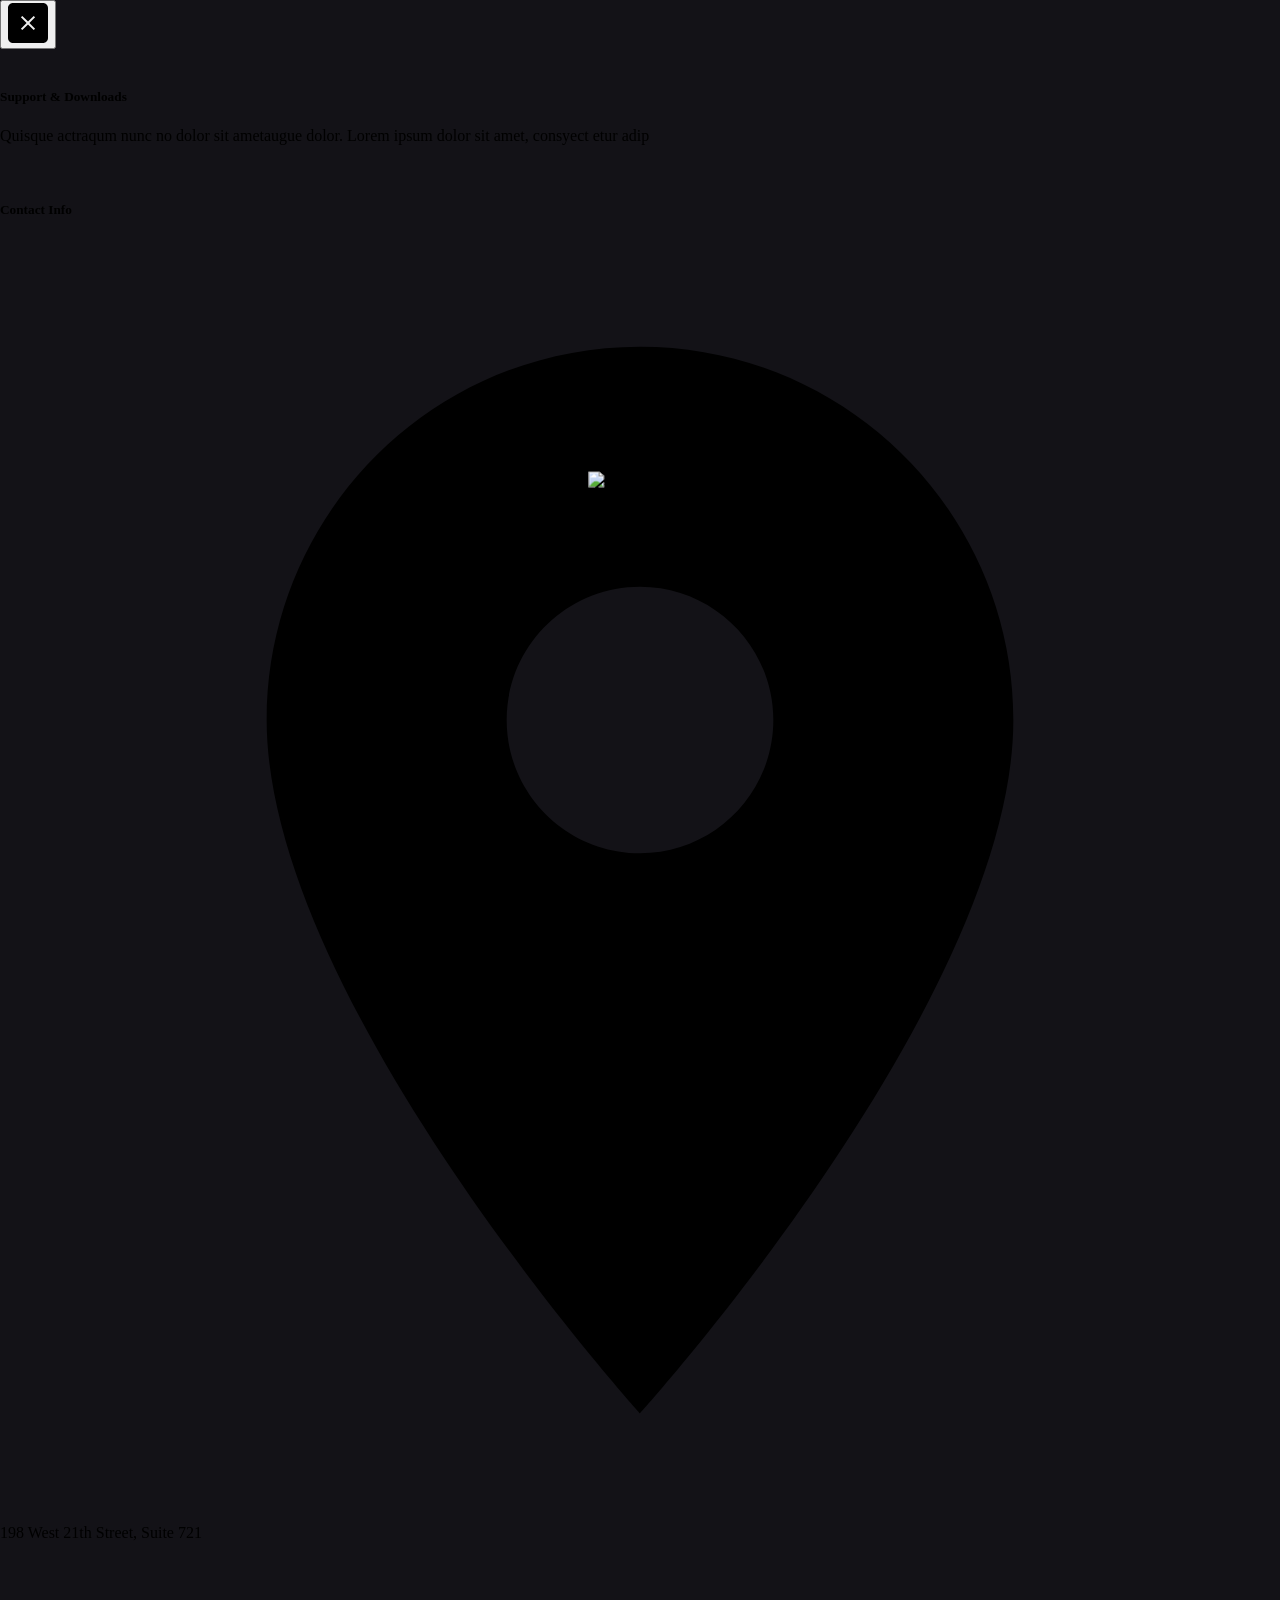
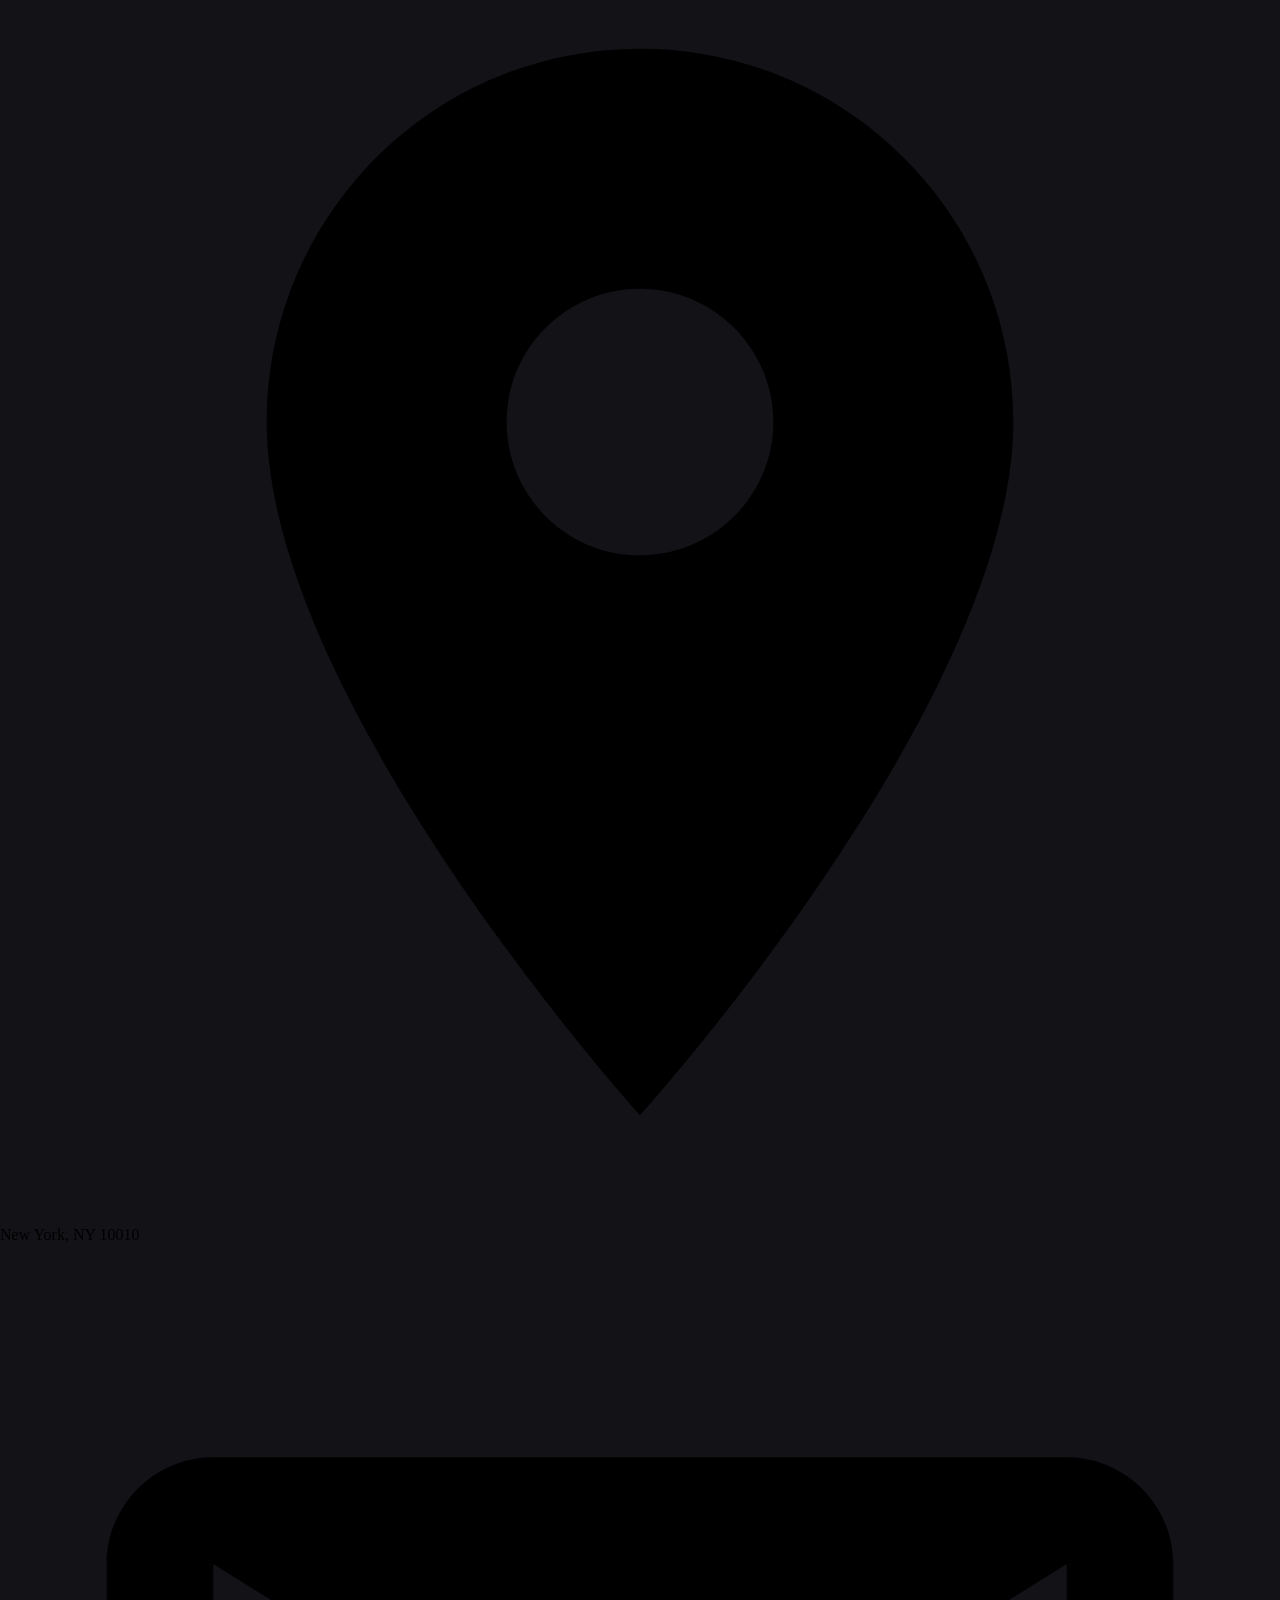
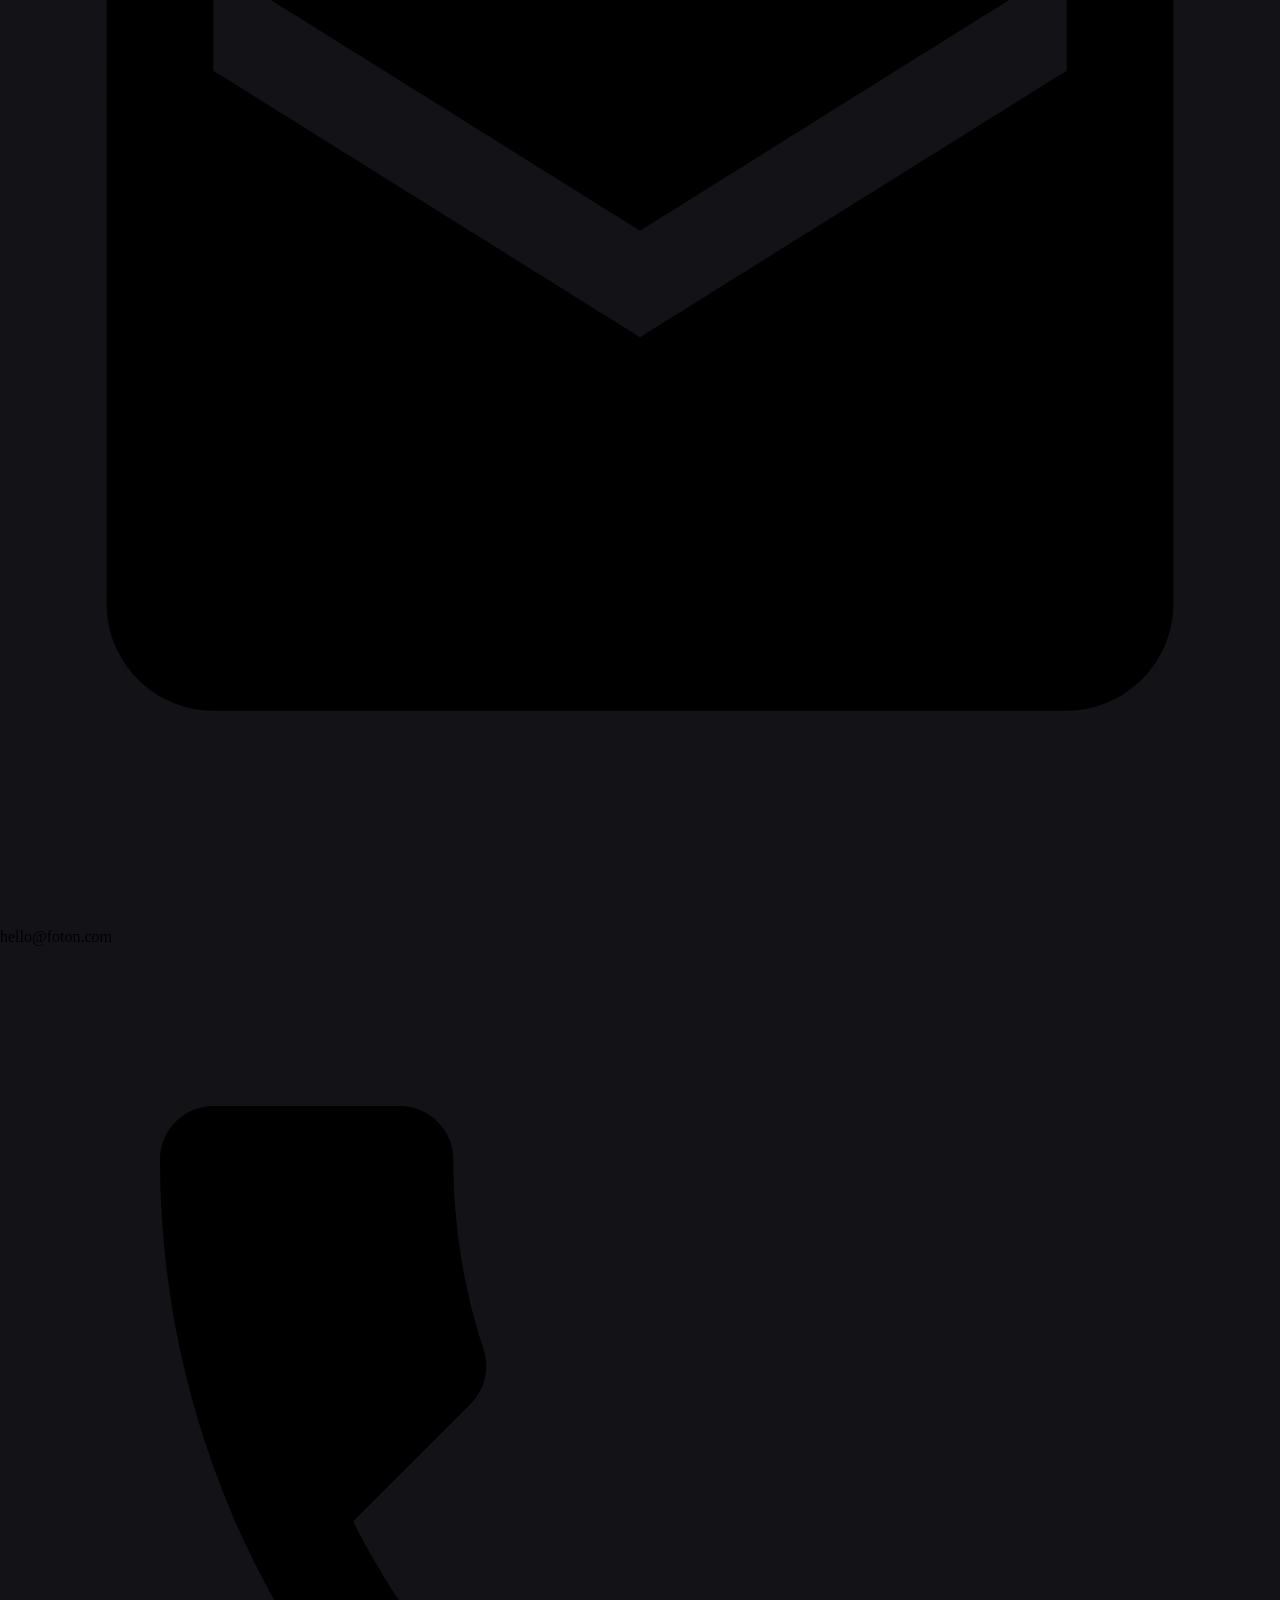
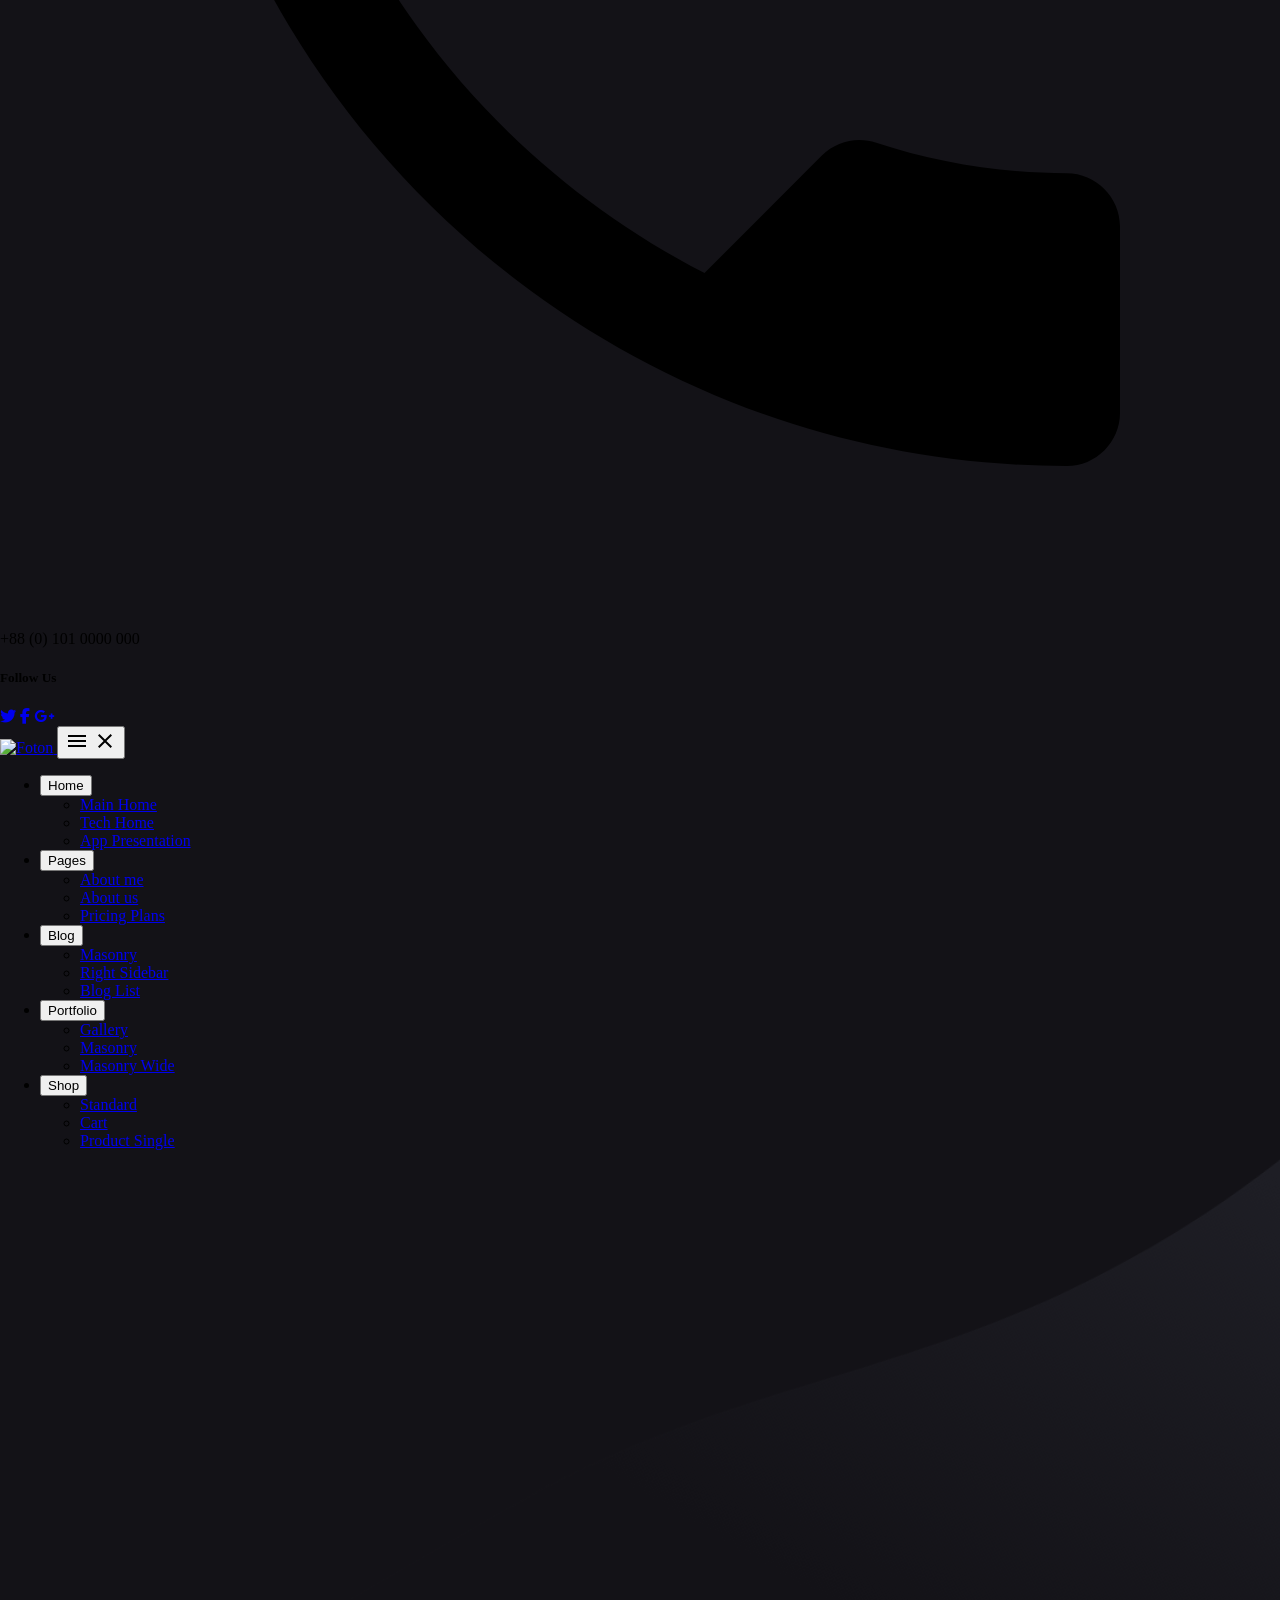
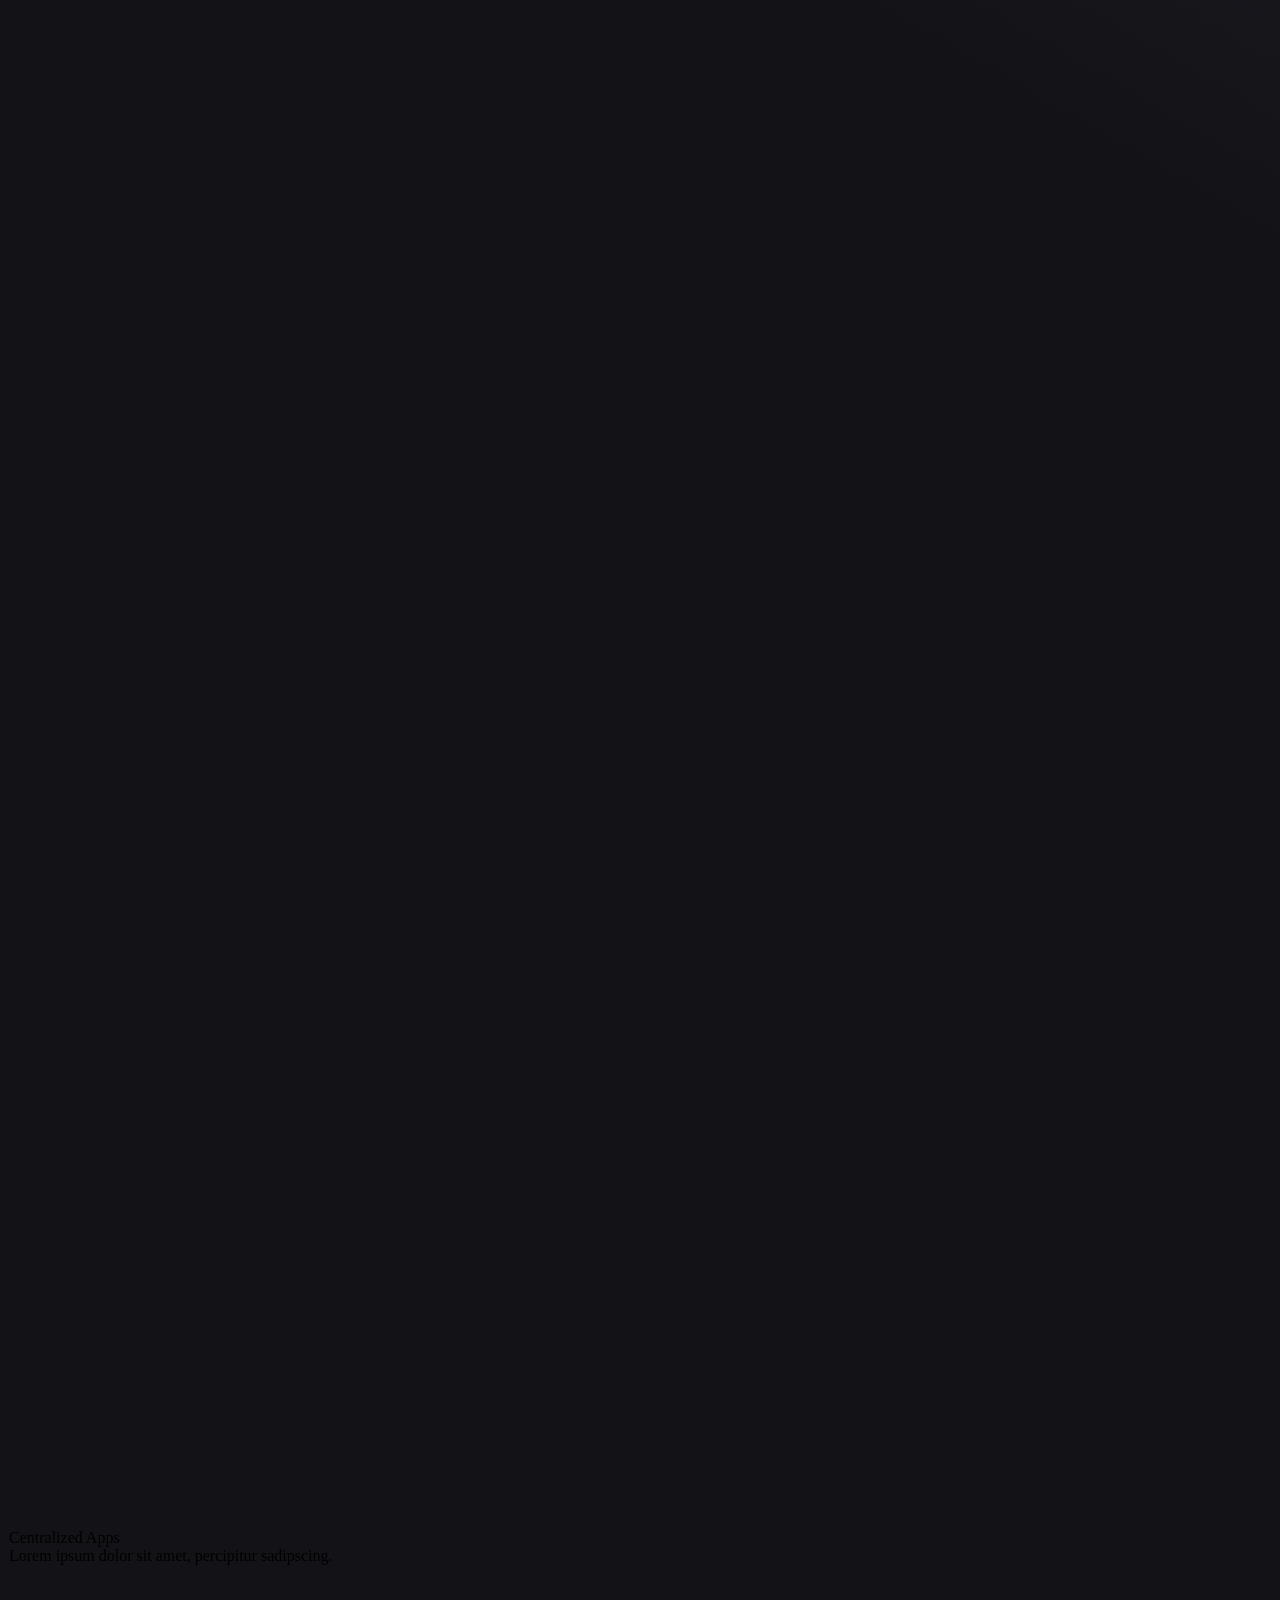
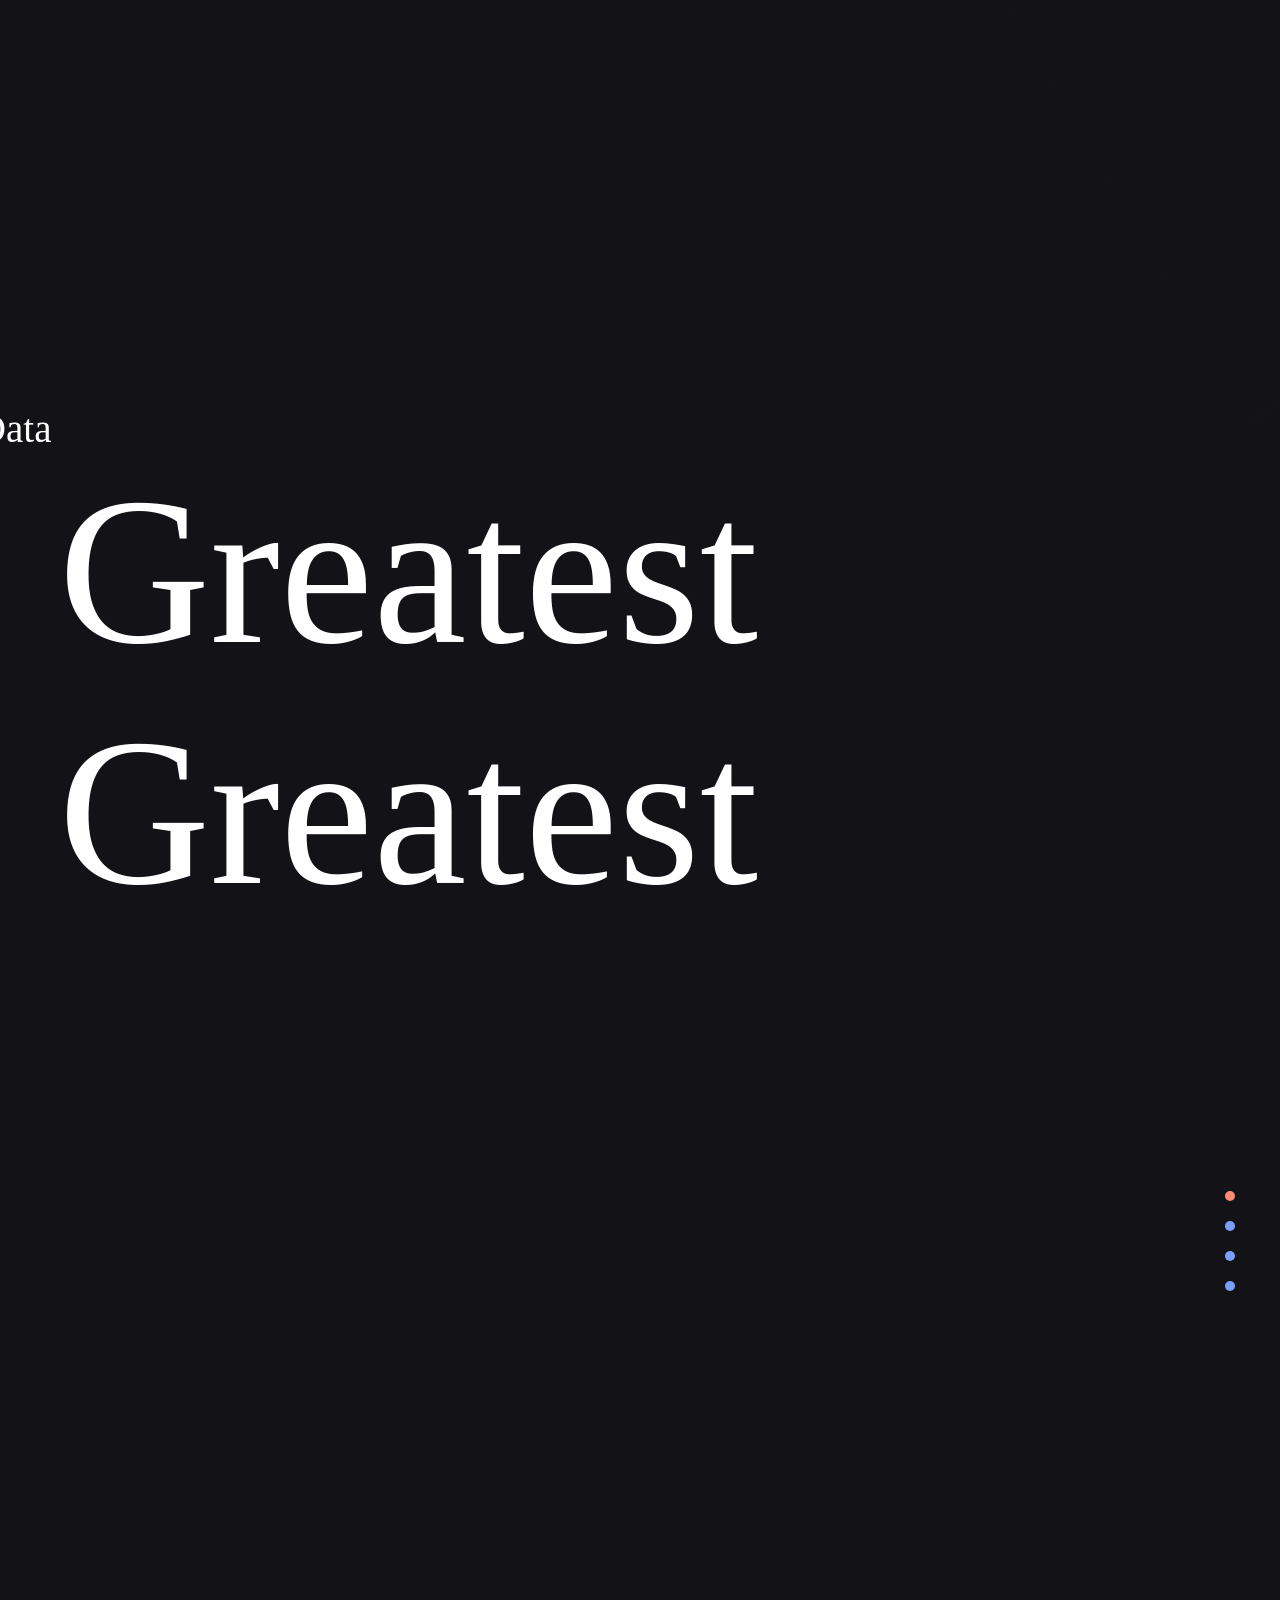
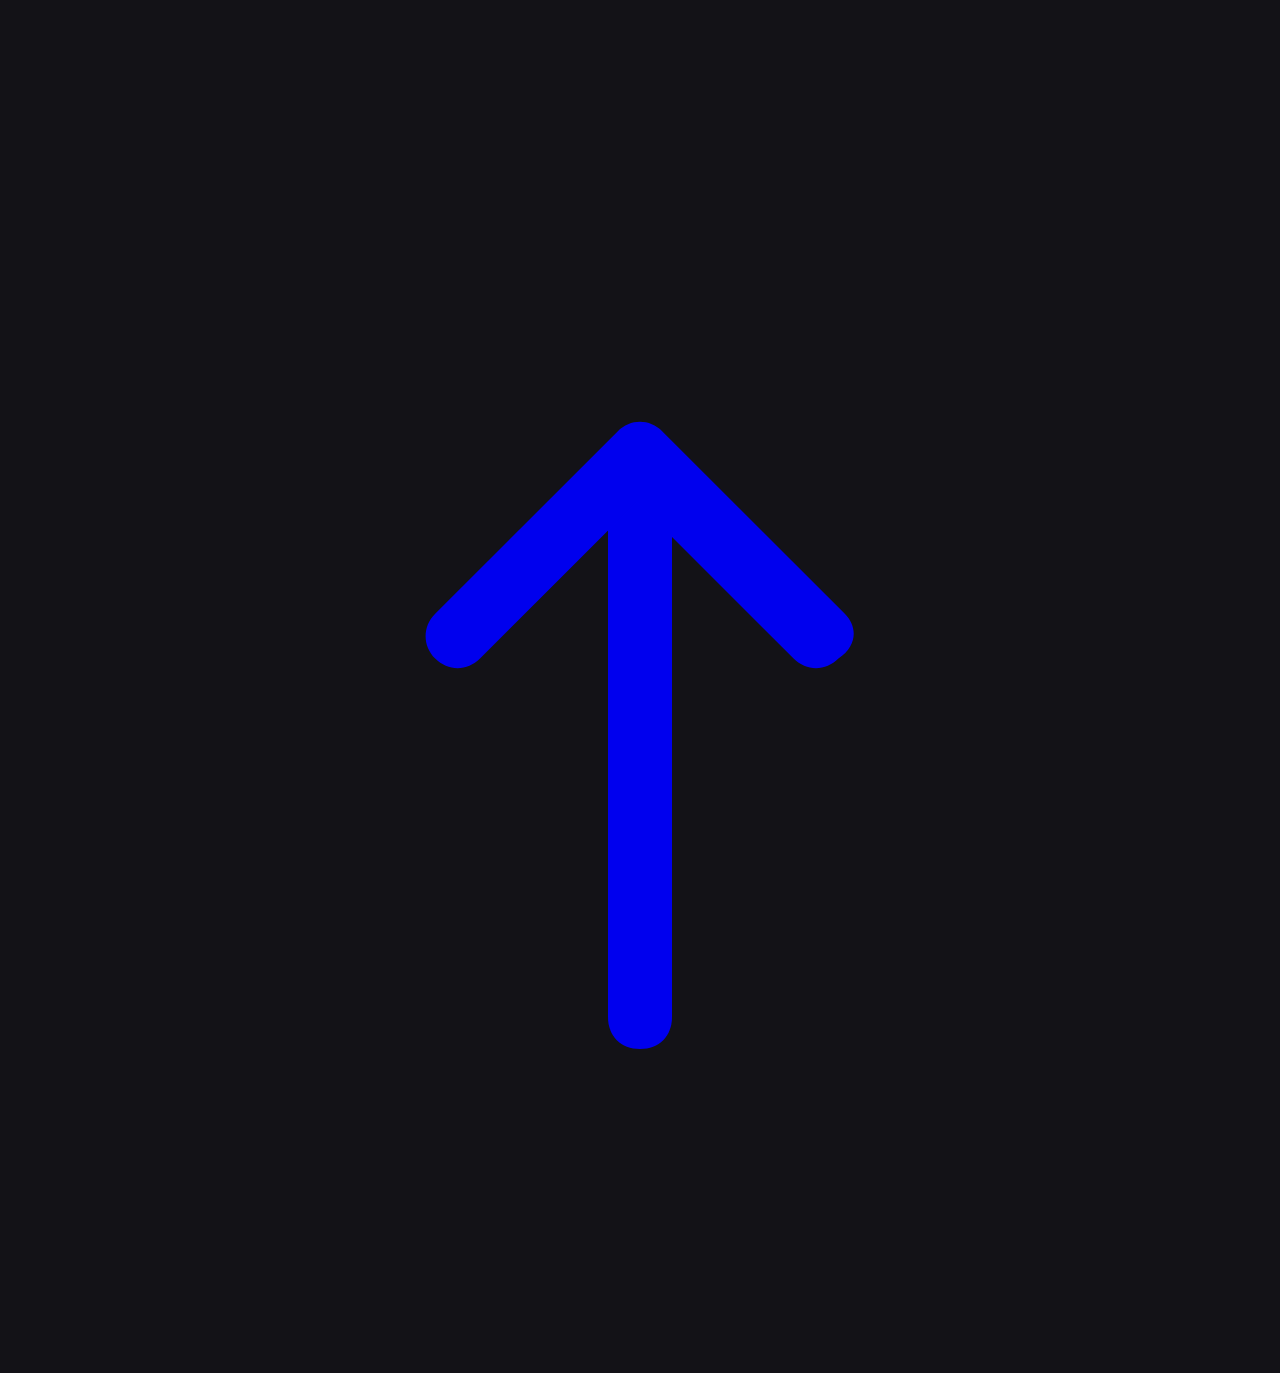
==== Theme2/index.html @ 56c21119 "Add Theme2: Foton App Landing Home with HTML and Tailwind Recreate the Foton App Landing Home demo a" ====
<!DOCTYPE html>
<html lang="en">
<head>
  <meta charset="UTF-8">
  <meta name="viewport" content="width=device-width, initial-scale=1.0">
  <title>App Landing Home – Foton</title>
  <link rel="icon" href="https://foton.qodeinteractive.com/wp-content/uploads/2018/06/cropped-favicon-32x32.png">
  <link rel="preconnect" href="https://fonts.googleapis.com">
  <link rel="preconnect" href="https://fonts.gstatic.com" crossorigin>
  <link href="https://fonts.googleapis.com/css2?family=Nunito:wght@200;300;400;500;700&family=Poppins:wght@300;400;500;700&display=swap" rel="stylesheet">
  <link rel="stylesheet" href="https://cdn.jsdelivr.net/npm/swiper@11/swiper-bundle.min.css">
  <script src="https://cdn.tailwindcss.com"></script>
  <script>
    tailwind.config = {
      theme: {
        extend: {
          colors: {
            foton: {
              purple: '#58468c',
              coral: '#ff8a73',
              blue: '#7aa0ff',
              gray: '#716c80',
              dark: '#131217',
              dark2: '#292A33',
              input: '#f5f6ff',
            }
          },
          fontFamily: {
            poppins: ['Poppins', 'sans-serif'],
            nunito: ['Nunito', 'sans-serif'],
          }
        }
      }
    }
  </script>
  <link rel="stylesheet" href="assets/css/custom.css">
</head>
<body class="font-nunito text-white overflow-hidden">

  <!-- Side Panel -->
  <aside id="side-panel" class="side-panel fixed top-0 right-0 h-full w-[340px] z-[10001] translate-x-full transition-transform duration-500 ease-out bg-white overflow-y-auto">
    <button id="side-close" class="absolute top-6 right-6 w-10 h-10 flex items-center justify-center text-foton-blue hover:text-foton-coral transition-colors" aria-label="Close">
      <svg width="40" height="40" viewBox="0 0 40 40" fill="currentColor"><path d="M35,0H5C2.2,0,0,2.2,0,5v30c0,2.8,2.2,5,5,5h30c2.8,0,5-2.2,5-5V5C40,2.2,37.8,0,35,0z M27.1,25.7l-1.4,1.4 L20,21.4l-5.7,5.7l-1.4-1.4l5.7-5.7l-5.7-5.7l1.4-1.4l5.7,5.7l5.7-5.7l1.4,1.4L21.4,20L27.1,25.7z"/></svg>
    </button>
    <div class="p-10 pt-16">
      <img src="https://foton.qodeinteractive.com/wp-content/uploads/2018/06/side_img1.png" alt="" class="mb-6 max-w-[200px]">
      <h5 class="font-poppins text-lg font-medium text-foton-purple mb-4">Support &amp; Downloads</h5>
      <p class="text-sm text-foton-gray leading-relaxed mb-8">Quisque actraqum nunc no dolor sit ametaugue dolor. Lorem ipsum dolor sit amet, consyect etur adip</p>
      <img src="https://foton.qodeinteractive.com/wp-content/uploads/2018/06/side_img2.png" alt="" class="mb-6 max-w-[200px]">
      <h5 class="font-poppins text-lg font-medium text-foton-purple mb-4">Contact Info</h5>
      <div class="space-y-3 text-foton-gray text-base">
        <div class="flex items-start gap-3"><svg class="w-4 h-4 mt-1 shrink-0" fill="currentColor" viewBox="0 0 24 24"><path d="M12 2C8.13 2 5 5.13 5 9c0 5.25 7 13 7 13s7-7.75 7-13c0-3.87-3.13-7-7-7zm0 9.5c-1.38 0-2.5-1.12-2.5-2.5s1.12-2.5 2.5-2.5 2.5 1.12 2.5 2.5-1.12 2.5-2.5 2.5z"/></svg><span>198 West 21th Street, Suite 721</span></div>
        <div class="flex items-start gap-3"><svg class="w-4 h-4 mt-1 shrink-0" fill="currentColor" viewBox="0 0 24 24"><path d="M12 2C8.13 2 5 5.13 5 9c0 5.25 7 13 7 13s7-7.75 7-13c0-3.87-3.13-7-7-7zm0 9.5c-1.38 0-2.5-1.12-2.5-2.5s1.12-2.5 2.5-2.5 2.5 1.12 2.5 2.5-1.12 2.5-2.5 2.5z"/></svg><span>New York, NY 10010</span></div>
        <div class="flex items-start gap-3"><svg class="w-4 h-4 mt-1 shrink-0" fill="currentColor" viewBox="0 0 24 24"><path d="M20 4H4c-1.1 0-2 .9-2 2v12c0 1.1.9 2 2 2h16c1.1 0 2-.9 2-2V6c0-1.1-.9-2-2-2zm0 4l-8 5-8-5V6l8 5 8-5v2z"/></svg><span>hello@foton.com</span></div>
        <div class="flex items-start gap-3"><svg class="w-4 h-4 mt-1 shrink-0" fill="currentColor" viewBox="0 0 24 24"><path d="M6.62 10.79c1.44 2.83 3.76 5.14 6.59 6.59l2.2-2.2c.27-.27.67-.36 1.02-.24 1.12.37 2.33.57 3.57.57.55 0 1 .45 1 1V20c0 .55-.45 1-1 1-9.39 0-17-7.61-17-17 0-.55.45-1 1-1h3.5c.55 0 1 .45 1 1 0 1.25.2 2.45.57 3.57.11.35.03.74-.25 1.02l-2.2 2.2z"/></svg><span>+88 (0) 101 0000 000</span></div>
      </div>
      <div class="mt-12">
        <h5 class="font-poppins text-lg font-medium text-foton-purple mb-4">Follow Us</h5>
        <div class="flex gap-4">
          <a href="#" class="text-foton-gray hover:text-foton-coral transition-colors text-lg"><i class="fab fa-twitter"></i></a>
          <a href="#" class="text-foton-gray hover:text-foton-coral transition-colors text-lg"><i class="fab fa-facebook-f"></i></a>
          <a href="#" class="text-foton-gray hover:text-foton-coral transition-colors text-lg"><i class="fab fa-google-plus-g"></i></a>
        </div>
      </div>
    </div>
  </aside>
  <div id="side-overlay" class="fixed inset-0 bg-black/50 z-[10000] opacity-0 pointer-events-none transition-opacity duration-500"></div>

  <!-- Header -->
  <header class="fixed top-0 left-0 right-0 z-[9999] px-6 lg:px-12 py-5">
    <div class="flex items-center justify-between max-w-[1800px] mx-auto">
      <a href="#" class="block">
        <img src="https://foton.qodeinteractive.com/wp-content/uploads/2018/07/logo2.png" alt="Foton" class="h-[26px] w-auto" width="208" height="52">
      </a>
      <button id="menu-btn" class="menu-btn group relative w-10 h-10 flex items-center justify-center" aria-label="Menu">
        <span class="menu-icon-open text-white text-2xl transition-opacity"><svg width="24" height="24" fill="currentColor" viewBox="0 0 24 24"><path d="M3 6h18v2H3V6zm0 5h18v2H3v-2zm0 5h18v2H3v-2z"/></svg></span>
        <span class="menu-icon-close absolute opacity-0 text-white text-2xl transition-opacity"><svg width="24" height="24" fill="currentColor" viewBox="0 0 24 24"><path d="M19 6.41L17.59 5 12 10.59 6.41 5 5 6.41 10.59 12 5 17.59 6.41 19 12 13.41 17.59 19 19 17.59 13.41 12z"/></svg></span>
      </button>
    </div>
  </header>

  <!-- Fullscreen Menu -->
  <nav id="fullscreen-menu" class="fullscreen-menu fixed inset-0 z-[9998] bg-foton-dark/95 flex items-center justify-center opacity-0 pointer-events-none transition-all duration-500">
    <ul class="text-center space-y-2">
      <li class="menu-item has-sub">
        <button class="menu-link font-poppins text-3xl md:text-4xl font-light text-white hover:text-foton-coral transition-colors py-2">Home</button>
        <ul class="sub-menu hidden mt-2 space-y-1">
          <li><a href="#" class="text-lg text-white/70 hover:text-foton-coral transition-colors">Main Home</a></li>
          <li><a href="#" class="text-lg text-white/70 hover:text-foton-coral transition-colors">Tech Home</a></li>
          <li><a href="#" class="text-lg text-white/70 hover:text-foton-coral transition-colors">App Presentation</a></li>
        </ul>
      </li>
      <li class="menu-item has-sub">
        <button class="menu-link font-poppins text-3xl md:text-4xl font-light text-white hover:text-foton-coral transition-colors py-2">Pages</button>
        <ul class="sub-menu hidden mt-2 space-y-1">
          <li><a href="#" class="text-lg text-white/70 hover:text-foton-coral transition-colors">About me</a></li>
          <li><a href="#" class="text-lg text-white/70 hover:text-foton-coral transition-colors">About us</a></li>
          <li><a href="#" class="text-lg text-white/70 hover:text-foton-coral transition-colors">Pricing Plans</a></li>
        </ul>
      </li>
      <li class="menu-item has-sub">
        <button class="menu-link font-poppins text-3xl md:text-4xl font-light text-white hover:text-foton-coral transition-colors py-2">Blog</button>
        <ul class="sub-menu hidden mt-2 space-y-1">
          <li><a href="#" class="text-lg text-white/70 hover:text-foton-coral transition-colors">Masonry</a></li>
          <li><a href="#" class="text-lg text-white/70 hover:text-foton-coral transition-colors">Right Sidebar</a></li>
          <li><a href="#" class="text-lg text-white/70 hover:text-foton-coral transition-colors">Blog List</a></li>
        </ul>
      </li>
      <li class="menu-item has-sub">
        <button class="menu-link font-poppins text-3xl md:text-4xl font-light text-white hover:text-foton-coral transition-colors py-2">Portfolio</button>
        <ul class="sub-menu hidden mt-2 space-y-1">
          <li><a href="#" class="text-lg text-white/70 hover:text-foton-coral transition-colors">Gallery</a></li>
          <li><a href="#" class="text-lg text-white/70 hover:text-foton-coral transition-colors">Masonry</a></li>
          <li><a href="#" class="text-lg text-white/70 hover:text-foton-coral transition-colors">Masonry Wide</a></li>
        </ul>
      </li>
      <li class="menu-item has-sub">
        <button class="menu-link font-poppins text-3xl md:text-4xl font-light text-white hover:text-foton-coral transition-colors py-2">Shop</button>
        <ul class="sub-menu hidden mt-2 space-y-1">
          <li><a href="#" class="text-lg text-white/70 hover:text-foton-coral transition-colors">Standard</a></li>
          <li><a href="#" class="text-lg text-white/70 hover:text-foton-coral transition-colors">Cart</a></li>
          <li><a href="#" class="text-lg text-white/70 hover:text-foton-coral transition-colors">Product Single</a></li>
        </ul>
      </li>
    </ul>
  </nav>

  <!-- Vertical Showcase -->
  <main id="vertical-showcase" class="vertical-showcase h-screen overflow-hidden relative">
    <div id="vs-holder" class="vs-holder relative h-full flex items-center justify-center overflow-hidden">

      <!-- Curved Stripe -->
      <div id="vs-stripe" class="vs-stripe absolute">
        <svg xmlns="http://www.w3.org/2000/svg" viewBox="0 0 3000 3000" class="w-full h-full">
          <defs>
            <linearGradient id="stripeGrad" gradientUnits="userSpaceOnUse" x1="1543.491" y1="1474.8508" x2="2952.8528" y2="659.8721">
              <stop offset="0" style="stop-color:#131217"/>
              <stop offset="1" style="stop-color:#292A33"/>
            </linearGradient>
          </defs>
          <path fill="url(#stripeGrad)" fill-rule="evenodd" clip-rule="evenodd" d="M0,3000h3000V0c0,0-540,0-570.14,0C2071,0,1861.65,130,1500.33,130C1138.55,130,929,0,569.66,0C539.99,0,0,0,0,0V3000L0,3000z"/>
        </svg>
      </div>

      <!-- Phone Frame -->
      <div id="vs-frame" class="vs-frame pointer-events-none z-[1534]">
        <div class="vs-frame-mobile">
          <img src="https://foton.qodeinteractive.com/wp-content/plugins/foton-core/assets/img/mobile-frame-shadow.png" alt="Mobile frame" class="relative z-[123] max-h-[85vh] w-auto">
          <div id="vs-inner-frame" class="vs-inner-frame absolute left-0 top-0 overflow-hidden rounded-[2rem]">
            <div id="screen-container" class="relative w-full h-full"></div>
          </div>
        </div>
      </div>

      <!-- Frame Info Panel -->
      <div id="frame-info" class="frame-info absolute inset-0 z-[1500] pointer-events-none">
        <div id="frame-info-top" class="frame-info-top absolute">
          <img id="frame-icon" src="https://foton.qodeinteractive.com/wp-content/uploads/2019/11/h11-img-7.png" alt="" class="frame-icon absolute w-[50px] h-[50px]">
          <div id="frame-title" class="frame-title font-poppins text-[22px] font-medium text-foton-purple">Centralized Apps</div>
          <div id="frame-subtitle" class="frame-subtitle font-poppins text-sm text-white/70 mt-1">Lorem ipsum dolor sit amet, percipitur sadipscing.</div>
        </div>
        <div id="frame-info-bottom" class="frame-info-bottom absolute text-white">
          <div id="frame-slide-number" class="frame-slide-number absolute font-poppins text-[45px] font-light">01</div>
          <div id="frame-slide-text" class="frame-slide-text font-poppins text-[45px] font-light leading-tight max-w-[250px]">Protecting the Data</div>
          <div class="frame-bg-text absolute font-poppins font-bold text-[250px] leading-none text-black/37 tracking-tight whitespace-nowrap">
            <span id="bg-text-placeholder" class="opacity-0">Greatest</span>
            <span id="bg-text-content" class="absolute left-1/2 -translate-x-1/2 top-0">Greatest</span>
          </div>
        </div>
        <div id="frame-info-other" class="frame-info-other absolute bottom-0 left-1/2 -translate-x-1/2 z-[1500] pointer-events-auto">
          <a href="https://www.apple.com/ios/app-store/" target="_blank" class="inline-block w-[143px] h-[45px] mx-1">
            <img src="https://foton.qodeinteractive.com/wp-content/plugins/foton-core/assets/img/android.png" alt="App Store" class="w-full h-full object-contain">
          </a>
          <a href="https://play.google.com/store?hl=en" target="_blank" class="inline-block w-[143px] h-[45px] mx-1">
            <img src="https://foton.qodeinteractive.com/wp-content/plugins/foton-core/assets/img/ios.png" alt="Play Store" class="w-full h-full object-contain">
          </a>
        </div>
      </div>

      <!-- Swiper -->
      <div class="swiper vs-swiper absolute inset-0 z-10">
        <div class="swiper-wrapper">
          <div class="swiper-slide" data-index="0"
               data-screen="https://foton.qodeinteractive.com/wp-content/uploads/2019/12/screen-1.png"
               data-icon="https://foton.qodeinteractive.com/wp-content/uploads/2019/11/h11-img-7.png"
               data-slide-text="Protecting the Data"
               data-title="Centralized Apps"
               data-subtitle="Lorem ipsum dolor sit amet, percipitur sadipscing."
               data-number="01">
            <div class="h-full flex items-center justify-center"></div>
          </div>
          <div class="swiper-slide" data-index="1"
               data-screen="https://foton.qodeinteractive.com/wp-content/uploads/2019/12/screen-2.png"
               data-icon="https://foton.qodeinteractive.com/wp-content/uploads/2019/11/h11-img-8.png"
               data-slide-text="Top Notch Features"
               data-title="Market Analysis"
               data-subtitle="Lorem ipsum dolor sit amet, percipitur sadipscing."
               data-number="02">
            <div class="h-full flex items-center justify-center"></div>
          </div>
          <div class="swiper-slide" data-index="2"
               data-screen="https://foton.qodeinteractive.com/wp-content/uploads/2019/12/screen-3.png"
               data-icon="https://foton.qodeinteractive.com/wp-content/uploads/2019/11/h11-img-9.png"
               data-slide-text="Managing Toolset"
               data-title="Web Solution"
               data-subtitle="Lorem ipsum dolor sit amet, percipitur sadipscing."
               data-number="03">
            <div class="h-full flex items-center justify-center"></div>
          </div>
          <div class="swiper-slide contact-slide" data-index="3">
            <div class="h-full flex items-center justify-center p-4 md:p-8">
              <div id="contact-form" class="contact-form w-[90%] max-w-[1300px] max-h-[73vh] bg-white rounded-3xl p-[6vh] relative overflow-hidden">
                <div class="contact-form-info text-center mb-[5vh]">
                  <h3 class="font-poppins text-3xl md:text-4xl font-normal text-foton-purple">Contact us now</h3>
                  <h3 class="font-poppins text-3xl md:text-4xl font-normal text-foton-purple mt-1">and step into the future</h3>
                </div>
                <form class="max-w-2xl mx-auto" onsubmit="event.preventDefault()">
                  <div class="grid grid-cols-1 md:grid-cols-2 gap-4 mb-4">
                    <input type="text" placeholder="FIRST NAME" class="form-input w-full h-[50px] px-5 bg-foton-input border-0 rounded text-center text-sm font-poppins text-foton-gray placeholder:text-foton-gray/60 focus:outline-none focus:ring-2 focus:ring-foton-blue/30">
                    <input type="email" placeholder="E-MAIL" class="form-input w-full h-[50px] px-5 bg-foton-input border-0 rounded text-center text-sm font-poppins text-foton-gray placeholder:text-foton-gray/60 focus:outline-none focus:ring-2 focus:ring-foton-blue/30">
                  </div>
                  <div class="mb-4">
                    <input type="text" placeholder="FULL NAME" class="form-input w-full h-[50px] px-5 bg-foton-input border-0 rounded text-center text-sm font-poppins text-foton-gray placeholder:text-foton-gray/60 focus:outline-none focus:ring-2 focus:ring-foton-blue/30">
                  </div>
                  <div class="mb-6">
                    <textarea placeholder="YOUR MESSAGE" rows="6" class="form-input w-full px-5 py-4 bg-foton-input border-0 rounded text-center text-sm font-poppins text-foton-gray placeholder:text-foton-gray/60 focus:outline-none focus:ring-2 focus:ring-foton-blue/30 resize-none h-[155px]"></textarea>
                  </div>
                  <div class="text-center">
                    <button type="submit" class="submit-btn inline-block h-[50px] px-10 bg-foton-purple text-white text-xs font-poppins tracking-wider uppercase hover:bg-foton-coral transition-colors duration-300">SEND</button>
                  </div>
                </form>
              </div>
            </div>
          </div>
        </div>
        <div class="swiper-pagination vs-pagination"></div>
      </div>
    </div>
  </main>

  <!-- Back to Top -->
  <a href="#" id="back-to-top" class="fixed bottom-8 right-8 z-[9990] w-10 h-10 flex items-center justify-center text-foton-blue opacity-0 pointer-events-none transition-opacity duration-300 hover:text-foton-coral">
    <svg viewBox="0 0 40 40" class="w-10 h-10" fill="currentColor"><path d="M20,30L20,30c-0.6,0-1-0.4-1-1V13c0-0.6,0.4-1,1-1h0c0.6,0,1,0.4,1,1v16C21,29.6,20.6,30,20,30z"/><path d="M26.4,16.4l-5.7-5.7c-0.4-0.4-1-0.4-1.4,0l-5.7,5.7c-0.4,0.4-0.4,1,0,1.4c0.4,0.4,1,0.4,1.4,0l4.9-4.9l4.9,4.9c0.4,0.4,1,0.4,1.4,0C26.8,17.4,26.8,16.8,26.4,16.4z"/></svg>
  </a>

  <link rel="stylesheet" href="https://cdnjs.cloudflare.com/ajax/libs/font-awesome/6.5.1/css/all.min.css">
  <script src="https://cdn.jsdelivr.net/npm/swiper@11/swiper-bundle.min.js"></script>
  <script src="assets/js/main.js"></script>
</body>
</html>
---- Theme2/assets/css/custom.css ----
/* Foton App Landing Home – Theme2 Custom Styles */

:root {
  --foton-purple: #58468c;
  --foton-coral: #ff8a73;
  --foton-blue: #7aa0ff;
  --foton-gray: #716c80;
  --foton-dark: #131217;
  --foton-dark2: #292A33;
}

*, *::before, *::after {
  box-sizing: border-box;
}

body {
  margin: 0;
  background: var(--foton-dark);
}

/* Background */
.vs-holder {
  background-image: url('https://foton.qodeinteractive.com/wp-content/plugins/foton-core/assets/img/app-background.jpg');
  background-position: center center;
  background-size: cover;
  background-repeat: no-repeat;
}

/* Curved Stripe */
.vs-stripe {
  top: 50%;
  left: auto;
  right: 0;
  width: 144vw;
  height: 186%;
  backface-visibility: hidden;
  transform-style: preserve-3d;
  transform-origin: 50% 0;
  transform: rotate(-30deg);
  transition: top 1.2s 0.3s cubic-bezier(1, 0.12, 0.25, 1),
              transform 1.2s 0.3s cubic-bezier(1, 0.12, 0.25, 1);
  z-index: 1;
}

.vertical-showcase.ready .vs-stripe {
  top: -100% !important;
}

.vertical-showcase.last-slide .vs-stripe {
  top: -50% !important;
  height: 500% !important;
  transform: matrix(1, 0, 0, 1, 0, 0) !important;
}

@media screen and (max-width: 1280px) {
  .vs-stripe { width: 172vw; }
}

@media screen and (max-width: 768px) {
  .vs-stripe { width: 255vw; }
}

/* Phone Frame */
.vs-frame {
  position: absolute;
  top: 50%;
  left: 50%;
  transform: translate(-50%, -50%);
  transition: transform 1.2s 0.3s cubic-bezier(1, 0.12, 0.25, 1);
}

.vs-frame-mobile {
  position: relative;
}

.vertical-showcase.ready .vs-frame {
  transform: translate(-50%, 50%);
}

.vertical-showcase.last-slide .vs-frame {
  transform: translate(-50%, -200%) !important;
}

.vs-inner-frame {
  width: 51.2%;
  height: 67%;
  margin: 24% 0 0 25.7%;
  z-index: -23;
}

#screen-container img {
  position: absolute;
  top: 0;
  left: 0;
  width: 100%;
  height: 100%;
  object-fit: cover;
  object-position: top center;
  opacity: 0;
  transition: opacity 0.5s ease;
}

#screen-container img.active {
  opacity: 1;
  z-index: 2;
}

#screen-container img.prev-active {
  opacity: 1;
  z-index: 1;
}

/* Frame Info Positions */
.frame-info-top {
  transform: translate(-19.5vw, -12vh);
  width: 350px;
  left: 37.6%;
  transition: opacity 0.3s cubic-bezier(1, 0.12, 0.25, 1);
}

.frame-icon {
  top: -10%;
  left: -28%;
  transition: 0.5s 0.2s cubic-bezier(0.61, 0.07, 0.25, 1);
}

.frame-title {
  transition: 0.5s 0.1s cubic-bezier(0.61, 0.07, 0.25, 1);
}

.frame-subtitle {
  transition: 0.5s 0.15s cubic-bezier(0.61, 0.07, 0.25, 1);
}

.frame-info-bottom {
  transform: translate(-19.5vw, 16vh);
  width: 350px;
  left: 37.6%;
  color: #fff;
}

.frame-slide-number {
  top: 13%;
  left: -25%;
  transition: 0.5s 0.1s cubic-bezier(0.61, 0.07, 0.25, 1);
}

.frame-slide-text {
  transition: 0.5s cubic-bezier(0.61, 0.07, 0.25, 1);
}

.frame-bg-text {
  left: 50%;
  transform: translate(-50%, 0);
  margin-left: 60%;
  top: -20%;
}

#bg-text-content {
  opacity: 0;
  transform: translate(-50%, 20px);
  transition: 1s cubic-bezier(0.18, 0.12, 0, 0.93);
}

.vertical-showcase.ready #bg-text-content {
  opacity: 1;
  transform: translate(-50%, 0);
}

.frame-info-other {
  transform: translate(-50%, -5.5vh);
  transition: 0.5s cubic-bezier(0.61, 0.07, 0.25, 1);
}

.frame-info-other a {
  transition: 0.5s cubic-bezier(0.61, 0.07, 0.25, 1);
}

.frame-info-other a img {
  transition: 0.3s;
}

.frame-info-other a:hover img {
  opacity: 0.8;
}

/* Animate out on slide change */
.frame-info.animating-out .frame-title,
.frame-info.animating-out .frame-icon {
  transform: translateX(-100px);
  opacity: 0;
}

.frame-info.animating-out .frame-subtitle {
  transform: translateX(-50px);
  opacity: 0;
}

.frame-info.animating-out .frame-slide-text,
.frame-info.animating-out .frame-slide-number {
  transform: translateX(-50px);
  opacity: 0;
}

.frame-info.animating-out .frame-info-other a {
  transform: translateY(-100px);
  opacity: 0;
}

/* Last slide – hide frame info */
.vertical-showcase.last-slide .frame-info {
  z-index: -1;
}

.vertical-showcase.last-slide .frame-info-top .frame-icon,
.vertical-showcase.last-slide .frame-info-top .frame-title,
.vertical-showcase.last-slide .frame-info-top .frame-subtitle,
.vertical-showcase.last-slide .frame-slide-text,
.vertical-showcase.last-slide .frame-slide-number,
.vertical-showcase.last-slide .frame-info-other a {
  transform: translateX(-100px);
  opacity: 0;
}

/* Contact Form */
.contact-form {
  background-image: url('https://foton.qodeinteractive.com/wp-content/plugins/foton-core/assets/img/app-landing-home-contact-background.jpg');
  background-position: center 100%;
  background-size: cover;
  transform: translateY(120%);
  transition: transform 1.2s 0.3s cubic-bezier(1, 0.12, 0.25, 1);
}

.vertical-showcase.last-slide .contact-form {
  transform: translateY(0);
}

/* Swiper */
.vs-swiper {
  height: 100vh;
}

.vs-swiper .swiper-slide {
  height: 100vh;
}

.vs-pagination {
  position: absolute !important;
  right: 45px !important;
  left: auto !important;
  top: 50% !important;
  transform: translateY(-50%) !important;
  width: auto !important;
  padding-top: 24px;
  padding-left: 5px;
  z-index: 99999;
  display: flex;
  flex-direction: column;
  align-items: center;
}

.vs-pagination .swiper-pagination-bullet {
  display: block;
  width: 10px;
  height: 10px;
  background: var(--foton-blue);
  margin: 0 0 20px 0 !important;
  opacity: 1;
  border-radius: 50%;
  transition: 0.3s;
  cursor: pointer;
}

.vs-pagination .swiper-pagination-bullet-active {
  background: var(--foton-coral);
}

/* Fullscreen Menu */
.fullscreen-menu.is-open {
  opacity: 1;
  pointer-events: auto;
}

.menu-btn.is-open .menu-icon-open {
  opacity: 0;
}

.menu-btn.is-open .menu-icon-close {
  opacity: 1;
}

.menu-item.has-sub .sub-menu.is-open {
  display: block;
}

/* Side Panel (slides from right) */
.side-panel.is-open {
  transform: translateX(0) !important;
}

#side-overlay.is-open {
  opacity: 1;
  pointer-events: auto;
}

/* Back to Top */
#back-to-top.is-visible {
  opacity: 1;
  pointer-events: auto;
}

/* Responsive */
@media screen and (max-width: 1600px) {
  .frame-info-bottom {
    transform: translate(-19.5vw, 18vh);
  }
  .frame-slide-text {
    font-size: 39px !important;
  }
  .frame-bg-text {
    font-size: 210px;
    margin-left: 92%;
    top: -8%;
  }
}

@media screen and (max-width: 1280px) {
  .frame-info-top {
    transform: translate(1vh, -29vh);
  }
}

@media screen and (max-width: 1024px) {
  .frame-info-top {
    transform: translate(0vh, -29vh);
  }
  .contact-form {
    width: 100%;
    max-width: 100%;
    height: 100%;
    max-height: 100%;
    border-radius: 0;
  }
}

@media screen and (max-width: 768px) {
  .frame-info-bottom {
    transform: translate(2vh, 26vh);
  }
  .frame-bg-text {
    font-size: 200px;
    margin-left: 82%;
    top: -8%;
  }
}

@media screen and (max-width: 680px) {
  .frame-info-bottom {
    transform: translate(0vh, 24vh);
  }
  .frame-slide-text {
    font-size: 32px !important;
  }
  .frame-info-other {
    width: 500px;
    text-align: center;
  }
  .contact-form {
    padding: 5vh 16vw;
  }
  .vs-pagination {
    right: 20px !important;
  }
}

@media screen and (max-width: 1366px) and (min-width: 1025px) {
  .contact-form .contact-form-info {
    margin: -3vh 0 5vh !important;
  }
}

/* Logo initial hidden animation */
header img {
  opacity: 0;
  animation: logoFadeIn 0.8s 0.5s forwards;
}

@keyframes logoFadeIn {
  to { opacity: 1; }
}

/* Initial load state */
.vertical-showcase:not(.ready) .frame-info-top,
.vertical-showcase:not(.ready) .frame-info-bottom,
.vertical-showcase:not(.ready) .frame-info-other {
  opacity: 0;
}

.vertical-showcase.ready .frame-info-top,
.vertical-showcase.ready .frame-info-bottom,
.vertical-showcase.ready .frame-info-other {
  opacity: 1;
  transition: opacity 0.5s 0.8s;
}
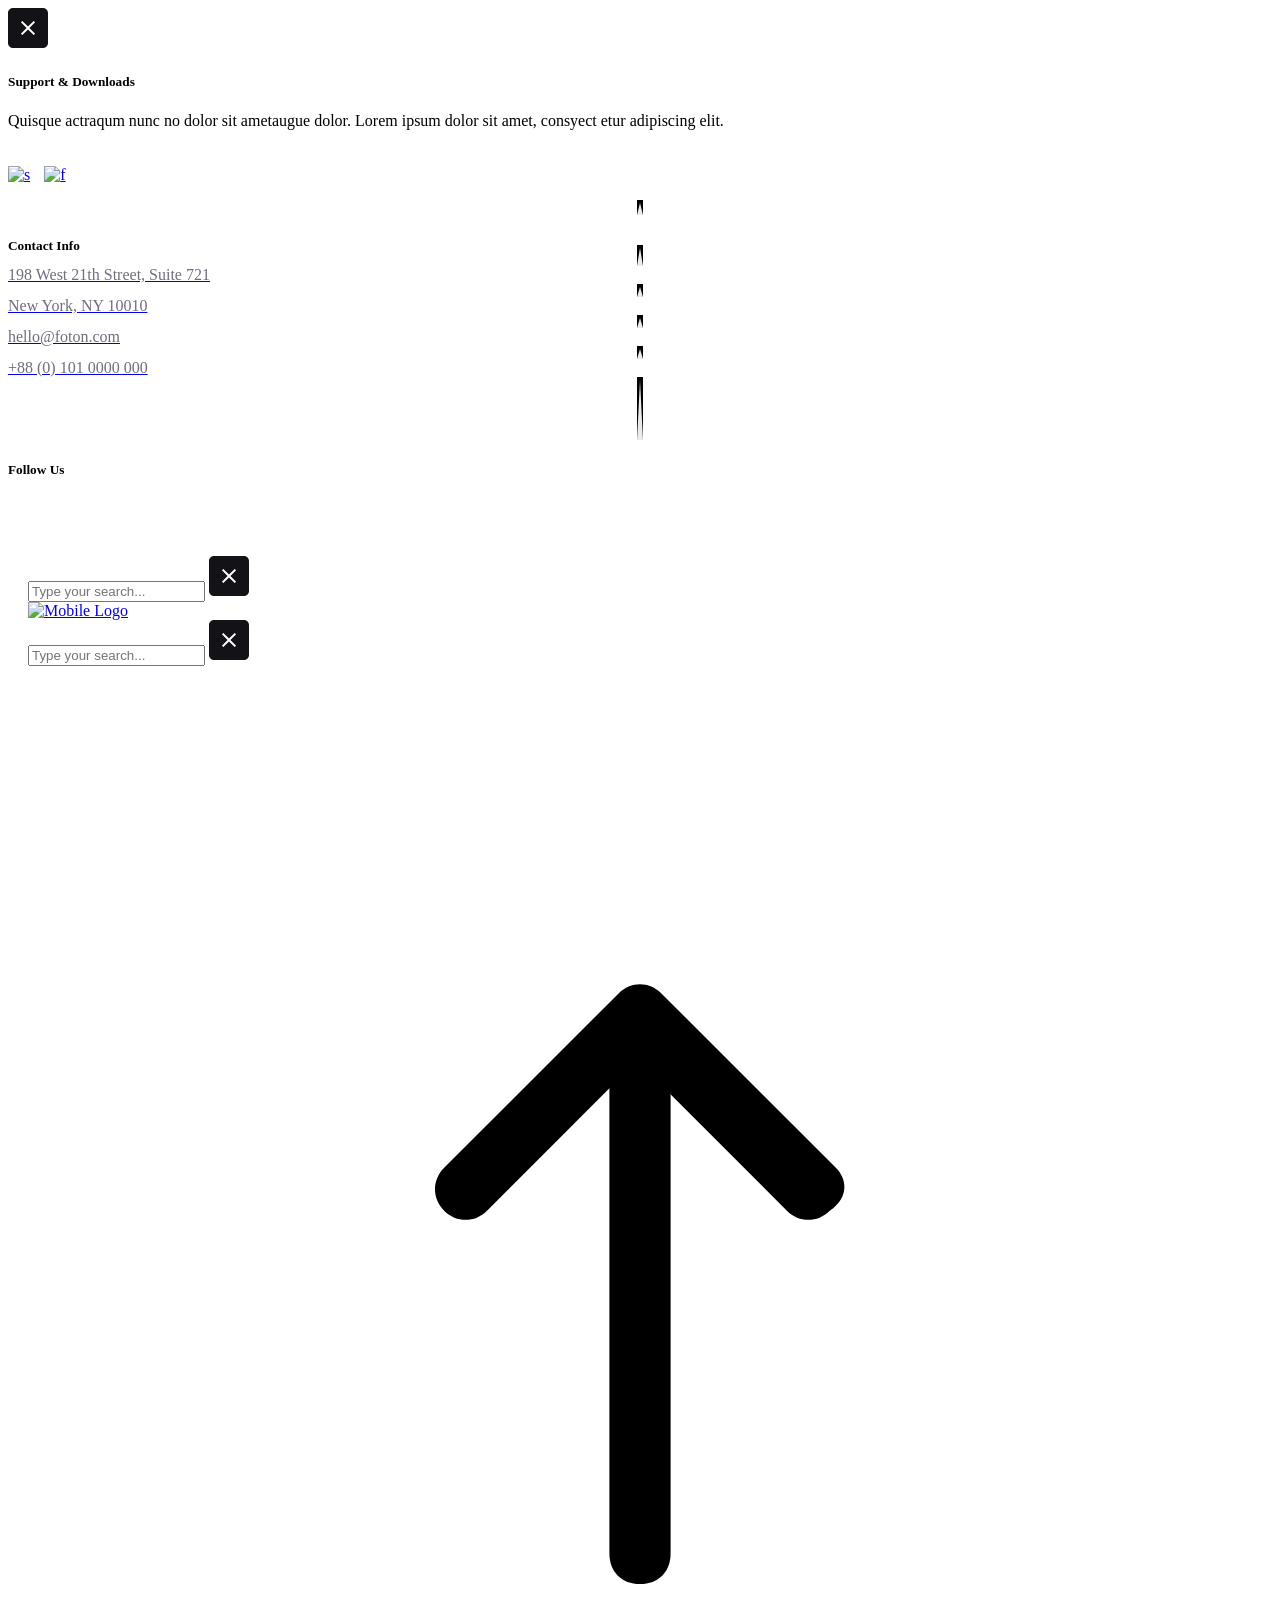
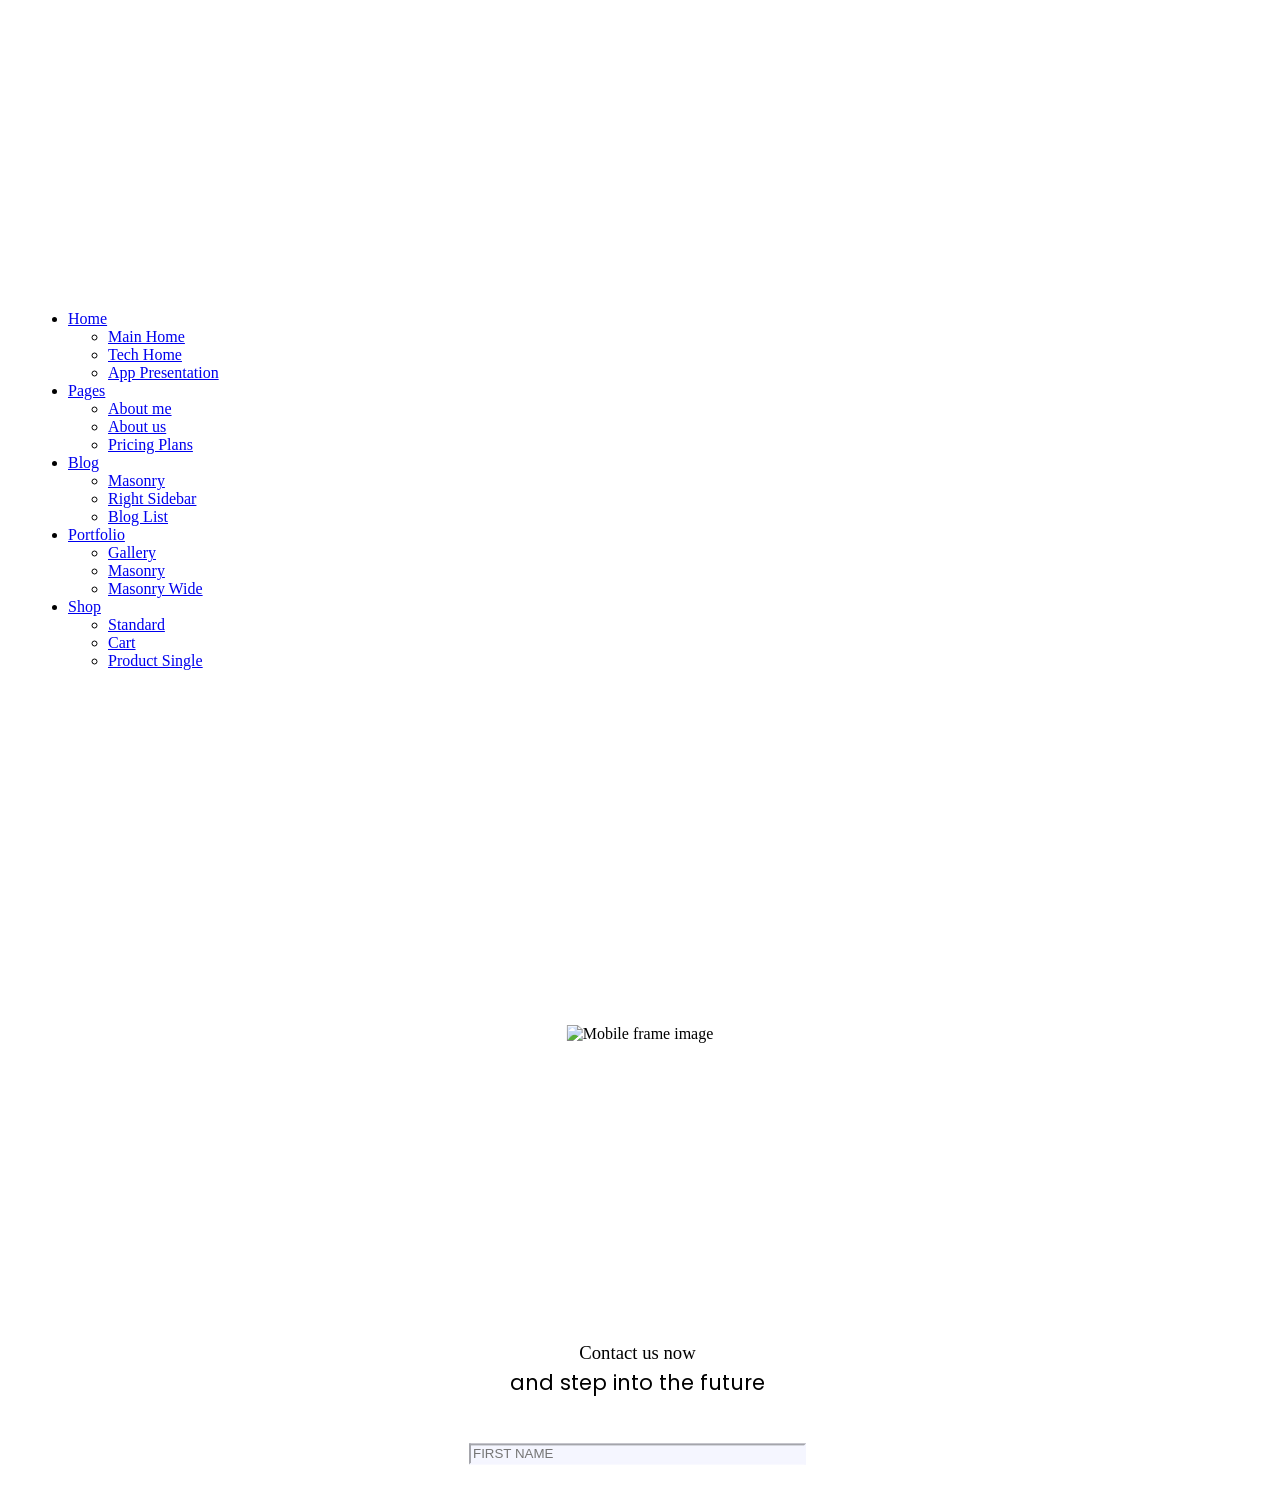
==== commit 09f98e1d: "Rebuild Theme2 as pixel-perfect Foton App Landing clone Replace Tailwind approximation with exact Fo" ====
--- a/Theme2/index.html
+++ b/Theme2/index.html
@@ -1,250 +1,439 @@
 <!DOCTYPE html>
-<html lang="en">
+<html lang="en-US">
 <head>
   <meta charset="UTF-8">
   <meta name="viewport" content="width=device-width, initial-scale=1.0">
   <title>App Landing Home – Foton</title>
   <link rel="icon" href="https://foton.qodeinteractive.com/wp-content/uploads/2018/06/cropped-favicon-32x32.png">
-  <link rel="preconnect" href="https://fonts.googleapis.com">
-  <link rel="preconnect" href="https://fonts.gstatic.com" crossorigin>
-  <link href="https://fonts.googleapis.com/css2?family=Nunito:wght@200;300;400;500;700&family=Poppins:wght@300;400;500;700&display=swap" rel="stylesheet">
-  <link rel="stylesheet" href="https://cdn.jsdelivr.net/npm/swiper@11/swiper-bundle.min.css">
-  <script src="https://cdn.tailwindcss.com"></script>
-  <script>
-    tailwind.config = {
-      theme: {
-        extend: {
-          colors: {
-            foton: {
-              purple: '#58468c',
-              coral: '#ff8a73',
-              blue: '#7aa0ff',
-              gray: '#716c80',
-              dark: '#131217',
-              dark2: '#292A33',
-              input: '#f5f6ff',
-            }
-          },
-          fontFamily: {
-            poppins: ['Poppins', 'sans-serif'],
-            nunito: ['Nunito', 'sans-serif'],
-          }
-        }
-      }
-    }
-  </script>
-  <link rel="stylesheet" href="assets/css/custom.css">
+  <link rel="stylesheet" href="https://foton.qodeinteractive.com/wp-content/themes/foton/style.css">
+  <link rel="stylesheet" href="https://foton.qodeinteractive.com/wp-content/themes/foton/assets/css/modules.min.css">
+  <link rel="stylesheet" href="https://foton.qodeinteractive.com/wp-content/themes/foton/assets/css/modules-responsive.min.css">
+  <link rel="stylesheet" href="https://foton.qodeinteractive.com/wp-content/themes/foton/assets/css/style_dynamic.css">
+  <link rel="stylesheet" href="https://foton.qodeinteractive.com/wp-content/themes/foton/assets/css/style_dynamic_responsive.css">
+  <link rel="stylesheet" href="https://foton.qodeinteractive.com/wp-content/themes/foton/framework/lib/icons-pack/elegant-icons/style.min.css">
+  <link rel="stylesheet" href="https://foton.qodeinteractive.com/wp-content/themes/foton/framework/lib/icons-pack/font-awesome/css/fontawesome-all.min.css">
+  <link rel="stylesheet" href="https://foton.qodeinteractive.com/wp-content/themes/foton/framework/lib/icons-pack/simple-line-icons/simple-line-icons.css">
+  <link rel="stylesheet" href="https://foton.qodeinteractive.com/wp-content/plugins/contact-form-7/includes/css/styles.css">
+  <link rel="stylesheet" href="assets/css/vertical-showcase.css">
+  <link rel="stylesheet" href="assets/css/page-inline.css">
+  <link rel="stylesheet" href="https://fonts.googleapis.com/css?family=Poppins:300,400,500,700|Nunito:300,400,500,700&subset=latin-ext">
 </head>
-<body class="font-nunito text-white overflow-hidden">
-
-  <!-- Side Panel -->
-  <aside id="side-panel" class="side-panel fixed top-0 right-0 h-full w-[340px] z-[10001] translate-x-full transition-transform duration-500 ease-out bg-white overflow-y-auto">
-    <button id="side-close" class="absolute top-6 right-6 w-10 h-10 flex items-center justify-center text-foton-blue hover:text-foton-coral transition-colors" aria-label="Close">
-      <svg width="40" height="40" viewBox="0 0 40 40" fill="currentColor"><path d="M35,0H5C2.2,0,0,2.2,0,5v30c0,2.8,2.2,5,5,5h30c2.8,0,5-2.2,5-5V5C40,2.2,37.8,0,35,0z M27.1,25.7l-1.4,1.4 L20,21.4l-5.7,5.7l-1.4-1.4l5.7-5.7l-5.7-5.7l1.4-1.4l5.7,5.7l5.7-5.7l1.4,1.4L21.4,20L27.1,25.7z"/></svg>
-    </button>
-    <div class="p-10 pt-16">
-      <img src="https://foton.qodeinteractive.com/wp-content/uploads/2018/06/side_img1.png" alt="" class="mb-6 max-w-[200px]">
-      <h5 class="font-poppins text-lg font-medium text-foton-purple mb-4">Support &amp; Downloads</h5>
-      <p class="text-sm text-foton-gray leading-relaxed mb-8">Quisque actraqum nunc no dolor sit ametaugue dolor. Lorem ipsum dolor sit amet, consyect etur adip</p>
-      <img src="https://foton.qodeinteractive.com/wp-content/uploads/2018/06/side_img2.png" alt="" class="mb-6 max-w-[200px]">
-      <h5 class="font-poppins text-lg font-medium text-foton-purple mb-4">Contact Info</h5>
-      <div class="space-y-3 text-foton-gray text-base">
-        <div class="flex items-start gap-3"><svg class="w-4 h-4 mt-1 shrink-0" fill="currentColor" viewBox="0 0 24 24"><path d="M12 2C8.13 2 5 5.13 5 9c0 5.25 7 13 7 13s7-7.75 7-13c0-3.87-3.13-7-7-7zm0 9.5c-1.38 0-2.5-1.12-2.5-2.5s1.12-2.5 2.5-2.5 2.5 1.12 2.5 2.5-1.12 2.5-2.5 2.5z"/></svg><span>198 West 21th Street, Suite 721</span></div>
-        <div class="flex items-start gap-3"><svg class="w-4 h-4 mt-1 shrink-0" fill="currentColor" viewBox="0 0 24 24"><path d="M12 2C8.13 2 5 5.13 5 9c0 5.25 7 13 7 13s7-7.75 7-13c0-3.87-3.13-7-7-7zm0 9.5c-1.38 0-2.5-1.12-2.5-2.5s1.12-2.5 2.5-2.5 2.5 1.12 2.5 2.5-1.12 2.5-2.5 2.5z"/></svg><span>New York, NY 10010</span></div>
-        <div class="flex items-start gap-3"><svg class="w-4 h-4 mt-1 shrink-0" fill="currentColor" viewBox="0 0 24 24"><path d="M20 4H4c-1.1 0-2 .9-2 2v12c0 1.1.9 2 2 2h16c1.1 0 2-.9 2-2V6c0-1.1-.9-2-2-2zm0 4l-8 5-8-5V6l8 5 8-5v2z"/></svg><span>hello@foton.com</span></div>
-        <div class="flex items-start gap-3"><svg class="w-4 h-4 mt-1 shrink-0" fill="currentColor" viewBox="0 0 24 24"><path d="M6.62 10.79c1.44 2.83 3.76 5.14 6.59 6.59l2.2-2.2c.27-.27.67-.36 1.02-.24 1.12.37 2.33.57 3.57.57.55 0 1 .45 1 1V20c0 .55-.45 1-1 1-9.39 0-17-7.61-17-17 0-.55.45-1 1-1h3.5c.55 0 1 .45 1 1 0 1.25.2 2.45.57 3.57.11.35.03.74-.25 1.02l-2.2 2.2z"/></svg><span>+88 (0) 101 0000 000</span></div>
-      </div>
-      <div class="mt-12">
-        <h5 class="font-poppins text-lg font-medium text-foton-purple mb-4">Follow Us</h5>
-        <div class="flex gap-4">
-          <a href="#" class="text-foton-gray hover:text-foton-coral transition-colors text-lg"><i class="fab fa-twitter"></i></a>
-          <a href="#" class="text-foton-gray hover:text-foton-coral transition-colors text-lg"><i class="fab fa-facebook-f"></i></a>
-          <a href="#" class="text-foton-gray hover:text-foton-coral transition-colors text-lg"><i class="fab fa-google-plus-g"></i></a>
+<body class="page-template page-template-full-width page page-id-8613 theme-foton mkdf-paspartu-enabled mkdf-grid-1300 mkdf-sticky-header-on-scroll-down-up mkdf-header-minimal mkdf-side-menu-slide-from-right mkdf-default-mobile-header mkdf-sticky-up-mobile-header mkdf-fade-push-text-right mkdf-light-header">
+<section class="mkdf-side-menu">
+	<a class="mkdf-close-side-menu mkdf-close-side-menu-svg-path" href="#">
+		<svg xmlns="http://www.w3.org/2000/svg" xmlns:xlink="http://www.w3.org/1999/xlink" width="40" height="40" x="0px" y="0px"
+	 viewBox="0 0 40 40" style="enable-background:new 0 0 40 40;" xml:space="preserve">
+<style type="text/css">
+	.st0{fill:#7AA0FF;}
+</style>
+<g>
+	<path class="st0" d="M35,0H5C2.2,0,0,2.2,0,5v30c0,2.8,2.2,5,5,5h30c2.8,0,5-2.2,5-5V5C40,2.2,37.8,0,35,0z M27.1,25.7l-1.4,1.4
+		L20,21.4l-5.7,5.7l-1.4-1.4l5.7-5.7l-5.7-5.7l1.4-1.4l5.7,5.7l5.7-5.7l1.4,1.4L21.4,20L27.1,25.7z"/>
+</g>
+</svg>	</a>
+	<div id="text-6" class="widget mkdf-sidearea widget_text"><div class="mkdf-widget-title-holder"><h5 class="mkdf-widget-title">Support &#038; Downloads</h5></div>			<div class="textwidget"><p>Quisque actraqum nunc no dolor sit ametaugue dolor. Lorem ipsum dolor sit amet, consyect etur adipiscing elit.</p>
+<div style="margin-top: 36px;"></div>
+<p><a href="https://play.google.com" target="_blank" rel="noopener"><img decoding="async" loading="lazy" class="alignnone size-full wp-image-1667" style="display: inherit; padding: 0px 10px 0 0;" src="https://foton.qodeinteractive.com/wp-content/uploads/2018/06/side_img2.png" alt="s" width="140" height="43" /></a> <a href="http://itunes.apple.com" target="_blank" rel="noopener"><img decoding="async" loading="lazy" class="alignnone size-full wp-image-1666" style="display: inherit;" src="https://foton.qodeinteractive.com/wp-content/uploads/2018/06/side_img1.png" alt="f" width="140" height="43" /></a></p>
+</div>
+		</div><div class="widget mkdf-separator-widget"><div class="mkdf-separator-holder clearfix  mkdf-separator-center mkdf-separator-normal">
+	<div class="mkdf-separator" style="border-style: solid;border-bottom-width: 12px;margin-top: 0px;margin-bottom: 0px"></div>
+</div>
+</div><div id="text-7" class="widget mkdf-sidearea widget_text"><div class="mkdf-widget-title-holder"><h5 class="mkdf-widget-title">Contact Info</h5></div>			<div class="textwidget"><div style="margin-top: -31px;"></div>
+</div>
+		</div><div class="widget mkdf-separator-widget"><div class="mkdf-separator-holder clearfix  mkdf-separator-center mkdf-separator-normal">
+	<div class="mkdf-separator" style="border-style: solid;border-bottom-width: 18px;margin-top: 0px;margin-bottom: 0px"></div>
+</div>
+</div>
+            <a class="mkdf-icon-widget-holder"  href="#" target="_self" >
+                <span class="mkdf-icon-element icon_pin_alt" style="font-size: 16px"></span>                <span class="mkdf-icon-text " style="font-size: 16px;color: #716c80">198 West 21th Street, Suite 721</span>            </a>
+            <div class="widget mkdf-separator-widget"><div class="mkdf-separator-holder clearfix  mkdf-separator-center mkdf-separator-normal">
+	<div class="mkdf-separator" style="border-style: solid;border-bottom-width: 10px;margin-top: 0px;margin-bottom: 0px"></div>
+</div>
+</div>
+            <a class="mkdf-icon-widget-holder"  href="#" target="_self" >
+                <span class="mkdf-icon-element icon_pushpin_alt" style="font-size: 16px"></span>                <span class="mkdf-icon-text " style="font-size: 16px;color: #716c80">New York, NY 10010</span>            </a>
+            <div class="widget mkdf-separator-widget"><div class="mkdf-separator-holder clearfix  mkdf-separator-center mkdf-separator-normal">
+	<div class="mkdf-separator" style="border-style: solid;border-bottom-width: 10px;margin-top: 0px;margin-bottom: 0px"></div>
+</div>
+</div>
+            <a class="mkdf-icon-widget-holder" href="mailto:hello@foton.com" target="_self">
+                <span class="mkdf-icon-element icon_mail_alt" style="font-size: 16px"></span>                <span class="mkdf-icon-text " style="font-size: 16px;color: #716c80">hello@foton.com</span>            </a>
+            <div class="widget mkdf-separator-widget"><div class="mkdf-separator-holder clearfix  mkdf-separator-center mkdf-separator-normal">
+	<div class="mkdf-separator" style="border-style: solid;border-bottom-width: 10px;margin-top: 0px;margin-bottom: 0px"></div>
+</div>
+</div>
+            <a class="mkdf-icon-widget-holder"  href="tel:+88%20(0)%20101%200000%20000" target="_self" >
+                <span class="mkdf-icon-element icon_phone"></span>                <span class="mkdf-icon-text " style="font-size: 16px;color: #716c80">+88 (0) 101 0000 000</span>            </a>
+            <div class="widget mkdf-separator-widget"><div class="mkdf-separator-holder clearfix  mkdf-separator-center mkdf-separator-normal">
+	<div class="mkdf-separator" style="border-style: solid;border-bottom-width: 60px;margin-top: 0px;margin-bottom: 0px"></div>
+</div>
+</div><div class="widget mkdf-social-icons-group-widget mkdf-light-skin mkdf-circle-icons text-align-left"><div class="mkdf-widget-title-holder"><h5 class="mkdf-widget-title">Follow Us</h5></div>                                    <a class="mkdf-social-icon-widget-holder mkdf-icon-has-hover" data-hover-color="#ff8a73" style="font-size: 19px"                       href="https://twitter.com/QodeInteractive" target="_blank">
+                        <span class="mkdf-social-icon-widget fab fa-twitter"></span>                    </a>
+                                                    <a class="mkdf-social-icon-widget-holder mkdf-icon-has-hover" data-hover-color="#ff8a73" style="font-size: 19px"                       href="https://www.facebook.com/QodeInteractive/" target="_blank">
+                        <span class="mkdf-social-icon-widget fab fa-facebook-f"></span>                    </a>
+                                                    <a class="mkdf-social-icon-widget-holder mkdf-icon-has-hover" data-hover-color="#ff8a73" style="font-size: 19px"                       href="https://plus.google.com/" target="_blank">
+                        <span class="mkdf-social-icon-widget fab fa-google-plus-g"></span>                    </a>
+                                                                </div></section>
+    <div class="mkdf-wrapper">
+        <div class="mkdf-wrapper-inner">
+
+<header class="mkdf-page-header">
+		
+				
+	<div class="mkdf-menu-area">
+				
+						
+			<div class="mkdf-vertical-align-containers">
+				<div class="mkdf-position-left"><!--
+				 --><div class="mkdf-position-left-inner">
+						
+	
+	<div class="mkdf-logo-wrapper">
+		<a itemprop="url" href="https://foton.qodeinteractive.com/" style="height: 26px;">
+			<img itemprop="image" class="mkdf-normal-logo" src="https://foton.qodeinteractive.com/wp-content/uploads/2018/07/logo1.png" width="208" height="52"  alt="logo"/>
+			<img itemprop="image" class="mkdf-dark-logo" src="https://foton.qodeinteractive.com/wp-content/uploads/2018/07/logo1.png" width="208" height="52"  alt="dark logo"/>			<img itemprop="image" class="mkdf-light-logo" src="https://foton.qodeinteractive.com/wp-content/uploads/2018/07/logo2.png" width="208" height="52"  alt="light logo"/>		</a>
+	</div>
+
+					</div>
+				</div>
+				<div class="mkdf-position-right"><!--
+				 --><div class="mkdf-position-right-inner">
+						<a href="javascript:void(0)" class="mkdf-fullscreen-menu-opener mkdf-fullscreen-menu-opener-icon-pack">
+							<span class="mkdf-fullscreen-menu-close-icon">
+								<span aria-hidden="true" class="mkdf-icon-font-elegant icon_close "></span>							</span>
+							<span class="mkdf-fullscreen-menu-opener-icon">
+                                <span aria-hidden="true" class="mkdf-icon-font-elegant icon_menu "></span>							</span>
+						</a>
+					</div>
+				</div>
+			</div>
+				
+			</div>
+			
+		
+	
+<div class="mkdf-sticky-header">
+        <div class="mkdf-sticky-holder">
+                    <div class=" mkdf-vertical-align-containers">
+                <div class="mkdf-position-left"><!--
+                 --><div class="mkdf-position-left-inner">
+                        
+	
+	<div class="mkdf-logo-wrapper">
+		<a itemprop="url" href="https://foton.qodeinteractive.com/" style="height: 20px;">
+			<img itemprop="image" class="mkdf-normal-logo" src="https://foton.qodeinteractive.com/wp-content/uploads/2018/07/logo3.png" width="160" height="40"  alt="logo"/>
+			<img itemprop="image" class="mkdf-dark-logo" src="https://foton.qodeinteractive.com/wp-content/uploads/2018/07/logo1.png" width="208" height="52"  alt="dark logo"/>			<img itemprop="image" class="mkdf-light-logo" src="https://foton.qodeinteractive.com/wp-content/uploads/2018/07/logo2.png" width="208" height="52"  alt="light logo"/>		</a>
+	</div>
+
+                    </div>
+                </div>
+                <div class="mkdf-position-right"><!--
+                 --><div class="mkdf-position-right-inner">
+                        <a href="javascript:void(0)" class="mkdf-fullscreen-menu-opener mkdf-fullscreen-menu-opener-icon-pack">
+                            <span class="mkdf-fullscreen-menu-close-icon">
+                                <span aria-hidden="true" class="mkdf-icon-font-elegant icon_close "></span>                            </span>
+                            <span class="mkdf-fullscreen-menu-opener-icon">
+                                <span aria-hidden="true" class="mkdf-icon-font-elegant icon_menu "></span>                            </span>
+                        </a>
+                    </div>
+                </div>
+            </div>
+                </div>
+</div>
+
+	
+	<form action="https://foton.qodeinteractive.com/" class="mkdf-search-cover" method="get">
+				<div class="mkdf-form-holder-outer">
+				<div class="mkdf-form-holder">
+					<div class="mkdf-form-holder-inner">
+						<span aria-hidden="true" class="mkdf-icon-font-elegant icon_search" style="float:left; font-size: 20px;"></span>
+						<input type="text" placeholder="Type your search..." name="s" class="mkdf_search_field" autocomplete="off" />
+						<a class="mkdf-search-close mkdf-search-close-svg-path" href="#">
+							<svg xmlns="http://www.w3.org/2000/svg" xmlns:xlink="http://www.w3.org/1999/xlink" width="40" height="40" x="0px" y="0px"
+	 viewBox="0 0 40 40" style="enable-background:new 0 0 40 40;" xml:space="preserve">
+<style type="text/css">
+	.st0{fill:#7AA0FF;}
+</style>
+<g>
+	<path class="st0" d="M35,0H5C2.2,0,0,2.2,0,5v30c0,2.8,2.2,5,5,5h30c2.8,0,5-2.2,5-5V5C40,2.2,37.8,0,35,0z M27.1,25.7l-1.4,1.4
+		L20,21.4l-5.7,5.7l-1.4-1.4l5.7-5.7l-5.7-5.7l1.4-1.4l5.7,5.7l5.7-5.7l1.4,1.4L21.4,20L27.1,25.7z"/>
+</g>
+</svg>
+						</a>
+					</div>
+				</div>
+			</div>
+	</form></header>
+<header class="mkdf-mobile-header">
+		
+	<div class="mkdf-mobile-header-inner">
+		<div class="mkdf-mobile-header-holder">
+			<div class="mkdf-grid">
+				<div class="mkdf-vertical-align-containers">
+					<div class="mkdf-position-left"><!--
+					 --><div class="mkdf-position-left-inner">
+							
+
+<div class="mkdf-mobile-logo-wrapper">
+    <a itemprop="url" href="https://foton.qodeinteractive.com/" style="height: 26px">
+        <img itemprop="image" src="https://foton.qodeinteractive.com/wp-content/uploads/2018/07/logo1.png" width="208" height="52"  alt="Mobile Logo"/>
+    </a>
+</div>
+
+						</div>
+					</div>
+					<div class="mkdf-position-right"><!--
+					 --><div class="mkdf-position-right-inner">
+							<a href="javascript:void(0)" class="mkdf-fullscreen-menu-opener mkdf-fullscreen-menu-opener-icon-pack">
+								<span class="mkdf-fullscreen-menu-close-icon">
+									<span aria-hidden="true" class="mkdf-icon-font-elegant icon_close "></span>								</span>
+								<span class="mkdf-fullscreen-menu-opener-icon">
+                                    <span aria-hidden="true" class="mkdf-icon-font-elegant icon_menu "></span>								</span>
+							</a>
+						</div>
+					</div>
+				</div>
+			</div>
+		</div>
+	</div>
+	
+	<form action="https://foton.qodeinteractive.com/" class="mkdf-search-cover" method="get">
+				<div class="mkdf-form-holder-outer">
+				<div class="mkdf-form-holder">
+					<div class="mkdf-form-holder-inner">
+						<span aria-hidden="true" class="mkdf-icon-font-elegant icon_search" style="float:left; font-size: 20px;"></span>
+						<input type="text" placeholder="Type your search..." name="s" class="mkdf_search_field" autocomplete="off" />
+						<a class="mkdf-search-close mkdf-search-close-svg-path" href="#">
+							<svg xmlns="http://www.w3.org/2000/svg" xmlns:xlink="http://www.w3.org/1999/xlink" width="40" height="40" x="0px" y="0px"
+	 viewBox="0 0 40 40" style="enable-background:new 0 0 40 40;" xml:space="preserve">
+<style type="text/css">
+	.st0{fill:#7AA0FF;}
+</style>
+<g>
+	<path class="st0" d="M35,0H5C2.2,0,0,2.2,0,5v30c0,2.8,2.2,5,5,5h30c2.8,0,5-2.2,5-5V5C40,2.2,37.8,0,35,0z M27.1,25.7l-1.4,1.4
+		L20,21.4l-5.7,5.7l-1.4-1.4l5.7-5.7l-5.7-5.7l1.4-1.4l5.7,5.7l5.7-5.7l1.4,1.4L21.4,20L27.1,25.7z"/>
+</g>
+</svg>
+						</a>
+					</div>
+				</div>
+			</div>
+	</form></header>
+<a id='mkdf-back-to-top' href='#'>
+				<span class="mkdf-btt-wrapper">
+					<svg class="mkdf-btt-svg-top" x="0px" y="0px" viewBox="0 0 40 40" style="enable-background:new 0 0 40 40;" xml:space="preserve">
+						<g class="mkdf-arrow">
+							<path d="M20,30L20,30c-0.6,0-1-0.4-1-1V13c0-0.6,0.4-1,1-1h0c0.6,0,1,0.4,1,1v16C21,29.6,20.6,30,20,30z"/>
+							<path d="M26.4,16.4l-5.7-5.7c-0.4-0.4-1-0.4-1.4,0l-5.7,5.7c-0.4,0.4-0.4,1,0,1.4c0.4,0.4,1,0.4,1.4,0l4.9-4.9l4.9,4.9   c0.4,0.4,1,0.4,1.4,0C26.8,17.4,26.8,16.8,26.4,16.4z"/>
+						</g>
+					</svg>
+				</span>
+			</a>
+<div class="mkdf-fullscreen-menu-holder-outer">
+	<div class="mkdf-fullscreen-menu-holder">
+		<div class="mkdf-fullscreen-menu-holder-inner">
+							<div class="mkdf-container-inner">
+			<nav class="mkdf-fullscreen-menu">
+	<ul id="menu-full-screen-menu" class=""><li id="popup-menu-item-4056" class="menu-item menu-item-type-custom menu-item-object-custom menu-item-has-children  has_sub"><a href="#" class=""><span>Home</span><i class="mkdf-fullscreen-menu-arrow fa fa-angle-down"></i></a>
+<ul class="sub_menu">
+	<li id="popup-menu-item-4058" class="menu-item menu-item-type-post_type menu-item-object-page menu-item-home "><a href="https://foton.qodeinteractive.com/" class=""><span>Main Home</span></a></li>
+	<li id="popup-menu-item-4057" class="menu-item menu-item-type-post_type menu-item-object-page "><a href="https://foton.qodeinteractive.com/tech-home/" class=""><span>Tech Home</span></a></li>
+	<li id="popup-menu-item-6770" class="menu-item menu-item-type-post_type menu-item-object-page "><a href="https://foton.qodeinteractive.com/app-presentation/" class=""><span>App Presentation</span></a></li>
+</ul>
+</li>
+<li id="popup-menu-item-4064" class="menu-item menu-item-type-custom menu-item-object-custom menu-item-has-children  has_sub"><a href="#" class=""><span>Pages</span><i class="mkdf-fullscreen-menu-arrow fa fa-angle-down"></i></a>
+<ul class="sub_menu">
+	<li id="popup-menu-item-4065" class="menu-item menu-item-type-post_type menu-item-object-page "><a href="https://foton.qodeinteractive.com/about-me/" class=""><span>About me</span></a></li>
+	<li id="popup-menu-item-4066" class="menu-item menu-item-type-post_type menu-item-object-page "><a href="https://foton.qodeinteractive.com/about-us/" class=""><span>About us</span></a></li>
+	<li id="popup-menu-item-6774" class="menu-item menu-item-type-post_type menu-item-object-page "><a href="https://foton.qodeinteractive.com/pricing-plans/" class=""><span>Pricing Plans</span></a></li>
+</ul>
+</li>
+<li id="popup-menu-item-4073" class="menu-item menu-item-type-custom menu-item-object-custom menu-item-has-children  has_sub"><a href="#" class=""><span>Blog</span><i class="mkdf-fullscreen-menu-arrow fa fa-angle-down"></i></a>
+<ul class="sub_menu">
+	<li id="popup-menu-item-4116" class="menu-item menu-item-type-post_type menu-item-object-page "><a href="https://foton.qodeinteractive.com/masonry/" class=""><span>Masonry</span></a></li>
+	<li id="popup-menu-item-4117" class="menu-item menu-item-type-post_type menu-item-object-page "><a href="https://foton.qodeinteractive.com/right-sidebar/" class=""><span>Right Sidebar</span></a></li>
+	<li id="popup-menu-item-6775" class="menu-item menu-item-type-post_type menu-item-object-page "><a href="https://foton.qodeinteractive.com/blog-list/" class=""><span>Blog List</span></a></li>
+</ul>
+</li>
+<li id="popup-menu-item-4075" class="menu-item menu-item-type-custom menu-item-object-custom menu-item-has-children  has_sub"><a href="#" class=""><span>Portfolio</span><i class="mkdf-fullscreen-menu-arrow fa fa-angle-down"></i></a>
+<ul class="sub_menu">
+	<li id="popup-menu-item-4104" class="menu-item menu-item-type-post_type menu-item-object-page "><a href="https://foton.qodeinteractive.com/portfolio-gallery/" class=""><span>Gallery</span></a></li>
+	<li id="popup-menu-item-4105" class="menu-item menu-item-type-post_type menu-item-object-page "><a href="https://foton.qodeinteractive.com/masonry-2/" class=""><span>Masonry</span></a></li>
+	<li id="popup-menu-item-6771" class="menu-item menu-item-type-post_type menu-item-object-page "><a href="https://foton.qodeinteractive.com/masonry-wide/" class=""><span>Masonry Wide</span></a></li>
+</ul>
+</li>
+<li id="popup-menu-item-4076" class="menu-item menu-item-type-custom menu-item-object-custom menu-item-has-children  has_sub"><a href="#" class=""><span>Shop</span><i class="mkdf-fullscreen-menu-arrow fa fa-angle-down"></i></a>
+<ul class="sub_menu">
+	<li id="popup-menu-item-4106" class="menu-item menu-item-type-post_type menu-item-object-page "><a href="https://foton.qodeinteractive.com/standard/" class=""><span>Standard</span></a></li>
+	<li id="popup-menu-item-4081" class="menu-item menu-item-type-post_type menu-item-object-page "><a href="https://foton.qodeinteractive.com/cart/" class=""><span>Cart</span></a></li>
+	<li id="popup-menu-item-6776" class="menu-item menu-item-type-post_type menu-item-object-product "><a href="https://foton.qodeinteractive.com/product/massive-integrations/" class=""><span>Product Single</span></a></li>
+</ul>
+</li>
+</ul></nav>				</div>
+					</div>
+	</div>
+</div>	        
+            
+            <div class="mkdf-content" style="margin-top: -120px">
+                <div class="mkdf-content-inner">
+<div class="mkdf-full-width">
+    <div class="mkdf-full-width-inner">
+        <div class="mkdf-grid-row">
+            <div class="mkdf-page-content-holder mkdf-grid-col-12">
+                <section class="wpb-content-wrapper"><div class="vc_row wpb_row vc_row-fluid"><div class="wpb_column vc_column_container vc_col-sm-12"><div class="vc_column-inner"><div class="wpb_wrapper">
+<div class="mkdf-vertical-showcase mkdf-vs-ready-animation ">
+	<div class="mkdf-vs-holder">
+		<div class="mkdf-vs-stripe">
+		<svg xmlns="http://www.w3.org/2000/svg" xmlns:xlink="http://www.w3.org/1999/xlink" version="1.1" x="0px" y="0px" viewBox="0 0 3000 3000" style="" xml:space="preserve">
+			<style type="text/css">
+				.st0{fill-rule:evenodd;clip-rule:evenodd;fill:url(#SVGID_1_);}
+			</style>
+			<linearGradient id="SVGID_1_" gradientUnits="userSpaceOnUse" x1="1543.491" y1="1474.8508" x2="2952.8528" y2="659.8721">
+				<stop offset="0" style="stop-color:#131217"></stop>
+				<stop offset="1" style="stop-color:#292A33"></stop>
+			</linearGradient>
+			<path class="st0" d="M0,3000h3000V0c0,0-540,0-570.14,0C2071,0,1861.65,130,1500.33,130C1138.55,130,929,0,569.66,0  C539.99,0,0,0,0,0V3000L0,3000z" style=""></path>
+		</svg>
+		</div>
+		<div class="mkdf-vs-frame-holder">
+			<div class="mkdf-vs-frame-mobile-holder">
+				<img src="https://foton.qodeinteractive.com/wp-content/plugins/foton-core/assets/img/mobile-frame-shadow.png"
+				     alt="Mobile frame image">
+				<div class="mkdf-vs-inner-frame"></div>
+			</div>
+		</div>
+		<div class="mkdf-vs-frame-info mkdf-vs-frame-animate-out">
+			<div class="mkdf-vs-frame-info-top">
+				<div class="mkdf-vs-frame-title-image"></div>
+				<div class="mkdf-vs-frame-title"></div>
+				<div class="mkdf-vs-frame-subtitle"></div>
+			</div>
+			<div class="mkdf-vs-frame-info-bottom">
+				<div class="mkdf-vs-frame-slide-number">01</div>
+				<div class="mkdf-vs-frame-slide-text"></div>
+									<div class="mkdf-vs-frame-bg-text">
+						<div class="mkdf-vs-frame-bg-text-placeholder">Greatest</div>
+						<div class="mkdf-vs-frame-bg-text-content">Greatest</div>
+					</div>
+							</div>
+			<div class="mkdf-vs-frame-info-other">
+									<a itemprop="url" class="mkdf-vs-item-app-store-link"
+					   href="https://www.apple.com/ios/app-store/" target="_blank">
+						<img src="https://foton.qodeinteractive.com/wp-content/plugins/foton-core/assets/img/android.png"
+						     alt="Apple store logo">
+					</a>
+													<a itemprop="url" class="mkdf-vs-item-play-store-link"
+					   href="https://play.google.com/store?hl=en" target="_blank">
+						<img src="https://foton.qodeinteractive.com/wp-content/plugins/foton-core/assets/img/ios.png"
+						     alt="Play store logo">
+					</a>
+							</div>
+		</div>
+		<div class="swiper-container">
+			<div class="swiper-wrapper">
+															<div class="swiper-slide">
+							<div class="mkdf-vs-item">
+																									<img width="322" height="691" src="https://foton.qodeinteractive.com/wp-content/uploads/2019/12/screen-1.png" class="attachment-full size-full" alt="screen-1" decoding="async" loading="lazy" srcset="https://foton.qodeinteractive.com/wp-content/uploads/2019/12/screen-1.png 322w, https://foton.qodeinteractive.com/wp-content/uploads/2019/12/screen-1-140x300.png 140w" sizes="(max-width: 322px) 100vw, 322px" />																<div class="mkdf-vs-item-info">
+																			<span class="mkdf-vs-item-slide-text">
+	                                        Protecting the Data                                        </span>
+																												<span class="mkdf-vs-item-title-image"><img width="50" height="50" src="https://foton.qodeinteractive.com/wp-content/uploads/2019/11/h11-img-7.png" class="attachment-full size-full" alt="f" decoding="async" loading="lazy" /></span>
+																												<span class="mkdf-vs-item-title">Centralized Apps</span>
+																												<span class="mkdf-vs-item-subtitle">Lorem ipsum dolor sit amet, percipitur sadipscing.</span>
+																	</div>
+							</div>
+						</div>
+											<div class="swiper-slide">
+							<div class="mkdf-vs-item">
+																									<img width="322" height="691" src="https://foton.qodeinteractive.com/wp-content/uploads/2019/12/screen-2.png" class="attachment-full size-full" alt="screen-2" decoding="async" loading="lazy" srcset="https://foton.qodeinteractive.com/wp-content/uploads/2019/12/screen-2.png 322w, https://foton.qodeinteractive.com/wp-content/uploads/2019/12/screen-2-140x300.png 140w" sizes="(max-width: 322px) 100vw, 322px" />																<div class="mkdf-vs-item-info">
+																			<span class="mkdf-vs-item-slide-text">
+	                                        Top Notch Features                                        </span>
+																												<span class="mkdf-vs-item-title-image"><img width="49" height="49" src="https://foton.qodeinteractive.com/wp-content/uploads/2019/11/h11-img-8.png" class="attachment-full size-full" alt="d" decoding="async" loading="lazy" /></span>
+																												<span class="mkdf-vs-item-title">Market Analysis</span>
+																												<span class="mkdf-vs-item-subtitle">Lorem ipsum dolor sit amet, percipitur sadipscing.</span>
+																	</div>
+							</div>
+						</div>
+											<div class="swiper-slide">
+							<div class="mkdf-vs-item">
+																									<img width="322" height="691" src="https://foton.qodeinteractive.com/wp-content/uploads/2019/12/screen-3.png" class="attachment-full size-full" alt="screen-3" decoding="async" loading="lazy" srcset="https://foton.qodeinteractive.com/wp-content/uploads/2019/12/screen-3.png 322w, https://foton.qodeinteractive.com/wp-content/uploads/2019/12/screen-3-140x300.png 140w" sizes="(max-width: 322px) 100vw, 322px" />																<div class="mkdf-vs-item-info">
+																			<span class="mkdf-vs-item-slide-text">
+	                                        Managing Toolset                                        </span>
+																												<span class="mkdf-vs-item-title-image"><img width="48" height="50" src="https://foton.qodeinteractive.com/wp-content/uploads/2019/11/h11-img-9.png" class="attachment-full size-full" alt="p" decoding="async" loading="lazy" /></span>
+																												<span class="mkdf-vs-item-title">Web Solution</span>
+																												<span class="mkdf-vs-item-subtitle">Lorem ipsum dolor sit amet, percipitur sadipscing.</span>
+																	</div>
+							</div>
+						</div>
+										<div class="swiper-slide">
+						<div class="mkdf-vs-contact-form">
+							<div class="mkdf-vs-contact-form-info">
+																	<div class="mkdf-vs-contact-form-title">
+										<h3>Contact us now</h3>
+									</div>
+																									<div class="mkdf-vs-contact-form-subtitle">
+										<h3>and step into the future</h3>
+									</div>
+															</div>
+							
+<div class="wpcf7 no-js" id="wpcf7-f8435-p8613-o1" lang="en-US" dir="ltr">
+<div class="screen-reader-response"><p role="status" aria-live="polite" aria-atomic="true"></p> <ul></ul></div>
+<form action="/app-landing-home/#wpcf7-f8435-p8613-o1" method="post" class="wpcf7-form init demo" aria-label="Contact form" novalidate="novalidate" data-status="init">
+<div style="display: none;">
+<input type="hidden" name="_wpcf7" value="8435" />
+<input type="hidden" name="_wpcf7_version" value="5.7.4" />
+<input type="hidden" name="_wpcf7_locale" value="en_US" />
+<input type="hidden" name="_wpcf7_unit_tag" value="wpcf7-f8435-p8613-o1" />
+<input type="hidden" name="_wpcf7_container_post" value="8613" />
+<input type="hidden" name="_wpcf7_posted_data_hash" value="" />
+</div>
+<div class="mkdf-grid-row mkdf-grid-small-gutter">
+	<div class="mkdf-grid-col-6">
+		<p style="text-align: center;"><span class="wpcf7-form-control-wrap" data-name="text-492"><input size="40" class="wpcf7-form-control wpcf7-text" aria-invalid="false" placeholder="FIRST NAME" value="" type="text" name="text-492" /></span>
+		</p>
+	</div>
+	<div class="mkdf-grid-col-6">
+		<p style="text-align: center;"><span class="wpcf7-form-control-wrap" data-name="e-mail-491"><input size="40" class="wpcf7-form-control wpcf7-text wpcf7-email wpcf7-validates-as-required wpcf7-validates-as-email" aria-required="true" aria-invalid="false" placeholder="E-MAIL" value="" type="email" name="e-mail-491" /></span>
+		</p>
+	</div>
+	<div class="eltdf-grid-col-12">
+		<p style="text-align: center;"><span class="wpcf7-form-control-wrap" data-name="text-712"><input size="40" class="wpcf7-form-control wpcf7-text" aria-invalid="false" placeholder="FULL NAME" value="" type="text" name="text-712" /></span>
+		</p>
+	</div>
+</div>
+<div>
+	<p style="text-align: center;"><span class="wpcf7-form-control-wrap" data-name="textarea"><textarea cols="40" rows="6" class="wpcf7-form-control wpcf7-textarea" aria-invalid="false" placeholder="YOUR MESSAGE" name="textarea"></textarea></span>
+	</p>
+</div>
+<div class="mkdf-cf7-btn-custom-hover">
+	<p style="text-align: center; margin-left: 20px; margin-top: 30px;"><input class="wpcf7-form-control has-spinner wpcf7-submit" type="submit" value="SEND" />
+	</p>
+</div>
+<div class="wpcf7-response-output" aria-hidden="true"></div>
+</form>
+</div>
+						</div>
+					</div>
+							</div>
+		</div>
+		<div class="swiper-pagination"></div>
+	</div>
+</div>
+</div></div></div></div>
+</section>
+
+                </div>
+            </div>
         </div>
-      </div>
     </div>
-  </aside>
-  <div id="side-overlay" class="fixed inset-0 bg-black/50 z-[10000] opacity-0 pointer-events-none transition-opacity duration-500"></div>
-
-  <!-- Header -->
-  <header class="fixed top-0 left-0 right-0 z-[9999] px-6 lg:px-12 py-5">
-    <div class="flex items-center justify-between max-w-[1800px] mx-auto">
-      <a href="#" class="block">
-        <img src="https://foton.qodeinteractive.com/wp-content/uploads/2018/07/logo2.png" alt="Foton" class="h-[26px] w-auto" width="208" height="52">
-      </a>
-      <button id="menu-btn" class="menu-btn group relative w-10 h-10 flex items-center justify-center" aria-label="Menu">
-        <span class="menu-icon-open text-white text-2xl transition-opacity"><svg width="24" height="24" fill="currentColor" viewBox="0 0 24 24"><path d="M3 6h18v2H3V6zm0 5h18v2H3v-2zm0 5h18v2H3v-2z"/></svg></span>
-        <span class="menu-icon-close absolute opacity-0 text-white text-2xl transition-opacity"><svg width="24" height="24" fill="currentColor" viewBox="0 0 24 24"><path d="M19 6.41L17.59 5 12 10.59 6.41 5 5 6.41 10.59 12 5 17.59 6.41 19 12 13.41 17.59 19 19 17.59 13.41 12z"/></svg></span>
-      </button>
+</div>
+            </div>
+        </div>
     </div>
-  </header>
-
-  <!-- Fullscreen Menu -->
-  <nav id="fullscreen-menu" class="fullscreen-menu fixed inset-0 z-[9998] bg-foton-dark/95 flex items-center justify-center opacity-0 pointer-events-none transition-all duration-500">
-    <ul class="text-center space-y-2">
-      <li class="menu-item has-sub">
-        <button class="menu-link font-poppins text-3xl md:text-4xl font-light text-white hover:text-foton-coral transition-colors py-2">Home</button>
-        <ul class="sub-menu hidden mt-2 space-y-1">
-          <li><a href="#" class="text-lg text-white/70 hover:text-foton-coral transition-colors">Main Home</a></li>
-          <li><a href="#" class="text-lg text-white/70 hover:text-foton-coral transition-colors">Tech Home</a></li>
-          <li><a href="#" class="text-lg text-white/70 hover:text-foton-coral transition-colors">App Presentation</a></li>
-        </ul>
-      </li>
-      <li class="menu-item has-sub">
-        <button class="menu-link font-poppins text-3xl md:text-4xl font-light text-white hover:text-foton-coral transition-colors py-2">Pages</button>
-        <ul class="sub-menu hidden mt-2 space-y-1">
-          <li><a href="#" class="text-lg text-white/70 hover:text-foton-coral transition-colors">About me</a></li>
-          <li><a href="#" class="text-lg text-white/70 hover:text-foton-coral transition-colors">About us</a></li>
-          <li><a href="#" class="text-lg text-white/70 hover:text-foton-coral transition-colors">Pricing Plans</a></li>
-        </ul>
-      </li>
-      <li class="menu-item has-sub">
-        <button class="menu-link font-poppins text-3xl md:text-4xl font-light text-white hover:text-foton-coral transition-colors py-2">Blog</button>
-        <ul class="sub-menu hidden mt-2 space-y-1">
-          <li><a href="#" class="text-lg text-white/70 hover:text-foton-coral transition-colors">Masonry</a></li>
-          <li><a href="#" class="text-lg text-white/70 hover:text-foton-coral transition-colors">Right Sidebar</a></li>
-          <li><a href="#" class="text-lg text-white/70 hover:text-foton-coral transition-colors">Blog List</a></li>
-        </ul>
-      </li>
-      <li class="menu-item has-sub">
-        <button class="menu-link font-poppins text-3xl md:text-4xl font-light text-white hover:text-foton-coral transition-colors py-2">Portfolio</button>
-        <ul class="sub-menu hidden mt-2 space-y-1">
-          <li><a href="#" class="text-lg text-white/70 hover:text-foton-coral transition-colors">Gallery</a></li>
-          <li><a href="#" class="text-lg text-white/70 hover:text-foton-coral transition-colors">Masonry</a></li>
-          <li><a href="#" class="text-lg text-white/70 hover:text-foton-coral transition-colors">Masonry Wide</a></li>
-        </ul>
-      </li>
-      <li class="menu-item has-sub">
-        <button class="menu-link font-poppins text-3xl md:text-4xl font-light text-white hover:text-foton-coral transition-colors py-2">Shop</button>
-        <ul class="sub-menu hidden mt-2 space-y-1">
-          <li><a href="#" class="text-lg text-white/70 hover:text-foton-coral transition-colors">Standard</a></li>
-          <li><a href="#" class="text-lg text-white/70 hover:text-foton-coral transition-colors">Cart</a></li>
-          <li><a href="#" class="text-lg text-white/70 hover:text-foton-coral transition-colors">Product Single</a></li>
-        </ul>
-      </li>
-    </ul>
-  </nav>
-
-  <!-- Vertical Showcase -->
-  <main id="vertical-showcase" class="vertical-showcase h-screen overflow-hidden relative">
-    <div id="vs-holder" class="vs-holder relative h-full flex items-center justify-center overflow-hidden">
-
-      <!-- Curved Stripe -->
-      <div id="vs-stripe" class="vs-stripe absolute">
-        <svg xmlns="http://www.w3.org/2000/svg" viewBox="0 0 3000 3000" class="w-full h-full">
-          <defs>
-            <linearGradient id="stripeGrad" gradientUnits="userSpaceOnUse" x1="1543.491" y1="1474.8508" x2="2952.8528" y2="659.8721">
-              <stop offset="0" style="stop-color:#131217"/>
-              <stop offset="1" style="stop-color:#292A33"/>
-            </linearGradient>
-          </defs>
-          <path fill="url(#stripeGrad)" fill-rule="evenodd" clip-rule="evenodd" d="M0,3000h3000V0c0,0-540,0-570.14,0C2071,0,1861.65,130,1500.33,130C1138.55,130,929,0,569.66,0C539.99,0,0,0,0,0V3000L0,3000z"/>
-        </svg>
-      </div>
-
-      <!-- Phone Frame -->
-      <div id="vs-frame" class="vs-frame pointer-events-none z-[1534]">
-        <div class="vs-frame-mobile">
-          <img src="https://foton.qodeinteractive.com/wp-content/plugins/foton-core/assets/img/mobile-frame-shadow.png" alt="Mobile frame" class="relative z-[123] max-h-[85vh] w-auto">
-          <div id="vs-inner-frame" class="vs-inner-frame absolute left-0 top-0 overflow-hidden rounded-[2rem]">
-            <div id="screen-container" class="relative w-full h-full"></div>
-          </div>
-        </div>
-      </div>
-
-      <!-- Frame Info Panel -->
-      <div id="frame-info" class="frame-info absolute inset-0 z-[1500] pointer-events-none">
-        <div id="frame-info-top" class="frame-info-top absolute">
-          <img id="frame-icon" src="https://foton.qodeinteractive.com/wp-content/uploads/2019/11/h11-img-7.png" alt="" class="frame-icon absolute w-[50px] h-[50px]">
-          <div id="frame-title" class="frame-title font-poppins text-[22px] font-medium text-foton-purple">Centralized Apps</div>
-          <div id="frame-subtitle" class="frame-subtitle font-poppins text-sm text-white/70 mt-1">Lorem ipsum dolor sit amet, percipitur sadipscing.</div>
-        </div>
-        <div id="frame-info-bottom" class="frame-info-bottom absolute text-white">
-          <div id="frame-slide-number" class="frame-slide-number absolute font-poppins text-[45px] font-light">01</div>
-          <div id="frame-slide-text" class="frame-slide-text font-poppins text-[45px] font-light leading-tight max-w-[250px]">Protecting the Data</div>
-          <div class="frame-bg-text absolute font-poppins font-bold text-[250px] leading-none text-black/37 tracking-tight whitespace-nowrap">
-            <span id="bg-text-placeholder" class="opacity-0">Greatest</span>
-            <span id="bg-text-content" class="absolute left-1/2 -translate-x-1/2 top-0">Greatest</span>
-          </div>
-        </div>
-        <div id="frame-info-other" class="frame-info-other absolute bottom-0 left-1/2 -translate-x-1/2 z-[1500] pointer-events-auto">
-          <a href="https://www.apple.com/ios/app-store/" target="_blank" class="inline-block w-[143px] h-[45px] mx-1">
-            <img src="https://foton.qodeinteractive.com/wp-content/plugins/foton-core/assets/img/android.png" alt="App Store" class="w-full h-full object-contain">
-          </a>
-          <a href="https://play.google.com/store?hl=en" target="_blank" class="inline-block w-[143px] h-[45px] mx-1">
-            <img src="https://foton.qodeinteractive.com/wp-content/plugins/foton-core/assets/img/ios.png" alt="Play Store" class="w-full h-full object-contain">
-          </a>
-        </div>
-      </div>
-
-      <!-- Swiper -->
-      <div class="swiper vs-swiper absolute inset-0 z-10">
-        <div class="swiper-wrapper">
-          <div class="swiper-slide" data-index="0"
-               data-screen="https://foton.qodeinteractive.com/wp-content/uploads/2019/12/screen-1.png"
-               data-icon="https://foton.qodeinteractive.com/wp-content/uploads/2019/11/h11-img-7.png"
-               data-slide-text="Protecting the Data"
-               data-title="Centralized Apps"
-               data-subtitle="Lorem ipsum dolor sit amet, percipitur sadipscing."
-               data-number="01">
-            <div class="h-full flex items-center justify-center"></div>
-          </div>
-          <div class="swiper-slide" data-index="1"
-               data-screen="https://foton.qodeinteractive.com/wp-content/uploads/2019/12/screen-2.png"
-               data-icon="https://foton.qodeinteractive.com/wp-content/uploads/2019/11/h11-img-8.png"
-               data-slide-text="Top Notch Features"
-               data-title="Market Analysis"
-               data-subtitle="Lorem ipsum dolor sit amet, percipitur sadipscing."
-               data-number="02">
-            <div class="h-full flex items-center justify-center"></div>
-          </div>
-          <div class="swiper-slide" data-index="2"
-               data-screen="https://foton.qodeinteractive.com/wp-content/uploads/2019/12/screen-3.png"
-               data-icon="https://foton.qodeinteractive.com/wp-content/uploads/2019/11/h11-img-9.png"
-               data-slide-text="Managing Toolset"
-               data-title="Web Solution"
-               data-subtitle="Lorem ipsum dolor sit amet, percipitur sadipscing."
-               data-number="03">
-            <div class="h-full flex items-center justify-center"></div>
-          </div>
-          <div class="swiper-slide contact-slide" data-index="3">
-            <div class="h-full flex items-center justify-center p-4 md:p-8">
-              <div id="contact-form" class="contact-form w-[90%] max-w-[1300px] max-h-[73vh] bg-white rounded-3xl p-[6vh] relative overflow-hidden">
-                <div class="contact-form-info text-center mb-[5vh]">
-                  <h3 class="font-poppins text-3xl md:text-4xl font-normal text-foton-purple">Contact us now</h3>
-                  <h3 class="font-poppins text-3xl md:text-4xl font-normal text-foton-purple mt-1">and step into the future</h3>
-                </div>
-                <form class="max-w-2xl mx-auto" onsubmit="event.preventDefault()">
-                  <div class="grid grid-cols-1 md:grid-cols-2 gap-4 mb-4">
-                    <input type="text" placeholder="FIRST NAME" class="form-input w-full h-[50px] px-5 bg-foton-input border-0 rounded text-center text-sm font-poppins text-foton-gray placeholder:text-foton-gray/60 focus:outline-none focus:ring-2 focus:ring-foton-blue/30">
-                    <input type="email" placeholder="E-MAIL" class="form-input w-full h-[50px] px-5 bg-foton-input border-0 rounded text-center text-sm font-poppins text-foton-gray placeholder:text-foton-gray/60 focus:outline-none focus:ring-2 focus:ring-foton-blue/30">
-                  </div>
-                  <div class="mb-4">
-                    <input type="text" placeholder="FULL NAME" class="form-input w-full h-[50px] px-5 bg-foton-input border-0 rounded text-center text-sm font-poppins text-foton-gray placeholder:text-foton-gray/60 focus:outline-none focus:ring-2 focus:ring-foton-blue/30">
-                  </div>
-                  <div class="mb-6">
-                    <textarea placeholder="YOUR MESSAGE" rows="6" class="form-input w-full px-5 py-4 bg-foton-input border-0 rounded text-center text-sm font-poppins text-foton-gray placeholder:text-foton-gray/60 focus:outline-none focus:ring-2 focus:ring-foton-blue/30 resize-none h-[155px]"></textarea>
-                  </div>
-                  <div class="text-center">
-                    <button type="submit" class="submit-btn inline-block h-[50px] px-10 bg-foton-purple text-white text-xs font-poppins tracking-wider uppercase hover:bg-foton-coral transition-colors duration-300">SEND</button>
-                  </div>
-                </form>
-              </div>
-            </div>
-          </div>
-        </div>
-        <div class="swiper-pagination vs-pagination"></div>
-      </div>
-    </div>
-  </main>
-
-  <!-- Back to Top -->
-  <a href="#" id="back-to-top" class="fixed bottom-8 right-8 z-[9990] w-10 h-10 flex items-center justify-center text-foton-blue opacity-0 pointer-events-none transition-opacity duration-300 hover:text-foton-coral">
-    <svg viewBox="0 0 40 40" class="w-10 h-10" fill="currentColor"><path d="M20,30L20,30c-0.6,0-1-0.4-1-1V13c0-0.6,0.4-1,1-1h0c0.6,0,1,0.4,1,1v16C21,29.6,20.6,30,20,30z"/><path d="M26.4,16.4l-5.7-5.7c-0.4-0.4-1-0.4-1.4,0l-5.7,5.7c-0.4,0.4-0.4,1,0,1.4c0.4,0.4,1,0.4,1.4,0l4.9-4.9l4.9,4.9c0.4,0.4,1,0.4,1.4,0C26.8,17.4,26.8,16.8,26.4,16.4z"/></svg>
-  </a>
-
-  <link rel="stylesheet" href="https://cdnjs.cloudflare.com/ajax/libs/font-awesome/6.5.1/css/all.min.css">
-  <script src="https://cdn.jsdelivr.net/npm/swiper@11/swiper-bundle.min.js"></script>
-  <script src="assets/js/main.js"></script>
+</div>
+
+<script src="https://foton.qodeinteractive.com/wp-includes/js/jquery/jquery.min.js"></script>
+<script src="https://foton.qodeinteractive.com/wp-content/themes/foton/assets/js/modules/plugins/swiper.min.js"></script>
+<script src="https://foton.qodeinteractive.com/wp-content/themes/foton/assets/js/modules/plugins/jquery.waitforimages.js"></script>
+<script src="assets/js/main.js"></script>
 </body>
 </html>
--- a/Theme2/assets/css/vertical-showcase.css
+++ b/Theme2/assets/css/vertical-showcase.css
@@ -0,0 +1,5764 @@
+/* ==========================================================================
+   Global partials
+   ========================================================================== */
+/* common mixins - start */
+/* common mixins - end */
+/* mixins styles - start */
+/* mixins styles - end */
+/* ==========================================================================
+   Shortcodes styles
+   ========================================================================== */
+/* ==========================================================================
+   Accordions shortcode style - begin
+   ========================================================================== */
+.mkdf-accordion-holder {
+  position: relative;
+  display: inline-block;
+  width: 100%;
+  vertical-align: middle;
+}
+
+.mkdf-accordion-holder .mkdf-accordion-title {
+  position: relative;
+  cursor: pointer;
+  margin: 0;
+  -webkit-box-sizing: border-box;
+  box-sizing: border-box;
+  -webkit-transform: translateZ(0px);
+  transform: translateZ(0px);
+  -webkit-transition: color 0.2s cubic-bezier(0.02, 0.54, 0.58, 1), background-color 0.2s cubic-bezier(0.02, 0.54, 0.58, 1);
+  -o-transition: color 0.2s cubic-bezier(0.02, 0.54, 0.58, 1), background-color 0.2s cubic-bezier(0.02, 0.54, 0.58, 1);
+  transition: color 0.2s cubic-bezier(0.02, 0.54, 0.58, 1), background-color 0.2s cubic-bezier(0.02, 0.54, 0.58, 1);
+}
+
+.mkdf-accordion-holder .mkdf-accordion-title .mkdf-tab-title {
+  display: block;
+  line-height: inherit;
+}
+
+.mkdf-accordion-holder .mkdf-accordion-title .mkdf-accordion-mark {
+  position: absolute;
+  top: 50%;
+  right: 0;
+  width: 20px;
+  height: 18px;
+  margin: -1px 0 0;
+  font-size: 18px;
+  line-height: 18px;
+  text-align: center;
+  -webkit-transform: translateY(-50%);
+  -ms-transform: translateY(-50%);
+  transform: translateY(-50%);
+}
+
+.mkdf-accordion-holder .mkdf-accordion-title .mkdf-accordion-mark span {
+  position: absolute;
+  display: block;
+  width: 100%;
+  height: 100%;
+  font-size: inherit;
+  line-height: inherit;
+  -webkit-transition: opacity 0.2s cubic-bezier(0.02, 0.54, 0.58, 1);
+  -o-transition: opacity 0.2s cubic-bezier(0.02, 0.54, 0.58, 1);
+  transition: opacity 0.2s cubic-bezier(0.02, 0.54, 0.58, 1);
+}
+
+.mkdf-accordion-holder .mkdf-accordion-title .mkdf-accordion-mark span:before {
+  display: block;
+  line-height: inherit;
+}
+
+.mkdf-accordion-holder .mkdf-accordion-title .mkdf-accordion-mark span.mkdf_icon_minus {
+  opacity: 0;
+}
+
+.mkdf-accordion-holder .mkdf-accordion-title .mkdf-accordion-mark span.mkdf_icon_plus {
+  opacity: 1;
+}
+
+.mkdf-accordion-holder .mkdf-accordion-title.ui-state-active .mkdf-accordion-mark span.mkdf_icon_minus, .mkdf-accordion-holder .mkdf-accordion-title.ui-state-hover .mkdf-accordion-mark span.mkdf_icon_minus {
+  opacity: 1;
+}
+
+.mkdf-accordion-holder .mkdf-accordion-title.ui-state-active .mkdf-accordion-mark span.mkdf_icon_plus, .mkdf-accordion-holder .mkdf-accordion-title.ui-state-hover .mkdf-accordion-mark span.mkdf_icon_plus {
+  opacity: 0;
+}
+
+.mkdf-accordion-holder .mkdf-accordion-content {
+  margin: 0;
+}
+
+.mkdf-accordion-holder .mkdf-accordion-content p {
+  margin: 0;
+}
+
+.mkdf-accordion-holder.mkdf-ac-boxed.mkdf-white-skin .mkdf-accordion-title {
+  background-color: #fff;
+}
+
+.mkdf-accordion-holder.mkdf-ac-boxed .mkdf-accordion-title {
+  margin: 15px 0 0;
+  padding: 25px 60px 25px 40px;
+  background-color: #f5f9ff;
+}
+
+.mkdf-accordion-holder.mkdf-ac-boxed .mkdf-accordion-title:first-child {
+  margin: 0;
+}
+
+.mkdf-accordion-holder.mkdf-ac-boxed .mkdf-accordion-title .mkdf-accordion-mark {
+  right: 42px;
+}
+
+.mkdf-accordion-holder.mkdf-ac-boxed .mkdf-accordion-title.ui-state-active, .mkdf-accordion-holder.mkdf-ac-boxed .mkdf-accordion-title.ui-state-hover {
+  color: #58468c;
+  background-color: #f5f9ff;
+}
+
+.mkdf-accordion-holder.mkdf-ac-boxed .mkdf-accordion-content {
+  padding: 0 104px 40px 42px;
+  background-color: #f5f9ff;
+}
+
+@media screen and (max-width: 680px) {
+  .mkdf-accordion-holder.mkdf-ac-boxed .mkdf-accordion-content {
+    padding: 0 42px 40px;
+  }
+}
+
+.mkdf-accordion-holder.mkdf-ac-simple {
+  border-bottom: 1px solid #edeff2;
+}
+
+.mkdf-accordion-holder.mkdf-ac-simple .mkdf-accordion-title {
+  padding: 17px 30px 17px 30px;
+  border-top: 1px solid #edeff2;
+}
+
+.mkdf-accordion-holder.mkdf-ac-simple .mkdf-accordion-content {
+  border-top: 1px solid transparent;
+}
+
+.mkdf-accordion-holder.mkdf-ac-simple .mkdf-accordion-content.ui-accordion-content-active {
+  border-color: #edeff2;
+}
+
+.mkdf-accordion-holder.mkdf-ac-simple .mkdf-accordion-content {
+  padding: 21px 0 16px;
+}
+
+/* ==========================================================================
+   Accordions shortcode style - end
+   ========================================================================== */
+/* ==========================================================================
+   Banner shortcode style - begin
+   ========================================================================== */
+.mkdf-banner-holder {
+  position: relative;
+  display: inline-block;
+  width: 100%;
+  vertical-align: middle;
+}
+
+.touchevents .mkdf-banner-holder {
+  cursor: pointer;
+}
+
+.mkdf-banner-holder.mkdf-visible-on-hover:hover .mkdf-banner-text-holder {
+  opacity: 1;
+}
+
+.mkdf-banner-holder.mkdf-visible-on-hover .mkdf-banner-text-holder {
+  opacity: 0;
+  -webkit-transition: opacity 0.2s cubic-bezier(0.02, 0.54, 0.58, 1);
+  -o-transition: opacity 0.2s cubic-bezier(0.02, 0.54, 0.58, 1);
+  transition: opacity 0.2s cubic-bezier(0.02, 0.54, 0.58, 1);
+}
+
+.mkdf-banner-holder.mkdf-disabled .mkdf-banner-text-holder {
+  display: none;
+}
+
+.mkdf-banner-holder.mkdf-banner-info-centered .mkdf-banner-text-holder {
+  padding: 70px 20px;
+  text-align: center;
+}
+
+.mkdf-banner-holder .mkdf-banner-image {
+  position: relative;
+  display: inline-block;
+  width: 100%;
+  vertical-align: middle;
+}
+
+.mkdf-banner-holder .mkdf-banner-image img {
+  display: block;
+}
+
+.mkdf-banner-holder .mkdf-banner-text-holder {
+  position: absolute;
+  display: block;
+  width: 100%;
+  height: 100%;
+  top: 0;
+  left: 0;
+  padding: 35px;
+  background-color: rgba(88, 70, 140, 0.4);
+  -webkit-box-sizing: border-box;
+  box-sizing: border-box;
+}
+
+@media only screen and (max-width: 768px) {
+  .mkdf-banner-holder .mkdf-banner-text-holder {
+    padding: 25px;
+  }
+}
+
+.mkdf-banner-holder .mkdf-banner-text-outer {
+  position: relative;
+  display: table;
+  table-layout: fixed;
+  height: 100%;
+  width: 100%;
+}
+
+.mkdf-banner-holder .mkdf-banner-text-inner {
+  position: relative;
+  display: table-cell;
+  height: 100%;
+  width: 100%;
+  vertical-align: bottom;
+}
+
+.mkdf-banner-holder .mkdf-banner-subtitle {
+  margin: 0 0 4px;
+  color: #fff;
+}
+
+.mkdf-banner-holder .mkdf-banner-title {
+  margin: 0;
+  color: #fff;
+}
+
+.mkdf-banner-holder .mkdf-banner-title .mkdf-banner-title-light {
+  font-weight: 300;
+}
+
+.mkdf-banner-holder .mkdf-banner-link-text {
+  position: relative;
+  display: inline-block;
+  vertical-align: top;
+  margin: 11px 0 0;
+  color: #fff;
+  line-height: 1em;
+  z-index: 2;
+  -webkit-transform: translateZ(0);
+  transform: translateZ(0);
+}
+
+.mkdf-banner-holder .mkdf-banner-link-text:hover .mkdf-banner-link-hover {
+  width: 100%;
+}
+
+.mkdf-banner-holder .mkdf-banner-link-text .mkdf-banner-link-original {
+  position: relative;
+  display: inline-block;
+  vertical-align: top;
+  width: 100%;
+}
+
+.mkdf-banner-holder .mkdf-banner-link-text .mkdf-banner-link-original span {
+  color: inherit;
+}
+
+.mkdf-banner-holder .mkdf-banner-link-text .mkdf-banner-link-hover {
+  position: absolute;
+  top: 0;
+  left: 0;
+  width: 0.1%;
+  height: 100%;
+  display: inline-block;
+  vertical-align: top;
+  white-space: nowrap;
+  overflow: hidden;
+  -webkit-transition: width 0.4s cubic-bezier(0.02, 0.54, 0.58, 1);
+  -o-transition: width 0.4s cubic-bezier(0.02, 0.54, 0.58, 1);
+  transition: width 0.4s cubic-bezier(0.02, 0.54, 0.58, 1);
+}
+
+.mkdf-banner-holder .mkdf-banner-link-text .mkdf-banner-link-hover span {
+  color: #ff8a73;
+}
+
+.mkdf-banner-holder .mkdf-banner-link-text .mkdf-banner-link-icon,
+.mkdf-banner-holder .mkdf-banner-link-text .mkdf-banner-link-label {
+  position: relative;
+  display: inline-block;
+  vertical-align: top;
+}
+
+.mkdf-banner-holder .mkdf-banner-link-text .mkdf-banner-link-icon {
+  margin: 0 2px 0 0;
+  font-size: 15px;
+}
+
+.mkdf-banner-holder .mkdf-banner-link-text .mkdf-banner-link-label {
+  font-size: 14px;
+  line-height: inherit;
+}
+
+.mkdf-banner-holder .mkdf-banner-link {
+  position: absolute;
+  display: block;
+  width: 100%;
+  height: 100%;
+  top: 0;
+  left: 0;
+  z-index: 1;
+}
+
+/* ==========================================================================
+   Banner shortcode style - end
+   ========================================================================== */
+/* ==========================================================================
+   Button shortcode style - begin
+   ========================================================================== */
+.mkdf-btn {
+  position: relative;
+  display: inline-block;
+  vertical-align: middle;
+  width: auto;
+  margin: 0;
+  font-family: "Poppins", sans-serif;
+  font-size: 11px;
+  line-height: 2em;
+  letter-spacing: 0.125em;
+  border-radius: 3em;
+  font-weight: 500;
+  text-transform: uppercase;
+  outline: none;
+  -webkit-box-sizing: border-box;
+  box-sizing: border-box;
+  -webkit-transition: color 0.2s cubic-bezier(0.02, 0.54, 0.58, 1), background-color 0.2s cubic-bezier(0.02, 0.54, 0.58, 1), border-color 0.2s cubic-bezier(0.02, 0.54, 0.58, 1);
+  -o-transition: color 0.2s cubic-bezier(0.02, 0.54, 0.58, 1), background-color 0.2s cubic-bezier(0.02, 0.54, 0.58, 1), border-color 0.2s cubic-bezier(0.02, 0.54, 0.58, 1);
+  transition: color 0.2s cubic-bezier(0.02, 0.54, 0.58, 1), background-color 0.2s cubic-bezier(0.02, 0.54, 0.58, 1), border-color 0.2s cubic-bezier(0.02, 0.54, 0.58, 1);
+  padding: 8px 28px;
+  cursor: pointer;
+}
+
+.mkdf-btn.mkdf-btn-simple {
+  padding: 0 !important;
+  color: #58468c;
+  background-color: transparent;
+  border: 0;
+  vertical-align: middle;
+}
+
+.mkdf-btn.mkdf-btn-simple .mkdf-btn-text {
+  display: inline-block;
+  vertical-align: middle;
+}
+
+.mkdf-btn.mkdf-btn-simple:not(.mkdf-btn-custom-hover-color):hover {
+  color: #ff8a73 !important;
+}
+
+.mkdf-btn.mkdf-btn-simple:not(.mkdf-btn-custom-hover-bg):hover {
+  background-color: transparent !important;
+}
+
+.mkdf-btn.mkdf-btn-simple:not(.mkdf-btn-custom-border-hover):hover {
+  border-color: transparent !important;
+}
+
+.mkdf-btn.mkdf-btn-solid {
+  color: #fff;
+  background-color: #ff8a73;
+  border: 1px solid transparent;
+  -webkit-transition: box-shadow 0.35s cubic-bezier(0.02, 0.54, 0.58, 1);
+  -webkit-transition: -webkit-box-shadow 0.35s cubic-bezier(0.02, 0.54, 0.58, 1);
+  transition: -webkit-box-shadow 0.35s cubic-bezier(0.02, 0.54, 0.58, 1);
+  -o-transition: box-shadow 0.35s cubic-bezier(0.02, 0.54, 0.58, 1);
+  transition: box-shadow 0.35s cubic-bezier(0.02, 0.54, 0.58, 1);
+  transition: box-shadow 0.35s cubic-bezier(0.02, 0.54, 0.58, 1), -webkit-box-shadow 0.35s cubic-bezier(0.02, 0.54, 0.58, 1);
+}
+
+.mkdf-btn.mkdf-btn-outline {
+  color: #ff8a73;
+  background-color: transparent;
+  border: 1px solid #ff8a73;
+}
+
+.mkdf-btn.mkdf-btn-outline:not(.mkdf-btn-custom-hover-color):hover {
+  color: #fff !important;
+}
+
+.mkdf-btn.mkdf-btn-outline:not(.mkdf-btn-custom-hover-bg):hover {
+  background-color: #ff8a73 !important;
+}
+
+.mkdf-btn.mkdf-btn-outline:not(.mkdf-btn-custom-border-hover):hover {
+  border-color: #ff8a73 !important;
+}
+
+.mkdf-btn.mkdf-btn-small {
+  padding: 6px 18px;
+}
+
+.mkdf-btn.mkdf-btn-large {
+  padding: 12px 37px;
+  font-size: 12px;
+}
+
+.mkdf-btn.mkdf-btn-huge {
+  display: block;
+  text-align: center;
+  padding: 13px 26px;
+  font-size: 12px;
+}
+
+.mkdf-btn.mkdf-btn-icon > i,
+.mkdf-btn.mkdf-btn-icon > span:not(.mkdf-btn-text) {
+  position: relative;
+  display: inline-block;
+  vertical-align: middle;
+  margin: 0 0 0 11px !important;
+  font-size: 1.625em;
+  line-height: inherit;
+}
+
+.mkdf-btn.mkdf-btn-icon > i:before,
+.mkdf-btn.mkdf-btn-icon > span:not(.mkdf-btn-text):before {
+  display: block;
+  line-height: inherit;
+}
+
+/* ==========================================================================
+   Button shortcode style - end
+   ========================================================================== */
+/* ==========================================================================
+   Call To Action shortcode style - begin
+   ========================================================================== */
+.mkdf-call-to-action-holder {
+  position: relative;
+  display: inline-block;
+  width: 100%;
+  vertical-align: middle;
+  /***** Layout Style - begin *****/
+  /***** Layout Style - end *****/
+  /***** Columns Space - begin *****/
+  /***** Columns Space - end *****/
+}
+
+.mkdf-call-to-action-holder .mkdf-cta-text-holder,
+.mkdf-call-to-action-holder .mkdf-cta-button-holder {
+  position: relative;
+  display: inline-block;
+  vertical-align: middle;
+}
+
+.mkdf-call-to-action-holder .mkdf-cta-text-holder h1, .mkdf-call-to-action-holder .mkdf-cta-text-holder h2, .mkdf-call-to-action-holder .mkdf-cta-text-holder h3, .mkdf-call-to-action-holder .mkdf-cta-text-holder h4, .mkdf-call-to-action-holder .mkdf-cta-text-holder h5, .mkdf-call-to-action-holder .mkdf-cta-text-holder h6 {
+  margin: 0;
+}
+
+.mkdf-call-to-action-holder .mkdf-cta-button-holder .mkdf-btn {
+  white-space: nowrap;
+}
+
+.mkdf-call-to-action-holder.mkdf-normal-layout .mkdf-cta-inner {
+  display: table;
+}
+
+.mkdf-call-to-action-holder.mkdf-normal-layout:not(.mkdf-content-in-grid) .mkdf-cta-inner {
+  width: 100%;
+}
+
+.mkdf-call-to-action-holder.mkdf-normal-layout .mkdf-cta-text-holder,
+.mkdf-call-to-action-holder.mkdf-normal-layout .mkdf-cta-button-holder {
+  display: table-cell;
+  -webkit-box-sizing: border-box;
+  box-sizing: border-box;
+}
+
+.mkdf-call-to-action-holder.mkdf-normal-layout .mkdf-cta-button-holder {
+  text-align: right;
+}
+
+.mkdf-call-to-action-holder.mkdf-simple-layout .mkdf-cta-inner {
+  text-align: center;
+}
+
+.mkdf-call-to-action-holder.mkdf-simple-layout .mkdf-cta-text-holder,
+.mkdf-call-to-action-holder.mkdf-simple-layout .mkdf-cta-button-holder {
+  width: 100%;
+}
+
+.mkdf-call-to-action-holder.mkdf-simple-layout .mkdf-cta-button-holder {
+  margin: 28px 0 0;
+}
+
+.mkdf-call-to-action-holder.mkdf-two-halves-columns .mkdf-cta-text-holder,
+.mkdf-call-to-action-holder.mkdf-two-halves-columns .mkdf-cta-button-holder {
+  width: 50%;
+}
+
+.mkdf-call-to-action-holder.mkdf-two-thirds-columns .mkdf-cta-text-holder {
+  width: 66.66666666666667%;
+}
+
+.mkdf-call-to-action-holder.mkdf-two-thirds-columns .mkdf-cta-button-holder {
+  width: 33.33333333333333%;
+}
+
+.mkdf-call-to-action-holder.mkdf-three-quarters-columns .mkdf-cta-text-holder {
+  width: 75%;
+}
+
+.mkdf-call-to-action-holder.mkdf-three-quarters-columns .mkdf-cta-button-holder {
+  width: 25%;
+}
+
+.mkdf-call-to-action-holder.mkdf-four-fifths-columns .mkdf-cta-text-holder {
+  width: 80%;
+}
+
+.mkdf-call-to-action-holder.mkdf-four-fifths-columns .mkdf-cta-button-holder {
+  width: 20%;
+}
+
+/* ==========================================================================
+   Call To Action shortcode style - end
+   ========================================================================== */
+/* ==========================================================================
+   Cards Gallery shortcode style - begin
+   ========================================================================== */
+.mkdf-cards-gallery {
+  position: relative;
+  display: inline-block;
+  width: 100%;
+  vertical-align: middle;
+  padding: 10px 0;
+}
+
+.mkdf-cards-gallery .mkdf-cg-inner {
+  position: relative;
+  display: inline-block;
+  width: 100%;
+  vertical-align: middle;
+}
+
+.mkdf-cards-gallery img {
+  position: relative;
+  display: block;
+  -webkit-box-shadow: 0px 20px 40px 0px rgba(230, 206, 191, 0.7);
+  box-shadow: 0px 20px 40px 0px rgba(230, 206, 191, 0.7);
+}
+
+.mkdf-cards-gallery .mkdf-cg-fake-card {
+  position: relative;
+  display: block;
+  opacity: 0;
+  visibility: hidden;
+  pointer-events: none;
+}
+
+.mkdf-cards-gallery .mkdf-cg-card {
+  position: absolute;
+  -webkit-box-sizing: border-box;
+  box-sizing: border-box;
+  -webkit-transition: all 0.15s ease;
+  -o-transition: all 0.15s ease;
+  transition: all 0.15s ease;
+}
+
+.mkdf-cards-gallery .mkdf-cg-card.mkdf-animating {
+  -webkit-transition: all 1s cubic-bezier(0.19, 1, 0.22, 1);
+  -o-transition: all 1s cubic-bezier(0.19, 1, 0.22, 1);
+  transition: all 1s cubic-bezier(0.19, 1, 0.22, 1);
+  pointer-events: none;
+}
+
+.mkdf-cards-gallery .mkdf-cg-card.mkdf-animating-siblings {
+  -webkit-transition: all 0.6s cubic-bezier(0, 0, 0, 1);
+  -o-transition: all 0.6s cubic-bezier(0, 0, 0, 1);
+  transition: all 0.6s cubic-bezier(0, 0, 0, 1);
+  pointer-events: none;
+}
+
+.mkdf-cards-gallery.mkdf-cg-shuffled-left .mkdf-cg-card {
+  left: 0;
+  will-change: transform;
+}
+
+.mkdf-cards-gallery.mkdf-cg-shuffled-left .mkdf-cg-card.mkdf-out {
+  -webkit-transform: translateX(-100%);
+  -ms-transform: translateX(-100%);
+  transform: translateX(-100%);
+}
+
+.mkdf-cards-gallery.mkdf-cg-shuffled-left .mkdf-cg-card:nth-last-child(6) {
+  -webkit-transform: scale(0.44) translateX(90%);
+  -ms-transform: scale(0.44) translateX(90%);
+  transform: scale(0.44) translateX(90%);
+}
+
+.mkdf-cards-gallery.mkdf-cg-shuffled-left .mkdf-cg-card:nth-last-child(5) {
+  -webkit-transform: scale(0.54) translateX(65%);
+  -ms-transform: scale(0.54) translateX(65%);
+  transform: scale(0.54) translateX(65%);
+}
+
+.mkdf-cards-gallery.mkdf-cg-shuffled-left .mkdf-cg-card:nth-last-child(4) {
+  -webkit-transform: scale(0.64) translateX(46%);
+  -ms-transform: scale(0.64) translateX(46%);
+  transform: scale(0.64) translateX(46%);
+}
+
+.mkdf-cards-gallery.mkdf-cg-shuffled-left .mkdf-cg-card:nth-last-child(3) {
+  -webkit-transform: scale(0.74) translateX(32%);
+  -ms-transform: scale(0.74) translateX(32%);
+  transform: scale(0.74) translateX(32%);
+}
+
+.mkdf-cards-gallery.mkdf-cg-shuffled-left .mkdf-cg-card:nth-last-child(2) {
+  -webkit-transform: scale(0.84) translateX(20.2%);
+  -ms-transform: scale(0.84) translateX(20.2%);
+  transform: scale(0.84) translateX(20.2%);
+}
+
+.mkdf-cards-gallery.mkdf-cg-shuffled-left .mkdf-cg-card:not(:last-of-type) {
+  cursor: pointer;
+}
+
+.mkdf-cards-gallery.mkdf-cg-shuffled-left .mkdf-cg-card:not(:last-of-type):not(.active):hover {
+  margin-left: 10px !important;
+}
+
+.mkdf-cards-gallery.mkdf-cg-shuffled-right .mkdf-cg-card {
+  right: 0;
+  will-change: transform;
+}
+
+.mkdf-cards-gallery.mkdf-cg-shuffled-right .mkdf-cg-card.mkdf-out {
+  -webkit-transform: translateX(100%);
+  -ms-transform: translateX(100%);
+  transform: translateX(100%);
+}
+
+.mkdf-cards-gallery.mkdf-cg-shuffled-right .mkdf-cg-card:nth-last-child(6) {
+  -webkit-transform: scale(0.44) translateX(90%);
+  -ms-transform: scale(0.44) translateX(90%);
+  transform: scale(0.44) translateX(90%);
+}
+
+.mkdf-cards-gallery.mkdf-cg-shuffled-right .mkdf-cg-card:nth-last-child(5) {
+  -webkit-transform: scale(0.54) translateX(65%);
+  -ms-transform: scale(0.54) translateX(65%);
+  transform: scale(0.54) translateX(65%);
+}
+
+.mkdf-cards-gallery.mkdf-cg-shuffled-right .mkdf-cg-card:nth-last-child(4) {
+  -webkit-transform: scale(0.64) translateX(46%);
+  -ms-transform: scale(0.64) translateX(46%);
+  transform: scale(0.64) translateX(46%);
+}
+
+.mkdf-cards-gallery.mkdf-cg-shuffled-right .mkdf-cg-card:nth-last-child(3) {
+  -webkit-transform: scale(0.74) translateX(32%);
+  -ms-transform: scale(0.74) translateX(32%);
+  transform: scale(0.74) translateX(32%);
+}
+
+.mkdf-cards-gallery.mkdf-cg-shuffled-right .mkdf-cg-card:nth-last-child(2) {
+  -webkit-transform: scale(0.84) translateX(20.2%);
+  -ms-transform: scale(0.84) translateX(20.2%);
+  transform: scale(0.84) translateX(20.2%);
+}
+
+.mkdf-cards-gallery.mkdf-cg-shuffled-right .mkdf-cg-card:not(:last-of-type) {
+  cursor: pointer;
+}
+
+.mkdf-cards-gallery.mkdf-cg-shuffled-right .mkdf-cg-card:not(:last-of-type):not(.active):hover {
+  margin-right: 10px !important;
+}
+
+.no-touchevents .mkdf-cards-gallery.mkdf-bundle-animation img {
+  visibility: hidden;
+}
+
+@-webkit-keyframes mkdfCardAppearFromRight {
+  0% {
+    -webkit-transform: translate3d(100%, 0, 0);
+    transform: translate3d(100%, 0, 0);
+    opacity: 0;
+    visibility: visible;
+  }
+  30% {
+    opacity: 1;
+    visibility: visible;
+  }
+  100% {
+    visibility: visible;
+    -webkit-transform: translate3d(0, 0, 0);
+    transform: translate3d(0, 0, 0);
+  }
+}
+
+@keyframes mkdfCardAppearFromRight {
+  0% {
+    -webkit-transform: translate3d(100%, 0, 0);
+    transform: translate3d(100%, 0, 0);
+    opacity: 0;
+    visibility: visible;
+  }
+  30% {
+    opacity: 1;
+    visibility: visible;
+  }
+  100% {
+    visibility: visible;
+    -webkit-transform: translate3d(0, 0, 0);
+    transform: translate3d(0, 0, 0);
+  }
+}
+
+.no-touchevents .mkdf-cards-gallery.mkdf-bundle-animation.mkdf-cg-shuffled-right.mkdf-appeared img {
+  -webkit-animation: mkdfCardAppearFromRight 1s cubic-bezier(0.19, 1, 0.22, 1) forwards;
+  animation: mkdfCardAppearFromRight 1s cubic-bezier(0.19, 1, 0.22, 1) forwards;
+}
+
+.no-touchevents .mkdf-cards-gallery.mkdf-bundle-animation.mkdf-cg-shuffled-right.mkdf-appeared .mkdf-cg-card:nth-child(1) img:not(.mkdf-animation-done) {
+  -webkit-animation-delay: 0.2s;
+  animation-delay: 0.2s;
+}
+
+.no-touchevents .mkdf-cards-gallery.mkdf-bundle-animation.mkdf-cg-shuffled-right.mkdf-appeared .mkdf-cg-card:nth-child(2) img:not(.mkdf-animation-done) {
+  -webkit-animation-delay: 0.4s;
+  animation-delay: 0.4s;
+}
+
+.no-touchevents .mkdf-cards-gallery.mkdf-bundle-animation.mkdf-cg-shuffled-right.mkdf-appeared .mkdf-cg-card:nth-child(3) img:not(.mkdf-animation-done) {
+  -webkit-animation-delay: 0.6s;
+  animation-delay: 0.6s;
+}
+
+.no-touchevents .mkdf-cards-gallery.mkdf-bundle-animation.mkdf-cg-shuffled-right.mkdf-appeared .mkdf-cg-card:nth-child(4) img:not(.mkdf-animation-done) {
+  -webkit-animation-delay: 0.8s;
+  animation-delay: 0.8s;
+}
+
+.no-touchevents .mkdf-cards-gallery.mkdf-bundle-animation.mkdf-cg-shuffled-right.mkdf-appeared .mkdf-cg-card:nth-child(5) img:not(.mkdf-animation-done) {
+  -webkit-animation-delay: 1s;
+  animation-delay: 1s;
+}
+
+.no-touchevents .mkdf-cards-gallery.mkdf-bundle-animation.mkdf-cg-shuffled-right.mkdf-appeared .mkdf-cg-card:nth-child(6) img:not(.mkdf-animation-done) {
+  -webkit-animation-delay: 1.2s;
+  animation-delay: 1.2s;
+}
+
+.no-touchevents .mkdf-cards-gallery.mkdf-bundle-animation.mkdf-cg-shuffled-right.mkdf-appeared .mkdf-cg-card:nth-child(7) img:not(.mkdf-animation-done) {
+  -webkit-animation-delay: 1.4s;
+  animation-delay: 1.4s;
+}
+
+.no-touchevents .mkdf-cards-gallery.mkdf-bundle-animation.mkdf-cg-shuffled-right.mkdf-appeared .mkdf-cg-card:nth-child(8) img:not(.mkdf-animation-done) {
+  -webkit-animation-delay: 1.6s;
+  animation-delay: 1.6s;
+}
+
+@-webkit-keyframes mkdfCardAppearFromLeft {
+  0% {
+    visibility: visible;
+    opacity: 0;
+    -webkit-transform: translate3d(-100%, 0, 0);
+    transform: translate3d(-100%, 0, 0);
+  }
+  30% {
+    visibility: visible;
+    opacity: 1;
+  }
+  100% {
+    visibility: visible;
+    -webkit-transform: translate3d(0, 0, 0);
+    transform: translate3d(0, 0, 0);
+  }
+}
+
+@keyframes mkdfCardAppearFromLeft {
+  0% {
+    visibility: visible;
+    opacity: 0;
+    -webkit-transform: translate3d(-100%, 0, 0);
+    transform: translate3d(-100%, 0, 0);
+  }
+  30% {
+    visibility: visible;
+    opacity: 1;
+  }
+  100% {
+    visibility: visible;
+    -webkit-transform: translate3d(0, 0, 0);
+    transform: translate3d(0, 0, 0);
+  }
+}
+
+.no-touchevents .mkdf-cards-gallery.mkdf-bundle-animation.mkdf-cg-shuffled-left.mkdf-appeared img {
+  -webkit-animation: mkdfCardAppearFromLeft 1s cubic-bezier(0.19, 1, 0.22, 1) forwards;
+  animation: mkdfCardAppearFromLeft 1s cubic-bezier(0.19, 1, 0.22, 1) forwards;
+}
+
+.no-touchevents .mkdf-cards-gallery.mkdf-bundle-animation.mkdf-cg-shuffled-left.mkdf-appeared .mkdf-cg-card:nth-child(1) img:not(.mkdf-animation-done) {
+  -webkit-animation-delay: 0.2s;
+  animation-delay: 0.2s;
+}
+
+.no-touchevents .mkdf-cards-gallery.mkdf-bundle-animation.mkdf-cg-shuffled-left.mkdf-appeared .mkdf-cg-card:nth-child(2) img:not(.mkdf-animation-done) {
+  -webkit-animation-delay: 0.4s;
+  animation-delay: 0.4s;
+}
+
+.no-touchevents .mkdf-cards-gallery.mkdf-bundle-animation.mkdf-cg-shuffled-left.mkdf-appeared .mkdf-cg-card:nth-child(3) img:not(.mkdf-animation-done) {
+  -webkit-animation-delay: 0.6s;
+  animation-delay: 0.6s;
+}
+
+.no-touchevents .mkdf-cards-gallery.mkdf-bundle-animation.mkdf-cg-shuffled-left.mkdf-appeared .mkdf-cg-card:nth-child(4) img:not(.mkdf-animation-done) {
+  -webkit-animation-delay: 0.8s;
+  animation-delay: 0.8s;
+}
+
+.no-touchevents .mkdf-cards-gallery.mkdf-bundle-animation.mkdf-cg-shuffled-left.mkdf-appeared .mkdf-cg-card:nth-child(5) img:not(.mkdf-animation-done) {
+  -webkit-animation-delay: 1s;
+  animation-delay: 1s;
+}
+
+.no-touchevents .mkdf-cards-gallery.mkdf-bundle-animation.mkdf-cg-shuffled-left.mkdf-appeared .mkdf-cg-card:nth-child(6) img:not(.mkdf-animation-done) {
+  -webkit-animation-delay: 1.2s;
+  animation-delay: 1.2s;
+}
+
+.no-touchevents .mkdf-cards-gallery.mkdf-bundle-animation.mkdf-cg-shuffled-left.mkdf-appeared .mkdf-cg-card:nth-child(7) img:not(.mkdf-animation-done) {
+  -webkit-animation-delay: 1.4s;
+  animation-delay: 1.4s;
+}
+
+.no-touchevents .mkdf-cards-gallery.mkdf-bundle-animation.mkdf-cg-shuffled-left.mkdf-appeared .mkdf-cg-card:nth-child(8) img:not(.mkdf-animation-done) {
+  -webkit-animation-delay: 1.6s;
+  animation-delay: 1.6s;
+}
+
+/* ==========================================================================
+   Cards Gallery shortcode style - begin
+   ========================================================================== */
+/* ==========================================================================
+   Clients Carousel shortcode style - begin
+   ========================================================================== */
+.mkdf-clients-grid-holder .mkdf-cc-item .mkdf-cc-image-wrapper {
+  -webkit-transition: all 0.2s cubic-bezier(0.02, 0.54, 0.58, 1);
+  -o-transition: all 0.2s cubic-bezier(0.02, 0.54, 0.58, 1);
+  transition: all 0.2s cubic-bezier(0.02, 0.54, 0.58, 1);
+  border-radius: 8px;
+}
+
+.mkdf-clients-grid-holder .mkdf-cc-item .mkdf-cc-image-wrapper:hover {
+  -webkit-box-shadow: 0 10px 55px 5px rgba(137, 173, 255, 0.35);
+  box-shadow: 0 10px 55px 5px rgba(137, 173, 255, 0.35);
+}
+
+.mkdf-clients-carousel-holder {
+  position: relative;
+  display: inline-block;
+  width: 100%;
+  vertical-align: middle;
+}
+
+.mkdf-clients-carousel-holder .mkdf-cc-inner {
+  position: relative;
+  display: inline-block;
+  width: 100%;
+  vertical-align: middle;
+}
+
+.mkdf-clients-carousel-holder .mkdf-cc-item {
+  position: relative;
+  display: inline-block;
+  width: 100%;
+  vertical-align: middle;
+}
+
+.touchevents .mkdf-clients-carousel-holder .mkdf-cc-item {
+  cursor: pointer;
+}
+
+.mkdf-clients-carousel-holder .mkdf-cc-item img {
+  display: block;
+}
+
+.mkdf-clients-carousel-holder .mkdf-cc-link {
+  position: relative;
+  display: inline-block;
+  vertical-align: top;
+}
+
+/***** Hover Types - begin *****/
+.mkdf-cc-hover-switch-images .mkdf-cc-item {
+  display: -webkit-box;
+  display: -ms-flexbox;
+  display: flex;
+  -webkit-box-align: center;
+  -ms-flex-align: center;
+  align-items: center;
+  -webkit-box-pack: center;
+  -ms-flex-pack: center;
+  justify-content: center;
+}
+
+.mkdf-cc-hover-switch-images .mkdf-cc-item.mkdf-cci-has-link a:hover .mkdf-cc-image {
+  opacity: 0;
+}
+
+.mkdf-cc-hover-switch-images .mkdf-cc-item.mkdf-cci-has-link a:hover .mkdf-cc-hover-image {
+  opacity: 1;
+}
+
+.mkdf-cc-hover-switch-images .mkdf-cc-item.mkdf-cci-no-link:hover .mkdf-cc-hover-image {
+  opacity: 1;
+}
+
+.mkdf-cc-hover-switch-images .mkdf-cc-item.mkdf-cci-no-link .mkdf-cc-hover-image {
+  left: 50%;
+  -webkit-transform: translateX(-50%);
+  -ms-transform: translateX(-50%);
+  transform: translateX(-50%);
+}
+
+.mkdf-cc-hover-switch-images .mkdf-cc-item .mkdf-cc-image {
+  opacity: 1;
+  will-change: opacity;
+  -webkit-transition: opacity 0.15s cubic-bezier(0.02, 0.54, 0.58, 1);
+  -o-transition: opacity 0.15s cubic-bezier(0.02, 0.54, 0.58, 1);
+  transition: opacity 0.15s cubic-bezier(0.02, 0.54, 0.58, 1);
+}
+
+.mkdf-cc-hover-switch-images .mkdf-cc-item .mkdf-cc-hover-image {
+  position: absolute;
+  top: 0;
+  left: 0;
+  width: auto;
+  opacity: 0;
+  will-change: opacity;
+  -webkit-transition: opacity 0.15s cubic-bezier(0.02, 0.54, 0.58, 1);
+  -o-transition: opacity 0.15s cubic-bezier(0.02, 0.54, 0.58, 1);
+  transition: opacity 0.15s cubic-bezier(0.02, 0.54, 0.58, 1);
+}
+
+.mkdf-cc-hover-roll-over .mkdf-cc-item {
+  overflow: hidden;
+}
+
+.mkdf-cc-hover-roll-over .mkdf-cc-item.mkdf-cci-has-link a:hover .mkdf-cc-image {
+  -webkit-transform: translateY(100%);
+  -ms-transform: translateY(100%);
+  transform: translateY(100%);
+}
+
+.mkdf-cc-hover-roll-over .mkdf-cc-item.mkdf-cci-has-link a:hover .mkdf-cc-hover-image {
+  -webkit-transform: translate(-50%, 0);
+  -ms-transform: translate(-50%, 0);
+  transform: translate(-50%, 0);
+}
+
+.mkdf-cc-hover-roll-over .mkdf-cc-item.mkdf-cci-no-link:hover .mkdf-cc-image {
+  -webkit-transform: translateY(100%);
+  -ms-transform: translateY(100%);
+  transform: translateY(100%);
+}
+
+.mkdf-cc-hover-roll-over .mkdf-cc-item.mkdf-cci-no-link:hover .mkdf-cc-hover-image {
+  -webkit-transform: translate(-50%, 0);
+  -ms-transform: translate(-50%, 0);
+  transform: translate(-50%, 0);
+}
+
+.mkdf-cc-hover-roll-over .mkdf-cc-item .mkdf-cc-image {
+  position: relative;
+  display: block;
+  width: auto;
+  margin: 0 auto;
+  -webkit-transition: -webkit-transform 0.4s ease;
+  transition: -webkit-transform 0.4s ease;
+  -o-transition: transform 0.4s ease;
+  transition: transform 0.4s ease;
+  transition: transform 0.4s ease, -webkit-transform 0.4s ease;
+}
+
+.mkdf-cc-hover-roll-over .mkdf-cc-item .mkdf-cc-hover-image {
+  position: absolute;
+  top: 0;
+  left: 50%;
+  -webkit-transform: translate(-50%, -100%);
+  -ms-transform: translate(-50%, -100%);
+  transform: translate(-50%, -100%);
+  -webkit-transition: -webkit-transform 0.4s ease;
+  transition: -webkit-transform 0.4s ease;
+  -o-transition: transform 0.4s ease;
+  transition: transform 0.4s ease;
+  transition: transform 0.4s ease, -webkit-transform 0.4s ease;
+}
+
+.mkdf-cc-image-wrapper {
+  position: relative;
+  line-height: 0;
+  display: inline-block;
+  vertical-align: top;
+}
+
+/***** Hover Types - end *****/
+/* ==========================================================================
+   Clients Carousel shortcode style - end
+   ========================================================================== */
+/* ==========================================================================
+   clients Holder shortcode style - begin
+   ========================================================================== */
+.mkdf-clients-grid-holder {
+  position: relative;
+  display: inline-block;
+  width: 100%;
+  vertical-align: middle;
+  text-align: center;
+}
+
+.mkdf-clients-grid-holder.mkdf-cg-alignment-left {
+  text-align: left;
+}
+
+.mkdf-clients-grid-holder.mkdf-cg-alignment-right {
+  text-align: right;
+}
+
+.mkdf-clients-grid-holder .mkdf-cc-link {
+  position: relative;
+  display: inline-block;
+  vertical-align: top;
+}
+
+/* ==========================================================================
+   clients Holder shortcode style - end
+   ========================================================================== */
+.mkdf-comparision-pricing-table-holder {
+  font-size: 16px;
+  color: #58468c;
+  border-right: 1px solid #e1e5fa;
+}
+
+.mkdf-comparision-pricing-table-holder:before, .mkdf-comparision-pricing-table-holder:after {
+  content: " ";
+  /* 1 */
+  display: table;
+  /* 2 */
+}
+
+.mkdf-comparision-pricing-table-holder:after {
+  clear: both;
+}
+
+.mkdf-comparision-pricing-table-holder {
+  *zoom: 1;
+}
+
+.mkdf-comparision-pricing-table-holder ul {
+  list-style-type: none;
+  margin: 0;
+}
+
+.mkdf-comparision-pricing-table-holder h4, .mkdf-comparision-pricing-table-holder p {
+  margin: 0;
+}
+
+.mkdf-comparision-pricing-table-holder * {
+  -webkit-box-sizing: border-box;
+  box-sizing: border-box;
+}
+
+.mkdf-comparision-pricing-table-holder .mkdf-cpt-table {
+  float: left;
+}
+
+.mkdf-comparision-pricing-table-holder .mkdf-cpt-table-item-feature {
+  display: none;
+}
+
+.mkdf-comparision-pricing-table-holder.mkdf-two-columns .mkdf-cpt-table {
+  width: 25%;
+}
+
+.mkdf-comparision-pricing-table-holder.mkdf-two-columns .mkdf-cpt-table.mkdf-cpt-features-holder {
+  width: 50%;
+}
+
+.mkdf-comparision-pricing-table-holder.mkdf-three-columns .mkdf-cpt-table {
+  width: 16.667%;
+}
+
+.mkdf-comparision-pricing-table-holder.mkdf-three-columns .mkdf-cpt-table.mkdf-cpt-features-holder {
+  width: 50%;
+}
+
+.mkdf-comparision-pricing-table-holder .mkdf-comparision-item-holder {
+  position: relative;
+  border-top: 1px solid #e1e5fa;
+}
+
+.mkdf-comparision-pricing-table-holder .mkdf-comparision-item-holder .mkdf-featured-comparision-package {
+  position: absolute;
+  bottom: 100%;
+  background-color: #ff8a73;
+  width: 100%;
+  text-transform: uppercase;
+  padding: 10px 0;
+  font-size: 14px;
+  font-weight: 400;
+  letter-spacing: 1px;
+}
+
+.mkdf-comparision-pricing-table-holder .mkdf-cpt-features-holder {
+  border-top: 1px solid #e1e5fa;
+  text-align: left;
+}
+
+.mkdf-comparision-pricing-table-holder .mkdf-cpt-features-holder .mkdf-cpt-features-title-holder.mkdf-cpt-table-head-holder {
+  padding: 5px 29px;
+}
+
+.mkdf-comparision-pricing-table-holder .mkdf-cpt-features-holder .mkdf-cpt-features-title-holder.mkdf-cpt-table-head-holder .mkdf-cpt-features-title {
+  margin-top: 5px;
+  margin-bottom: 5px;
+}
+
+.mkdf-comparision-pricing-table-holder .mkdf-cpt-features-holder .mkdf-cpt-features-title-holder.mkdf-cpt-table-head-holder .mkdf-cpt-features-title strong {
+  color: #ff8a73;
+  font-weight: 600;
+}
+
+.mkdf-comparision-pricing-table-holder .mkdf-cpt-features-holder .mkdf-cpt-table-content li {
+  padding: 10px 29px;
+}
+
+.mkdf-comparision-pricing-table-holder .mkdf-cpt-features-holder .mkdf-cpt-table-content li span {
+  display: block;
+  position: relative;
+  top: 50%;
+  -webkit-transform: translateY(-50%);
+  -ms-transform: translateY(-50%);
+  transform: translateY(-50%);
+}
+
+.mkdf-comparision-pricing-table-holder .mkdf-cpt-table {
+  border-right: none;
+  border-left: none;
+}
+
+.mkdf-comparision-pricing-table-holder .mkdf-cpt-table:not(.mkdf-cpt-features-holder) {
+  text-align: center;
+  font-size: 11px;
+  font-family: "Poppins", sans-serif;
+}
+
+.mkdf-comparision-pricing-table-holder .mkdf-cpt-table:not(.mkdf-cpt-features-holder) li {
+  line-height: 50px;
+}
+
+.mkdf-comparision-pricing-table-holder .mkdf-cpt-table:not(.mkdf-cpt-features-holder) li span {
+  line-height: 50px;
+}
+
+.mkdf-comparision-pricing-table-holder .mkdf-cpt-table .mkdf-cpt-table-head-holder,
+.mkdf-comparision-pricing-table-holder .mkdf-cpt-table .mkdf-cpt-table-content {
+  border-left: 1px solid #e1e5fa;
+}
+
+.mkdf-comparision-pricing-table-holder .mkdf-cpt-table .mkdf-cpt-table-head-holder {
+  display: table;
+  background-color: #fff;
+  height: 66px;
+  width: 100%;
+  padding: 10px;
+  border-bottom: 1px solid #e1e5fa;
+}
+
+.mkdf-comparision-pricing-table-holder .mkdf-cpt-table .mkdf-cpt-table-head-holder .mkdf-cpt-table-head-holder-inner {
+  display: table-cell;
+  vertical-align: middle;
+}
+
+.mkdf-comparision-pricing-table-holder .mkdf-cpt-table .mkdf-cpt-table-head-holder .mkdf-cpt-table-head-holder-inner .mkdf-cpt-icon-holder i {
+  font-size: 36px;
+  color: #ff8a73;
+}
+
+.mkdf-comparision-pricing-table-holder .mkdf-cpt-table .mkdf-cpt-table-head-holder .mkdf-cpt-table-head-holder-inner .mkdf-cpt-icon-holder i:before {
+  line-height: 35px;
+}
+
+.mkdf-comparision-pricing-table-holder .mkdf-cpt-table .mkdf-cpt-table-head-holder .mkdf-cpt-table-title {
+  margin-top: 5px;
+  margin-bottom: 5px;
+}
+
+.mkdf-comparision-pricing-table-holder .mkdf-cpt-table .mkdf-cpt-table-content li {
+  height: 50px;
+  border-bottom: 1px solid #e1e5fa;
+  background-color: #fff;
+  font-weight: 400;
+  color: #716c80;
+}
+
+.mkdf-comparision-pricing-table-holder .mkdf-cpt-table .mkdf-cpt-table-content li .mkdf-icon-shortcode {
+  vertical-align: baseline;
+  font-size: 25px;
+  color: #ff917b;
+}
+
+.mkdf-comparision-pricing-table-holder .mkdf-cpt-table .mkdf-cpt-table-content li.mkdf-cpt-features-item {
+  font-weight: 400;
+}
+
+.mkdf-comparision-pricing-table-holder .mkdf-cpt-table .mkdf-cpt-table-content li.mkdf-cpt-features-item h5 {
+  margin: 0;
+}
+
+.mkdf-comparision-pricing-table-holder .mkdf-cpt-table .mkdf-cpt-table-footer {
+  height: 50px;
+  line-height: 46px;
+  background-color: #fff;
+  border-left: 1px solid #e1e5fa;
+  border-bottom: 1px solid #e1e5fa;
+}
+
+.mkdf-comparision-pricing-table-holder .mkdf-cpt-table .mkdf-cpt-table-footer .mkdf-btn.mkdf-btn-simple {
+  color: #716c80 !important;
+}
+
+.mkdf-comparision-pricing-table-holder .mkdf-cpt-table .mkdf-cpt-table-footer .mkdf-btn.mkdf-btn-simple:hover {
+  color: #ff8a73 !important;
+}
+
+.mkdf-comparision-pricing-table-holder .mkdf-cpt-footer-holder {
+  text-align: center;
+  float: left;
+  border-right: none;
+  border-left: none;
+  position: relative;
+  width: 100%;
+  border-left: 1px solid #e1e5fa;
+  border-bottom: 1px solid #e1e5fa;
+  padding: 10px 29px;
+  height: 50px;
+}
+
+.mkdf-comparision-pricing-table-holder .mkdf-cpt-footer-holder .mkdf-cpt-image-holder {
+  position: relative;
+  display: block;
+  width: 50%;
+  text-align: left;
+  float: left;
+}
+
+.mkdf-comparision-pricing-table-holder .mkdf-cpt-footer-holder .mkdf-cpt-text-holder {
+  position: relative;
+  display: block;
+  width: 50%;
+  text-align: center;
+  float: left;
+  font-size: 14px;
+  color: #716c80;
+}
+
+/* ==========================================================================
+   Countdown shortcode style - begin
+   ========================================================================== */
+.mkdf-countdown {
+  position: relative;
+  display: inline-block;
+  width: 100%;
+  vertical-align: middle;
+}
+
+.mkdf-countdown.mkdf-light-skin .countdown-row .countdown-section .countdown-amount,
+.mkdf-countdown.mkdf-light-skin .countdown-row .countdown-section .countdown-period {
+  color: #fff;
+}
+
+.mkdf-countdown .countdown-rtl {
+  direction: rtl;
+}
+
+.mkdf-countdown .countdown-row {
+  position: relative;
+  display: inline-block;
+  width: 100%;
+  vertical-align: middle;
+  text-align: center;
+  clear: both;
+}
+
+.mkdf-countdown .countdown-row.countdown-show1 .countdown-section {
+  width: 100%;
+}
+
+.mkdf-countdown .countdown-row.countdown-show2 .countdown-section {
+  width: 50%;
+}
+
+.mkdf-countdown .countdown-row.countdown-show3 .countdown-section {
+  width: 33.33333%;
+}
+
+.mkdf-countdown .countdown-row.countdown-show4 .countdown-section {
+  width: 25%;
+}
+
+.mkdf-countdown .countdown-row.countdown-show5 .countdown-section {
+  width: 20%;
+}
+
+.mkdf-countdown .countdown-row.countdown-show6 .countdown-section {
+  width: 16.66667%;
+}
+
+.mkdf-countdown .countdown-row .countdown-section {
+  position: relative;
+  display: inline-block;
+  width: 100%;
+  vertical-align: middle;
+  padding: 0 5px;
+  -webkit-box-sizing: border-box;
+  box-sizing: border-box;
+}
+
+.mkdf-countdown .countdown-row .countdown-section .countdown-amount {
+  position: relative;
+  display: block;
+  font-family: "Poppins", sans-serif;
+  color: #58468c;
+  font-size: 70px;
+  line-height: 1em;
+  font-weight: 300;
+}
+
+.mkdf-countdown .countdown-row .countdown-section .countdown-period {
+  display: block;
+  font-family: "Poppins", sans-serif;
+  color: #58468c;
+  font-size: 22px;
+  font-weight: 400;
+  letter-spacing: 1px;
+  margin-top: 20px;
+}
+
+/* ==========================================================================
+   Countdown shortcode style - end
+   ========================================================================== */
+/* ==========================================================================
+   Counter shortcode style - begin
+   ========================================================================== */
+.mkdf-counter-holder {
+  position: relative;
+  display: inline-block;
+  width: 100%;
+  vertical-align: middle;
+  opacity: 0;
+  -webkit-transition: opacity 0.2s ease-in;
+  -o-transition: opacity 0.2s ease-in;
+  transition: opacity 0.2s ease-in;
+}
+
+.mkdf-counter-holder .mkdf-counter-inner {
+  position: relative;
+  display: inline-block;
+  vertical-align: middle;
+  text-align: center;
+}
+
+.mkdf-counter-holder .mkdf-counter {
+  height: 1em;
+  display: inline-block !important;
+  vertical-align: middle;
+  color: #58468c;
+  font-family: "Poppins", sans-serif;
+  font-size: 70px;
+  line-height: 1em;
+  font-weight: 400;
+  overflow: hidden;
+}
+
+.mkdf-counter-holder .mkdf-counter-title {
+  margin: 17px 0 0;
+}
+
+.mkdf-counter-holder .mkdf-counter-text {
+  margin: 10px 0 0;
+}
+
+/* ==========================================================================
+   Counter shortcode style - end
+   ========================================================================== */
+/* ==========================================================================
+   Custom Font shortcode style - begin
+   ========================================================================== */
+.mkdf-custom-font-holder .mkdf-cf-typed-wrap {
+  width: 0;
+  white-space: nowrap;
+}
+
+.mkdf-custom-font-holder .mkdf-cf-typed {
+  display: inline-block;
+}
+
+.mkdf-custom-font-holder .mkdf-cf-typed span {
+  display: none;
+}
+
+.mkdf-custom-font-holder .mkdf-cf-typed ~ .typed-cursor {
+  display: inline-block;
+  opacity: 1;
+  -webkit-animation: blink 0.7s infinite;
+  animation: blink 0.7s infinite;
+}
+
+@-webkit-keyframes blink {
+  0% {
+    opacity: 1;
+    filter: alpha(opacity=100);
+  }
+  50% {
+    opacity: 0;
+    filter: alpha(opacity=0);
+  }
+  100% {
+    opacity: 1;
+    filter: alpha(opacity=100);
+  }
+}
+
+@keyframes blink {
+  0% {
+    opacity: 1;
+    filter: alpha(opacity=100);
+  }
+  50% {
+    opacity: 0;
+    filter: alpha(opacity=0);
+  }
+  100% {
+    opacity: 1;
+    filter: alpha(opacity=100);
+  }
+}
+
+/* ==========================================================================
+   Custom Font shortcode style - end
+   ========================================================================== */
+/* ==========================================================================
+   Dropcaps shortcode style - begin
+   ========================================================================== */
+.mkdf-dropcaps {
+  position: relative;
+  display: inline-block;
+  vertical-align: top;
+  float: left;
+  line-height: 42px;
+  font-size: 42px;
+  color: #999;
+  font-weight: 300;
+  text-align: center;
+  margin: 9px 14px 0 0;
+}
+
+.mkdf-dropcaps.mkdf-square, .mkdf-dropcaps.mkdf-circle {
+  height: 35px;
+  width: 35px;
+  font-size: 22px;
+  line-height: 35px;
+  font-weight: 600;
+  color: #fff;
+  background-color: #58468c;
+  margin: 10px 20px 0 0;
+  -webkit-box-sizing: border-box;
+  box-sizing: border-box;
+}
+
+.mkdf-dropcaps.mkdf-circle {
+  border-radius: 3em;
+}
+
+/* ==========================================================================
+   Dropcaps shortcode style - end
+   ========================================================================== */
+/* ==========================================================================
+   Elements Holder shortcode style - begin
+   ========================================================================== */
+.mkdf-elements-holder {
+  width: 100%;
+  display: table;
+  table-layout: fixed;
+}
+
+.mkdf-elements-holder.mkdf-eh-full-height {
+  height: 100%;
+}
+
+.mkdf-elements-holder.mkdf-ehi-float .mkdf-eh-item {
+  float: left;
+}
+
+.mkdf-elements-holder.mkdf-two-columns .mkdf-eh-item {
+  width: 50%;
+}
+
+.mkdf-elements-holder.mkdf-three-columns .mkdf-eh-item {
+  width: 33.33333%;
+}
+
+.mkdf-elements-holder.mkdf-four-columns .mkdf-eh-item {
+  width: 25%;
+}
+
+.mkdf-elements-holder.mkdf-five-columns .mkdf-eh-item {
+  width: 20%;
+}
+
+.mkdf-elements-holder.mkdf-six-columns .mkdf-eh-item {
+  width: 16.66667%;
+}
+
+.mkdf-elements-holder .mkdf-eh-item {
+  display: table-cell;
+  vertical-align: middle;
+  height: 100%;
+  background-position: center;
+  background-size: cover;
+}
+
+.mkdf-elements-holder .mkdf-eh-item.mkdf-vertical-alignment-top {
+  vertical-align: top;
+}
+
+.mkdf-elements-holder .mkdf-eh-item.mkdf-vertical-alignment-bottom {
+  vertical-align: bottom;
+}
+
+.mkdf-elements-holder .mkdf-eh-item.mkdf-horizontal-alignment-center {
+  text-align: center;
+}
+
+.mkdf-elements-holder .mkdf-eh-item.mkdf-horizontal-alignment-right {
+  text-align: right;
+}
+
+.mkdf-elements-holder .mkdf-eh-item .mkdf-elements-holder-item-inner {
+  width: 100%;
+}
+
+.mkdf-elements-holder .mkdf-ehi-content {
+  padding: 0 20px;
+}
+
+/* ==========================================================================
+   Elements Holder shortcode style - end
+   ========================================================================== */
+/* ==========================================================================
+   Floating Images shortcode styles - begin
+   ========================================================================== */
+.mkdf-floating-images-holder .mkdf-fi-inner {
+  position: relative;
+  display: inline-block;
+}
+
+.mkdf-floating-images-holder .mkdf-fi-image-holder,
+.mkdf-floating-images-holder .mkdf-fi-image-overlay {
+  position: absolute;
+  top: 0;
+  left: 0;
+  height: 100%;
+  width: 100%;
+}
+
+.mkdf-floating-images-holder .mkdf-fi-image-wrapper {
+  height: 100%;
+}
+
+.mkdf-floating-images-holder .mkdf-fi-main-image-holder {
+  z-index: 10;
+}
+
+.mkdf-floating-images-holder img {
+  position: absolute;
+  max-width: none;
+  border-radius: 8px;
+  border: 0;
+}
+
+.elementor .mkdf-floating-images-holder img {
+  border-radius: 8px;
+  max-width: none;
+}
+
+.mkdf-floating-images-holder .mkdf-fi-image-overlay {
+  background-size: cover;
+  background-position: center;
+  z-index: 20;
+}
+
+.mkdf-floating-images-holder.mkdf-fi-left-aligned {
+  text-align: left;
+}
+
+.mkdf-floating-images-holder.mkdf-fi-right-aligned {
+  text-align: right;
+}
+
+.mkdf-floating-images-holder.mkdf-fi-center-aligned {
+  text-align: center;
+}
+
+/* ==========================================================================
+   Floating Images shortcode styles - end
+   ========================================================================== */
+/* ==========================================================================
+   Google Map shortcode style - begin
+   ========================================================================== */
+.mkdf-google-map-holder {
+  position: relative;
+  display: inline-block;
+  width: 100%;
+  vertical-align: middle;
+}
+
+.mkdf-google-map-holder .mkdf-google-map {
+  display: block;
+  width: 100%;
+  height: 300px;
+}
+
+.mkdf-google-map-holder .mkdf-google-map iframe,
+.mkdf-google-map-holder .mkdf-google-map object,
+.mkdf-google-map-holder .mkdf-google-map embed {
+  width: 100%;
+  display: block;
+}
+
+.mkdf-google-map-holder .mkdf-google-map img {
+  max-width: none;
+}
+
+.mkdf-google-map-holder .mkdf-snazzy-map {
+  display: none;
+}
+
+.mkdf-google-map-holder .mkdf-google-map-overlay {
+  position: absolute;
+  top: 0;
+  left: 0;
+  width: 100%;
+  height: 100%;
+  display: none;
+  z-index: 1000;
+}
+
+/* ==========================================================================
+   Google Map shortcode style - end
+   ========================================================================== */
+/* ==========================================================================
+   Horizontal Layer Slider shortcode style - begin
+   ========================================================================== */
+.swiper-container.mkdf-horizontal-layer-slider.full-page {
+  height: 825px;
+}
+
+.swiper-container.mkdf-horizontal-layer-slider.full-page .swiper-wrapper {
+  height: 100%;
+}
+
+.swiper-container.mkdf-horizontal-layer-slider.full-page .swiper-wrapper .swiper-slide {
+  background-size: cover;
+  background-position: center;
+}
+
+.swiper-container.mkdf-horizontal-layer-slider.full-page .swiper-wrapper .swiper-slide .mkdf-slide-inner-holder {
+  position: relative;
+  display: inline-block;
+  width: 100%;
+  vertical-align: middle;
+  height: 100%;
+}
+
+.swiper-container.mkdf-horizontal-layer-slider.full-page .swiper-wrapper .swiper-slide a {
+  position: absolute;
+  display: block;
+  width: 100%;
+  height: 100%;
+  top: 0;
+  left: 0;
+  -webkit-transition: opacity 0.2s;
+  -o-transition: opacity 0.2s;
+  transition: opacity 0.2s;
+}
+
+.swiper-container.mkdf-horizontal-layer-slider.full-page .swiper-wrapper .swiper-slide a:hover {
+  opacity: .8;
+}
+
+.swiper-container.mkdf-horizontal-layer-slider.full-page .swiper-wrapper .swiper-slide .mkdf-slide-parallax-image-holder {
+  position: absolute;
+  top: 50%;
+  left: 50%;
+  -webkit-transform: translate(-50%, -50%);
+  -ms-transform: translate(-50%, -50%);
+  transform: translate(-50%, -50%);
+}
+
+.swiper-container.mkdf-horizontal-layer-slider.full-page .swiper-wrapper .swiper-slide .mkdf-slide-parallax-image-holder img {
+  display: block;
+}
+
+.swiper-container.mkdf-horizontal-layer-slider.full-page .swiper-navigation .mkdf-swiper-button-prev {
+  left: 68px;
+}
+
+.swiper-container.mkdf-horizontal-layer-slider.full-page .swiper-navigation .mkdf-swiper-button-next {
+  right: 68px;
+}
+
+.swiper-container.mkdf-horizontal-layer-slider.full-page .swiper-navigation .mkdf-swiper-button {
+  position: absolute;
+  top: 50%;
+  z-index: 10;
+  -webkit-transform: translateY(-50%);
+  -ms-transform: translateY(-50%);
+  transform: translateY(-50%);
+  font-size: 86px;
+  color: #58468c;
+  cursor: pointer;
+  -webkit-transition: color 0.15s ease;
+  -o-transition: color 0.15s ease;
+  transition: color 0.15s ease;
+}
+
+.swiper-container.mkdf-horizontal-layer-slider.full-page .swiper-navigation .mkdf-swiper-button:hover {
+  color: #ff8a73;
+}
+
+/* ==========================================================================
+   Horizontal Layer Slider shortcode style - end
+   ========================================================================== */
+/* ==========================================================================
+   Icon List Item shortcode style - begin
+   ========================================================================== */
+.mkdf-icon-list-holder {
+  position: relative;
+  display: table;
+  table-layout: fixed;
+  height: auto;
+  width: 100%;
+  margin-bottom: 8px;
+}
+
+.mkdf-icon-list-holder .mkdf-il-icon-holder,
+.mkdf-icon-list-holder .mkdf-il-text {
+  position: relative;
+  display: table-cell;
+  vertical-align: top;
+}
+
+.mkdf-icon-list-holder .mkdf-il-icon-holder {
+  width: 1%;
+}
+
+.mkdf-icon-list-holder .mkdf-il-icon-holder > * {
+  position: relative;
+  display: inline-block;
+  vertical-align: top;
+  color: #7bb9ff;
+  font-size: 24px;
+  line-height: inherit;
+}
+
+.mkdf-icon-list-holder .mkdf-il-icon-holder > *:before {
+  display: block;
+  line-height: inherit;
+}
+
+.mkdf-icon-list-holder .mkdf-il-text {
+  font-size: 20px;
+  color: #716c80;
+  width: 99%;
+  padding: 0 0 0 30px;
+  -webkit-box-sizing: border-box;
+  box-sizing: border-box;
+}
+
+/* ==========================================================================
+   Icon List Item shortcode style - end
+   ========================================================================== */
+/* ==========================================================================
+   Icon With Text shortcode style - begin
+   ========================================================================== */
+.mkdf-iwt-icon {
+  position: relative;
+  line-height: 0;
+}
+
+.mkdf-iwt-icon a, .mkdf-iwt-icon span {
+  line-height: 0;
+}
+
+.mkdf-iwt-icon img {
+  -webkit-transition: all 0.2s ease;
+  -o-transition: all 0.2s ease;
+  transition: all 0.2s ease;
+}
+
+.mkdf-iwt:hover .mkdf-iwt-icon img:first-child {
+  opacity: 0;
+}
+
+.mkdf-iwt:hover .mkdf-iwt-icon img:last-child {
+  opacity: 1;
+}
+
+.mkdf-iwt-icon img:nth-child(2) {
+  opacity: 0;
+  position: absolute;
+  left: 0%;
+  top: 0%;
+  height: 100%;
+  width: 100%;
+  -o-object-fit: contain;
+  object-fit: contain;
+}
+
+.mkdf-iwt {
+  position: relative;
+  display: inline-block;
+  width: 100%;
+  vertical-align: middle;
+}
+
+.mkdf-iwt:hover .mkdf-iwt-inner {
+  background-color: #fff;
+  -webkit-box-shadow: 0 10px 55px 5px rgba(137, 173, 255, 0.35);
+  box-shadow: 0 10px 55px 5px rgba(137, 173, 255, 0.35);
+  -webkit-transform: translate3d(0, -20px, 0);
+  transform: translate3d(0, -20px, 0);
+}
+
+.mkdf-iwt:hover .mkdf-iwt-inner.mkdf-iwt-show-border {
+  border-color: transparent;
+}
+
+.mkdf-iwt .mkdf-iwt-inner {
+  position: relative;
+  display: inline-block;
+  width: 100%;
+  vertical-align: middle;
+  padding: 30px;
+  width: 100%;
+  -webkit-box-sizing: border-box;
+  box-sizing: border-box;
+  border-radius: 8px;
+  -webkit-transition: all 0.2s cubic-bezier(0.02, 0.54, 0.58, 1);
+  -o-transition: all 0.2s cubic-bezier(0.02, 0.54, 0.58, 1);
+  transition: all 0.2s cubic-bezier(0.02, 0.54, 0.58, 1);
+}
+
+.mkdf-iwt .mkdf-iwt-inner.mkdf-iwt-no-hover-effect {
+  -webkit-transform: translate3d(0, 0, 0);
+  transform: translate3d(0, 0, 0);
+}
+
+.mkdf-iwt .mkdf-iwt-inner.mkdf-iwt-show-border {
+  border-radius: 8px;
+  border: 1px solid #dde7ff;
+}
+
+.mkdf-iwt .mkdf-iwt-inner.mkdf-iwt-no-hover-shadow {
+  background-color: unset;
+  -webkit-box-shadow: unset;
+  box-shadow: unset;
+  border-radius: unset;
+}
+
+.mkdf-iwt .mkdf-iwt-inner.mkdf-iwt-show-regular-shadow {
+  background-color: #fff;
+  -webkit-box-shadow: 0 10px 55px 5px rgba(137, 173, 255, 0.35);
+  box-shadow: 0 10px 55px 5px rgba(137, 173, 255, 0.35);
+  border-radius: 8px;
+}
+
+.mkdf-iwt .mkdf-iwt-inner.mkdf-iwt-icon-left .mkdf-iwt-icon,
+.mkdf-iwt .mkdf-iwt-inner.mkdf-iwt-icon-left .mkdf-iwt-content {
+  display: table-cell;
+  vertical-align: top;
+}
+
+.mkdf-iwt .mkdf-iwt-inner.mkdf-iwt-icon-left .mkdf-iwt-icon {
+  position: relative;
+  top: 1px;
+}
+
+.mkdf-iwt .mkdf-iwt-inner.mkdf-iwt-icon-left .mkdf-iwt-icon img {
+  max-width: none;
+}
+
+.mkdf-iwt .mkdf-iwt-inner.mkdf-iwt-icon-left .mkdf-iwt-content {
+  padding: 0 0 0 25px;
+}
+
+.mkdf-iwt .mkdf-iwt-inner.mkdf-iwt-icon-left-from-title .mkdf-iwt-icon,
+.mkdf-iwt .mkdf-iwt-inner.mkdf-iwt-icon-left-from-title .mkdf-iwt-title-text {
+  position: relative;
+  display: table-cell;
+  vertical-align: middle;
+}
+
+.mkdf-iwt .mkdf-iwt-inner.mkdf-iwt-icon-left-from-title .mkdf-iwt-icon .mkdf-icon-element {
+  -webkit-transition: none;
+  -o-transition: none;
+  transition: none;
+}
+
+.mkdf-iwt .mkdf-iwt-inner.mkdf-iwt-icon-left-from-title .mkdf-iwt-icon img {
+  max-width: none;
+}
+
+.mkdf-iwt .mkdf-iwt-inner.mkdf-iwt-icon-left-from-title .mkdf-iwt-title-text {
+  padding: 0 0 0 17px;
+}
+
+.mkdf-iwt .mkdf-iwt-inner.mkdf-iwt-icon-left-from-title-and-text {
+  text-align: center;
+}
+
+.mkdf-iwt .mkdf-iwt-inner.mkdf-iwt-icon-left-from-title-and-text.mkdf-iwt-align-right {
+  text-align: right;
+}
+
+.mkdf-iwt .mkdf-iwt-inner.mkdf-iwt-icon-left-from-title-and-text.mkdf-iwt-align-left {
+  text-align: left;
+}
+
+.mkdf-iwt .mkdf-iwt-inner.mkdf-iwt-icon-left-from-title-and-text.mkdf-iwt-align-left.mkdf-iwt-no-arrow .mkdf-iwt-arrow {
+  display: none !important;
+}
+
+.mkdf-iwt .mkdf-iwt-inner.mkdf-iwt-icon-left-from-title-and-text .mkdf-iwt-content {
+  display: inline-block;
+  vertical-align: text-top;
+}
+
+.mkdf-iwt .mkdf-iwt-inner.mkdf-iwt-icon-left-from-title-and-text .mkdf-iwt-icon,
+.mkdf-iwt .mkdf-iwt-inner.mkdf-iwt-icon-left-from-title-and-text .mkdf-iwt-title,
+.mkdf-iwt .mkdf-iwt-inner.mkdf-iwt-icon-left-from-title-and-text .mkdf-iwt-arrow {
+  position: relative;
+  display: table-cell;
+  vertical-align: middle;
+}
+
+@media screen and (max-width: 1399px) and (min-width: 1200px) {
+  .mkdf-iwt .mkdf-iwt-inner.mkdf-iwt-icon-left-from-title-and-text .mkdf-iwt-arrow {
+    display: none;
+  }
+}
+
+.mkdf-iwt .mkdf-iwt-inner.mkdf-iwt-icon-left-from-title-and-text .mkdf-iwt-icon .mkdf-icon-element {
+  -webkit-transition: none;
+  -o-transition: none;
+  transition: none;
+}
+
+.mkdf-iwt .mkdf-iwt-inner.mkdf-iwt-icon-left-from-title-and-text .mkdf-iwt-icon img {
+  max-width: none;
+}
+
+.mkdf-iwt .mkdf-iwt-inner.mkdf-iwt-icon-left-from-title-and-text .mkdf-iwt-arrow {
+  padding: 0 0 0 30px;
+}
+
+.mkdf-iwt .mkdf-iwt-inner.mkdf-iwt-icon-left-from-title-and-text .mkdf-iwt-title:hover .mkdf-iwt-arrow {
+  color: #ff8a73;
+}
+
+.mkdf-iwt .mkdf-iwt-inner.mkdf-iwt-icon-left-from-title-and-text span.mkdf-iwt-title {
+  padding: 0 0 0 31px;
+}
+
+.mkdf-iwt .mkdf-iwt-inner.mkdf-iwt-icon-left-from-title-and-text span.mkdf-iwt-title .mkdf-iwt-title-text,
+.mkdf-iwt .mkdf-iwt-inner.mkdf-iwt-icon-left-from-title-and-text span.mkdf-iwt-title .mkdf-iwt-text {
+  text-align: left;
+  margin: 0;
+  display: block;
+}
+
+.mkdf-iwt .mkdf-iwt-inner.mkdf-iwt-icon-left-from-title-and-text span.mkdf-iwt-title .mkdf-iwt-text {
+  font-size: 11px;
+  font-family: "Poppins", sans-serif;
+  font-weight: 400;
+  text-transform: uppercase;
+  letter-spacing: .125em;
+  color: #716c80;
+}
+
+.mkdf-iwt .mkdf-iwt-inner.mkdf-iwt-icon-top {
+  text-align: center;
+}
+
+.mkdf-iwt .mkdf-iwt-inner.mkdf-iwt-icon-top .mkdf-iwt-content {
+  padding: 23px 0 0;
+}
+
+.mkdf-iwt .mkdf-iwt-icon a {
+  position: relative;
+  display: inline-block;
+  vertical-align: middle;
+}
+
+.mkdf-iwt .mkdf-iwt-icon .mkdf-icon-shortcode {
+  line-height: 1;
+}
+
+.mkdf-iwt .mkdf-iwt-icon .mkdf-icon-shortcode.mkdf-circle, .mkdf-iwt .mkdf-iwt-icon .mkdf-icon-shortcode.mkdf-square, .mkdf-iwt .mkdf-iwt-icon .mkdf-icon-shortcode.mkdf-dropcaps.mkdf-circle {
+  line-height: 2;
+}
+
+.mkdf-iwt .mkdf-iwt-title {
+  margin: 0;
+  line-height: 1.2em;
+}
+
+.mkdf-iwt .mkdf-iwt-title a {
+  position: relative;
+  display: inline-block;
+  vertical-align: top;
+}
+
+.mkdf-iwt .mkdf-iwt-title a:hover {
+  color: #58468c;
+}
+
+.mkdf-iwt .mkdf-iwt-title-text {
+  display: block;
+}
+
+.mkdf-iwt .mkdf-iwt-text {
+  margin: 20px 0 0;
+}
+
+/* ==========================================================================
+   Icon With Text shortcode style - end
+   ========================================================================== */
+/* ==========================================================================
+   Icon shortcode style - begin
+   ========================================================================== */
+.mkdf-icon-shortcode {
+  position: relative;
+  display: inline-block;
+  vertical-align: middle;
+  line-height: 1.1em;
+}
+
+.mkdf-icon-shortcode.mkdf-circle, .mkdf-icon-shortcode.mkdf-square, .mkdf-icon-shortcode.mkdf-dropcaps.mkdf-circle {
+  width: 2em;
+  height: 2em;
+  line-height: 2em;
+  text-align: center;
+  background-color: #ff8a73;
+  -webkit-transition: background-color 0.15s cubic-bezier(0.02, 0.54, 0.58, 1), border-color 0.15s cubic-bezier(0.02, 0.54, 0.58, 1);
+  -o-transition: background-color 0.15s cubic-bezier(0.02, 0.54, 0.58, 1), border-color 0.15s cubic-bezier(0.02, 0.54, 0.58, 1);
+  transition: background-color 0.15s cubic-bezier(0.02, 0.54, 0.58, 1), border-color 0.15s cubic-bezier(0.02, 0.54, 0.58, 1);
+}
+
+.mkdf-icon-shortcode.mkdf-circle a, .mkdf-icon-shortcode.mkdf-square a, .mkdf-icon-shortcode.mkdf-dropcaps.mkdf-circle a {
+  position: relative;
+  display: inline-block;
+  vertical-align: top;
+  width: 100%;
+  height: 100%;
+}
+
+.mkdf-icon-shortcode.mkdf-circle .mkdf-icon-element, .mkdf-icon-shortcode.mkdf-square .mkdf-icon-element, .mkdf-icon-shortcode.mkdf-dropcaps.mkdf-circle .mkdf-icon-element {
+  color: #fff;
+  line-height: inherit;
+}
+
+.mkdf-icon-shortcode.mkdf-circle {
+  border-radius: 50%;
+}
+
+.mkdf-icon-shortcode .mkdf-icon-element {
+  display: block;
+  line-height: inherit;
+  -webkit-transition: color 0.15s cubic-bezier(0.02, 0.54, 0.58, 1);
+  -o-transition: color 0.15s cubic-bezier(0.02, 0.54, 0.58, 1);
+  transition: color 0.15s cubic-bezier(0.02, 0.54, 0.58, 1);
+}
+
+.mkdf-icon-shortcode .mkdf-icon-element:before {
+  display: block;
+  line-height: inherit;
+}
+
+.mkdf-icon-animation-holder {
+  position: relative;
+  display: inline-block;
+  vertical-align: middle;
+  -webkit-transform: scale(0);
+  -ms-transform: scale(0);
+  transform: scale(0);
+  -webkit-transition: transform 0.15s cubic-bezier(0.02, 0.54, 0.58, 1);
+  -webkit-transition: -webkit-transform 0.15s cubic-bezier(0.02, 0.54, 0.58, 1);
+  transition: -webkit-transform 0.15s cubic-bezier(0.02, 0.54, 0.58, 1);
+  -o-transition: transform 0.15s cubic-bezier(0.02, 0.54, 0.58, 1);
+  transition: transform 0.15s cubic-bezier(0.02, 0.54, 0.58, 1);
+  transition: transform 0.15s cubic-bezier(0.02, 0.54, 0.58, 1), -webkit-transform 0.15s cubic-bezier(0.02, 0.54, 0.58, 1);
+}
+
+.mkdf-icon-animation-holder.mkdf-icon-animation-show {
+  -webkit-transform: scale(1);
+  -ms-transform: scale(1);
+  transform: scale(1);
+}
+
+.mkdf-icon-tiny {
+  font-size: 1.33333333em;
+  line-height: .75em;
+  vertical-align: -15%;
+}
+
+.mkdf-icon-small {
+  font-size: 2em;
+}
+
+.mkdf-icon-medium {
+  font-size: 3em;
+}
+
+.mkdf-icon-large {
+  font-size: 4em;
+}
+
+.mkdf-icon-huge {
+  font-size: 5em;
+}
+
+/* ==========================================================================
+   Icon shortcode style - end
+   ========================================================================== */
+/* ==========================================================================
+   Image Gallery shortcode style - begin
+   ========================================================================== */
+.mkdf-image-gallery {
+  position: relative;
+  display: inline-block;
+  width: 100%;
+  vertical-align: middle;
+  /***** Image Gallery Masonry Style - begin *****/
+  /***** Image Gallery Masonry Style - end *****/
+  /***** Custom Link Behavior Style - begin *****/
+  /***** Custom Link Behavior Style - end *****/
+  /***** Lightbox Behavior Style - begin *****/
+  /***** Lightbox Behavior Style - end *****/
+  /***** Zoom Behavior Style - begin *****/
+  /***** Zoom Behavior Style - end *****/
+  /***** Grayscale Behavior Style - begin *****/
+  /***** Grayscale Behavior Style - end *****/
+}
+
+.mkdf-image-gallery.mkdf-has-shadow .mkdf-ig-image-inner {
+  -webkit-box-shadow: 0 10px 55px 5px rgba(137, 173, 255, 0.35);
+  box-shadow: 0 10px 55px 5px rgba(137, 173, 255, 0.35);
+}
+
+.mkdf-image-gallery.mkdf-has-shadow.mkdf-ig-slider-type .owl-stage-outer, .mkdf-image-gallery.mkdf-has-shadow.mkdf-ig-carousel-type .owl-stage-outer {
+  padding: 0 0 20px;
+}
+
+.mkdf-image-gallery.mkdf-has-shadow.mkdf-ig-slider-type .mkdf-ig-image, .mkdf-image-gallery.mkdf-has-shadow.mkdf-ig-carousel-type .mkdf-ig-image {
+  -webkit-box-shadow: 0 10px 55px 5px rgba(137, 173, 255, 0.35);
+  box-shadow: 0 10px 55px 5px rgba(137, 173, 255, 0.35);
+}
+
+.mkdf-image-gallery .mkdf-ig-image a, .mkdf-image-gallery .mkdf-ig-image img {
+  position: relative;
+  display: block;
+}
+
+.mkdf-image-gallery .mkdf-ig-image-inner {
+  position: relative;
+  display: inline-block;
+  width: 100%;
+  vertical-align: middle;
+}
+
+.mkdf-image-gallery .mkdf-ig-slider {
+  position: relative;
+  display: inline-block;
+  width: 100%;
+  vertical-align: middle;
+}
+
+.mkdf-image-gallery.mkdf-ig-masonry-type .mkdf-ig-image.mkdf-fixed-masonry-item .mkdf-ig-image-inner,
+.mkdf-image-gallery.mkdf-ig-masonry-type .mkdf-ig-image.mkdf-fixed-masonry-item a {
+  height: 100%;
+}
+
+.mkdf-image-gallery.mkdf-image-behavior-custom-link .mkdf-ig-image a:hover:after {
+  opacity: 1;
+}
+
+.mkdf-image-gallery.mkdf-image-behavior-custom-link .mkdf-ig-image a:after {
+  position: absolute;
+  display: block;
+  width: 100%;
+  height: 100%;
+  top: 0;
+  left: 0;
+  content: '';
+  background-color: rgba(88, 70, 140, 0.4);
+  opacity: 0;
+  -webkit-transition: opacity 0.2s cubic-bezier(0.02, 0.54, 0.58, 1);
+  -o-transition: opacity 0.2s cubic-bezier(0.02, 0.54, 0.58, 1);
+  transition: opacity 0.2s cubic-bezier(0.02, 0.54, 0.58, 1);
+  border-radius: 8px;
+}
+
+.mkdf-image-gallery.mkdf-image-behavior-lightbox .mkdf-ig-image a:hover:after {
+  opacity: 1;
+}
+
+.mkdf-image-gallery.mkdf-image-behavior-lightbox .mkdf-ig-image a:after {
+  position: absolute;
+  display: block;
+  width: 100%;
+  height: 100%;
+  top: 0;
+  left: 0;
+  content: '';
+  background-color: rgba(88, 70, 140, 0.4);
+  opacity: 0;
+  -webkit-transition: opacity 0.2s cubic-bezier(0.02, 0.54, 0.58, 1);
+  -o-transition: opacity 0.2s cubic-bezier(0.02, 0.54, 0.58, 1);
+  transition: opacity 0.2s cubic-bezier(0.02, 0.54, 0.58, 1);
+  border-radius: 8px;
+}
+
+.touchevents .mkdf-image-gallery.mkdf-image-behavior-zoom .mkdf-ig-image {
+  cursor: pointer;
+}
+
+.mkdf-image-gallery.mkdf-image-behavior-zoom .mkdf-ig-image:hover img {
+  -webkit-transform: scale(1.04);
+  -ms-transform: scale(1.04);
+  transform: scale(1.04);
+}
+
+.mkdf-image-gallery.mkdf-image-behavior-zoom .mkdf-ig-image .mkdf-ig-image-inner {
+  overflow: hidden;
+}
+
+.mkdf-image-gallery.mkdf-image-behavior-zoom .mkdf-ig-image img {
+  -webkit-transform: scale(1);
+  -ms-transform: scale(1);
+  transform: scale(1);
+  -webkit-transition: -webkit-transform 0.3s cubic-bezier(0.02, 0.54, 0.58, 1);
+  transition: -webkit-transform 0.3s cubic-bezier(0.02, 0.54, 0.58, 1);
+  -o-transition: transform 0.3s cubic-bezier(0.02, 0.54, 0.58, 1);
+  transition: transform 0.3s cubic-bezier(0.02, 0.54, 0.58, 1);
+  transition: transform 0.3s cubic-bezier(0.02, 0.54, 0.58, 1), -webkit-transform 0.3s cubic-bezier(0.02, 0.54, 0.58, 1);
+}
+
+.mkdf-image-gallery.mkdf-image-behavior-grayscale .mkdf-ig-image {
+  overflow: hidden;
+}
+
+.touchevents .mkdf-image-gallery.mkdf-image-behavior-grayscale .mkdf-ig-image {
+  cursor: pointer;
+}
+
+.mkdf-image-gallery.mkdf-image-behavior-grayscale .mkdf-ig-image:hover img {
+  -webkit-filter: grayscale(0);
+  filter: none;
+}
+
+.mkdf-image-gallery.mkdf-image-behavior-grayscale .mkdf-ig-image img {
+  filter: url("img/desaturate.svg#grayscale");
+  -webkit-filter: grayscale(100%);
+  -moz-filter: grayscale(100%);
+  filter: gray;
+  filter: grayscale(100%);
+  -webkit-transition: all 0.3s cubic-bezier(0.02, 0.54, 0.58, 1);
+  -o-transition: all 0.3s cubic-bezier(0.02, 0.54, 0.58, 1);
+  transition: all 0.3s cubic-bezier(0.02, 0.54, 0.58, 1);
+}
+
+/* ==========================================================================
+   Image Gallery shortcode style - end
+   ========================================================================== */
+/* ==========================================================================
+   Image Gallery shortcode style - begin
+   ========================================================================== */
+.mkdf-image-marquee-holder {
+  display: inline-block;
+  vertical-align: middle;
+  overflow: hidden;
+}
+
+.mkdf-image-marquee-holder .mkdf-image-marquee {
+  position: relative;
+  width: 124%;
+  left: -12%;
+}
+
+.mkdf-image-marquee-holder .mkdf-image img {
+  display: block;
+}
+
+.mkdf-image-marquee-holder .mkdf-image.mkdf-original {
+  position: relative;
+}
+
+.mkdf-image-marquee-holder .mkdf-image.mkdf-aux {
+  position: absolute;
+  top: 0;
+}
+
+/* ==========================================================================
+	Image Gallery shortcode style - begin
+	========================================================================== */
+/* ==========================================================================
+   Image With Text shortcode style - begin
+   ========================================================================== */
+.mkdf-image-with-text-holder {
+  position: relative;
+  display: inline-block;
+  width: 100%;
+  vertical-align: middle;
+  /***** Custom Link Behavior Style - begin *****/
+  /***** Custom Link Behavior Style - end *****/
+  /***** Lightbox Behavior Style - begin *****/
+  /***** Lightbox Behavior Style - end *****/
+  /***** Zoom Behavior Style - begin *****/
+  /***** Zoom Behavior Style - end *****/
+  /***** Grayscale Behavior Style - begin *****/
+  /***** Grayscale Behavior Style - end *****/
+}
+
+.mkdf-image-with-text-holder.mkdf-has-shadow .mkdf-iwt-image {
+  -webkit-box-shadow: 0 10px 55px 5px rgba(137, 173, 255, 0.35);
+  box-shadow: 0 10px 55px 5px rgba(137, 173, 255, 0.35);
+}
+
+.mkdf-image-with-text-holder .mkdf-iwt-image {
+  position: relative;
+  display: inline-block;
+  width: 100%;
+  vertical-align: middle;
+}
+
+.mkdf-image-with-text-holder .mkdf-iwt-image a {
+  position: relative;
+  display: block;
+}
+
+.mkdf-image-with-text-holder .mkdf-iwt-image img {
+  border-radius: 8px;
+  border: 1px solid #dfe8ff;
+  position: relative;
+  display: block;
+}
+
+.mkdf-image-with-text-holder .mkdf-iwt-text-holder {
+  position: relative;
+  display: inline-block;
+  width: 100%;
+  vertical-align: middle;
+  text-align: center;
+}
+
+.mkdf-image-with-text-holder .mkdf-iwt-title {
+  margin: 32px 0 0;
+}
+
+.mkdf-image-with-text-holder .mkdf-iwt-text {
+  margin: 14px 0 0;
+}
+
+.mkdf-image-with-text-holder .mkdf-iwt-enable-new {
+  -webkit-box-shadow: 0 10px 20px 0 rgba(85, 128, 255, 0.5);
+  box-shadow: 0 10px 20px 0 rgba(85, 128, 255, 0.5);
+  border-radius: 3px;
+  position: absolute;
+  right: -30px;
+  top: 40px;
+  height: 60px;
+  width: 60px;
+  line-height: 60px;
+  text-align: center;
+  background-color: #5580ff;
+  color: #fff;
+  font-family: "Poppins", sans-serif;
+  font-weight: 500;
+  font-size: 11px;
+  letter-spacing: .125em;
+  text-transform: uppercase;
+}
+
+@media screen and (max-width: 680px) {
+  .mkdf-image-with-text-holder .mkdf-iwt-enable-new {
+    right: -21px;
+    top: 40px;
+    height: 50px;
+    width: 50px;
+    line-height: 50px;
+  }
+}
+
+.mkdf-image-with-text-holder.mkdf-image-behavior-custom-link:hover .mkdf-iwt-image {
+  -webkit-transform: translate3d(0, -20px, 0);
+  transform: translate3d(0, -20px, 0);
+}
+
+.mkdf-image-with-text-holder.mkdf-image-behavior-custom-link:hover .mkdf-iwt-image img {
+  -webkit-transition: all 0.3s cubic-bezier(0.02, 0.54, 0.58, 1);
+  -o-transition: all 0.3s cubic-bezier(0.02, 0.54, 0.58, 1);
+  transition: all 0.3s cubic-bezier(0.02, 0.54, 0.58, 1);
+  -webkit-box-shadow: 0 10px 35px 5px rgba(137, 173, 255, 0.3);
+  box-shadow: 0 10px 35px 5px rgba(137, 173, 255, 0.3);
+}
+
+.mkdf-image-with-text-holder.mkdf-image-behavior-custom-link .mkdf-iwt-image {
+  -webkit-transition: all 0.3s cubic-bezier(0.02, 0.54, 0.58, 1);
+  -o-transition: all 0.3s cubic-bezier(0.02, 0.54, 0.58, 1);
+  transition: all 0.3s cubic-bezier(0.02, 0.54, 0.58, 1);
+}
+
+.mkdf-image-with-text-holder.mkdf-image-behavior-custom-link.mkdf-image-bottom-buttons {
+  padding-bottom: 15px;
+}
+
+.mkdf-image-with-text-holder.mkdf-image-behavior-custom-link.mkdf-image-bottom-buttons:hover .mkdf-iwt-text-holder {
+  opacity: 0;
+  -webkit-transform: translateX(-30px);
+  -ms-transform: translateX(-30px);
+  transform: translateX(-30px);
+  -webkit-transition-delay: 0s;
+  -o-transition-delay: 0s;
+  transition-delay: 0s;
+}
+
+.mkdf-image-with-text-holder.mkdf-image-behavior-custom-link.mkdf-image-bottom-buttons:hover .mkdf-iwt-bottom-buttons-holder .mkdf-iwt-bottom-button {
+  opacity: 1;
+  -webkit-transform: translateX(0);
+  -ms-transform: translateX(0);
+  transform: translateX(0);
+}
+
+.mkdf-image-with-text-holder.mkdf-image-behavior-custom-link.mkdf-image-bottom-buttons .mkdf-iwt-text-holder {
+  -webkit-transition: all 0.3s cubic-bezier(0, 0.76, 0, 1.03);
+  -o-transition: all 0.3s cubic-bezier(0, 0.76, 0, 1.03);
+  transition: all 0.3s cubic-bezier(0, 0.76, 0, 1.03);
+  -webkit-transition-delay: .1s;
+  -o-transition-delay: .1s;
+  transition-delay: .1s;
+  opacity: 1;
+}
+
+.mkdf-image-with-text-holder.mkdf-image-behavior-custom-link.mkdf-image-bottom-buttons .mkdf-iwt-bottom-buttons-holder {
+  text-align: center;
+  position: absolute;
+  bottom: -2px;
+  width: 100%;
+}
+
+.mkdf-image-with-text-holder.mkdf-image-behavior-custom-link.mkdf-image-bottom-buttons .mkdf-iwt-bottom-buttons-holder .mkdf-iwt-bottom-button {
+  height: 48px;
+  display: inline-block;
+  border-radius: 8px;
+  border: 1px solid #dfe8ff;
+  margin-right: 12px;
+  -webkit-transform: translateX(30px);
+  -ms-transform: translateX(30px);
+  transform: translateX(30px);
+  opacity: 0;
+  -webkit-transition: all 0.3s cubic-bezier(0.41, 0.24, 0, 1.03);
+  -o-transition: all 0.3s cubic-bezier(0.41, 0.24, 0, 1.03);
+  transition: all 0.3s cubic-bezier(0.41, 0.24, 0, 1.03);
+}
+
+.mkdf-image-with-text-holder.mkdf-image-behavior-custom-link.mkdf-image-bottom-buttons .mkdf-iwt-bottom-buttons-holder .mkdf-iwt-bottom-button:hover {
+  -webkit-box-shadow: 0 10px 20px 5px rgba(137, 173, 255, 0.25);
+  box-shadow: 0 10px 20px 5px rgba(137, 173, 255, 0.25);
+}
+
+.mkdf-image-with-text-holder.mkdf-image-behavior-custom-link.mkdf-image-bottom-buttons .mkdf-iwt-bottom-buttons-holder .mkdf-iwt-bottom-button > a {
+  display: block;
+}
+
+.mkdf-image-with-text-holder.mkdf-image-behavior-lightbox .mkdf-iwt-image a:hover:after {
+  opacity: 1;
+}
+
+.mkdf-image-with-text-holder.mkdf-image-behavior-lightbox .mkdf-iwt-image a:after {
+  position: absolute;
+  display: block;
+  width: 100%;
+  height: 100%;
+  top: 0;
+  left: 0;
+  content: '';
+  background-color: rgba(88, 70, 140, 0.4);
+  opacity: 0;
+  -webkit-transition: opacity 0.2s cubic-bezier(0.02, 0.54, 0.58, 1);
+  -o-transition: opacity 0.2s cubic-bezier(0.02, 0.54, 0.58, 1);
+  transition: opacity 0.2s cubic-bezier(0.02, 0.54, 0.58, 1);
+  border-radius: 8px;
+}
+
+.mkdf-image-with-text-holder.mkdf-image-behavior-zoom .mkdf-iwt-image {
+  overflow: hidden;
+}
+
+.touchevents .mkdf-image-with-text-holder.mkdf-image-behavior-zoom .mkdf-iwt-image {
+  cursor: pointer;
+}
+
+.mkdf-image-with-text-holder.mkdf-image-behavior-zoom .mkdf-iwt-image:hover img {
+  -webkit-transform: scale(1.04);
+  -ms-transform: scale(1.04);
+  transform: scale(1.04);
+}
+
+.mkdf-image-with-text-holder.mkdf-image-behavior-zoom .mkdf-iwt-image img {
+  -webkit-transform: scale(1);
+  -ms-transform: scale(1);
+  transform: scale(1);
+  -webkit-transition: -webkit-transform 0.3s cubic-bezier(0.02, 0.54, 0.58, 1);
+  transition: -webkit-transform 0.3s cubic-bezier(0.02, 0.54, 0.58, 1);
+  -o-transition: transform 0.3s cubic-bezier(0.02, 0.54, 0.58, 1);
+  transition: transform 0.3s cubic-bezier(0.02, 0.54, 0.58, 1);
+  transition: transform 0.3s cubic-bezier(0.02, 0.54, 0.58, 1), -webkit-transform 0.3s cubic-bezier(0.02, 0.54, 0.58, 1);
+}
+
+.mkdf-image-with-text-holder.mkdf-image-behavior-grayscale .mkdf-iwt-image {
+  overflow: hidden;
+}
+
+.touchevents .mkdf-image-with-text-holder.mkdf-image-behavior-grayscale .mkdf-iwt-image {
+  cursor: pointer;
+}
+
+.mkdf-image-with-text-holder.mkdf-image-behavior-grayscale .mkdf-iwt-image:hover img {
+  -webkit-filter: grayscale(0);
+  filter: none;
+}
+
+.mkdf-image-with-text-holder.mkdf-image-behavior-grayscale .mkdf-iwt-image img {
+  filter: url("img/desaturate.svg#grayscale");
+  -webkit-filter: grayscale(100%);
+  -moz-filter: grayscale(100%);
+  filter: gray;
+  filter: grayscale(100%);
+  -webkit-transition: all 0.3s cubic-bezier(0.02, 0.54, 0.58, 1);
+  -o-transition: all 0.3s cubic-bezier(0.02, 0.54, 0.58, 1);
+  transition: all 0.3s cubic-bezier(0.02, 0.54, 0.58, 1);
+}
+
+/* ==========================================================================
+   Image With Text shortcode style - end
+   ========================================================================== */
+/* ==========================================================================
+   Item Showcase shortcode style - begin
+   ========================================================================== */
+.mkdf-item-showcase-holder {
+  position: relative;
+  display: inline-block;
+  width: 100%;
+  vertical-align: middle;
+  text-align: center;
+  opacity: 0;
+}
+
+.mkdf-item-showcase-holder .mkdf-is-image {
+  position: relative;
+  display: inline-block;
+  vertical-align: middle;
+  float: left;
+  width: 40%;
+  margin-top: -100px;
+  opacity: 0;
+  -webkit-transform: translateY(70px);
+  -ms-transform: translateY(70px);
+  transform: translateY(70px);
+}
+
+.mkdf-item-showcase-holder .mkdf-is-image.mkdf-appeared {
+  -webkit-transition: opacity 0.55s cubic-bezier(0.23, 1, 0.32, 1), -webkit-transform 0.55s cubic-bezier(0.23, 1, 0.32, 1);
+  transition: opacity 0.55s cubic-bezier(0.23, 1, 0.32, 1), -webkit-transform 0.55s cubic-bezier(0.23, 1, 0.32, 1);
+  -o-transition: opacity 0.55s cubic-bezier(0.23, 1, 0.32, 1), transform 0.55s cubic-bezier(0.23, 1, 0.32, 1);
+  transition: opacity 0.55s cubic-bezier(0.23, 1, 0.32, 1), transform 0.55s cubic-bezier(0.23, 1, 0.32, 1);
+  transition: opacity 0.55s cubic-bezier(0.23, 1, 0.32, 1), transform 0.55s cubic-bezier(0.23, 1, 0.32, 1), -webkit-transform 0.55s cubic-bezier(0.23, 1, 0.32, 1);
+  opacity: 1;
+  -webkit-transform: translateY(0);
+  -ms-transform: translateY(0);
+  transform: translateY(0);
+}
+
+.mkdf-item-showcase-holder .mkdf-is-item-holder {
+  display: inline-block;
+  vertical-align: middle;
+  width: 30%;
+  -webkit-box-sizing: content-box;
+  box-sizing: content-box;
+}
+
+.mkdf-item-showcase-holder .mkdf-is-item-holder.mkdf-is-left-holder {
+  float: left;
+}
+
+.mkdf-item-showcase-holder .mkdf-is-item-holder.mkdf-is-right-holder {
+  float: right;
+}
+
+.mkdf-item-showcase-holder .mkdf-is-item-holder .mkdf-is-item:first-child {
+  margin: 0;
+}
+
+.mkdf-item-showcase-holder .mkdf-is-item {
+  position: relative;
+  display: inline-block;
+  vertical-align: middle;
+  margin: 48px 0 0;
+  opacity: 0;
+}
+
+.mkdf-item-showcase-holder .mkdf-is-item.mkdf-is-left {
+  text-align: right;
+  -webkit-transform: translateX(-70px);
+  -ms-transform: translateX(-70px);
+  transform: translateX(-70px);
+}
+
+.mkdf-item-showcase-holder .mkdf-is-item.mkdf-is-left .mkdf-is-content {
+  padding: 10px 30px 0 0;
+}
+
+.mkdf-item-showcase-holder .mkdf-is-item.mkdf-is-left .mkdf-is-icon {
+  padding: 0;
+}
+
+.mkdf-item-showcase-holder .mkdf-is-item.mkdf-is-right {
+  text-align: left;
+  -webkit-transform: translateX(70px);
+  -ms-transform: translateX(70px);
+  transform: translateX(70px);
+}
+
+.mkdf-item-showcase-holder .mkdf-is-item.mkdf-is-right .mkdf-is-content {
+  padding: 10px 0 0 30px;
+}
+
+.mkdf-item-showcase-holder .mkdf-is-item.mkdf-is-right .mkdf-is-icon {
+  padding: 0;
+}
+
+.mkdf-item-showcase-holder .mkdf-is-item.mkdf-appeared {
+  -webkit-transition: 0.3s cubic-bezier(0.23, 1, 0.32, 1);
+  -o-transition: 0.3s cubic-bezier(0.23, 1, 0.32, 1);
+  transition: 0.3s cubic-bezier(0.23, 1, 0.32, 1);
+  opacity: 1;
+  -webkit-transform: translateX(0);
+  -ms-transform: translateX(0);
+  transform: translateX(0);
+}
+
+.mkdf-item-showcase-holder .mkdf-is-item .mkdf-item-inner {
+  display: table;
+  -webkit-box-sizing: border-box;
+  box-sizing: border-box;
+}
+
+.mkdf-item-showcase-holder .mkdf-is-item .mkdf-is-content {
+  display: table-cell;
+  -webkit-box-sizing: border-box;
+  box-sizing: border-box;
+  width: 100%;
+}
+
+.mkdf-item-showcase-holder .mkdf-is-item .mkdf-is-icon {
+  display: table-cell;
+  -webkit-box-sizing: border-box;
+  box-sizing: border-box;
+  vertical-align: top;
+  color: #58468c;
+}
+
+.mkdf-item-showcase-holder .mkdf-is-item .mkdf-is-icon img {
+  max-width: initial;
+}
+
+.mkdf-item-showcase-holder .mkdf-is-item .mkdf-is-title {
+  margin: 0;
+}
+
+.mkdf-item-showcase-holder .mkdf-is-item .mkdf-is-text {
+  margin: 14px 0 0;
+}
+
+/* ==========================================================================
+   Item Showcase shortcode style - end
+   ========================================================================== */
+/* ==========================================================================
+   Pie Chart shortcode style - begin
+   ========================================================================== */
+.mkdf-pie-chart-holder {
+  position: relative;
+  display: inline-block;
+  width: 100%;
+  vertical-align: middle;
+  opacity: 0;
+  -webkit-transition: opacity 0.2s ease-in;
+  -o-transition: opacity 0.2s ease-in;
+  transition: opacity 0.2s ease-in;
+}
+
+.mkdf-pie-chart-holder:hover .mkdf-pie-chart-holder-inner {
+  -webkit-transform: translate(0, -20px);
+  -ms-transform: translate(0, -20px);
+  transform: translate(0, -20px);
+  -webkit-box-shadow: 0 10px 55px 5px rgba(137, 173, 255, 0.35);
+  box-shadow: 0 10px 55px 5px rgba(137, 173, 255, 0.35);
+  background-color: #fff;
+}
+
+.mkdf-pie-chart-holder .mkdf-pie-chart-holder-inner {
+  padding-top: 60px;
+  position: relative;
+  display: inline-block;
+  width: 100%;
+  vertical-align: middle;
+  -webkit-transition: all 0.2s cubic-bezier(0.02, 0.54, 0.58, 1);
+  -o-transition: all 0.2s cubic-bezier(0.02, 0.54, 0.58, 1);
+  transition: all 0.2s cubic-bezier(0.02, 0.54, 0.58, 1);
+  border-radius: 8px;
+}
+
+.mkdf-pie-chart-holder .mkdf-pc-percentage {
+  position: relative;
+  display: block;
+  height: 176px;
+  width: 176px;
+  line-height: 176px;
+  text-align: center;
+  margin: 0 auto;
+}
+
+.mkdf-pie-chart-holder .mkdf-pc-percentage canvas {
+  position: absolute;
+  top: 0;
+  left: 0;
+}
+
+.mkdf-pie-chart-holder .mkdf-pc-percentage .mkdf-pc-percent {
+  position: relative;
+  display: inline-block;
+  vertical-align: middle;
+  color: #58468c;
+  font-size: 45px;
+  line-height: inherit;
+  font-weight: 300;
+}
+
+.mkdf-pie-chart-holder .mkdf-pc-percentage .mkdf-pc-percent:after {
+  position: relative;
+  top: -15px;
+  content: '%';
+  font-size: 22px;
+}
+
+.mkdf-pie-chart-holder .mkdf-pc-text-holder {
+  position: relative;
+  display: inline-block;
+  width: 100%;
+  vertical-align: middle;
+  width: calc(100% - 110px);
+  text-align: center;
+  margin: 30px 55px 60px;
+}
+
+.mkdf-pie-chart-holder .mkdf-pc-text-holder .mkdf-pc-title {
+  margin: 0;
+}
+
+.mkdf-pie-chart-holder .mkdf-pc-text-holder .mkdf-pc-text {
+  margin: 14px 0 0;
+}
+
+/* ==========================================================================
+   Pie Chart shortcode style - end
+   ========================================================================== */
+/* ==========================================================================
+   Pricing Tables shortcode style - begin
+   ========================================================================== */
+.mkdf-pricing-tables {
+  position: relative;
+  display: inline-block;
+  width: 100%;
+  vertical-align: middle;
+}
+
+.mkdf-price-table .mkdf-pt-inner:hover {
+  -webkit-transition: all 0.2s cubic-bezier(0.02, 0.54, 0.58, 1);
+  -o-transition: all 0.2s cubic-bezier(0.02, 0.54, 0.58, 1);
+  transition: all 0.2s cubic-bezier(0.02, 0.54, 0.58, 1);
+  -webkit-box-shadow: 0 10px 55px 5px rgba(137, 173, 255, 0.35);
+  box-shadow: 0 10px 55px 5px rgba(137, 173, 255, 0.35);
+  border-radius: 8px;
+}
+
+.mkdf-price-table .mkdf-pt-inner {
+  position: relative;
+  display: inline-block;
+  width: 100%;
+  vertical-align: middle;
+}
+
+.mkdf-price-table .mkdf-pt-inner ul {
+  list-style: none;
+  margin: 0;
+  padding: 0;
+}
+
+.mkdf-price-table .mkdf-pt-inner ul li {
+  margin: 0;
+}
+
+.mkdf-price-table .mkdf-pt-inner ul li.mkdf-pt-prices {
+  position: absolute;
+  padding: 51px 15px 0;
+  text-align: right;
+  top: 0;
+  left: 0;
+  max-width: 156px;
+  -webkit-box-sizing: border-box;
+  box-sizing: border-box;
+}
+
+.mkdf-price-table .mkdf-pt-inner ul li.mkdf-pt-prices .mkdf-pt-value {
+  position: relative;
+  vertical-align: super;
+  bottom: 15px;
+  font-size: 24px;
+  line-height: 1em;
+  font-weight: 600;
+  color: #58468c;
+}
+
+.mkdf-price-table .mkdf-pt-inner ul li.mkdf-pt-prices .mkdf-pt-price {
+  position: relative;
+  display: inline-block;
+  vertical-align: middle;
+  font-family: "Poppins", sans-serif;
+  font-size: 70px;
+  line-height: 1em;
+  color: #5d4d8c;
+}
+
+.mkdf-price-table .mkdf-pt-inner ul li.mkdf-pt-prices .mkdf-pt-mark {
+  position: relative;
+  display: block;
+  margin: 13px 0 0 24px;
+  font-family: "Poppins", sans-serif;
+  font-size: 11px;
+  line-height: 20px;
+  font-weight: 500;
+  text-transform: uppercase;
+  letter-spacing: 0.125em;
+}
+
+.mkdf-price-table .mkdf-pt-inner ul li.mkdf-pt-content-holder {
+  padding: 74px 15px 0 168px;
+}
+
+.mkdf-price-table .mkdf-pt-inner ul li.mkdf-pt-content-holder .mkdf-pt-title-holder {
+  position: relative;
+  color: #5d4d8c;
+  font-family: "Poppins", sans-serif;
+  font-size: 22px;
+  line-height: 26px;
+  font-weight: 500;
+}
+
+.mkdf-price-table .mkdf-pt-inner ul li.mkdf-pt-content-holder .mkdf-pt-title-holder .mkdf-pt-title {
+  display: block;
+  padding: 17px 0 0;
+  -webkit-box-sizing: border-box;
+  box-sizing: border-box;
+}
+
+.mkdf-price-table .mkdf-pt-inner ul li.mkdf-pt-content-holder .mkdf-pt-additional-title-holder {
+  position: relative;
+  color: #5d4d8c;
+  font-family: "Poppins", sans-serif;
+  font-size: 22px;
+  line-height: 26px;
+  font-weight: 500;
+}
+
+.mkdf-price-table .mkdf-pt-inner ul li.mkdf-pt-content-holder .mkdf-pt-additional-title-holder .mkdf-pt-additional-title {
+  display: block;
+  padding: 12px 0 0;
+  -webkit-box-sizing: border-box;
+  box-sizing: border-box;
+}
+
+.mkdf-price-table .mkdf-pt-inner ul li.mkdf-pt-content-holder .mkdf-pt-content {
+  padding: 30px 0 45px;
+}
+
+.mkdf-price-table .mkdf-pt-inner ul li.mkdf-pt-content-holder .mkdf-pt-content ul li {
+  padding: 4px 0;
+}
+
+.mkdf-price-table .mkdf-pt-inner ul li.mkdf-pt-content-holder .mkdf-pt-button {
+  padding: 0 0 59px;
+}
+
+.mkdf-price-table.mkdf-pt-active-item .mkdf-pt-inner {
+  -webkit-box-shadow: 0 10px 55px 5px rgba(137, 173, 255, 0.35);
+  box-shadow: 0 10px 55px 5px rgba(137, 173, 255, 0.35);
+  border-radius: 8px;
+}
+
+/* ==========================================================================
+   Pricing Tables shortcode style - end
+   ========================================================================== */
+/* ==========================================================================
+   Process shortcode style - begin
+   ========================================================================== */
+.mkdf-process-holder {
+  position: relative;
+  display: inline-block;
+  width: 100%;
+  vertical-align: middle;
+}
+
+.mkdf-process-holder.mkdf-two-columns .mkdf-mark-horizontal-holder .mkdf-process-mark {
+  width: 50%;
+}
+
+.mkdf-process-holder.mkdf-two-columns .mkdf-mark-vertical-holder .mkdf-process-mark {
+  height: 50%;
+}
+
+.mkdf-process-holder.mkdf-two-columns .mkdf-process-item {
+  width: 50%;
+}
+
+.mkdf-process-holder.mkdf-three-columns .mkdf-mark-horizontal-holder .mkdf-process-mark {
+  width: 33.33333%;
+}
+
+.mkdf-process-holder.mkdf-three-columns .mkdf-mark-vertical-holder .mkdf-process-mark {
+  height: 33.33333%;
+}
+
+.mkdf-process-holder.mkdf-three-columns .mkdf-process-item {
+  width: 33.33333%;
+}
+
+.mkdf-process-holder.mkdf-four-columns .mkdf-mark-horizontal-holder .mkdf-process-mark {
+  width: 25%;
+}
+
+.mkdf-process-holder.mkdf-four-columns .mkdf-mark-vertical-holder .mkdf-process-mark {
+  height: 25%;
+}
+
+.mkdf-process-holder.mkdf-four-columns .mkdf-process-item {
+  width: 25%;
+}
+
+.mkdf-process-holder.mkdf-process-appeared .mkdf-process-circle {
+  opacity: 1;
+  -webkit-transform: scale(1);
+  -ms-transform: scale(1);
+  transform: scale(1);
+}
+
+.mkdf-process-holder.mkdf-process-appeared .mkdf-mark-horizontal-holder .mkdf-process-line {
+  width: 100%;
+}
+
+.mkdf-process-holder.mkdf-process-appeared .mkdf-mark-vertical-holder .mkdf-process-line {
+  height: 100%;
+}
+
+.mkdf-process-holder.mkdf-process-appeared .mkdf-process-item {
+  opacity: 1;
+}
+
+.mkdf-process-holder .mkdf-mark-horizontal-holder {
+  position: relative;
+  display: inline-block;
+  width: 100%;
+  vertical-align: middle;
+  clear: both;
+}
+
+.mkdf-process-holder .mkdf-mark-horizontal-holder .mkdf-process-mark {
+  float: left;
+}
+
+.mkdf-process-holder .mkdf-mark-horizontal-holder .mkdf-process-line {
+  top: 50%;
+  left: 50%;
+  width: 0;
+  height: 1px;
+  -webkit-transition: width 0.4s ease 0.1s;
+  -o-transition: width 0.4s ease 0.1s;
+  transition: width 0.4s ease 0.1s;
+}
+
+.mkdf-process-holder .mkdf-mark-vertical-holder {
+  position: absolute;
+  top: 26px;
+  left: 0;
+  display: none;
+  width: 46px;
+  height: 100%;
+}
+
+.mkdf-process-holder .mkdf-mark-vertical-holder .mkdf-process-line {
+  top: 23px;
+  left: 50%;
+  width: 1px;
+  height: 0;
+  -webkit-transition: height 0.4s ease 0.1s;
+  -o-transition: height 0.4s ease 0.1s;
+  transition: height 0.4s ease 0.1s;
+}
+
+.mkdf-process-holder .mkdf-process-mark {
+  position: relative;
+  display: inline-block;
+  vertical-align: top;
+  text-align: center;
+}
+
+.mkdf-process-holder .mkdf-process-mark:last-child .mkdf-process-line {
+  display: none;
+}
+
+.mkdf-process-holder .mkdf-process-mark:nth-child(2) .mkdf-process-circle {
+  -webkit-transition-delay: 0.5s;
+  -o-transition-delay: 0.5s;
+  transition-delay: 0.5s;
+}
+
+.mkdf-process-holder .mkdf-process-mark:nth-child(2) .mkdf-process-line {
+  -webkit-transition-delay: 0.6s;
+  -o-transition-delay: 0.6s;
+  transition-delay: 0.6s;
+}
+
+.mkdf-process-holder .mkdf-process-mark:nth-child(3) .mkdf-process-circle {
+  -webkit-transition-delay: 1s;
+  -o-transition-delay: 1s;
+  transition-delay: 1s;
+}
+
+.mkdf-process-holder .mkdf-process-mark:nth-child(3) .mkdf-process-line {
+  -webkit-transition-delay: 1.2s;
+  -o-transition-delay: 1.2s;
+  transition-delay: 1.2s;
+}
+
+.mkdf-process-holder .mkdf-process-mark:nth-child(4) .mkdf-process-circle {
+  -webkit-transition-delay: 1.5s;
+  -o-transition-delay: 1.5s;
+  transition-delay: 1.5s;
+}
+
+.mkdf-process-holder .mkdf-process-mark:nth-child(4) .mkdf-process-line {
+  -webkit-transition-delay: 1.8s;
+  -o-transition-delay: 1.8s;
+  transition-delay: 1.8s;
+}
+
+.mkdf-process-holder .mkdf-process-circle {
+  position: relative;
+  display: inline-block;
+  vertical-align: top;
+  width: 46px;
+  height: 46px;
+  font-size: 18px;
+  line-height: 46px;
+  font-weight: 700;
+  color: #fff;
+  background-color: #ff8a73;
+  border-radius: 100%;
+  opacity: 0;
+  -webkit-transition: opacity .2s ease, -webkit-transform .3s ease;
+  transition: opacity .2s ease, -webkit-transform .3s ease;
+  -o-transition: opacity .2s ease, transform .3s ease;
+  transition: opacity .2s ease, transform .3s ease;
+  transition: opacity .2s ease, transform .3s ease, -webkit-transform .3s ease;
+  -webkit-transform: scale(0.6);
+  -ms-transform: scale(0.6);
+  transform: scale(0.6);
+}
+
+.mkdf-process-holder .mkdf-process-line {
+  position: absolute;
+  background-color: #ff8a73;
+}
+
+.mkdf-process-holder .mkdf-process-inner {
+  margin: 0 -15px;
+}
+
+.mkdf-process-holder .mkdf-process-item {
+  position: relative;
+  display: inline-block;
+  vertical-align: top;
+  float: left;
+  padding: 0 15px;
+  opacity: 0;
+  text-align: center;
+  -webkit-box-sizing: border-box;
+  box-sizing: border-box;
+  -webkit-transition: opacity 0.2s ease;
+  -o-transition: opacity 0.2s ease;
+  transition: opacity 0.2s ease;
+}
+
+.mkdf-process-holder .mkdf-process-item:nth-child(2) {
+  -webkit-transition-delay: 0.5s;
+  -o-transition-delay: 0.5s;
+  transition-delay: 0.5s;
+}
+
+.mkdf-process-holder .mkdf-process-item:nth-child(3) {
+  -webkit-transition-delay: 1s;
+  -o-transition-delay: 1s;
+  transition-delay: 1s;
+}
+
+.mkdf-process-holder .mkdf-process-item:nth-child(4) {
+  -webkit-transition-delay: 1.5s;
+  -o-transition-delay: 1.5s;
+  transition-delay: 1.5s;
+}
+
+.mkdf-process-holder .mkdf-pi-content {
+  position: relative;
+  display: inline-block;
+  width: 100%;
+  vertical-align: middle;
+  margin: 26px 0 10px;
+}
+
+.mkdf-process-holder .mkdf-pi-title {
+  margin: 0;
+}
+
+.mkdf-process-holder .mkdf-pi-text {
+  margin: 11px 0 0;
+}
+
+/* ==========================================================================
+   Process shortcode style - end
+   ========================================================================== */
+/* ==========================================================================
+   Progress Bar shortcode style - begin
+   ========================================================================== */
+.mkdf-progress-bar {
+  position: relative;
+  display: inline-block;
+  width: 100%;
+  vertical-align: middle;
+}
+
+.mkdf-progress-bar.mkdf-pb-percent-floating .mkdf-pb-percent {
+  position: absolute;
+  left: 0;
+  right: auto;
+  bottom: 0;
+  -webkit-transform: translateX(-50%);
+  -ms-transform: translateX(-50%);
+  transform: translateX(-50%);
+}
+
+.mkdf-progress-bar .mkdf-pb-title-holder {
+  position: relative;
+  margin: 10px 0 4px;
+  font-weight: 500;
+}
+
+.mkdf-progress-bar .mkdf-pb-title-holder .mkdf-pb-title {
+  position: relative;
+  display: inline-block;
+  vertical-align: middle;
+  z-index: 100;
+}
+
+.mkdf-progress-bar .mkdf-pb-percent {
+  position: absolute;
+  right: 0;
+  bottom: 1px;
+  width: auto;
+  display: inline-block;
+  vertical-align: middle;
+  opacity: 0;
+  -webkit-transition: opacity 0.4s 0.4s;
+  -o-transition: opacity 0.4s 0.4s;
+  transition: opacity 0.4s 0.4s;
+  z-index: 10;
+}
+
+.mkdf-progress-bar .mkdf-pb-percent:after {
+  content: '%';
+}
+
+.mkdf-progress-bar .mkdf-pb-content-holder {
+  position: relative;
+  height: 5px;
+  overflow: hidden;
+  background-color: #f0f5ff;
+}
+
+.mkdf-progress-bar .mkdf-pb-content-holder .mkdf-pb-content {
+  height: 5px;
+  width: 0;
+  max-width: 100%;
+  overflow: hidden;
+  background-color: #ff8a73;
+}
+
+/* ==========================================================================
+   Progress Bar shortcode style - end
+   ========================================================================== */
+/* ==========================================================================
+   Section Title shortcode styles - begin
+   ========================================================================== */
+.mkdf-section-title-holder {
+  position: relative;
+  display: inline-block;
+  width: 100%;
+  vertical-align: middle;
+  -webkit-box-sizing: border-box;
+  box-sizing: border-box;
+}
+
+.mkdf-section-title-holder.mkdf-st-two-columns.mkdf-st-tiny-space .mkdf-st-inner {
+  margin: 0 -5px;
+}
+
+.mkdf-section-title-holder.mkdf-st-two-columns.mkdf-st-tiny-space .mkdf-st-title,
+.mkdf-section-title-holder.mkdf-st-two-columns.mkdf-st-tiny-space .mkdf-st-text {
+  padding: 0 5px;
+}
+
+.mkdf-section-title-holder.mkdf-st-two-columns.mkdf-st-small-space .mkdf-st-inner {
+  margin: 0 -10px;
+}
+
+.mkdf-section-title-holder.mkdf-st-two-columns.mkdf-st-small-space .mkdf-st-title,
+.mkdf-section-title-holder.mkdf-st-two-columns.mkdf-st-small-space .mkdf-st-text {
+  padding: 0 10px;
+}
+
+.mkdf-section-title-holder.mkdf-st-two-columns.mkdf-st-normal-space .mkdf-st-inner {
+  margin: 0 -15px;
+}
+
+.mkdf-section-title-holder.mkdf-st-two-columns.mkdf-st-normal-space .mkdf-st-title,
+.mkdf-section-title-holder.mkdf-st-two-columns.mkdf-st-normal-space .mkdf-st-text {
+  padding: 0 15px;
+}
+
+.mkdf-section-title-holder.mkdf-st-two-columns .mkdf-st-title,
+.mkdf-section-title-holder.mkdf-st-two-columns .mkdf-st-text {
+  position: relative;
+  display: inline-block;
+  vertical-align: middle;
+  width: 50%;
+  float: left;
+  margin: 0;
+  -webkit-box-sizing: border-box;
+  box-sizing: border-box;
+}
+
+.mkdf-section-title-holder.mkdf-st-two-columns.mkdf-st-title-left .mkdf-st-title {
+  text-align: right;
+}
+
+.mkdf-section-title-holder.mkdf-st-two-columns.mkdf-st-title-left .mkdf-st-text {
+  text-align: left;
+}
+
+.mkdf-section-title-holder.mkdf-st-two-columns.mkdf-st-title-right .mkdf-st-title {
+  float: right;
+  text-align: left;
+}
+
+.mkdf-section-title-holder.mkdf-st-two-columns.mkdf-st-title-right .mkdf-st-text {
+  text-align: right;
+}
+
+.mkdf-section-title-holder .mkdf-st-title {
+  display: block;
+  margin: 0;
+}
+
+.mkdf-section-title-holder .mkdf-st-title .mkdf-st-title-bold {
+  font-weight: 700;
+}
+
+.mkdf-section-title-holder .mkdf-st-title .mkdf-st-title-light {
+  font-weight: 300;
+}
+
+.mkdf-section-title-holder .mkdf-st-text {
+  display: block;
+  margin: 14px 0 0;
+  color: #716c80;
+  font-weight: 300;
+}
+
+/* ==========================================================================
+   Section Title shortcode styles - end
+   ========================================================================== */
+/* ==========================================================================
+   Separator shortcode style - begin
+   ========================================================================== */
+.mkdf-separator-holder {
+  position: relative;
+  height: auto;
+  font-size: 0;
+  line-height: 1em;
+}
+
+.mkdf-separator-holder.mkdf-separator-center {
+  text-align: center;
+}
+
+.mkdf-separator-holder.mkdf-separator-left {
+  text-align: left;
+}
+
+.mkdf-separator-holder.mkdf-separator-right {
+  text-align: right;
+}
+
+.mkdf-separator-holder.mkdf-separator-full-width .mkdf-separator {
+  width: 100% !important;
+}
+
+.mkdf-separator {
+  position: relative;
+  display: inline-block;
+  vertical-align: middle;
+  border-bottom: 1px solid #ebebeb;
+  margin: 10px 0;
+}
+
+/* ==========================================================================
+   Separator shortcode style - end
+   ========================================================================== */
+/* ==========================================================================
+   Single Image shortcode style - begin
+   ========================================================================== */
+.mkdf-single-image-holder {
+  position: relative;
+  display: inline-block;
+  width: 100%;
+  vertical-align: middle;
+  /***** Custom Link Behavior Style - begin *****/
+  /***** Custom Link Behavior Style - end *****/
+  /***** Lightbox Behavior Style - begin *****/
+  /***** Lightbox Behavior Style - end *****/
+  /***** Zoom Behavior Style - begin *****/
+  /***** Zoom Behavior Style - end *****/
+  /***** Grayscale Behavior Style - begin *****/
+  /***** Grayscale Behavior Style - end *****/
+  /***** Moving Behavior Style - begin *****/
+  /***** Moving Behavior Style - end *****/
+}
+
+.mkdf-single-image-holder.mkdf-has-shadow .mkdf-si-inner {
+  -webkit-transition: all 0.2s cubic-bezier(0.02, 0.54, 0.58, 1);
+  -o-transition: all 0.2s cubic-bezier(0.02, 0.54, 0.58, 1);
+  transition: all 0.2s cubic-bezier(0.02, 0.54, 0.58, 1);
+}
+
+.mkdf-single-image-holder.mkdf-has-shadow .mkdf-si-inner:hover {
+  background-color: #fff;
+  border-radius: 10px;
+  -webkit-box-shadow: 0 10px 55px 5px rgba(137, 173, 255, 0.35);
+  box-shadow: 0 10px 55px 5px rgba(137, 173, 255, 0.35);
+  -webkit-transform: translate3d(0, -20px, 0);
+  transform: translate3d(0, -20px, 0);
+}
+
+.mkdf-single-image-holder.mkdf-rounded-image .mkdf-si-inner img {
+  border-radius: 10px;
+}
+
+.mkdf-single-image-holder .mkdf-si-inner {
+  position: relative;
+  display: inline-block;
+  width: 100%;
+  vertical-align: middle;
+}
+
+.mkdf-single-image-holder .mkdf-si-inner a, .mkdf-single-image-holder .mkdf-si-inner img {
+  position: relative;
+  display: block;
+}
+
+.mkdf-single-image-holder.mkdf-image-behavior-custom-link .mkdf-si-inner a:hover:after {
+  opacity: 1;
+}
+
+.mkdf-single-image-holder.mkdf-image-behavior-custom-link .mkdf-si-inner a:after {
+  position: absolute;
+  display: block;
+  width: 100%;
+  height: 100%;
+  top: 0;
+  left: 0;
+  content: '';
+  background-color: rgba(88, 70, 140, 0.4);
+  opacity: 0;
+  -webkit-transition: opacity 0.2s cubic-bezier(0.02, 0.54, 0.58, 1);
+  -o-transition: opacity 0.2s cubic-bezier(0.02, 0.54, 0.58, 1);
+  transition: opacity 0.2s cubic-bezier(0.02, 0.54, 0.58, 1);
+  border-radius: 8px;
+}
+
+.mkdf-single-image-holder.mkdf-image-behavior-lightbox .mkdf-si-inner a:hover:after {
+  opacity: 1;
+}
+
+.mkdf-single-image-holder.mkdf-image-behavior-lightbox .mkdf-si-inner a:after {
+  position: absolute;
+  display: block;
+  width: 100%;
+  height: 100%;
+  top: 0;
+  left: 0;
+  content: '';
+  background-color: rgba(88, 70, 140, 0.4);
+  opacity: 0;
+  -webkit-transition: opacity 0.2s cubic-bezier(0.02, 0.54, 0.58, 1);
+  -o-transition: opacity 0.2s cubic-bezier(0.02, 0.54, 0.58, 1);
+  transition: opacity 0.2s cubic-bezier(0.02, 0.54, 0.58, 1);
+  border-radius: 8px;
+}
+
+.mkdf-single-image-holder.mkdf-image-behavior-lightbox .mkdf-si-inner a:after {
+  border-radius: 10px;
+}
+
+.mkdf-single-image-holder.mkdf-image-behavior-zoom .mkdf-si-inner {
+  overflow: hidden;
+}
+
+.touchevents .mkdf-single-image-holder.mkdf-image-behavior-zoom .mkdf-si-inner {
+  cursor: pointer;
+}
+
+.mkdf-single-image-holder.mkdf-image-behavior-zoom .mkdf-si-inner:hover img {
+  -webkit-transform: scale(1.04);
+  -ms-transform: scale(1.04);
+  transform: scale(1.04);
+}
+
+.mkdf-single-image-holder.mkdf-image-behavior-zoom .mkdf-si-inner img {
+  -webkit-transform: scale(1);
+  -ms-transform: scale(1);
+  transform: scale(1);
+  -webkit-transition: -webkit-transform 0.3s cubic-bezier(0.02, 0.54, 0.58, 1);
+  transition: -webkit-transform 0.3s cubic-bezier(0.02, 0.54, 0.58, 1);
+  -o-transition: transform 0.3s cubic-bezier(0.02, 0.54, 0.58, 1);
+  transition: transform 0.3s cubic-bezier(0.02, 0.54, 0.58, 1);
+  transition: transform 0.3s cubic-bezier(0.02, 0.54, 0.58, 1), -webkit-transform 0.3s cubic-bezier(0.02, 0.54, 0.58, 1);
+}
+
+.mkdf-single-image-holder.mkdf-image-behavior-grayscale .mkdf-si-inner {
+  overflow: hidden;
+}
+
+.touchevents .mkdf-single-image-holder.mkdf-image-behavior-grayscale .mkdf-si-inner {
+  cursor: pointer;
+}
+
+.mkdf-single-image-holder.mkdf-image-behavior-grayscale .mkdf-si-inner:hover img {
+  -webkit-filter: grayscale(0);
+  filter: none;
+}
+
+.mkdf-single-image-holder.mkdf-image-behavior-grayscale .mkdf-si-inner img {
+  filter: url("img/desaturate.svg#grayscale");
+  -webkit-filter: grayscale(100%);
+  -moz-filter: grayscale(100%);
+  filter: gray;
+  filter: grayscale(100%);
+  -webkit-transition: all 0.3s cubic-bezier(0.02, 0.54, 0.58, 1);
+  -o-transition: all 0.3s cubic-bezier(0.02, 0.54, 0.58, 1);
+  transition: all 0.3s cubic-bezier(0.02, 0.54, 0.58, 1);
+}
+
+.mkdf-single-image-holder.mkdf-image-behavior-moving .mkdf-si-inner {
+  overflow: hidden;
+  padding: 10% 0;
+  background-repeat: no-repeat;
+  background-position: 0 center;
+  background-size: 120%;
+  -webkit-transition: background 0.7s cubic-bezier(0.02, 0.54, 0.58, 1);
+  -o-transition: background 0.7s cubic-bezier(0.02, 0.54, 0.58, 1);
+  transition: background 0.7s cubic-bezier(0.02, 0.54, 0.58, 1);
+}
+
+.mkdf-single-image-holder.mkdf-image-behavior-moving .mkdf-si-inner:hover {
+  background-position: 90% center;
+}
+
+.touchevents .mkdf-single-image-holder.mkdf-image-behavior-moving .mkdf-si-inner {
+  cursor: pointer;
+}
+
+.mkdf-single-image-holder.mkdf-image-behavior-moving .mkdf-si-inner img {
+  z-index: -1;
+  max-width: 80%;
+}
+
+@media only screen and (max-width: 1024px) {
+  .mkdf-single-image-holder.mkdf-image-behavior-moving .mkdf-si-inner {
+    padding: 0;
+    background: none;
+  }
+  .mkdf-single-image-holder.mkdf-image-behavior-moving .mkdf-si-inner img {
+    z-index: inherit;
+    max-width: 100%;
+  }
+}
+
+/* ==========================================================================
+   Single Image shortcode style - end
+   ========================================================================== */
+/* ==========================================================================
+   Social Share shortcode style - begin
+   ========================================================================== */
+.mkdf-blog-share > span {
+  font-size: 11px;
+  font-family: "Poppins", sans-serif;
+  font-weight: 400;
+  text-transform: uppercase;
+  letter-spacing: .125em;
+  color: #938da6;
+  color: #58468c;
+  margin-right: 13px;
+}
+
+.mkdf-social-share-holder {
+  position: relative;
+  display: inline-block;
+  vertical-align: top;
+}
+
+.mkdf-social-share-holder ul {
+  position: relative;
+  display: inline-block;
+  vertical-align: top;
+  list-style: none;
+  padding: 0;
+  margin: 0;
+}
+
+/* List type - begin
+========================================================================== */
+.mkdf-social-share-holder.mkdf-list .mkdf-social-title {
+  position: relative;
+  display: inline-block;
+  vertical-align: top;
+  margin: 0;
+  color: #716c80;
+  font-weight: 400;
+  margin-right: 13px;
+}
+
+.mkdf-social-share-holder.mkdf-list li {
+  position: relative;
+  display: inline-block;
+  vertical-align: top;
+  padding: 0;
+  margin: 0 10px 0 0;
+}
+
+.mkdf-social-share-holder.mkdf-list li a {
+  font-size: 14px;
+  vertical-align: text-top;
+}
+
+/* List type - end
+========================================================================== */
+/* Text type - begin
+========================================================================== */
+.mkdf-social-share-holder.mkdf-text .mkdf-social-title {
+  position: relative;
+  display: inline-block;
+  vertical-align: top;
+  margin: 0;
+  color: #716c80;
+  font-weight: 400;
+  margin-right: 13px;
+}
+
+.mkdf-social-share-holder.mkdf-text li {
+  position: relative;
+  display: inline-block;
+  vertical-align: top;
+  padding: 0;
+  margin: 0 13px 3px 0;
+}
+
+.mkdf-social-share-holder.mkdf-text li:last-child {
+  margin: 0 0 3px;
+}
+
+.mkdf-social-share-holder.mkdf-text li a {
+  font-size: 15px;
+}
+
+/* Text type - end
+========================================================================== */
+/* Dropdown type - begin
+========================================================================== */
+.mkdf-social-share-holder.mkdf-dropdown {
+  position: relative;
+  display: inline-block;
+  vertical-align: bottom;
+}
+
+.mkdf-social-share-holder.mkdf-dropdown .mkdf-social-share-dropdown-opener {
+  display: block;
+  color: #716c80;
+}
+
+.mkdf-social-share-holder.mkdf-dropdown .mkdf-social-share-dropdown-opener .mkdf-social-share-title {
+  display: inline-block;
+  vertical-align: top;
+  margin-right: 5px;
+}
+
+.mkdf-social-share-holder.mkdf-dropdown .mkdf-social-share-dropdown-opener .social_share {
+  font-size: 12px;
+  color: #58468c;
+}
+
+.mkdf-social-share-holder.mkdf-dropdown .mkdf-social-share-dropdown-opener:hover {
+  color: #ff8a73;
+}
+
+.mkdf-social-share-holder.mkdf-dropdown .mkdf-social-share-dropdown-opener:hover .social_share {
+  color: inherit;
+}
+
+.mkdf-social-share-holder.mkdf-dropdown .mkdf-social-share-dropdown {
+  position: relative;
+  visibility: hidden;
+  z-index: 950;
+}
+
+.mkdf-social-share-holder.mkdf-dropdown .mkdf-social-share-dropdown ul {
+  position: relative;
+  display: block;
+  z-index: 990;
+  margin: 0;
+  padding: 0 !important;
+}
+
+.mkdf-social-share-holder.mkdf-dropdown .mkdf-social-share-dropdown ul li {
+  width: 88px;
+  height: 28px;
+  line-height: 28px;
+  visibility: hidden;
+  position: absolute;
+  text-align: center;
+  opacity: 0;
+  margin: 0;
+  padding: 0;
+  border: 1px solid #edeff2;
+  background-color: #fff;
+  font-size: 12px;
+  color: #716c80;
+  -webkit-box-sizing: border-box;
+  box-sizing: border-box;
+  -webkit-transition: opacity 0.2s cubic-bezier(0.02, 0.54, 0.58, 1) 0s, visibility 0.2s cubic-bezier(0.02, 0.54, 0.58, 1) 0s, background-color 0.2s cubic-bezier(0.02, 0.54, 0.58, 1) 0s;
+  -o-transition: opacity 0.2s cubic-bezier(0.02, 0.54, 0.58, 1) 0s, visibility 0.2s cubic-bezier(0.02, 0.54, 0.58, 1) 0s, background-color 0.2s cubic-bezier(0.02, 0.54, 0.58, 1) 0s;
+  transition: opacity 0.2s cubic-bezier(0.02, 0.54, 0.58, 1) 0s, visibility 0.2s cubic-bezier(0.02, 0.54, 0.58, 1) 0s, background-color 0.2s cubic-bezier(0.02, 0.54, 0.58, 1) 0s;
+}
+
+.mkdf-social-share-holder.mkdf-dropdown .mkdf-social-share-dropdown ul li:not(:first-child) {
+  border-top: none;
+}
+
+.mkdf-social-share-holder.mkdf-dropdown .mkdf-social-share-dropdown ul li.mkdf-facebook-share:hover {
+  background-color: #3b5998;
+  color: #fff;
+}
+
+.mkdf-social-share-holder.mkdf-dropdown .mkdf-social-share-dropdown ul li.mkdf-twitter-share:hover {
+  background-color: #00aced;
+  color: #fff;
+}
+
+.mkdf-social-share-holder.mkdf-dropdown .mkdf-social-share-dropdown ul li.mkdf-linkedin-share:hover {
+  background-color: #007bb5;
+  color: #fff;
+}
+
+.mkdf-social-share-holder.mkdf-dropdown .mkdf-social-share-dropdown ul li.mkdf-tumblr-share:hover {
+  background-color: #32506d;
+  color: #fff;
+}
+
+.mkdf-social-share-holder.mkdf-dropdown .mkdf-social-share-dropdown ul li.mkdf-pinterest-share:hover {
+  background-color: #cb2027;
+  color: #fff;
+}
+
+.mkdf-social-share-holder.mkdf-dropdown .mkdf-social-share-dropdown ul li.mkdf-vk-share:hover {
+  background-color: #45668e;
+  color: #fff;
+}
+
+.mkdf-social-share-holder.mkdf-dropdown .mkdf-social-share-dropdown ul li * {
+  display: block;
+  line-height: inherit;
+}
+
+.mkdf-social-share-holder.mkdf-dropdown .mkdf-social-share-dropdown ul li a {
+  color: inherit !important;
+}
+
+.mkdf-social-share-holder.mkdf-dropdown .mkdf-social-share-dropdown ul li:nth-child(1) {
+  bottom: -28px;
+}
+
+.mkdf-social-share-holder.mkdf-dropdown .mkdf-social-share-dropdown ul li:nth-child(2) {
+  bottom: -56px;
+}
+
+.mkdf-social-share-holder.mkdf-dropdown .mkdf-social-share-dropdown ul li:nth-child(3) {
+  bottom: -84px;
+}
+
+.mkdf-social-share-holder.mkdf-dropdown .mkdf-social-share-dropdown ul li:nth-child(4) {
+  bottom: -112px;
+}
+
+.mkdf-social-share-holder.mkdf-dropdown .mkdf-social-share-dropdown ul li:nth-child(5) {
+  bottom: -140px;
+}
+
+.mkdf-social-share-holder.mkdf-dropdown .mkdf-social-share-dropdown ul li:nth-child(6) {
+  bottom: -168px;
+}
+
+.mkdf-social-share-holder.mkdf-dropdown .mkdf-social-share-dropdown ul li:nth-child(7) {
+  bottom: -196px;
+}
+
+.mkdf-social-share-holder.mkdf-dropdown:hover .mkdf-social-share-dropdown ul li {
+  opacity: 1;
+  visibility: visible;
+  cursor: pointer;
+}
+
+.mkdf-social-share-holder.mkdf-dropdown:hover .mkdf-social-share-dropdown ul li {
+  /* opacity and visibility need to be different, but not background-color */
+}
+
+.mkdf-social-share-holder.mkdf-dropdown:hover .mkdf-social-share-dropdown ul li:nth-child(2) {
+  -webkit-transition: opacity 0.2s cubic-bezier(0.02, 0.54, 0.58, 1) 0.2s, visibility 0.2s cubic-bezier(0.02, 0.54, 0.58, 1) 0.2s, background-color 0.2s cubic-bezier(0.02, 0.54, 0.58, 1);
+  -o-transition: opacity 0.2s cubic-bezier(0.02, 0.54, 0.58, 1) 0.2s, visibility 0.2s cubic-bezier(0.02, 0.54, 0.58, 1) 0.2s, background-color 0.2s cubic-bezier(0.02, 0.54, 0.58, 1);
+  transition: opacity 0.2s cubic-bezier(0.02, 0.54, 0.58, 1) 0.2s, visibility 0.2s cubic-bezier(0.02, 0.54, 0.58, 1) 0.2s, background-color 0.2s cubic-bezier(0.02, 0.54, 0.58, 1);
+}
+
+.mkdf-social-share-holder.mkdf-dropdown:hover .mkdf-social-share-dropdown ul li:nth-child(3) {
+  -webkit-transition: opacity 0.2s cubic-bezier(0.02, 0.54, 0.58, 1) 0.3s, visibility 0.2s cubic-bezier(0.02, 0.54, 0.58, 1) 0.3s, background-color 0.2s cubic-bezier(0.02, 0.54, 0.58, 1);
+  -o-transition: opacity 0.2s cubic-bezier(0.02, 0.54, 0.58, 1) 0.3s, visibility 0.2s cubic-bezier(0.02, 0.54, 0.58, 1) 0.3s, background-color 0.2s cubic-bezier(0.02, 0.54, 0.58, 1);
+  transition: opacity 0.2s cubic-bezier(0.02, 0.54, 0.58, 1) 0.3s, visibility 0.2s cubic-bezier(0.02, 0.54, 0.58, 1) 0.3s, background-color 0.2s cubic-bezier(0.02, 0.54, 0.58, 1);
+}
+
+.mkdf-social-share-holder.mkdf-dropdown:hover .mkdf-social-share-dropdown ul li:nth-child(4) {
+  -webkit-transition: opacity 0.2s cubic-bezier(0.02, 0.54, 0.58, 1) 0.4s, visibility 0.2s cubic-bezier(0.02, 0.54, 0.58, 1) 0.4s, background-color 0.2s cubic-bezier(0.02, 0.54, 0.58, 1);
+  -o-transition: opacity 0.2s cubic-bezier(0.02, 0.54, 0.58, 1) 0.4s, visibility 0.2s cubic-bezier(0.02, 0.54, 0.58, 1) 0.4s, background-color 0.2s cubic-bezier(0.02, 0.54, 0.58, 1);
+  transition: opacity 0.2s cubic-bezier(0.02, 0.54, 0.58, 1) 0.4s, visibility 0.2s cubic-bezier(0.02, 0.54, 0.58, 1) 0.4s, background-color 0.2s cubic-bezier(0.02, 0.54, 0.58, 1);
+}
+
+.mkdf-social-share-holder.mkdf-dropdown:hover .mkdf-social-share-dropdown ul li:nth-child(5) {
+  -webkit-transition: opacity 0.2s cubic-bezier(0.02, 0.54, 0.58, 1) 0.5s, visibility 0.2s cubic-bezier(0.02, 0.54, 0.58, 1) 0.5s, background-color 0.2s cubic-bezier(0.02, 0.54, 0.58, 1);
+  -o-transition: opacity 0.2s cubic-bezier(0.02, 0.54, 0.58, 1) 0.5s, visibility 0.2s cubic-bezier(0.02, 0.54, 0.58, 1) 0.5s, background-color 0.2s cubic-bezier(0.02, 0.54, 0.58, 1);
+  transition: opacity 0.2s cubic-bezier(0.02, 0.54, 0.58, 1) 0.5s, visibility 0.2s cubic-bezier(0.02, 0.54, 0.58, 1) 0.5s, background-color 0.2s cubic-bezier(0.02, 0.54, 0.58, 1);
+}
+
+.mkdf-social-share-holder.mkdf-dropdown:hover .mkdf-social-share-dropdown ul li:nth-child(6) {
+  -webkit-transition: opacity 0.2s cubic-bezier(0.02, 0.54, 0.58, 1) 0.6s, visibility 0.2s cubic-bezier(0.02, 0.54, 0.58, 1) 0.6s, background-color 0.2s cubic-bezier(0.02, 0.54, 0.58, 1);
+  -o-transition: opacity 0.2s cubic-bezier(0.02, 0.54, 0.58, 1) 0.6s, visibility 0.2s cubic-bezier(0.02, 0.54, 0.58, 1) 0.6s, background-color 0.2s cubic-bezier(0.02, 0.54, 0.58, 1);
+  transition: opacity 0.2s cubic-bezier(0.02, 0.54, 0.58, 1) 0.6s, visibility 0.2s cubic-bezier(0.02, 0.54, 0.58, 1) 0.6s, background-color 0.2s cubic-bezier(0.02, 0.54, 0.58, 1);
+}
+
+.mkdf-social-share-holder.mkdf-dropdown:hover .mkdf-social-share-dropdown ul li:nth-child(7) {
+  -webkit-transition: opacity 0.2s cubic-bezier(0.02, 0.54, 0.58, 1) 0.7s, visibility 0.2s cubic-bezier(0.02, 0.54, 0.58, 1) 0.7s, background-color 0.2s cubic-bezier(0.02, 0.54, 0.58, 1);
+  -o-transition: opacity 0.2s cubic-bezier(0.02, 0.54, 0.58, 1) 0.7s, visibility 0.2s cubic-bezier(0.02, 0.54, 0.58, 1) 0.7s, background-color 0.2s cubic-bezier(0.02, 0.54, 0.58, 1);
+  transition: opacity 0.2s cubic-bezier(0.02, 0.54, 0.58, 1) 0.7s, visibility 0.2s cubic-bezier(0.02, 0.54, 0.58, 1) 0.7s, background-color 0.2s cubic-bezier(0.02, 0.54, 0.58, 1);
+}
+
+/* Dropdown type - end
+========================================================================== */
+/* ==========================================================================
+   Social Share shortcode style - end
+   ========================================================================== */
+/* ==========================================================================
+   Tabs shortcode style - begin
+   ========================================================================== */
+.mkdf-tabs {
+  position: relative;
+  display: inline-block;
+  width: 100%;
+  vertical-align: middle;
+}
+
+.mkdf-tabs .mkdf-tabs-nav {
+  position: relative;
+  display: inline-block;
+  width: 100%;
+  vertical-align: middle;
+  margin: 0;
+  padding: 0;
+  list-style: none;
+}
+
+.mkdf-tabs .mkdf-tabs-nav li {
+  float: left;
+  margin: 0;
+  padding: 0;
+}
+
+.mkdf-tabs .mkdf-tabs-nav li a {
+  position: relative;
+  display: inline-block;
+  vertical-align: middle;
+  -webkit-box-sizing: border-box;
+  box-sizing: border-box;
+  -webkit-transition: color 0.2s cubic-bezier(0.02, 0.54, 0.58, 1), background-color 0.2s cubic-bezier(0.02, 0.54, 0.58, 1), border-color 0.2s cubic-bezier(0.02, 0.54, 0.58, 1);
+  -o-transition: color 0.2s cubic-bezier(0.02, 0.54, 0.58, 1), background-color 0.2s cubic-bezier(0.02, 0.54, 0.58, 1), border-color 0.2s cubic-bezier(0.02, 0.54, 0.58, 1);
+  transition: color 0.2s cubic-bezier(0.02, 0.54, 0.58, 1), background-color 0.2s cubic-bezier(0.02, 0.54, 0.58, 1), border-color 0.2s cubic-bezier(0.02, 0.54, 0.58, 1);
+}
+
+.mkdf-tabs .mkdf-tab-container {
+  -webkit-box-sizing: border-box;
+  box-sizing: border-box;
+  position: relative;
+  display: inline-block;
+  width: 100%;
+  vertical-align: middle;
+}
+
+.mkdf-tabs .mkdf-tab-container p {
+  margin: 0;
+}
+
+.mkdf-tabs.mkdf-tabs-standard .mkdf-tabs-nav li a {
+  padding: 7px 29px;
+  font-size: 11px;
+  line-height: 26px;
+  font-weight: 400;
+  letter-spacing: .125em;
+  text-transform: uppercase;
+  font-family: "Poppins", sans-serif;
+  color: #938da6;
+  background-color: #e2eeff;
+}
+
+.mkdf-tabs.mkdf-tabs-standard .mkdf-tabs-nav li:first-child a {
+  border-bottom-left-radius: 20px;
+  border-top-left-radius: 20px;
+}
+
+.mkdf-tabs.mkdf-tabs-standard .mkdf-tabs-nav li:last-child a {
+  border-bottom-right-radius: 20px;
+  border-top-right-radius: 20px;
+}
+
+.mkdf-tabs.mkdf-tabs-standard .mkdf-tabs-nav li.ui-state-active a,
+.mkdf-tabs.mkdf-tabs-standard .mkdf-tabs-nav li.ui-state-hover a {
+  color: #fff;
+  background-color: #ff8a73;
+}
+
+.mkdf-tabs.mkdf-tabs-standard .mkdf-tab-container {
+  margin: 29px 0 0;
+}
+
+.mkdf-tabs.mkdf-tabs-boxed .mkdf-tabs-nav li {
+  margin: 0 15px 0 0;
+}
+
+.mkdf-tabs.mkdf-tabs-boxed .mkdf-tabs-nav li a {
+  padding: 7px 29px;
+  font-size: 11px;
+  line-height: 26px;
+  font-weight: 400;
+  letter-spacing: .125em;
+  text-transform: uppercase;
+  font-family: "Poppins", sans-serif;
+  color: #fff;
+  background-color: #5580ff;
+  border-radius: 20px;
+}
+
+.mkdf-tabs.mkdf-tabs-boxed .mkdf-tabs-nav li.ui-state-active a,
+.mkdf-tabs.mkdf-tabs-boxed .mkdf-tabs-nav li.ui-state-hover a {
+  color: #fff;
+  background-color: #ff8a73;
+}
+
+.mkdf-tabs.mkdf-tabs-boxed .mkdf-tabs-nav li:last-child {
+  margin: 0;
+}
+
+.mkdf-tabs.mkdf-tabs-boxed .mkdf-tab-container {
+  margin: 29px 0 0;
+}
+
+.mkdf-tabs.mkdf-tabs-simple .mkdf-tabs-nav {
+  border-bottom: 1px solid #edeff2;
+}
+
+.mkdf-tabs.mkdf-tabs-simple .mkdf-tabs-nav li {
+  margin: 0 52px 0 0;
+}
+
+.mkdf-tabs.mkdf-tabs-simple .mkdf-tabs-nav li a {
+  padding: 8px 0 15px;
+  font-size: 22px;
+  line-height: 26px;
+  font-weight: 400;
+  letter-spacing: unset;
+  text-transform: uppercase;
+  font-family: "Poppins", sans-serif;
+  color: #d1d1d1;
+}
+
+.mkdf-tabs.mkdf-tabs-simple .mkdf-tabs-nav li.ui-state-active a,
+.mkdf-tabs.mkdf-tabs-simple .mkdf-tabs-nav li.ui-state-hover a {
+  color: #58468c;
+}
+
+.mkdf-tabs.mkdf-tabs-simple .mkdf-tabs-nav li:last-child {
+  margin: 0;
+}
+
+.mkdf-tabs.mkdf-tabs-simple .mkdf-tab-container {
+  padding: 29px 0;
+  border-bottom: 1px solid #edeff2;
+}
+
+.mkdf-tabs.mkdf-tabs-vertical {
+  display: table;
+}
+
+.mkdf-tabs.mkdf-tabs-vertical .mkdf-tabs-nav {
+  display: table-cell;
+  vertical-align: top;
+  width: 186px;
+  height: 100%;
+  border-right: 1px solid #edeff2;
+  -webkit-box-sizing: border-box;
+  box-sizing: border-box;
+}
+
+.mkdf-tabs.mkdf-tabs-vertical .mkdf-tabs-nav li {
+  display: block;
+  float: none;
+  margin: 0 0 22px;
+}
+
+.mkdf-tabs.mkdf-tabs-vertical .mkdf-tabs-nav li a {
+  padding: 6px 0;
+  font-size: 22px;
+  line-height: 26px;
+  font-weight: 400;
+  font-family: "Poppins", sans-serif;
+  color: #d1d1d1;
+}
+
+.mkdf-tabs.mkdf-tabs-vertical .mkdf-tabs-nav li.ui-state-active a,
+.mkdf-tabs.mkdf-tabs-vertical .mkdf-tabs-nav li.ui-state-hover a {
+  color: #58468c;
+}
+
+.mkdf-tabs.mkdf-tabs-vertical .mkdf-tabs-nav li:last-child {
+  margin: 0;
+}
+
+.mkdf-tabs.mkdf-tabs-vertical .mkdf-tab-container {
+  display: table-cell;
+  vertical-align: top;
+  width: calc(100% - 186px);
+  height: 100%;
+  padding: 0 0 0 34px;
+  -webkit-box-sizing: border-box;
+  box-sizing: border-box;
+}
+
+.ui-widget-content {
+  padding: 0;
+  font-family: inherit;
+  font-size: inherit;
+  color: inherit;
+  background: none;
+  border: 0;
+  border-radius: 0;
+}
+
+.ui-widget-content .ui-widget-header {
+  font-size: inherit;
+  line-height: inherit;
+  font-weight: inherit;
+  color: initial;
+  background: none;
+  border: 0;
+  border-radius: 0;
+}
+
+.ui-widget-content .ui-tabs-nav li {
+  position: initial;
+  font-weight: inherit;
+  color: inherit;
+  background: initial;
+  border: 0;
+  border-radius: 0;
+}
+
+.ui-widget-content .ui-widget-content {
+  color: inherit;
+  background: none;
+  border: 0;
+  border-radius: 0;
+}
+
+/* ==========================================================================
+   Tabs shortcode style - end
+   ========================================================================== */
+/* ==========================================================================
+# Team carousel - begin
+	========================================================================== */
+@media only screen and (max-width: 680px) {
+  .mkdf-team-carousel-holder .mkdf-owl-slider .owl-nav {
+    display: none;
+  }
+}
+
+.mkdf-team-carousel-holder .mkdf-owl-slider .owl-nav .owl-prev {
+  left: -50px;
+}
+
+.mkdf-team-carousel-holder .mkdf-owl-slider .owl-nav .owl-next {
+  right: -50px;
+}
+
+/* ==========================================================================
+# Team carousel - end
+	========================================================================== */
+/* ==========================================================================
+   Team shortcode style - begin
+   ========================================================================== */
+.mkdf-team-holder {
+  position: relative;
+  display: inline-block;
+  width: 100%;
+  vertical-align: middle;
+  border-radius: 8px;
+}
+
+.mkdf-team-holder:hover .mkdf-team-inner {
+  -webkit-transform: translate(0, -20px);
+  -ms-transform: translate(0, -20px);
+  transform: translate(0, -20px);
+  -webkit-box-shadow: 0 10px 55px 5px rgba(137, 173, 255, 0.35);
+  box-shadow: 0 10px 55px 5px rgba(137, 173, 255, 0.35);
+  background-color: #fff;
+}
+
+.mkdf-team-holder .mkdf-team-inner {
+  -webkit-transition: all 0.2s cubic-bezier(0.02, 0.54, 0.58, 1);
+  -o-transition: all 0.2s cubic-bezier(0.02, 0.54, 0.58, 1);
+  transition: all 0.2s cubic-bezier(0.02, 0.54, 0.58, 1);
+  border-radius: 8px;
+  padding: 60px 55px;
+}
+
+.touchevents .mkdf-team-holder.mkdf-team-info-on-image {
+  cursor: pointer;
+}
+
+.mkdf-team-holder.mkdf-team-info-on-image:hover .mkdf-team-social-wrapper {
+  opacity: 1;
+}
+
+.mkdf-team-holder.mkdf-team-info-on-image:hover .mkdf-team-social-inner {
+  -webkit-transition: -webkit-transform 0.45s cubic-bezier(0.64, 0.01, 0.15, 1.16), opacity 0.5s;
+  -webkit-transition: opacity 0.5s, -webkit-transform 0.45s cubic-bezier(0.64, 0.01, 0.15, 1.16);
+  transition: opacity 0.5s, -webkit-transform 0.45s cubic-bezier(0.64, 0.01, 0.15, 1.16);
+  -o-transition: transform 0.45s cubic-bezier(0.64, 0.01, 0.15, 1.16), opacity 0.5s;
+  transition: transform 0.45s cubic-bezier(0.64, 0.01, 0.15, 1.16), opacity 0.5s;
+  transition: transform 0.45s cubic-bezier(0.64, 0.01, 0.15, 1.16), opacity 0.5s, -webkit-transform 0.45s cubic-bezier(0.64, 0.01, 0.15, 1.16);
+  -webkit-transform: translate3d(0, 0, 0);
+  transform: translate3d(0, 0, 0);
+}
+
+.mkdf-team-holder.mkdf-team-info-on-image .mkdf-team-social-holder {
+  margin: 7px 0 0;
+}
+
+.mkdf-team-holder .mkdf-team-image {
+  position: relative;
+  display: inline-block;
+  width: 100%;
+  vertical-align: middle;
+}
+
+.mkdf-team-holder .mkdf-team-image img {
+  display: block;
+  margin: 0 auto;
+}
+
+.mkdf-team-holder .mkdf-team-info {
+  position: relative;
+  display: inline-block;
+  width: 100%;
+  vertical-align: middle;
+  margin: 56px 0 0;
+  text-align: center;
+}
+
+.mkdf-team-holder .mkdf-team-name {
+  margin: 0;
+}
+
+.mkdf-team-holder .mkdf-team-position {
+  font-size: 11px;
+  font-family: "Poppins", sans-serif;
+  font-weight: 400;
+  text-transform: uppercase;
+  letter-spacing: .125em;
+  color: #938da6;
+  margin: 14px 0 0;
+}
+
+.mkdf-team-holder .mkdf-team-text {
+  margin: 10px 0 0;
+}
+
+.mkdf-team-holder .mkdf-team-social-wrapper {
+  position: absolute;
+  display: block;
+  width: 100%;
+  height: 100%;
+  top: 0;
+  left: 0;
+  background-color: rgba(255, 255, 255, 0.85);
+  z-index: 1;
+  opacity: 0;
+  -webkit-transform: translateZ(0);
+  transform: translateZ(0);
+  -webkit-transition: opacity 0.3s;
+  -o-transition: opacity 0.3s;
+  transition: opacity 0.3s;
+}
+
+.mkdf-team-holder .mkdf-team-social-outer {
+  position: relative;
+  display: table;
+  table-layout: fixed;
+  height: 100%;
+  width: 100%;
+}
+
+.mkdf-team-holder .mkdf-team-social-inner {
+  position: relative;
+  display: table-cell;
+  height: 100%;
+  width: 100%;
+  vertical-align: middle;
+  text-align: center;
+  -webkit-transition: -webkit-transform 0.2s ease;
+  transition: -webkit-transform 0.2s ease;
+  -o-transition: transform 0.2s ease;
+  transition: transform 0.2s ease;
+  transition: transform 0.2s ease, -webkit-transform 0.2s ease;
+  -webkit-transform: translate3d(0, 40px, 0);
+  transform: translate3d(0, 40px, 0);
+}
+
+.mkdf-team-holder .mkdf-team-social-holder {
+  position: relative;
+  display: inline-block;
+  width: 100%;
+  vertical-align: middle;
+  margin: 17px 0 0;
+}
+
+.mkdf-team-holder .mkdf-team-social-holder .mkdf-team-icon {
+  font-size: 16px;
+  margin: 0 12px;
+}
+
+.mkdf-team-holder .mkdf-team-social-holder .mkdf-team-icon .mkdf-icon-element {
+  font-size: inherit;
+  -webkit-transition: none;
+  -o-transition: none;
+  transition: none;
+}
+
+/* ==========================================================================
+   Team shortcode style - end
+   ========================================================================== */
+/* ==========================================================================
+   Text Marquee shortcode style - begin
+   ========================================================================== */
+.mkdf-text-marquee {
+  position: relative;
+  white-space: nowrap;
+  color: #58468c;
+  font-size: 60px;
+  line-height: 1.2em;
+  font-weight: 600;
+  overflow: hidden;
+}
+
+.mkdf-text-marquee .mkdf-marquee-element {
+  position: relative;
+  display: inline-block;
+  vertical-align: top;
+  padding: 0 25px;
+  -webkit-box-sizing: border-box;
+  box-sizing: border-box;
+}
+
+.mkdf-text-marquee .mkdf-marquee-element.mkdf-aux-text {
+  position: absolute;
+  top: 0;
+  left: 0;
+}
+
+/* ==========================================================================
+   Text Marquee shortcode style - end
+   ========================================================================== */
+/* ==========================================================================
+   Triple Frame Image Highlight shortcode styles - begin
+   ========================================================================== */
+.mkdf-triple-frame-image-highlight {
+  position: relative;
+  text-align: center;
+  visibility: hidden;
+}
+
+.mkdf-triple-frame-image-highlight .mkdf-tfih-inner {
+  position: relative;
+  display: inline-block;
+}
+
+.mkdf-triple-frame-image-highlight .mkdf-tfih-link {
+  position: absolute;
+  display: block;
+  width: 100%;
+  height: 100%;
+  top: 0;
+  left: 0;
+  z-index: 100;
+}
+
+.mkdf-triple-frame-image-highlight img {
+  display: block;
+  position: relative;
+  z-index: 10;
+}
+
+.mkdf-triple-frame-image-highlight .mkdf-tfih-right-image-holder,
+.mkdf-triple-frame-image-highlight .mkdf-tfih-left-image-holder {
+  position: absolute;
+  display: block;
+  width: 100%;
+  height: 100%;
+  top: 0;
+  left: 0;
+  visibility: hidden;
+  -webkit-transition: -webkit-transform 1s cubic-bezier(0.19, 1, 0.22, 1) 0.2s, transform-origin 1s cubic-bezier(0.19, 1, 0.22, 1) 0.2s, visibility 0s 0.2s;
+  -webkit-transition: visibility 0s 0.2s, -webkit-transform 1s cubic-bezier(0.19, 1, 0.22, 1) 0.2s, -webkit-transform-origin 1s cubic-bezier(0.19, 1, 0.22, 1) 0.2s;
+  transition: visibility 0s 0.2s, -webkit-transform 1s cubic-bezier(0.19, 1, 0.22, 1) 0.2s, -webkit-transform-origin 1s cubic-bezier(0.19, 1, 0.22, 1) 0.2s;
+  -o-transition: transform 1s cubic-bezier(0.19, 1, 0.22, 1) 0.2s, transform-origin 1s cubic-bezier(0.19, 1, 0.22, 1) 0.2s, visibility 0s 0.2s;
+  transition: transform 1s cubic-bezier(0.19, 1, 0.22, 1) 0.2s, transform-origin 1s cubic-bezier(0.19, 1, 0.22, 1) 0.2s, visibility 0s 0.2s;
+  transition: transform 1s cubic-bezier(0.19, 1, 0.22, 1) 0.2s, transform-origin 1s cubic-bezier(0.19, 1, 0.22, 1) 0.2s, visibility 0s 0.2s, -webkit-transform 1s cubic-bezier(0.19, 1, 0.22, 1) 0.2s, -webkit-transform-origin 1s cubic-bezier(0.19, 1, 0.22, 1) 0.2s, -ms-transform-origin 1s cubic-bezier(0.19, 1, 0.22, 1) 0.2s;
+}
+
+.mkdf-triple-frame-image-highlight .mkdf-tfih-centered-image-holder {
+  position: relative;
+  display: inline-block;
+  vertical-align: middle;
+  z-index: 10;
+  -webkit-transform: scale(0.7);
+  -ms-transform: scale(0.7);
+  transform: scale(0.7);
+  -webkit-transition: -webkit-transform 0.4s cubic-bezier(0.86, 0, 0.07, 1);
+  transition: -webkit-transform 0.4s cubic-bezier(0.86, 0, 0.07, 1);
+  -o-transition: transform 0.4s cubic-bezier(0.86, 0, 0.07, 1);
+  transition: transform 0.4s cubic-bezier(0.86, 0, 0.07, 1);
+  transition: transform 0.4s cubic-bezier(0.86, 0, 0.07, 1), -webkit-transform 0.4s cubic-bezier(0.86, 0, 0.07, 1);
+}
+
+.mkdf-triple-frame-image-highlight .mkdf-tfih-left-trigger, .mkdf-triple-frame-image-highlight .mkdf-tfih-right-trigger {
+  position: absolute;
+  top: 0;
+  width: 15%;
+  height: 100%;
+  z-index: 300;
+  cursor: pointer;
+}
+
+.mkdf-triple-frame-image-highlight .mkdf-tfih-left-trigger {
+  left: 0%;
+}
+
+.mkdf-triple-frame-image-highlight .mkdf-tfih-right-trigger {
+  right: 0%;
+}
+
+.mkdf-triple-frame-image-highlight .mkdf-tfih-frame {
+  position: absolute;
+  top: -10%;
+  left: 0;
+  height: 110%;
+  width: 100%;
+  background-color: #fff;
+  border: 1px solid #fff;
+  border-top-left-radius: 8px;
+  border-top-right-radius: 8px;
+  -webkit-box-shadow: 0px 10px 30px 0px rgba(137, 173, 255, 0.45);
+  box-shadow: 0px 10px 30px 0px rgba(137, 173, 255, 0.45);
+}
+
+.mkdf-triple-frame-image-highlight .mkdf-tfih-top-bar {
+  position: absolute;
+  top: 0;
+  left: 0;
+  height: calc(10% - 5px);
+  width: 100%;
+}
+
+.mkdf-triple-frame-image-highlight .mkdf-tfih-top-bar-left, .mkdf-triple-frame-image-highlight .mkdf-tfih-top-bar-right {
+  position: absolute;
+  display: -webkit-box;
+  display: -ms-flexbox;
+  display: flex;
+  -webkit-box-align: center;
+  -ms-flex-align: center;
+  align-items: center;
+  -ms-flex-pack: distribute;
+  justify-content: space-around;
+}
+
+.mkdf-triple-frame-image-highlight .mkdf-tfih-top-bar-left {
+  top: 0;
+  height: 100%;
+  left: 2%;
+  width: 50px;
+}
+
+.mkdf-triple-frame-image-highlight .mkdf-tfih-top-bar-left > span {
+  height: 8px;
+  width: 8px;
+  border-radius: 8px;
+}
+
+.mkdf-triple-frame-image-highlight .mkdf-tfih-top-bar-left > span:first-child {
+  background-color: #5580ff;
+}
+
+.mkdf-triple-frame-image-highlight .mkdf-tfih-top-bar-left > span:nth-child(2) {
+  background-color: #7bb9ff;
+}
+
+.mkdf-triple-frame-image-highlight .mkdf-tfih-top-bar-left > span:last-child {
+  background-color: #ff8a73;
+}
+
+.mkdf-triple-frame-image-highlight .mkdf-tfih-top-bar-right {
+  right: 0;
+  height: 60%;
+  top: 20%;
+  width: 50px;
+  -webkit-box-orient: vertical;
+  -webkit-box-direction: normal;
+  -ms-flex-direction: column;
+  flex-direction: column;
+}
+
+.mkdf-triple-frame-image-highlight .mkdf-tfih-top-bar-right > span {
+  height: 4px;
+  width: 4px;
+  border-radius: 4px;
+  background-color: #232845;
+}
+
+.mkdf-triple-frame-image-highlight-holder.mkdf-tfih-with-nav {
+  position: relative;
+  text-align: center;
+}
+
+.mkdf-triple-frame-image-highlight-holder.mkdf-tfih-with-nav .mkdf-triple-frame-image-highlight {
+  display: inline-block;
+  width: 80%;
+  padding-top: 3%;
+}
+
+.mkdf-triple-frame-image-highlight-holder.mkdf-tfih-with-nav .mkdf-tfih-inner {
+  max-width: 60%;
+}
+
+.mkdf-triple-frame-image-highlight-holder.mkdf-tfih-with-nav .mkdf-tfih-nav {
+  position: absolute;
+  max-height: 42px;
+  max-width: 23px;
+  top: 50%;
+  height: 2%;
+  width: 2%;
+  -webkit-transform: translateY(-50%);
+  -ms-transform: translateY(-50%);
+  transform: translateY(-50%);
+  cursor: pointer;
+  fill: #58468c;
+  -webkit-transition: fill 0.2s;
+  -o-transition: fill 0.2s;
+  transition: fill 0.2s;
+}
+
+.mkdf-triple-frame-image-highlight-holder.mkdf-tfih-with-nav .mkdf-tfih-nav:hover {
+  fill: #ff8a73;
+}
+
+.mkdf-triple-frame-image-highlight-holder.mkdf-tfih-with-nav .mkdf-tfih-left {
+  left: 5%;
+}
+
+.mkdf-triple-frame-image-highlight-holder.mkdf-tfih-with-nav .mkdf-tfih-right {
+  right: 5%;
+}
+
+.mkdf-triple-frame-image-highlight-holder:not(.mkdf-tfih-with-nav) .mkdf-tfih-inner {
+  max-width: 70%;
+}
+
+/* ==========================================================================
+   Triple Frame Image Highlight shortcode styles - end
+   ========================================================================== */
+/* ==========================================================================
+   Vertical Showcase style - begin
+   ========================================================================== */
+.mkdf-vertical-showcase {
+  display: block;
+  height: 100vh;
+  overflow: hidden;
+}
+
+.mkdf-vertical-showcase.mkdf-vs-ready-animation .mkdf-vs-frame-holder {
+  -webkit-transform: translate(-50%, 50%);
+  -ms-transform: translate(-50%, 50%);
+  transform: translate(-50%, 50%);
+}
+
+.mkdf-vertical-showcase.mkdf-vs-ready-animation .mkdf-vs-stripe {
+  top: -100% !important;
+}
+
+.mkdf-vertical-showcase.mkdf-vs-no-frame .mkdf-vs-frame-mobile-holder img {
+  opacity: 0;
+}
+
+.mkdf-vertical-showcase.mkdf-vs-last-slide .mkdf-vs-stripe {
+  top: -50% !important;
+  height: 500% !important;
+  -webkit-transform: matrix(1, 0, 0, 1, 0, 0) !important;
+  -ms-transform: matrix(1, 0, 0, 1, 0, 0) !important;
+  transform: matrix(1, 0, 0, 1, 0, 0) !important;
+}
+
+.mkdf-vertical-showcase.mkdf-vs-last-slide .mkdf-vs-contact-form, .mkdf-vertical-showcase.mkdf-vs-last-slide .mkdf-vs-social-widget {
+  -webkit-transform: translateY(0);
+  -ms-transform: translateY(0);
+  transform: translateY(0);
+}
+
+.mkdf-vertical-showcase.mkdf-vs-last-slide .mkdf-vs-frame-holder {
+  -webkit-transform: translate(-50%, -200%);
+  -ms-transform: translate(-50%, -200%);
+  transform: translate(-50%, -200%);
+}
+
+.mkdf-vertical-showcase.mkdf-vs-last-slide .mkdf-vs-frame-holder .mkdf-vs-inner-frame div.prev-active:after {
+  opacity: 0 !important;
+}
+
+.mkdf-vertical-showcase.mkdf-vs-last-slide .mkdf-vs-frame-info {
+  z-index: -1;
+}
+
+.mkdf-vertical-showcase.mkdf-vs-last-slide .mkdf-vs-frame-info .mkdf-vs-frame-info-top .mkdf-vs-frame-title-image, .mkdf-vertical-showcase.mkdf-vs-last-slide .mkdf-vs-frame-info .mkdf-vs-frame-info-top .mkdf-vs-frame-title, .mkdf-vertical-showcase.mkdf-vs-last-slide .mkdf-vs-frame-info .mkdf-vs-frame-info-top .mkdf-vs-frame-subtitle {
+  -webkit-transform: translateX(-100px);
+  -ms-transform: translateX(-100px);
+  transform: translateX(-100px);
+  opacity: 0;
+}
+
+.mkdf-vertical-showcase.mkdf-vs-last-slide .mkdf-vs-frame-info .mkdf-vs-frame-info-bottom .mkdf-vs-frame-slide-text {
+  -webkit-transform: translateX(-100px);
+  -ms-transform: translateX(-100px);
+  transform: translateX(-100px);
+  opacity: 0;
+}
+
+.mkdf-vertical-showcase.mkdf-vs-last-slide .mkdf-vs-frame-info .mkdf-vs-frame-info-bottom .mkdf-vs-frame-slide-number {
+  -webkit-transform: translateX(-100px);
+  -ms-transform: translateX(-100px);
+  transform: translateX(-100px);
+  opacity: 0;
+}
+
+.mkdf-vertical-showcase.mkdf-vs-last-slide .mkdf-vs-frame-info .mkdf-vs-frame-info-other a {
+  -webkit-transform: translateY(-100px);
+  -ms-transform: translateY(-100px);
+  transform: translateY(-100px);
+  opacity: 0;
+}
+
+.mkdf-vertical-showcase .mkdf-vs-stripe {
+  position: absolute;
+  top: 50%;
+  left: auto;
+  width: 144vw;
+  height: 186%;
+  -webkit-backface-visibility: hidden;
+  backface-visibility: hidden;
+  -webkit-transform-style: preserve-3d;
+  transform-style: preserve-3d;
+  -webkit-transform-origin: 50% 0;
+  -ms-transform-origin: 50% 0;
+  transform-origin: 50% 0;
+  -webkit-transition: 1s 0.2s cubic-bezier(0.88, 0.17, 0, 0.99);
+  -o-transition: 1s 0.2s cubic-bezier(0.88, 0.17, 0, 0.99);
+  transition: 1s 0.2s cubic-bezier(0.88, 0.17, 0, 0.99);
+  will-change: transform;
+}
+
+@media only screen and (max-width: 768px) {
+  .mkdf-vertical-showcase .mkdf-vs-stripe {
+    width: 172vw;
+  }
+}
+
+@media only screen and (max-width: 680px) {
+  .mkdf-vertical-showcase .mkdf-vs-stripe {
+    width: 255vw;
+  }
+}
+
+.mkdf-vertical-showcase .mkdf-vs-holder {
+  position: relative;
+  display: -webkit-box;
+  display: -ms-flexbox;
+  display: flex;
+  -webkit-box-align: center;
+  -ms-flex-align: center;
+  align-items: center;
+  -webkit-box-pack: center;
+  -ms-flex-pack: center;
+  justify-content: center;
+  background-image: url("https://foton.qodeinteractive.com/wp-content/plugins/foton-core/assets/img/app-background.jpg");
+  background-position: center center;
+  background-size: cover;
+  background-repeat: no-repeat;
+  overflow: hidden;
+}
+
+.mkdf-vertical-showcase .mkdf-vs-item-info {
+  display: none;
+}
+
+.mkdf-vertical-showcase .mkdf-vs-frame-info {
+  position: absolute;
+  top: 0;
+  left: 0;
+  display: -webkit-box;
+  display: -ms-flexbox;
+  display: flex;
+  -webkit-box-orient: vertical;
+  -webkit-box-direction: normal;
+  -ms-flex-direction: column;
+  flex-direction: column;
+  -webkit-box-align: center;
+  -ms-flex-align: center;
+  align-items: center;
+  -webkit-box-pack: center;
+  -ms-flex-pack: center;
+  justify-content: center;
+  width: 100%;
+  height: 100%;
+  -webkit-transition: 1.2s 0.3s cubic-bezier(1, 0.12, 0.25, 1);
+  -o-transition: 1.2s 0.3s cubic-bezier(1, 0.12, 0.25, 1);
+  transition: 1.2s 0.3s cubic-bezier(1, 0.12, 0.25, 1);
+}
+
+.touchevents .mkdf-vertical-showcase .mkdf-vs-frame-info {
+  pointer-events: none;
+}
+
+.mkdf-vertical-showcase .mkdf-vs-frame-info > * {
+  position: absolute;
+  margin: 0 auto;
+  opacity: 1;
+  -webkit-transition: opacity 0.3s cubic-bezier(1, 0.12, 0.25, 1);
+  -o-transition: opacity 0.3s cubic-bezier(1, 0.12, 0.25, 1);
+  transition: opacity 0.3s cubic-bezier(1, 0.12, 0.25, 1);
+}
+
+.mkdf-vertical-showcase .mkdf-vs-frame-info .mkdf-vs-frame-info-top {
+  -webkit-transform: translate(-19.5vw, -12vh);
+  -ms-transform: translate(-19.5vw, -12vh);
+  transform: translate(-19.5vw, -12vh);
+  width: 350px;
+  left: 37.6%;
+}
+
+@media screen and (max-width: 1600px) {
+  .mkdf-vertical-showcase .mkdf-vs-frame-info .mkdf-vs-frame-info-top {
+    -webkit-transform: translate(-19.5vw, -12vh);
+    -ms-transform: translate(-19.5vw, -12vh);
+    transform: translate(-19.5vw, -12vh);
+  }
+}
+
+@media screen and (max-width: 768px) {
+  .mkdf-vertical-showcase .mkdf-vs-frame-info .mkdf-vs-frame-info-top {
+    -webkit-transform: translate(1vh, -29vh);
+    -ms-transform: translate(1vh, -29vh);
+    transform: translate(1vh, -29vh);
+  }
+}
+
+@media screen and (max-width: 680px) {
+  .mkdf-vertical-showcase .mkdf-vs-frame-info .mkdf-vs-frame-info-top {
+    -webkit-transform: translate(0vh, -29vh);
+    -ms-transform: translate(0vh, -29vh);
+    transform: translate(0vh, -29vh);
+  }
+}
+
+.mkdf-vertical-showcase .mkdf-vs-frame-info .mkdf-vs-frame-info-top .mkdf-vs-frame-title-image {
+  position: absolute;
+  top: -10%;
+  left: -28%;
+  -webkit-transition: 0.5s 0.2s cubic-bezier(0.61, 0.07, 0.25, 1);
+  -o-transition: 0.5s 0.2s cubic-bezier(0.61, 0.07, 0.25, 1);
+  transition: 0.5s 0.2s cubic-bezier(0.61, 0.07, 0.25, 1);
+}
+
+.mkdf-vertical-showcase .mkdf-vs-frame-info .mkdf-vs-frame-info-top .mkdf-vs-frame-title {
+  font-family: "Poppins", sans-serif;
+  font-size: 22px;
+  font-weight: 500;
+  color: #58468c;
+  -webkit-transition: 0.5s 0.1s cubic-bezier(0.61, 0.07, 0.25, 1);
+  -o-transition: 0.5s 0.1s cubic-bezier(0.61, 0.07, 0.25, 1);
+  transition: 0.5s 0.1s cubic-bezier(0.61, 0.07, 0.25, 1);
+}
+
+.mkdf-vertical-showcase .mkdf-vs-frame-info .mkdf-vs-frame-info-top .mkdf-vs-frame-subtitle {
+  margin-top: 9px;
+  font-size: 18px;
+  font-weight: 300;
+  line-height: 30px;
+  color: #716c80;
+  max-width: 250px;
+  -webkit-transition: 0.5s cubic-bezier(0.61, 0.07, 0.25, 1);
+  -o-transition: 0.5s cubic-bezier(0.61, 0.07, 0.25, 1);
+  transition: 0.5s cubic-bezier(0.61, 0.07, 0.25, 1);
+}
+
+.mkdf-vertical-showcase .mkdf-vs-frame-info .mkdf-vs-frame-info-bottom {
+  color: #fff;
+  -webkit-transform: translate(-19.5vw, 16vh);
+  -ms-transform: translate(-19.5vw, 16vh);
+  transform: translate(-19.5vw, 16vh);
+  width: 350px;
+  left: 37.6%;
+}
+
+@media screen and (max-width: 1600px) {
+  .mkdf-vertical-showcase .mkdf-vs-frame-info .mkdf-vs-frame-info-bottom {
+    -webkit-transform: translate(-19.5vw, 18vh);
+    -ms-transform: translate(-19.5vw, 18vh);
+    transform: translate(-19.5vw, 18vh);
+  }
+  .mkdf-vertical-showcase .mkdf-vs-frame-info .mkdf-vs-frame-info-bottom .mkdf-vs-frame-slide-text {
+    font-size: 39px !important;
+  }
+}
+
+@media screen and (max-width: 768px) {
+  .mkdf-vertical-showcase .mkdf-vs-frame-info .mkdf-vs-frame-info-bottom {
+    -webkit-transform: translate(2vh, 26vh);
+    -ms-transform: translate(2vh, 26vh);
+    transform: translate(2vh, 26vh);
+  }
+}
+
+@media screen and (max-width: 680px) {
+  .mkdf-vertical-showcase .mkdf-vs-frame-info .mkdf-vs-frame-info-bottom {
+    -webkit-transform: translate(0vh, 24vh);
+    -ms-transform: translate(0vh, 24vh);
+    transform: translate(0vh, 24vh);
+  }
+  .mkdf-vertical-showcase .mkdf-vs-frame-info .mkdf-vs-frame-info-bottom .mkdf-vs-frame-slide-text {
+    font-size: 32px !important;
+  }
+}
+
+.mkdf-vertical-showcase .mkdf-vs-frame-info .mkdf-vs-frame-info-bottom .mkdf-vs-frame-bg-text {
+  font-family: "Poppins", sans-serif;
+  font-size: 250px;
+  font-weight: 700;
+  color: rgba(0, 0, 0, 0.37);
+  letter-spacing: -0.03em;
+  display: inline-block;
+  line-height: 1em;
+  position: absolute;
+  left: 50%;
+  -webkit-transform: translate(-50%, 0);
+  -ms-transform: translate(-50%, 0);
+  transform: translate(-50%, 0);
+  margin-left: 122%;
+  top: -31%;
+  z-index: -1;
+}
+
+@media screen and (max-width: 1600px) {
+  .mkdf-vertical-showcase .mkdf-vs-frame-info .mkdf-vs-frame-info-bottom .mkdf-vs-frame-bg-text {
+    font-size: 210px;
+    margin-left: 92%;
+    top: -8%;
+  }
+}
+
+@media screen and (max-width: 1440px) {
+  .mkdf-vertical-showcase .mkdf-vs-frame-info .mkdf-vs-frame-info-bottom .mkdf-vs-frame-bg-text {
+    font-size: 200px;
+    margin-left: 82%;
+    top: -8%;
+  }
+}
+
+@media screen and (max-width: 1366px) {
+  .mkdf-vertical-showcase .mkdf-vs-frame-info .mkdf-vs-frame-info-bottom .mkdf-vs-frame-bg-text {
+    font-size: 180px;
+    margin-left: 68%;
+    top: 16%;
+  }
+}
+
+@media screen and (max-width: 1024px) {
+  .mkdf-vertical-showcase .mkdf-vs-frame-info .mkdf-vs-frame-info-bottom .mkdf-vs-frame-bg-text {
+    font-size: 160px;
+    margin-left: 41%;
+  }
+}
+
+@media screen and (max-width: 768px) {
+  .mkdf-vertical-showcase .mkdf-vs-frame-info .mkdf-vs-frame-info-bottom .mkdf-vs-frame-bg-text {
+    display: none;
+  }
+}
+
+.mkdf-vertical-showcase .mkdf-vs-frame-info .mkdf-vs-frame-info-bottom .mkdf-vs-frame-bg-text .mkdf-vs-frame-bg-text-placeholder {
+  visibility: hidden;
+}
+
+.mkdf-vertical-showcase .mkdf-vs-frame-info .mkdf-vs-frame-info-bottom .mkdf-vs-frame-bg-text .mkdf-vs-frame-bg-text-content {
+  position: absolute;
+  display: block;
+  width: 100%;
+  height: 100%;
+  top: 0;
+  left: 0;
+  width: 104%;
+  opacity: 0;
+}
+
+.mkdf-vertical-showcase .mkdf-vs-frame-info .mkdf-vs-frame-info-bottom .mkdf-vs-frame-bg-text span {
+  display: inline-block;
+  opacity: 0;
+  -webkit-transform: translateY(20px);
+  -ms-transform: translateY(20px);
+  transform: translateY(20px);
+  -webkit-transition: .3s;
+  -o-transition: .3s;
+  transition: .3s;
+}
+
+.mkdf-vertical-showcase .mkdf-vs-frame-info .mkdf-vs-frame-info-bottom .mkdf-vs-frame-bg-text span.mkdf-show {
+  opacity: 1;
+  -webkit-transform: translateY(0);
+  -ms-transform: translateY(0);
+  transform: translateY(0);
+  -webkit-transition: 1s cubic-bezier(0.18, 0.12, 0, 0.93);
+  -o-transition: 1s cubic-bezier(0.18, 0.12, 0, 0.93);
+  transition: 1s cubic-bezier(0.18, 0.12, 0, 0.93);
+}
+
+.mkdf-vertical-showcase .mkdf-vs-frame-info .mkdf-vs-frame-info-bottom .mkdf-vs-frame-slide-number {
+  position: absolute;
+  top: 13%;
+  left: -25%;
+  font-family: "Poppins", sans-serif;
+  font-size: 45px;
+  font-weight: 300;
+  margin-right: 45px;
+  -webkit-transition: 0.5s 0.1s cubic-bezier(0.61, 0.07, 0.25, 1);
+  -o-transition: 0.5s 0.1s cubic-bezier(0.61, 0.07, 0.25, 1);
+  transition: 0.5s 0.1s cubic-bezier(0.61, 0.07, 0.25, 1);
+}
+
+.mkdf-vertical-showcase .mkdf-vs-frame-info .mkdf-vs-frame-info-bottom .mkdf-vs-frame-slide-text {
+  display: inline-block;
+  font-family: "Poppins", sans-serif;
+  font-size: 45px;
+  font-weight: 300;
+  line-height: 1.2em;
+  max-width: 250px;
+  -webkit-transition: 0.5s cubic-bezier(0.61, 0.07, 0.25, 1);
+  -o-transition: 0.5s cubic-bezier(0.61, 0.07, 0.25, 1);
+  transition: 0.5s cubic-bezier(0.61, 0.07, 0.25, 1);
+}
+
+.mkdf-vertical-showcase .mkdf-vs-frame-info .mkdf-vs-frame-info-other {
+  -webkit-transform: translate(-50%, -5.5vh);
+  -ms-transform: translate(-50%, -5.5vh);
+  transform: translate(-50%, -5.5vh);
+  bottom: 0;
+  left: 50%;
+  z-index: 1500;
+}
+
+@media only screen and (max-width: 680px) {
+  .mkdf-vertical-showcase .mkdf-vs-frame-info .mkdf-vs-frame-info-other {
+    width: 500px;
+    text-align: center;
+  }
+}
+
+.touchevents .mkdf-vertical-showcase .mkdf-vs-frame-info .mkdf-vs-frame-info-other {
+  pointer-events: auto;
+}
+
+.mkdf-vertical-showcase .mkdf-vs-frame-info .mkdf-vs-frame-info-other a {
+  position: relative;
+  display: inline-block;
+  width: 143px;
+  height: 45px;
+  margin: 0 5px;
+  -webkit-transition: 0.5s cubic-bezier(0.61, 0.07, 0.25, 1);
+  -o-transition: 0.5s cubic-bezier(0.61, 0.07, 0.25, 1);
+  transition: 0.5s cubic-bezier(0.61, 0.07, 0.25, 1);
+}
+
+.mkdf-vertical-showcase .mkdf-vs-frame-info .mkdf-vs-frame-info-other a img {
+  -webkit-transition: 0.3s;
+  -o-transition: 0.3s;
+  transition: 0.3s;
+}
+
+.mkdf-vertical-showcase .mkdf-vs-frame-info.mkdf-vs-frame-animate-out .mkdf-vs-frame-info-top .mkdf-vs-frame-title, .mkdf-vertical-showcase .mkdf-vs-frame-info.mkdf-vs-frame-animate-out .mkdf-vs-frame-info-top .mkdf-vs-frame-title-image {
+  -webkit-transform: translateX(-100px);
+  -ms-transform: translateX(-100px);
+  transform: translateX(-100px);
+  opacity: 0;
+}
+
+.mkdf-vertical-showcase .mkdf-vs-frame-info.mkdf-vs-frame-animate-out .mkdf-vs-frame-info-top .mkdf-vs-frame-subtitle {
+  -webkit-transform: translateX(-50px);
+  -ms-transform: translateX(-50px);
+  transform: translateX(-50px);
+  opacity: 0;
+}
+
+.mkdf-vertical-showcase .mkdf-vs-frame-info.mkdf-vs-frame-animate-out .mkdf-vs-frame-info-bottom .mkdf-vs-frame-slide-text {
+  -webkit-transform: translateX(-50px);
+  -ms-transform: translateX(-50px);
+  transform: translateX(-50px);
+  opacity: 0;
+}
+
+.mkdf-vertical-showcase .mkdf-vs-frame-info.mkdf-vs-frame-animate-out .mkdf-vs-frame-info-bottom .mkdf-vs-frame-slide-number {
+  -webkit-transform: translateX(-50px);
+  -ms-transform: translateX(-50px);
+  transform: translateX(-50px);
+  opacity: 0;
+}
+
+.mkdf-vertical-showcase .mkdf-vs-frame-info.mkdf-vs-frame-animate-out .mkdf-vs-frame-info-bottom:after {
+  -webkit-transform: scaleX(0);
+  -ms-transform: scaleX(0);
+  transform: scaleX(0);
+  -webkit-transition: 1s;
+  -o-transition: 1s;
+  transition: 1s;
+}
+
+.mkdf-vertical-showcase .mkdf-vs-frame-info.mkdf-vs-frame-animate-out .mkdf-vs-frame-info-other a {
+  -webkit-transform: translateY(-100px);
+  -ms-transform: translateY(-100px);
+  transform: translateY(-100px);
+  opacity: 0;
+}
+
+.mkdf-vertical-showcase .mkdf-vs-frame-info.mkdf-vs-frame-even .mkdf-vs-frame-info-top {
+  -webkit-transform: translate(-19.5vw, 16vh);
+  -ms-transform: translate(-19.5vw, 16vh);
+  transform: translate(-19.5vw, 16vh);
+}
+
+@media screen and (max-width: 1600px) {
+  .mkdf-vertical-showcase .mkdf-vs-frame-info.mkdf-vs-frame-even .mkdf-vs-frame-info-top {
+    -webkit-transform: translate(-19.5vw, 16vh);
+    -ms-transform: translate(-19.5vw, 16vh);
+    transform: translate(-19.5vw, 16vh);
+  }
+}
+
+@media screen and (max-width: 768px) {
+  .mkdf-vertical-showcase .mkdf-vs-frame-info.mkdf-vs-frame-even .mkdf-vs-frame-info-top {
+    -webkit-transform: translate(2vh, 26vh) !important;
+    -ms-transform: translate(2vh, 26vh) !important;
+    transform: translate(2vh, 26vh) !important;
+  }
+}
+
+@media only screen and (max-width: 680px) {
+  .mkdf-vertical-showcase .mkdf-vs-frame-info.mkdf-vs-frame-even .mkdf-vs-frame-info-top {
+    -webkit-transform: translate(0vh, 24vh) !important;
+    -ms-transform: translate(0vh, 24vh) !important;
+    transform: translate(0vh, 24vh) !important;
+  }
+}
+
+.mkdf-vertical-showcase .mkdf-vs-frame-info.mkdf-vs-frame-even .mkdf-vs-frame-info-bottom {
+  -webkit-transform: translate(-19.5vw, -13.5vh);
+  -ms-transform: translate(-19.5vw, -13.5vh);
+  transform: translate(-19.5vw, -13.5vh);
+}
+
+@media screen and (max-width: 1600px) {
+  .mkdf-vertical-showcase .mkdf-vs-frame-info.mkdf-vs-frame-even .mkdf-vs-frame-info-bottom {
+    -webkit-transform: translate(-19.5vw, -16.5vh);
+    -ms-transform: translate(-19.5vw, -16.5vh);
+    transform: translate(-19.5vw, -16.5vh);
+  }
+}
+
+@media screen and (max-width: 768px) {
+  .mkdf-vertical-showcase .mkdf-vs-frame-info.mkdf-vs-frame-even .mkdf-vs-frame-info-bottom {
+    -webkit-transform: translate(2vh, -31vh) !important;
+    -ms-transform: translate(2vh, -31vh) !important;
+    transform: translate(2vh, -31vh) !important;
+  }
+}
+
+@media only screen and (max-width: 680px) {
+  .mkdf-vertical-showcase .mkdf-vs-frame-info.mkdf-vs-frame-even .mkdf-vs-frame-info-bottom {
+    -webkit-transform: translate(-1vh, -28vh) !important;
+    -ms-transform: translate(-1vh, -28vh) !important;
+    transform: translate(-1vh, -28vh) !important;
+  }
+}
+
+.mkdf-vertical-showcase .mkdf-vs-frame-info.mkdf-vs-frame-even .mkdf-vs-frame-info-bottom .mkdf-vs-frame-bg-text {
+  top: -150%;
+}
+
+@media screen and (max-width: 1600px) {
+  .mkdf-vertical-showcase .mkdf-vs-frame-info.mkdf-vs-frame-even .mkdf-vs-frame-info-bottom .mkdf-vs-frame-bg-text {
+    top: -135%;
+  }
+}
+
+@media screen and (max-width: 1440px) {
+  .mkdf-vertical-showcase .mkdf-vs-frame-info.mkdf-vs-frame-even .mkdf-vs-frame-info-bottom .mkdf-vs-frame-bg-text {
+    top: -125%;
+  }
+}
+
+@media screen and (max-width: 1366px) {
+  .mkdf-vertical-showcase .mkdf-vs-frame-info.mkdf-vs-frame-even .mkdf-vs-frame-info-bottom .mkdf-vs-frame-bg-text {
+    top: -120%;
+  }
+}
+
+.mkdf-vertical-showcase .mkdf-vs-frame-holder {
+  position: absolute;
+  z-index: 1534;
+  top: 50%;
+  left: 50%;
+  -webkit-transform: translate(-50%, -50%);
+  -ms-transform: translate(-50%, -50%);
+  transform: translate(-50%, -50%);
+  -webkit-transition: 1.2s 0.3s cubic-bezier(1, 0.12, 0.25, 1);
+  -o-transition: 1.2s 0.3s cubic-bezier(1, 0.12, 0.25, 1);
+  transition: 1.2s 0.3s cubic-bezier(1, 0.12, 0.25, 1);
+  pointer-events: none;
+}
+
+.mkdf-vertical-showcase .mkdf-vs-frame-holder img {
+  z-index: 123;
+  position: relative;
+}
+
+@media screen and (max-width: 1680px) {
+  .mkdf-vertical-showcase .mkdf-vs-frame-holder img {
+    max-height: 700px;
+  }
+}
+
+@media screen and (max-width: 1366px) {
+  .mkdf-vertical-showcase .mkdf-vs-frame-holder img {
+    max-height: 500px;
+  }
+}
+
+.mkdf-vertical-showcase .mkdf-vs-frame-holder .mkdf-vs-inner-frame {
+  width: 51.2%;
+  height: 67%;
+  margin: 24% 0 0 25.7%;
+  position: absolute;
+  left: 0;
+  top: 0;
+  background-size: cover;
+  background-repeat: no-repeat;
+  z-index: -23;
+}
+
+.mkdf-vertical-showcase .mkdf-vs-frame-holder .mkdf-vs-inner-frame div {
+  position: absolute;
+  top: 0;
+  left: 0;
+  z-index: 1;
+}
+
+.mkdf-vertical-showcase .mkdf-vs-frame-holder .mkdf-vs-inner-frame div img {
+  z-index: 1;
+}
+
+.mkdf-vertical-showcase .mkdf-vs-frame-holder .mkdf-vs-inner-frame div:after {
+  content: "";
+  position: absolute;
+  display: block;
+  width: 100%;
+  height: 100%;
+  top: 0;
+  left: 0;
+  border-radius: 20px;
+  background: rgba(210, 192, 216, 0.5);
+  opacity: 0;
+  -webkit-transition: 1s;
+  -o-transition: 1s;
+  transition: 1s;
+  z-index: 12;
+}
+
+.mkdf-vertical-showcase .mkdf-vs-frame-holder .mkdf-vs-inner-frame div.active {
+  z-index: 20;
+  -webkit-transform: translateX(-10px);
+  -ms-transform: translateX(-10px);
+  transform: translateX(-10px);
+  clip-path: inset(0 100% 0 0);
+  -webkit-clip-path: inset(0 100% 0 0);
+  -webkit-animation: mkdf-reveal-frame-img 1s 0.2s cubic-bezier(0.85, 0.26, 0, 0.9) forwards;
+  animation: mkdf-reveal-frame-img 1s 0.2s cubic-bezier(0.85, 0.26, 0, 0.9) forwards;
+}
+
+.mkdf-vertical-showcase .mkdf-vs-frame-holder .mkdf-vs-inner-frame div.prev-active {
+  z-index: 10;
+}
+
+.mkdf-vertical-showcase .mkdf-vs-frame-holder .mkdf-vs-inner-frame div.prev-active:after {
+  opacity: 1;
+}
+
+@-webkit-keyframes mkdf-reveal-frame-img {
+  0% {
+    -webkit-transform: translateX(-10px);
+    transform: translateX(-10px);
+    clip-path: inset(0 100% 0 0);
+    -webkit-clip-path: inset(0 100% 0 0);
+  }
+  100% {
+    -webkit-transform: translateX(0);
+    transform: translateX(0);
+    clip-path: inset(0 0 0 0);
+    -webkit-clip-path: inset(0 0 0 0);
+  }
+}
+
+@keyframes mkdf-reveal-frame-img {
+  0% {
+    -webkit-transform: translateX(-10px);
+    transform: translateX(-10px);
+    clip-path: inset(0 100% 0 0);
+    -webkit-clip-path: inset(0 100% 0 0);
+  }
+  100% {
+    -webkit-transform: translateX(0);
+    transform: translateX(0);
+    clip-path: inset(0 0 0 0);
+    -webkit-clip-path: inset(0 0 0 0);
+  }
+}
+
+.mkdf-vertical-showcase .swiper-container {
+  height: 100vh;
+  z-index: 1222;
+  width: 100%;
+}
+
+.mkdf-vertical-showcase .swiper-container .swiper-wrapper {
+  -webkit-transition: 1s 0.5s !important;
+  -o-transition: 1s 0.5s !important;
+  transition: 1s 0.5s !important;
+}
+
+.mkdf-vertical-showcase .swiper-container .swiper-slide:last-of-type {
+  display: -webkit-box;
+  display: -ms-flexbox;
+  display: flex;
+  -webkit-box-orient: vertical;
+  -webkit-box-direction: normal;
+  -ms-flex-direction: column;
+  flex-direction: column;
+  -webkit-box-align: center;
+  -ms-flex-align: center;
+  align-items: center;
+  -webkit-box-pack: center;
+  -ms-flex-pack: center;
+  justify-content: center;
+  opacity: 1 !important;
+}
+
+.mkdf-vertical-showcase .swiper-container img {
+  height: 700px;
+  visibility: hidden;
+}
+
+.mkdf-vertical-showcase .swiper-pagination {
+  right: 45px;
+  padding-top: 24px;
+  padding-left: 5px;
+  z-index: 99999;
+}
+
+.mkdf-vertical-showcase .swiper-pagination .swiper-pagination-bullet {
+  display: block;
+  width: 10px;
+  height: 10px;
+  background: #7aa0ff;
+  margin-bottom: 20px;
+  opacity: 1;
+  pointer-events: none;
+  -webkit-transition: 0.3s;
+  -o-transition: 0.3s;
+  transition: 0.3s;
+}
+
+.mkdf-vertical-showcase .swiper-pagination .swiper-pagination-bullet.bullet-clickable {
+  pointer-events: auto;
+}
+
+.mkdf-vertical-showcase .swiper-pagination .swiper-pagination-bullet.swiper-pagination-bullet-active {
+  background: #ff8a73;
+}
+
+.mkdf-vertical-showcase .mkdf-vs-contact-form {
+  background: #fff;
+  width: 90%;
+  height: 90%;
+  max-width: 1300px;
+  border-radius: 24px;
+  background-image: url("https://foton.qodeinteractive.com/wp-content/plugins/foton-core/assets/img/app-landing-home-contact-background.jpg");
+  background-position: center 100%;
+  background-size: cover;
+  max-height: 73vh;
+  -webkit-box-sizing: border-box;
+  box-sizing: border-box;
+  position: relative;
+  padding: 6vh;
+  -webkit-transform: translateY(120%);
+  -ms-transform: translateY(120%);
+  transform: translateY(120%);
+  -webkit-transition: 1.2s 0.3s cubic-bezier(1, 0.12, 0.25, 1);
+  -o-transition: 1.2s 0.3s cubic-bezier(1, 0.12, 0.25, 1);
+  transition: 1.2s 0.3s cubic-bezier(1, 0.12, 0.25, 1);
+}
+
+@media screen and (max-width: 1600px) and (min-width: 769px) {
+  .mkdf-vertical-showcase .mkdf-vs-contact-form {
+    width: 70%;
+    height: 90%;
+    max-height: 100vh;
+    padding: 7vh;
+  }
+}
+
+@media screen and (max-width: 1024px) and (min-width: 768px) {
+  .mkdf-vertical-showcase .mkdf-vs-contact-form {
+    width: 100%;
+    max-width: 100%;
+    height: 100%;
+    max-height: 100%;
+    border-radius: 0;
+  }
+}
+
+@media screen and (max-width: 680px) {
+  .mkdf-vertical-showcase .mkdf-vs-contact-form {
+    padding: 5vh 16vw;
+  }
+}
+
+.mkdf-vertical-showcase .mkdf-vs-contact-form .mkdf-vs-contact-form-title, .mkdf-vertical-showcase .mkdf-vs-contact-form .mkdf-vs-contact-form-subtitle {
+  text-align: center;
+  margin: 0 auto;
+}
+
+.mkdf-vertical-showcase .mkdf-vs-contact-form .mkdf-vs-contact-form-info {
+  margin: 5vh 0;
+}
+
+@media screen and (max-width: 1366px) and (min-width: 1025px) {
+  .mkdf-vertical-showcase .mkdf-vs-contact-form .mkdf-vs-contact-form-info {
+    margin: -3vh 0 5vh !important;
+  }
+}
+
+@media screen and (max-width: 768px) and (min-width: 680px) {
+  .mkdf-vertical-showcase .mkdf-vs-contact-form .mkdf-vs-contact-form-info {
+    margin-top: 12vh;
+  }
+}
+
+@media screen and (max-height: 768px) {
+  .mkdf-vertical-showcase .mkdf-vs-contact-form .mkdf-vs-contact-form-info {
+    margin: 2vh 0 5vh;
+  }
+}
+
+.mkdf-vertical-showcase .mkdf-vs-contact-form .mkdf-vs-contact-form-info h3 {
+  margin: 0 0 3px;
+}
+
+@media screen and (max-width: 680px) {
+  .mkdf-vertical-showcase .mkdf-vs-contact-form .mkdf-vs-contact-form-info {
+    display: none !important;
+  }
+}
+
+.mkdf-vertical-showcase .mkdf-vs-contact-form .wpcf7 {
+  max-width: 640px;
+  margin: 0 auto;
+}
+
+.mkdf-vertical-showcase .mkdf-vs-contact-form .wpcf7 .wpcf7-submit {
+  font-size: 12px;
+  padding-top: 0;
+  padding-bottom: 0;
+  height: 50px;
+  line-height: 50px;
+  padding-left: 59px;
+  padding-right: 59px;
+}
+
+.mkdf-vertical-showcase .mkdf-vs-contact-form .mkdf-vs-contact-form-subtitle {
+  font-family: "Poppins", sans-serif;
+  font-size: 18px;
+  font-weight: 300;
+  max-width: 664px;
+}
+
+.mkdf-vertical-showcase .mkdf-vs-contact-form .mkdf-vs-contact-form-subtitle h3 {
+  margin-top: 0;
+}
+
+.mkdf-vertical-showcase .mkdf-vs-contact-form .mkdf-custom-cf7 .mkdf-grid-col-6 {
+  padding-left: 10px;
+  padding-right: 10px;
+  margin-bottom: 5px;
+}
+
+.mkdf-vertical-showcase .mkdf-vs-contact-form .mkdf-custom-cf7 .mkdf-grid-col-6 input {
+  border-radius: 2px;
+  height: 69px;
+  font-weight: 400;
+}
+
+.mkdf-vertical-showcase .mkdf-vs-contact-form .mkdf-custom-cf7 .mkdf-custom-cf7-btn {
+  text-align: center;
+}
+
+.mkdf-vertical-showcase .mkdf-vs-contact-form .mkdf-custom-cf7 .mkdf-custom-cf7-btn button {
+  margin-top: 36px;
+}
+
+.mkdf-logo-wrapper-vertical-showcase {
+  -webkit-transition: .5s .3s;
+  -o-transition: .5s .3s;
+  transition: .5s .3s;
+}
+
+.mkdf-fullscreen-menu-opened .mkdf-logo-wrapper-vertical-showcase img.mkdf-normal-logo {
+  opacity: 1 !important;
+}
+
+.mkdf-fullscreen-menu-opened .mkdf-logo-wrapper-vertical-showcase img.mkdf-dark-logo, .mkdf-fullscreen-menu-opened .mkdf-logo-wrapper-vertical-showcase img.mkdf-light-logo {
+  opacity: 0 !important;
+}
+
+.mkdf-logo-wrapper-vertical-showcase.mkdf-vs-frame-even a img.mkdf-dark-logo {
+  opacity: 0;
+}
+
+.mkdf-logo-wrapper-vertical-showcase.mkdf-vs-frame-even a img.mkdf-light-logo {
+  opacity: 1;
+}
+
+.mkdf-logo-wrapper-vertical-showcase.mkdf-vs-last-slide a img {
+  -webkit-transition: .5s .5s;
+  -o-transition: .5s .5s;
+  transition: .5s .5s;
+}
+
+.mkdf-logo-wrapper-vertical-showcase.mkdf-vs-last-slide a img.mkdf-dark-logo {
+  opacity: 0;
+}
+
+.mkdf-logo-wrapper-vertical-showcase.mkdf-vs-last-slide a img.mkdf-light-logo {
+  opacity: 1;
+}
+
+.mkdf-logo-wrapper-vertical-showcase a img {
+  -webkit-transition: .5s;
+  -o-transition: .5s;
+  transition: .5s;
+}
+
+.mkdf-logo-wrapper-vertical-showcase a img.mkdf-normal-logo {
+  opacity: 0;
+}
+
+.mkdf-logo-wrapper-vertical-showcase a img.mkdf-dark-logo {
+  opacity: 1;
+}
+
+.mkdf-logo-wrapper-vertical-showcase a img.mkdf-light-logo {
+  opacity: 0;
+}
+
+/* ==========================================================================
+   Vertical Showcase style style - end
+   ========================================================================== */
+/* ==========================================================================
+   Vertical Split Slider shortcode style - begin
+   ========================================================================== */
+.mkdf-vss-initialized .mkdf-content .mkdf-content-inner > .mkdf-container > .mkdf-container-inner {
+  padding: 0;
+}
+
+.mkdf-vss-initialized .mkdf-content .mkdf-content-inner > .mkdf-full-width > .mkdf-full-width-inner {
+  padding: 0;
+}
+
+.mkdf-vertical-split-slider {
+  position: relative;
+  opacity: 0;
+  margin: 0 -2px;
+  overflow: hidden;
+}
+
+.mkdf-vertical-split-slider .mkdf-vss-ms-left,
+.mkdf-vertical-split-slider .mkdf-vss-ms-right {
+  position: absolute;
+  width: 50%;
+  height: 100%;
+  -webkit-box-sizing: border-box;
+  box-sizing: border-box;
+}
+
+.mkdf-vertical-split-slider .mkdf-vss-ms-left {
+  top: 0;
+  left: 0;
+}
+
+.mkdf-vertical-split-slider .mkdf-vss-ms-left .mkdf-vss-ms-section {
+  background-position: 100% center;
+  background-size: cover;
+}
+
+.mkdf-vertical-split-slider .mkdf-vss-ms-right {
+  top: 10000px;
+  right: 0;
+}
+
+.mkdf-vertical-split-slider .mkdf-vss-ms-right .mkdf-vss-ms-section {
+  background-position: 0 center;
+  background-size: cover;
+}
+
+.mkdf-vertical-split-slider .mkdf-vss-ms-section.ms-table {
+  display: table;
+  width: 100%;
+  table-layout: fixed;
+  -webkit-box-sizing: border-box;
+  box-sizing: border-box;
+}
+
+.mkdf-vertical-split-slider .mkdf-vss-ms-section .ms-tableCell {
+  display: table-cell;
+  vertical-align: middle;
+  width: 100%;
+  height: 100%;
+  -webkit-box-sizing: border-box;
+  box-sizing: border-box;
+  -webkit-transition: padding 0.45s cubic-bezier(0.4, 0, 0.2, 1);
+  -o-transition: padding 0.45s cubic-bezier(0.4, 0, 0.2, 1);
+  transition: padding 0.45s cubic-bezier(0.4, 0, 0.2, 1);
+}
+
+.mkdf-vertical-split-slider .mkdf-vss-ms-section .ms-easing {
+  -webkit-transition: all 0.7s cubic-bezier(0.02, 0.54, 0.58, 1);
+  -o-transition: all 0.7s cubic-bezier(0.02, 0.54, 0.58, 1);
+  transition: all 0.7s cubic-bezier(0.02, 0.54, 0.58, 1);
+}
+
+.mkdf-vertical-split-slider.mkdf-vss-scrolled .mkdf-vss-ms-left .mkdf-vss-ms-section .ms-tableCell {
+  padding: 7.5rem 0 7.5rem 7.5rem;
+}
+
+.mkdf-vertical-split-slider.mkdf-vss-scrolled .mkdf-vss-ms-right .mkdf-vss-ms-section .ms-tableCell {
+  padding: 7.5rem 7.5rem 7.5rem 0;
+}
+
+.mkdf-vertical-split-slider.mkdf-vss-scrolled .mkdf-vss-horizontal-mask:before, .mkdf-vertical-split-slider.mkdf-vss-scrolled .mkdf-vss-horizontal-mask:after {
+  -webkit-transform: scaleY(1);
+  -ms-transform: scaleY(1);
+  transform: scaleY(1);
+}
+
+.mkdf-vertical-split-slider.mkdf-vss-scrolled .mkdf-vss-vertical-mask:before, .mkdf-vertical-split-slider.mkdf-vss-scrolled .mkdf-vss-vertical-mask:after {
+  -webkit-transform: scaleX(1);
+  -ms-transform: scaleX(1);
+  transform: scaleX(1);
+}
+
+.mkdf-vertical-split-slider .mkdf-vss-horizontal-mask:before, .mkdf-vertical-split-slider .mkdf-vss-horizontal-mask:after {
+  content: '';
+  position: absolute;
+  left: 0;
+  right: 0;
+  background-color: #fff;
+  height: 7.5rem;
+  z-index: 500;
+  -webkit-transform: scaleY(0);
+  -ms-transform: scaleY(0);
+  transform: scaleY(0);
+  -webkit-transition: -webkit-transform 0.45s cubic-bezier(0.4, 0, 0.2, 1);
+  transition: -webkit-transform 0.45s cubic-bezier(0.4, 0, 0.2, 1);
+  -o-transition: transform 0.45s cubic-bezier(0.4, 0, 0.2, 1);
+  transition: transform 0.45s cubic-bezier(0.4, 0, 0.2, 1);
+  transition: transform 0.45s cubic-bezier(0.4, 0, 0.2, 1), -webkit-transform 0.45s cubic-bezier(0.4, 0, 0.2, 1);
+}
+
+.mkdf-vertical-split-slider .mkdf-vss-horizontal-mask:before {
+  top: 0;
+  -webkit-transform-origin: center top;
+  -ms-transform-origin: center top;
+  transform-origin: center top;
+}
+
+.mkdf-vertical-split-slider .mkdf-vss-horizontal-mask:after {
+  bottom: 0;
+  -webkit-transform-origin: center bottom;
+  -ms-transform-origin: center bottom;
+  transform-origin: center bottom;
+}
+
+.mkdf-vertical-split-slider .mkdf-vss-vertical-mask:before, .mkdf-vertical-split-slider .mkdf-vss-vertical-mask:after {
+  content: '';
+  position: absolute;
+  top: 0;
+  bottom: 0;
+  background-color: #fff;
+  width: 7.5rem;
+  z-index: 500;
+  -webkit-transform: scaleX(0);
+  -ms-transform: scaleX(0);
+  transform: scaleX(0);
+  -webkit-transition: -webkit-transform 0.45s cubic-bezier(0.4, 0, 0.2, 1);
+  transition: -webkit-transform 0.45s cubic-bezier(0.4, 0, 0.2, 1);
+  -o-transition: transform 0.45s cubic-bezier(0.4, 0, 0.2, 1);
+  transition: transform 0.45s cubic-bezier(0.4, 0, 0.2, 1);
+  transition: transform 0.45s cubic-bezier(0.4, 0, 0.2, 1), -webkit-transform 0.45s cubic-bezier(0.4, 0, 0.2, 1);
+}
+
+.mkdf-vertical-split-slider .mkdf-vss-vertical-mask:before {
+  left: 0;
+  -webkit-transform-origin: center left;
+  -ms-transform-origin: center left;
+  transform-origin: center left;
+}
+
+.mkdf-vertical-split-slider .mkdf-vss-vertical-mask:after {
+  right: 0;
+  -webkit-transform-origin: center right;
+  -ms-transform-origin: center right;
+  transform-origin: center right;
+}
+
+.mkdf-vss-responsive {
+  display: none;
+}
+
+.mkdf-vss-responsive .mkdf-vss-ms-section {
+  background-position: center;
+  background-size: cover;
+}
+
+#multiscroll-nav {
+  position: fixed;
+  top: 50%;
+  right: 40px;
+  margin-top: -10px;
+  opacity: 1;
+  z-index: 1000;
+  -webkit-transition: opacity 0.5s cubic-bezier(0.02, 0.54, 0.58, 1);
+  -o-transition: opacity 0.5s cubic-bezier(0.02, 0.54, 0.58, 1);
+  transition: opacity 0.5s cubic-bezier(0.02, 0.54, 0.58, 1);
+}
+
+.mkdf-fullscreen-menu-opened #multiscroll-nav {
+  z-index: -1;
+}
+
+#multiscroll-nav ul {
+  margin: 0;
+  padding: 0;
+}
+
+#multiscroll-nav ul li {
+  position: relative;
+  display: block;
+  margin: 20px 3px;
+  overflow: hidden;
+}
+
+#multiscroll-nav ul li a {
+  position: relative;
+  display: block;
+  width: 10px;
+  height: 10px;
+  margin: 0 auto;
+  background-color: #dae3f2;
+  border-radius: 3em;
+  z-index: 1;
+  -webkit-box-sizing: border-box;
+  box-sizing: border-box;
+  -webkit-transition: background-color 0.2s;
+  -o-transition: background-color 0.2s;
+  transition: background-color 0.2s;
+}
+
+#multiscroll-nav ul li a:hover, #multiscroll-nav ul li a.active {
+  background-color: #ff8a73;
+}
+
+.mkdf-light-header #multiscroll-nav ul li a {
+  border-color: #ff8a73;
+}
+
+.mkdf-light-header #multiscroll-nav ul li a.active {
+  background-color: #ff8a73;
+}
+
+.mkdf-dark-header #multiscroll-nav ul li a {
+  border-color: #ff8a73;
+}
+
+.mkdf-dark-header #multiscroll-nav ul li a.active {
+  background-color: #ff8a73;
+}
+
+#multiscroll-nav ul li a span {
+  display: block;
+}
+
+/* ==========================================================================
+   Vertical Split Slider shortcode style - end
+   ========================================================================== */
+/* ==========================================================================
+   Video Button shortcode start styles
+   ========================================================================== */
+.mkdf-video-button-holder {
+  position: relative;
+  display: inline-block;
+  vertical-align: middle;
+}
+
+.mkdf-video-button-holder.mkdf-vb-has-img .mkdf-video-button-play,
+.mkdf-video-button-holder.mkdf-vb-has-img .mkdf-video-button-play-image {
+  position: absolute;
+  display: block;
+  width: 100%;
+  height: 100%;
+  top: 0;
+  left: 0;
+  z-index: 1;
+}
+
+.mkdf-video-button-holder.mkdf-vb-has-img .mkdf-video-button-play .mkdf-video-button-play-inner,
+.mkdf-video-button-holder.mkdf-vb-has-img .mkdf-video-button-play-image .mkdf-video-button-play-inner {
+  position: relative;
+  display: block;
+  top: 50%;
+  -webkit-transform: translateY(-50%);
+  -ms-transform: translateY(-50%);
+  transform: translateY(-50%);
+  text-align: center;
+  z-index: 10;
+}
+
+.mkdf-video-button-holder .mkdf-video-button-image {
+  position: relative;
+  display: inline-block;
+  width: 100%;
+  vertical-align: middle;
+}
+
+.mkdf-video-button-holder .mkdf-video-button-image img {
+  display: block;
+}
+
+.mkdf-video-button-holder .mkdf-video-button-play-image:after {
+  content: '';
+  position: absolute;
+  display: block;
+  width: 100%;
+  height: 100%;
+  top: 0;
+  left: 0;
+  background-color: #fff;
+  opacity: 0;
+  -webkit-transition: 0.6s;
+  -o-transition: 0.6s;
+  transition: 0.6s;
+}
+
+.mkdf-video-button-holder .mkdf-video-button-play-image:hover:after {
+  opacity: .1;
+}
+
+.mkdf-video-button-holder .mkdf-video-button-play,
+.mkdf-video-button-holder .mkdf-video-button-play-image {
+  position: relative;
+  display: inline-block;
+  vertical-align: top;
+  z-index: 1;
+}
+
+.mkdf-video-button-holder .mkdf-video-button-play {
+  color: #ff8a73;
+  font-size: 106px;
+  line-height: 1;
+}
+
+.mkdf-video-button-holder .mkdf-video-button-play span {
+  display: block;
+  line-height: inherit;
+}
+
+.mkdf-video-button-holder .mkdf-video-button-play span:before {
+  display: block;
+  line-height: inherit;
+}
+
+.mkdf-video-button-holder .mkdf-video-button-play-image.mkdf-vb-has-hover-image:hover img:first-child {
+  opacity: 0;
+}
+
+.mkdf-video-button-holder .mkdf-video-button-play-image.mkdf-vb-has-hover-image:hover img:nth-child(2) {
+  opacity: 1;
+}
+
+.mkdf-video-button-holder .mkdf-video-button-play-image img {
+  display: block;
+  margin: 0 auto;
+  -webkit-transition: 0.2s cubic-bezier(0.02, 0.54, 0.58, 1);
+  -o-transition: 0.2s cubic-bezier(0.02, 0.54, 0.58, 1);
+  transition: 0.2s cubic-bezier(0.02, 0.54, 0.58, 1);
+}
+
+.mkdf-video-button-holder .mkdf-video-button-play-image img:first-child {
+  position: relative;
+  opacity: 1;
+}
+
+.mkdf-video-button-holder .mkdf-video-button-play-image img:nth-child(2) {
+  position: absolute;
+  top: 0;
+  left: 50%;
+  opacity: 0;
+  -webkit-transform: translateX(-50%) translateZ(0);
+  transform: translateX(-50%) translateZ(0);
+}
+
+.rev_slider_wrapper .mkdf-video-button-holder .mkdf-video-button-play-image img:nth-child(2) {
+  -webkit-transform: translateZ(0);
+  transform: translateZ(0);
+}
+
+/* ==========================================================================
+   Video Button shortcode end styles
+   ========================================================================== */
+
+/*# sourceMappingURL=../../../../plugins/foton-core/assets/css/shortcodes-map.css.map */
--- a/Theme2/assets/css/page-inline.css
+++ b/Theme2/assets/css/page-inline.css
@@ -0,0 +1,31 @@
+
+.page-id-8613 .mkdf-content .mkdf-content-inner > .mkdf-container > .mkdf-container-inner, .page-id-8613 .mkdf-content .mkdf-content-inner > .mkdf-full-width > .mkdf-full-width-inner { padding: 0 0 0 0;}@media only screen and (max-width: 1024px) {.page-id-8613 .mkdf-content .mkdf-content-inner > .mkdf-container > .mkdf-container-inner, .page-id-8613 .mkdf-content .mkdf-content-inner > .mkdf-full-width > .mkdf-full-width-inner { padding: 0 0 0 0;}}.page-id-8613 .mkdf-content .mkdf-content-inner > .mkdf-container > .mkdf-container-inner, .page-id-8613 .mkdf-content .mkdf-content-inner > .mkdf-full-width > .mkdf-full-width-inner { padding: 0 0 0 0;}@media only screen and (max-width: 1024px) {.page-id-8613 .mkdf-content .mkdf-content-inner > .mkdf-container > .mkdf-container-inner, .page-id-8613 .mkdf-content .mkdf-content-inner > .mkdf-full-width > .mkdf-full-width-inner { padding: 0 0 0 0;}}.page-id-8613.mkdf-paspartu-enabled .mkdf-wrapper { background-color: #ffffff;padding: 20px;}.mkdf-paspartu-enabled .mkdf-page-header .mkdf-fixed-wrapper.fixed, .mkdf-paspartu-enabled .mkdf-sticky-header, .mkdf-paspartu-enabled .mkdf-mobile-header.mobile-header-appear .mkdf-mobile-header-inner { left: 20px;width: calc(100% - 40px);}.mkdf-paspartu-enabled.mkdf-fixed-paspartu-enabled .mkdf-page-header .mkdf-fixed-wrapper.fixed, .mkdf-paspartu-enabled.mkdf-fixed-paspartu-enabled .mkdf-sticky-header.header-appear, .mkdf-paspartu-enabled.mkdf-fixed-paspartu-enabled .mkdf-mobile-header.mobile-header-appear .mkdf-mobile-header-inner { margin-top: 20px;}@media only screen and (max-width: 1024px) {.page-id-8613.mkdf-paspartu-enabled .mkdf-wrapper { padding: 10px;}}@media only screen and (max-width: 1024px) {.mkdf-paspartu-enabled .mkdf-page-header .mkdf-fixed-wrapper.fixed, .mkdf-paspartu-enabled .mkdf-sticky-header, .mkdf-paspartu-enabled .mkdf-mobile-header.mobile-header-appear .mkdf-mobile-header-inner { left: 10px;width: calc(100% - 20px);}}@media only screen and (max-width: 1024px) {.mkdf-paspartu-enabled.mkdf-fixed-paspartu-enabled .mkdf-page-header .mkdf-fixed-wrapper.fixed, .mkdf-paspartu-enabled.mkdf-fixed-paspartu-enabled .mkdf-sticky-header.header-appear, .mkdf-paspartu-enabled.mkdf-fixed-paspartu-enabled .mkdf-mobile-header.mobile-header-appear .mkdf-mobile-header-inner { margin-top: 10px;}}.page-id-8613 .mkdf-page-header .mkdf-menu-area { background-color: rgba(255, 255, 255, 0);}.page-id-8613 .mkdf-page-header .mkdf-logo-area { background-color: rgba(255, 255, 255, 0);}
+.mkdf-logo-wrapper {
+    opacity: 0;
+}
+
+h2, h3 { font-weight: 400; }
+h4 { font-weight: 500; }
+
+.mkdf-vertical-showcase .mkdf-vs-contact-form .wpcf7-form-control.wpcf7-text,
+.mkdf-vertical-showcase .mkdf-vs-contact-form .wpcf7-form-control.wpcf7-email,
+.mkdf-vertical-showcase .mkdf-vs-contact-form .wpcf7-form-control.wpcf7-textarea {
+  background-color: rgba(245, 246, 255, 1);
+  border-color: rgba(245, 246, 255, 1);
+}
+
+.mkdf-vertical-showcase .mkdf-vs-contact-form textarea.wpcf7-form-control.wpcf7-textarea {
+  height: 155px;
+}
+
+.mkdf-vertical-showcase .mkdf-vs-contact-form input.wpcf7-form-control.wpcf7-submit {
+  font-size: 12px;
+  height: 50px;
+  line-height: 50px;
+  padding-left: 59px;
+  padding-right: 59px;
+}
+
+.mkdf-vertical-showcase .mkdf-vs-contact-form input.wpcf7-form-control.wpcf7-submit:not([disabled]):hover {
+  background-color: rgba(88, 70, 140, 1);
+}
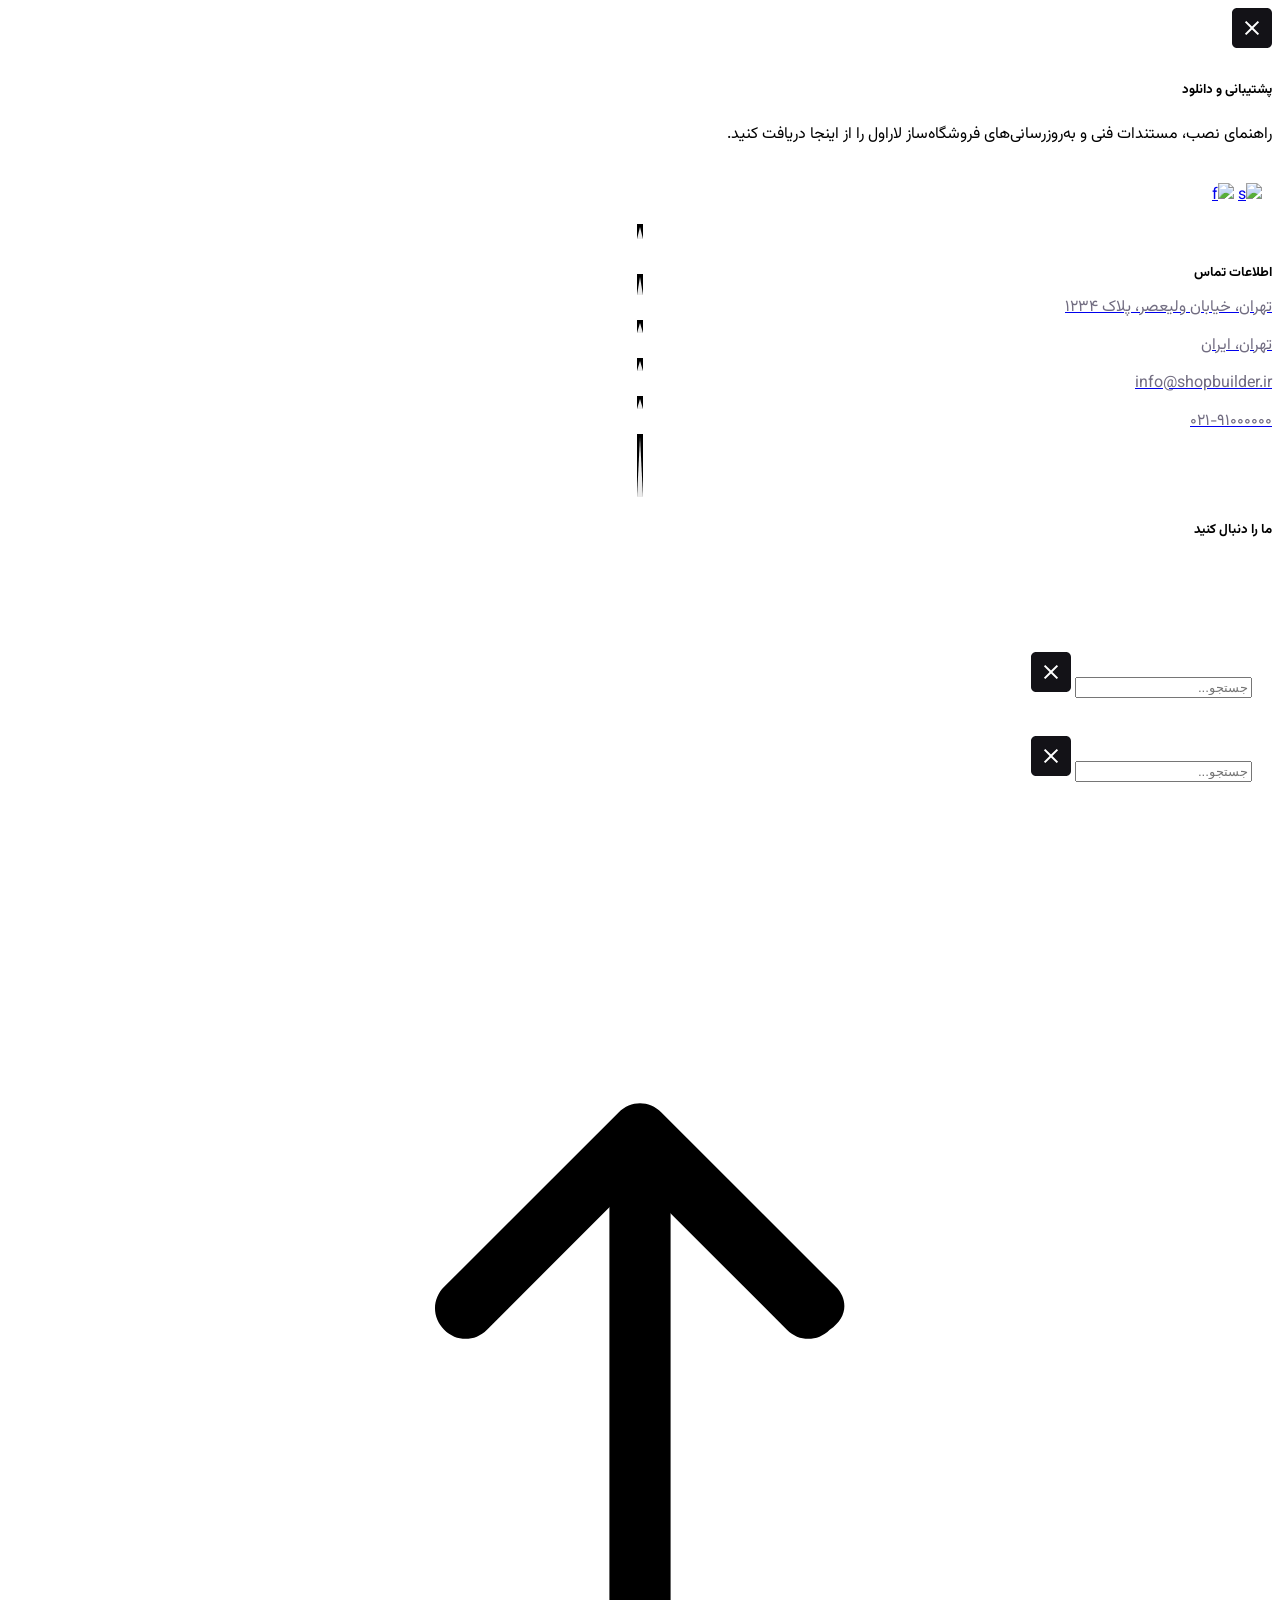
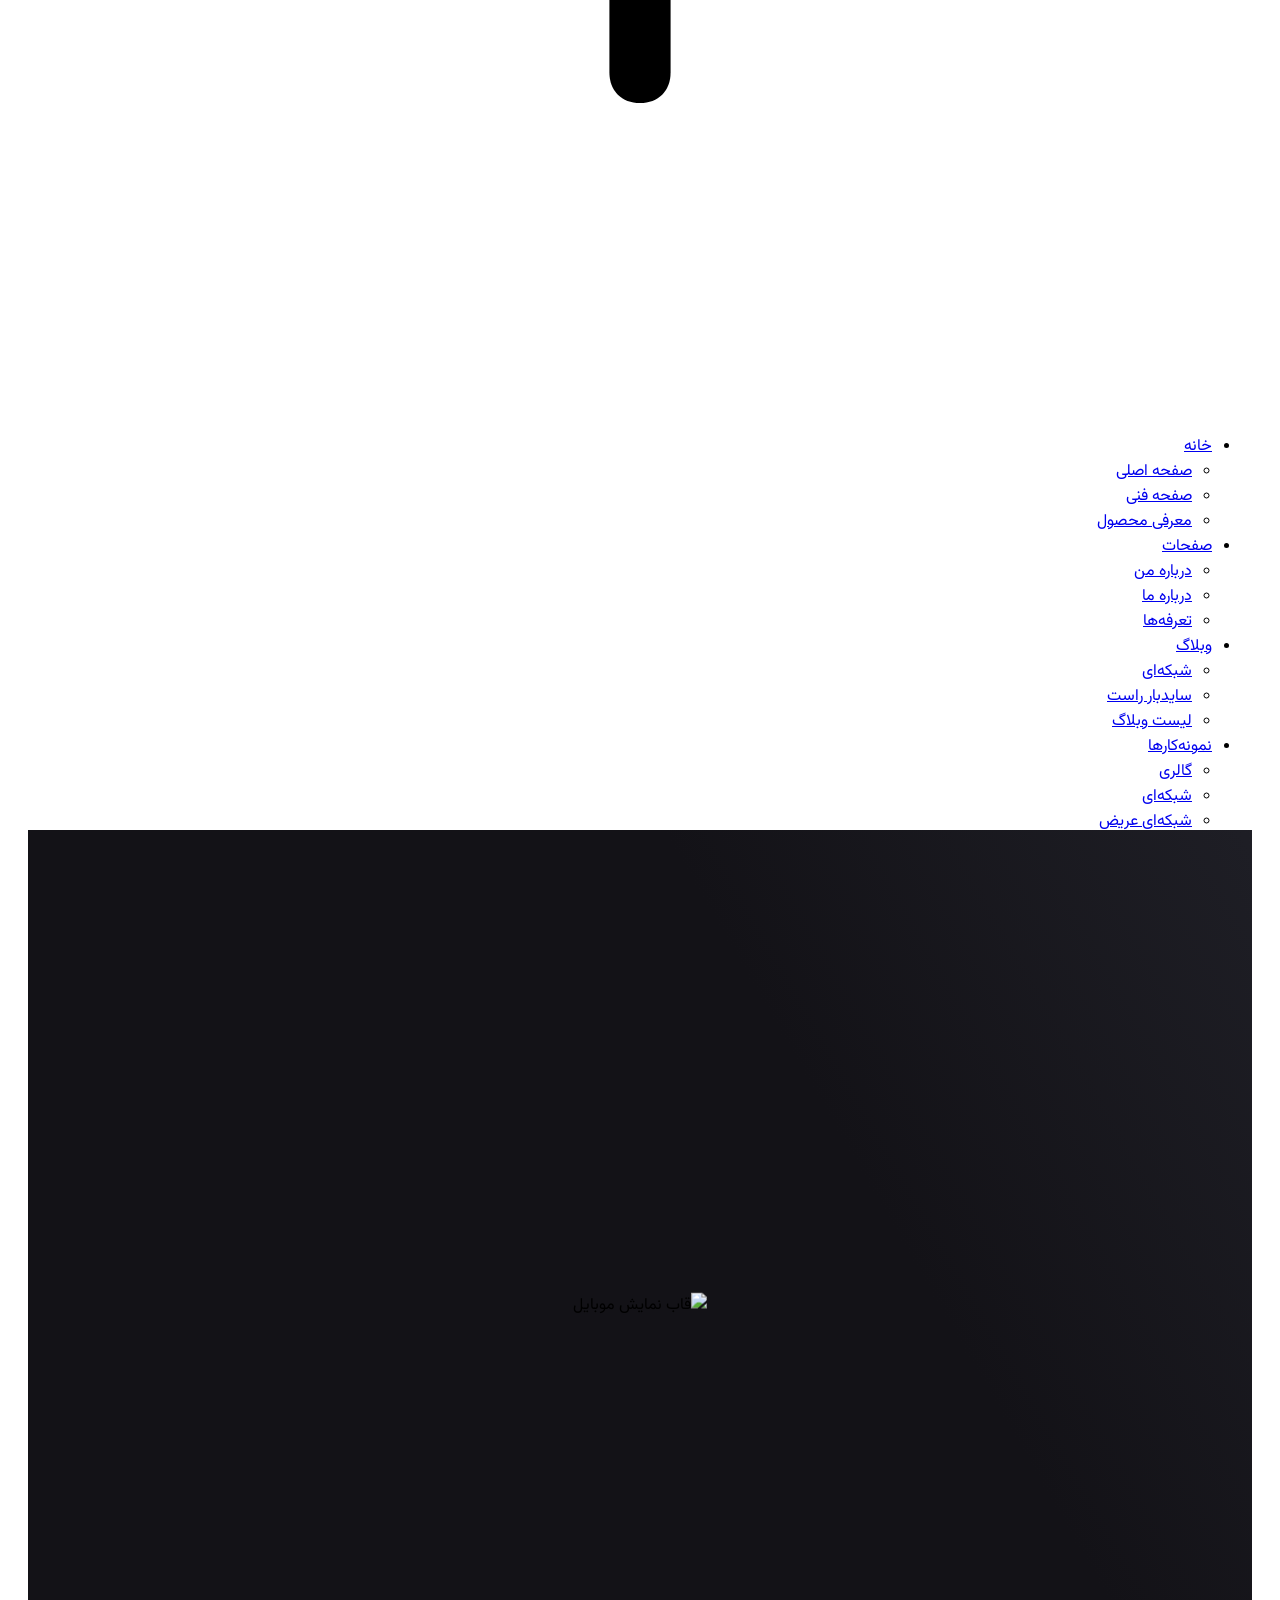
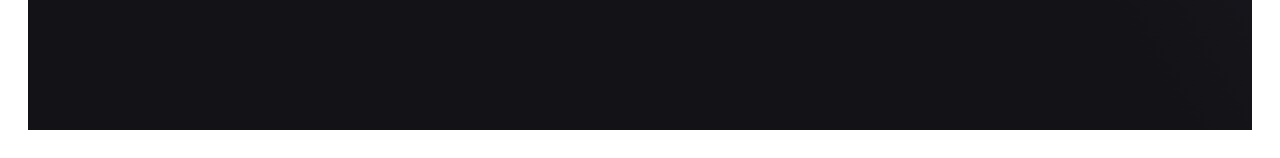
==== commit adf3478b: "Theme2: Persian RTL, SEO, laptop slides, pagination & mobile fixes - Fix pagination dots: all bullet" ====
--- a/Theme2/index.html
+++ b/Theme2/index.html
@@ -1,10 +1,26 @@
 <!DOCTYPE html>
-<html lang="en-US">
+<html lang="fa" dir="rtl">
 <head>
   <meta charset="UTF-8">
   <meta name="viewport" content="width=device-width, initial-scale=1.0">
-  <title>App Landing Home – Foton</title>
+  <title>فروشگاه‌ساز لاراول | ساخت فروشگاه آنلاین حرفه‌ای</title>
+  <meta name="description" content="فروشگاه‌ساز لاراول – پلتفرم ساخت فروشگاه آنلاین با طراحی واکنش‌گرا، پنل مدیریت قدرتمند، درگاه پرداخت و قالب‌های آماده. راه‌اندازی فروشگاه در چند دقیقه.">
+  <meta name="keywords" content="فروشگاه ساز, لاراول, فروشگاه آنلاین, ساخت فروشگاه, پنل مدیریت فروشگاه, درگاه پرداخت">
+  <meta name="robots" content="index, follow">
+  <meta name="author" content="فروشگاه‌ساز لاراول">
+  <link rel="canonical" href="https://example.com/">
+  <meta property="og:type" content="website">
+  <meta property="og:locale" content="fa_IR">
+  <meta property="og:title" content="فروشگاه‌ساز لاراول | ساخت فروشگاه آنلاین حرفه‌ای">
+  <meta property="og:description" content="پلتفرم ساخت فروشگاه آنلاین با لاراول – واکنش‌گرا، امن و آماده راه‌اندازی.">
+  <meta property="og:image" content="https://foton.qodeinteractive.com/wp-content/uploads/2019/12/screen-1.png">
+  <meta name="twitter:card" content="summary_large_image">
+  <meta name="twitter:title" content="فروشگاه‌ساز لاراول">
+  <meta name="twitter:description" content="ساخت فروشگاه آنلاین حرفه‌ای با لاراول">
   <link rel="icon" href="https://foton.qodeinteractive.com/wp-content/uploads/2018/06/cropped-favicon-32x32.png">
+  <link rel="preconnect" href="https://fonts.googleapis.com">
+  <link rel="preconnect" href="https://fonts.gstatic.com" crossorigin>
+  <link href="https://fonts.googleapis.com/css2?family=Vazirmatn:wght@300;400;500;700&display=swap" rel="stylesheet">
   <link rel="stylesheet" href="https://foton.qodeinteractive.com/wp-content/themes/foton/style.css">
   <link rel="stylesheet" href="https://foton.qodeinteractive.com/wp-content/themes/foton/assets/css/modules.min.css">
   <link rel="stylesheet" href="https://foton.qodeinteractive.com/wp-content/themes/foton/assets/css/modules-responsive.min.css">
@@ -16,7 +32,26 @@
   <link rel="stylesheet" href="https://foton.qodeinteractive.com/wp-content/plugins/contact-form-7/includes/css/styles.css">
   <link rel="stylesheet" href="assets/css/vertical-showcase.css">
   <link rel="stylesheet" href="assets/css/page-inline.css">
-  <link rel="stylesheet" href="https://fonts.googleapis.com/css?family=Poppins:300,400,500,700|Nunito:300,400,500,700&subset=latin-ext">
+  <script type="application/ld+json">
+  {
+    "@context": "https://schema.org",
+    "@type": "SoftwareApplication",
+    "name": "فروشگاه‌ساز لاراول",
+    "applicationCategory": "BusinessApplication",
+    "operatingSystem": "Web",
+    "description": "پلتفرم ساخت فروشگاه آنلاین با فریم‌ورک لاراول",
+    "offers": {
+      "@type": "Offer",
+      "price": "0",
+      "priceCurrency": "IRR"
+    },
+    "aggregateRating": {
+      "@type": "AggregateRating",
+      "ratingValue": "4.9",
+      "ratingCount": "128"
+    }
+  }
+  </script>
 </head>
 <body class="page-template page-template-full-width page page-id-8613 theme-foton mkdf-paspartu-enabled mkdf-grid-1300 mkdf-sticky-header-on-scroll-down-up mkdf-header-minimal mkdf-side-menu-slide-from-right mkdf-default-mobile-header mkdf-sticky-up-mobile-header mkdf-fade-push-text-right mkdf-light-header">
 <section class="mkdf-side-menu">
@@ -31,43 +66,43 @@
 		L20,21.4l-5.7,5.7l-1.4-1.4l5.7-5.7l-5.7-5.7l1.4-1.4l5.7,5.7l5.7-5.7l1.4,1.4L21.4,20L27.1,25.7z"/>
 </g>
 </svg>	</a>
-	<div id="text-6" class="widget mkdf-sidearea widget_text"><div class="mkdf-widget-title-holder"><h5 class="mkdf-widget-title">Support &#038; Downloads</h5></div>			<div class="textwidget"><p>Quisque actraqum nunc no dolor sit ametaugue dolor. Lorem ipsum dolor sit amet, consyect etur adipiscing elit.</p>
+	<div id="text-6" class="widget mkdf-sidearea widget_text"><div class="mkdf-widget-title-holder"><h5 class="mkdf-widget-title">پشتیبانی و دانلود</h5></div>			<div class="textwidget"><p>راهنمای نصب، مستندات فنی و به‌روزرسانی‌های فروشگاه‌ساز لاراول را از اینجا دریافت کنید.</p>
 <div style="margin-top: 36px;"></div>
 <p><a href="https://play.google.com" target="_blank" rel="noopener"><img decoding="async" loading="lazy" class="alignnone size-full wp-image-1667" style="display: inherit; padding: 0px 10px 0 0;" src="https://foton.qodeinteractive.com/wp-content/uploads/2018/06/side_img2.png" alt="s" width="140" height="43" /></a> <a href="http://itunes.apple.com" target="_blank" rel="noopener"><img decoding="async" loading="lazy" class="alignnone size-full wp-image-1666" style="display: inherit;" src="https://foton.qodeinteractive.com/wp-content/uploads/2018/06/side_img1.png" alt="f" width="140" height="43" /></a></p>
 </div>
 		</div><div class="widget mkdf-separator-widget"><div class="mkdf-separator-holder clearfix  mkdf-separator-center mkdf-separator-normal">
 	<div class="mkdf-separator" style="border-style: solid;border-bottom-width: 12px;margin-top: 0px;margin-bottom: 0px"></div>
 </div>
-</div><div id="text-7" class="widget mkdf-sidearea widget_text"><div class="mkdf-widget-title-holder"><h5 class="mkdf-widget-title">Contact Info</h5></div>			<div class="textwidget"><div style="margin-top: -31px;"></div>
+</div><div id="text-7" class="widget mkdf-sidearea widget_text"><div class="mkdf-widget-title-holder"><h5 class="mkdf-widget-title">اطلاعات تماس</h5></div>			<div class="textwidget"><div style="margin-top: -31px;"></div>
 </div>
 		</div><div class="widget mkdf-separator-widget"><div class="mkdf-separator-holder clearfix  mkdf-separator-center mkdf-separator-normal">
 	<div class="mkdf-separator" style="border-style: solid;border-bottom-width: 18px;margin-top: 0px;margin-bottom: 0px"></div>
 </div>
 </div>
             <a class="mkdf-icon-widget-holder"  href="#" target="_self" >
-                <span class="mkdf-icon-element icon_pin_alt" style="font-size: 16px"></span>                <span class="mkdf-icon-text " style="font-size: 16px;color: #716c80">198 West 21th Street, Suite 721</span>            </a>
+                <span class="mkdf-icon-element icon_pin_alt" style="font-size: 16px"></span>                <span class="mkdf-icon-text " style="font-size: 16px;color: #716c80">تهران، خیابان ولیعصر، پلاک ۱۲۳۴</span>            </a>
             <div class="widget mkdf-separator-widget"><div class="mkdf-separator-holder clearfix  mkdf-separator-center mkdf-separator-normal">
 	<div class="mkdf-separator" style="border-style: solid;border-bottom-width: 10px;margin-top: 0px;margin-bottom: 0px"></div>
 </div>
 </div>
             <a class="mkdf-icon-widget-holder"  href="#" target="_self" >
-                <span class="mkdf-icon-element icon_pushpin_alt" style="font-size: 16px"></span>                <span class="mkdf-icon-text " style="font-size: 16px;color: #716c80">New York, NY 10010</span>            </a>
+                <span class="mkdf-icon-element icon_pushpin_alt" style="font-size: 16px"></span>                <span class="mkdf-icon-text " style="font-size: 16px;color: #716c80">تهران، ایران</span>            </a>
             <div class="widget mkdf-separator-widget"><div class="mkdf-separator-holder clearfix  mkdf-separator-center mkdf-separator-normal">
 	<div class="mkdf-separator" style="border-style: solid;border-bottom-width: 10px;margin-top: 0px;margin-bottom: 0px"></div>
 </div>
 </div>
-            <a class="mkdf-icon-widget-holder" href="mailto:hello@foton.com" target="_self">
-                <span class="mkdf-icon-element icon_mail_alt" style="font-size: 16px"></span>                <span class="mkdf-icon-text " style="font-size: 16px;color: #716c80">hello@foton.com</span>            </a>
+            <a class="mkdf-icon-widget-holder" href="mailto:info@shopbuilder.ir" target="_self">
+                <span class="mkdf-icon-element icon_mail_alt" style="font-size: 16px"></span>                <span class="mkdf-icon-text " style="font-size: 16px;color: #716c80">info@shopbuilder.ir</span>            </a>
             <div class="widget mkdf-separator-widget"><div class="mkdf-separator-holder clearfix  mkdf-separator-center mkdf-separator-normal">
 	<div class="mkdf-separator" style="border-style: solid;border-bottom-width: 10px;margin-top: 0px;margin-bottom: 0px"></div>
 </div>
 </div>
             <a class="mkdf-icon-widget-holder"  href="tel:+88%20(0)%20101%200000%20000" target="_self" >
-                <span class="mkdf-icon-element icon_phone"></span>                <span class="mkdf-icon-text " style="font-size: 16px;color: #716c80">+88 (0) 101 0000 000</span>            </a>
+                <span class="mkdf-icon-element icon_phone"></span>                <span class="mkdf-icon-text " style="font-size: 16px;color: #716c80">۰۲۱-۹۱۰۰۰۰۰۰</span>            </a>
             <div class="widget mkdf-separator-widget"><div class="mkdf-separator-holder clearfix  mkdf-separator-center mkdf-separator-normal">
 	<div class="mkdf-separator" style="border-style: solid;border-bottom-width: 60px;margin-top: 0px;margin-bottom: 0px"></div>
 </div>
-</div><div class="widget mkdf-social-icons-group-widget mkdf-light-skin mkdf-circle-icons text-align-left"><div class="mkdf-widget-title-holder"><h5 class="mkdf-widget-title">Follow Us</h5></div>                                    <a class="mkdf-social-icon-widget-holder mkdf-icon-has-hover" data-hover-color="#ff8a73" style="font-size: 19px"                       href="https://twitter.com/QodeInteractive" target="_blank">
+</div><div class="widget mkdf-social-icons-group-widget mkdf-light-skin mkdf-circle-icons text-align-left"><div class="mkdf-widget-title-holder"><h5 class="mkdf-widget-title">ما را دنبال کنید</h5></div>                                    <a class="mkdf-social-icon-widget-holder mkdf-icon-has-hover" data-hover-color="#ff8a73" style="font-size: 19px"                       href="https://twitter.com/QodeInteractive" target="_blank">
                         <span class="mkdf-social-icon-widget fab fa-twitter"></span>                    </a>
                                                     <a class="mkdf-social-icon-widget-holder mkdf-icon-has-hover" data-hover-color="#ff8a73" style="font-size: 19px"                       href="https://www.facebook.com/QodeInteractive/" target="_blank">
                         <span class="mkdf-social-icon-widget fab fa-facebook-f"></span>                    </a>
@@ -89,9 +124,7 @@
 						
 	
 	<div class="mkdf-logo-wrapper">
-		<a itemprop="url" href="https://foton.qodeinteractive.com/" style="height: 26px;">
-			<img itemprop="image" class="mkdf-normal-logo" src="https://foton.qodeinteractive.com/wp-content/uploads/2018/07/logo1.png" width="208" height="52"  alt="logo"/>
-			<img itemprop="image" class="mkdf-dark-logo" src="https://foton.qodeinteractive.com/wp-content/uploads/2018/07/logo1.png" width="208" height="52"  alt="dark logo"/>			<img itemprop="image" class="mkdf-light-logo" src="https://foton.qodeinteractive.com/wp-content/uploads/2018/07/logo2.png" width="208" height="52"  alt="light logo"/>		</a>
+		<a itemprop="url" href="#" class="mkdf-logo-text" aria-label="فروشگاه‌ساز لاراول">فروشگاه‌ساز</a>
 	</div>
 
 					</div>
@@ -119,11 +152,7 @@
                  --><div class="mkdf-position-left-inner">
                         
 	
-	<div class="mkdf-logo-wrapper">
-		<a itemprop="url" href="https://foton.qodeinteractive.com/" style="height: 20px;">
-			<img itemprop="image" class="mkdf-normal-logo" src="https://foton.qodeinteractive.com/wp-content/uploads/2018/07/logo3.png" width="160" height="40"  alt="logo"/>
-			<img itemprop="image" class="mkdf-dark-logo" src="https://foton.qodeinteractive.com/wp-content/uploads/2018/07/logo1.png" width="208" height="52"  alt="dark logo"/>			<img itemprop="image" class="mkdf-light-logo" src="https://foton.qodeinteractive.com/wp-content/uploads/2018/07/logo2.png" width="208" height="52"  alt="light logo"/>		</a>
-	</div>
+	<div class="mkdf-logo-wrapper"><a href="#" class="mkdf-logo-text">فروشگاه‌ساز</a></div>
 
                     </div>
                 </div>
@@ -147,7 +176,7 @@
 				<div class="mkdf-form-holder">
 					<div class="mkdf-form-holder-inner">
 						<span aria-hidden="true" class="mkdf-icon-font-elegant icon_search" style="float:left; font-size: 20px;"></span>
-						<input type="text" placeholder="Type your search..." name="s" class="mkdf_search_field" autocomplete="off" />
+						<input type="text" placeholder="جستجو..." name="s" class="mkdf_search_field" autocomplete="off" />
 						<a class="mkdf-search-close mkdf-search-close-svg-path" href="#">
 							<svg xmlns="http://www.w3.org/2000/svg" xmlns:xlink="http://www.w3.org/1999/xlink" width="40" height="40" x="0px" y="0px"
 	 viewBox="0 0 40 40" style="enable-background:new 0 0 40 40;" xml:space="preserve">
@@ -174,11 +203,7 @@
 					 --><div class="mkdf-position-left-inner">
 							
 
-<div class="mkdf-mobile-logo-wrapper">
-    <a itemprop="url" href="https://foton.qodeinteractive.com/" style="height: 26px">
-        <img itemprop="image" src="https://foton.qodeinteractive.com/wp-content/uploads/2018/07/logo1.png" width="208" height="52"  alt="Mobile Logo"/>
-    </a>
-</div>
+<div class="mkdf-mobile-logo-wrapper"><a href="#" class="mkdf-logo-text" aria-label="فروشگاه‌ساز لاراول">فروشگاه‌ساز</a></div>
 
 						</div>
 					</div>
@@ -202,7 +227,7 @@
 				<div class="mkdf-form-holder">
 					<div class="mkdf-form-holder-inner">
 						<span aria-hidden="true" class="mkdf-icon-font-elegant icon_search" style="float:left; font-size: 20px;"></span>
-						<input type="text" placeholder="Type your search..." name="s" class="mkdf_search_field" autocomplete="off" />
+						<input type="text" placeholder="جستجو..." name="s" class="mkdf_search_field" autocomplete="off" />
 						<a class="mkdf-search-close mkdf-search-close-svg-path" href="#">
 							<svg xmlns="http://www.w3.org/2000/svg" xmlns:xlink="http://www.w3.org/1999/xlink" width="40" height="40" x="0px" y="0px"
 	 viewBox="0 0 40 40" style="enable-background:new 0 0 40 40;" xml:space="preserve">
@@ -234,39 +259,39 @@
 		<div class="mkdf-fullscreen-menu-holder-inner">
 							<div class="mkdf-container-inner">
 			<nav class="mkdf-fullscreen-menu">
-	<ul id="menu-full-screen-menu" class=""><li id="popup-menu-item-4056" class="menu-item menu-item-type-custom menu-item-object-custom menu-item-has-children  has_sub"><a href="#" class=""><span>Home</span><i class="mkdf-fullscreen-menu-arrow fa fa-angle-down"></i></a>
+	<ul id="menu-full-screen-menu" class=""><li id="popup-menu-item-4056" class="menu-item menu-item-type-custom menu-item-object-custom menu-item-has-children  has_sub"><a href="#" class=""><span>خانه</span><i class="mkdf-fullscreen-menu-arrow fa fa-angle-down"></i></a>
 <ul class="sub_menu">
-	<li id="popup-menu-item-4058" class="menu-item menu-item-type-post_type menu-item-object-page menu-item-home "><a href="https://foton.qodeinteractive.com/" class=""><span>Main Home</span></a></li>
-	<li id="popup-menu-item-4057" class="menu-item menu-item-type-post_type menu-item-object-page "><a href="https://foton.qodeinteractive.com/tech-home/" class=""><span>Tech Home</span></a></li>
-	<li id="popup-menu-item-6770" class="menu-item menu-item-type-post_type menu-item-object-page "><a href="https://foton.qodeinteractive.com/app-presentation/" class=""><span>App Presentation</span></a></li>
+	<li id="popup-menu-item-4058" class="menu-item menu-item-type-post_type menu-item-object-page menu-item-home "><a href="https://foton.qodeinteractive.com/" class=""><span>صفحه اصلی</span></a></li>
+	<li id="popup-menu-item-4057" class="menu-item menu-item-type-post_type menu-item-object-page "><a href="https://foton.qodeinteractive.com/tech-home/" class=""><span>صفحه فنی</span></a></li>
+	<li id="popup-menu-item-6770" class="menu-item menu-item-type-post_type menu-item-object-page "><a href="https://foton.qodeinteractive.com/app-presentation/" class=""><span>معرفی محصول</span></a></li>
 </ul>
 </li>
-<li id="popup-menu-item-4064" class="menu-item menu-item-type-custom menu-item-object-custom menu-item-has-children  has_sub"><a href="#" class=""><span>Pages</span><i class="mkdf-fullscreen-menu-arrow fa fa-angle-down"></i></a>
+<li id="popup-menu-item-4064" class="menu-item menu-item-type-custom menu-item-object-custom menu-item-has-children  has_sub"><a href="#" class=""><span>صفحات</span><i class="mkdf-fullscreen-menu-arrow fa fa-angle-down"></i></a>
 <ul class="sub_menu">
-	<li id="popup-menu-item-4065" class="menu-item menu-item-type-post_type menu-item-object-page "><a href="https://foton.qodeinteractive.com/about-me/" class=""><span>About me</span></a></li>
-	<li id="popup-menu-item-4066" class="menu-item menu-item-type-post_type menu-item-object-page "><a href="https://foton.qodeinteractive.com/about-us/" class=""><span>About us</span></a></li>
-	<li id="popup-menu-item-6774" class="menu-item menu-item-type-post_type menu-item-object-page "><a href="https://foton.qodeinteractive.com/pricing-plans/" class=""><span>Pricing Plans</span></a></li>
+	<li id="popup-menu-item-4065" class="menu-item menu-item-type-post_type menu-item-object-page "><a href="https://foton.qodeinteractive.com/about-me/" class=""><span>درباره من</span></a></li>
+	<li id="popup-menu-item-4066" class="menu-item menu-item-type-post_type menu-item-object-page "><a href="https://foton.qodeinteractive.com/about-us/" class=""><span>درباره ما</span></a></li>
+	<li id="popup-menu-item-6774" class="menu-item menu-item-type-post_type menu-item-object-page "><a href="https://foton.qodeinteractive.com/pricing-plans/" class=""><span>تعرفه‌ها</span></a></li>
 </ul>
 </li>
-<li id="popup-menu-item-4073" class="menu-item menu-item-type-custom menu-item-object-custom menu-item-has-children  has_sub"><a href="#" class=""><span>Blog</span><i class="mkdf-fullscreen-menu-arrow fa fa-angle-down"></i></a>
+<li id="popup-menu-item-4073" class="menu-item menu-item-type-custom menu-item-object-custom menu-item-has-children  has_sub"><a href="#" class=""><span>وبلاگ</span><i class="mkdf-fullscreen-menu-arrow fa fa-angle-down"></i></a>
 <ul class="sub_menu">
-	<li id="popup-menu-item-4116" class="menu-item menu-item-type-post_type menu-item-object-page "><a href="https://foton.qodeinteractive.com/masonry/" class=""><span>Masonry</span></a></li>
-	<li id="popup-menu-item-4117" class="menu-item menu-item-type-post_type menu-item-object-page "><a href="https://foton.qodeinteractive.com/right-sidebar/" class=""><span>Right Sidebar</span></a></li>
-	<li id="popup-menu-item-6775" class="menu-item menu-item-type-post_type menu-item-object-page "><a href="https://foton.qodeinteractive.com/blog-list/" class=""><span>Blog List</span></a></li>
+	<li id="popup-menu-item-4116" class="menu-item menu-item-type-post_type menu-item-object-page "><a href="https://foton.qodeinteractive.com/masonry/" class=""><span>شبکه‌ای</span></a></li>
+	<li id="popup-menu-item-4117" class="menu-item menu-item-type-post_type menu-item-object-page "><a href="https://foton.qodeinteractive.com/right-sidebar/" class=""><span>سایدبار راست</span></a></li>
+	<li id="popup-menu-item-6775" class="menu-item menu-item-type-post_type menu-item-object-page "><a href="https://foton.qodeinteractive.com/blog-list/" class=""><span>لیست وبلاگ</span></a></li>
 </ul>
 </li>
-<li id="popup-menu-item-4075" class="menu-item menu-item-type-custom menu-item-object-custom menu-item-has-children  has_sub"><a href="#" class=""><span>Portfolio</span><i class="mkdf-fullscreen-menu-arrow fa fa-angle-down"></i></a>
+<li id="popup-menu-item-4075" class="menu-item menu-item-type-custom menu-item-object-custom menu-item-has-children  has_sub"><a href="#" class=""><span>نمونه‌کارها</span><i class="mkdf-fullscreen-menu-arrow fa fa-angle-down"></i></a>
 <ul class="sub_menu">
-	<li id="popup-menu-item-4104" class="menu-item menu-item-type-post_type menu-item-object-page "><a href="https://foton.qodeinteractive.com/portfolio-gallery/" class=""><span>Gallery</span></a></li>
-	<li id="popup-menu-item-4105" class="menu-item menu-item-type-post_type menu-item-object-page "><a href="https://foton.qodeinteractive.com/masonry-2/" class=""><span>Masonry</span></a></li>
-	<li id="popup-menu-item-6771" class="menu-item menu-item-type-post_type menu-item-object-page "><a href="https://foton.qodeinteractive.com/masonry-wide/" class=""><span>Masonry Wide</span></a></li>
+	<li id="popup-menu-item-4104" class="menu-item menu-item-type-post_type menu-item-object-page "><a href="https://foton.qodeinteractive.com/portfolio-gallery/" class=""><span>گالری</span></a></li>
+	<li id="popup-menu-item-4105" class="menu-item menu-item-type-post_type menu-item-object-page "><a href="https://foton.qodeinteractive.com/masonry-2/" class=""><span>شبکه‌ای</span></a></li>
+	<li id="popup-menu-item-6771" class="menu-item menu-item-type-post_type menu-item-object-page "><a href="https://foton.qodeinteractive.com/masonry-wide/" class=""><span>شبکه‌ای عریض</span></a></li>
 </ul>
 </li>
-<li id="popup-menu-item-4076" class="menu-item menu-item-type-custom menu-item-object-custom menu-item-has-children  has_sub"><a href="#" class=""><span>Shop</span><i class="mkdf-fullscreen-menu-arrow fa fa-angle-down"></i></a>
+<li id="popup-menu-item-4076" class="menu-item menu-item-type-custom menu-item-object-custom menu-item-has-children  has_sub"><a href="#" class=""><span>فروشگاه</span><i class="mkdf-fullscreen-menu-arrow fa fa-angle-down"></i></a>
 <ul class="sub_menu">
-	<li id="popup-menu-item-4106" class="menu-item menu-item-type-post_type menu-item-object-page "><a href="https://foton.qodeinteractive.com/standard/" class=""><span>Standard</span></a></li>
-	<li id="popup-menu-item-4081" class="menu-item menu-item-type-post_type menu-item-object-page "><a href="https://foton.qodeinteractive.com/cart/" class=""><span>Cart</span></a></li>
-	<li id="popup-menu-item-6776" class="menu-item menu-item-type-post_type menu-item-object-product "><a href="https://foton.qodeinteractive.com/product/massive-integrations/" class=""><span>Product Single</span></a></li>
+	<li id="popup-menu-item-4106" class="menu-item menu-item-type-post_type menu-item-object-page "><a href="https://foton.qodeinteractive.com/standard/" class=""><span>استاندارد</span></a></li>
+	<li id="popup-menu-item-4081" class="menu-item menu-item-type-post_type menu-item-object-page "><a href="https://foton.qodeinteractive.com/cart/" class=""><span>سبد خرید</span></a></li>
+	<li id="popup-menu-item-6776" class="menu-item menu-item-type-post_type menu-item-object-product "><a href="https://foton.qodeinteractive.com/product/massive-integrations/" class=""><span>صفحه محصول</span></a></li>
 </ul>
 </li>
 </ul></nav>				</div>
@@ -281,7 +306,8 @@
         <div class="mkdf-grid-row">
             <div class="mkdf-page-content-holder mkdf-grid-col-12">
                 <section class="wpb-content-wrapper"><div class="vc_row wpb_row vc_row-fluid"><div class="wpb_column vc_column_container vc_col-sm-12"><div class="vc_column-inner"><div class="wpb_wrapper">
-<div class="mkdf-vertical-showcase mkdf-vs-ready-animation ">
+<h1 class="sr-only">فروشگاه‌ساز لاراول – ساخت فروشگاه آنلاین حرفه‌ای با پنل مدیریت قدرتمند</h1>
+<div class="mkdf-vertical-showcase mkdf-vs-ready-animation " role="region" aria-label="معرفی ویژگی‌های فروشگاه‌ساز">
 	<div class="mkdf-vs-holder">
 		<div class="mkdf-vs-stripe">
 		<svg xmlns="http://www.w3.org/2000/svg" xmlns:xlink="http://www.w3.org/1999/xlink" version="1.1" x="0px" y="0px" viewBox="0 0 3000 3000" style="" xml:space="preserve">
@@ -298,8 +324,13 @@
 		<div class="mkdf-vs-frame-holder">
 			<div class="mkdf-vs-frame-mobile-holder">
 				<img src="https://foton.qodeinteractive.com/wp-content/plugins/foton-core/assets/img/mobile-frame-shadow.png"
-				     alt="Mobile frame image">
-				<div class="mkdf-vs-inner-frame"></div>
+				     alt="قاب نمایش موبایل">
+				<div class="mkdf-vs-inner-frame" aria-hidden="true"></div>
+			</div>
+			<div class="mkdf-vs-frame-laptop-holder">
+				<div class="laptop-shell">
+					<div class="laptop-screen-bezel"></div>
+				</div>
 			</div>
 		</div>
 		<div class="mkdf-vs-frame-info mkdf-vs-frame-animate-out">
@@ -309,113 +340,117 @@
 				<div class="mkdf-vs-frame-subtitle"></div>
 			</div>
 			<div class="mkdf-vs-frame-info-bottom">
-				<div class="mkdf-vs-frame-slide-number">01</div>
+				<div class="mkdf-vs-frame-slide-number">۰۱</div>
 				<div class="mkdf-vs-frame-slide-text"></div>
 									<div class="mkdf-vs-frame-bg-text">
-						<div class="mkdf-vs-frame-bg-text-placeholder">Greatest</div>
-						<div class="mkdf-vs-frame-bg-text-content">Greatest</div>
+						<div class="mkdf-vs-frame-bg-text-placeholder">برترین</div>
+						<div class="mkdf-vs-frame-bg-text-content">برترین</div>
 					</div>
 							</div>
 			<div class="mkdf-vs-frame-info-other">
-									<a itemprop="url" class="mkdf-vs-item-app-store-link"
-					   href="https://www.apple.com/ios/app-store/" target="_blank">
-						<img src="https://foton.qodeinteractive.com/wp-content/plugins/foton-core/assets/img/android.png"
-						     alt="Apple store logo">
-					</a>
-													<a itemprop="url" class="mkdf-vs-item-play-store-link"
-					   href="https://play.google.com/store?hl=en" target="_blank">
-						<img src="https://foton.qodeinteractive.com/wp-content/plugins/foton-core/assets/img/ios.png"
-						     alt="Play store logo">
-					</a>
-							</div>
+				<a itemprop="url" class="mkdf-vs-item-app-store-link" href="#demo" title="مشاهده دمو">
+					<img src="https://foton.qodeinteractive.com/wp-content/plugins/foton-core/assets/img/android.png" alt="مشاهده دمو">
+				</a>
+				<a itemprop="url" class="mkdf-vs-item-play-store-link" href="#start" title="شروع رایگان">
+					<img src="https://foton.qodeinteractive.com/wp-content/plugins/foton-core/assets/img/ios.png" alt="شروع رایگان">
+				</a>
+			</div>
 		</div>
 		<div class="swiper-container">
 			<div class="swiper-wrapper">
-															<div class="swiper-slide">
-							<div class="mkdf-vs-item">
-																									<img width="322" height="691" src="https://foton.qodeinteractive.com/wp-content/uploads/2019/12/screen-1.png" class="attachment-full size-full" alt="screen-1" decoding="async" loading="lazy" srcset="https://foton.qodeinteractive.com/wp-content/uploads/2019/12/screen-1.png 322w, https://foton.qodeinteractive.com/wp-content/uploads/2019/12/screen-1-140x300.png 140w" sizes="(max-width: 322px) 100vw, 322px" />																<div class="mkdf-vs-item-info">
-																			<span class="mkdf-vs-item-slide-text">
-	                                        Protecting the Data                                        </span>
-																												<span class="mkdf-vs-item-title-image"><img width="50" height="50" src="https://foton.qodeinteractive.com/wp-content/uploads/2019/11/h11-img-7.png" class="attachment-full size-full" alt="f" decoding="async" loading="lazy" /></span>
-																												<span class="mkdf-vs-item-title">Centralized Apps</span>
-																												<span class="mkdf-vs-item-subtitle">Lorem ipsum dolor sit amet, percipitur sadipscing.</span>
-																	</div>
-							</div>
-						</div>
-											<div class="swiper-slide">
-							<div class="mkdf-vs-item">
-																									<img width="322" height="691" src="https://foton.qodeinteractive.com/wp-content/uploads/2019/12/screen-2.png" class="attachment-full size-full" alt="screen-2" decoding="async" loading="lazy" srcset="https://foton.qodeinteractive.com/wp-content/uploads/2019/12/screen-2.png 322w, https://foton.qodeinteractive.com/wp-content/uploads/2019/12/screen-2-140x300.png 140w" sizes="(max-width: 322px) 100vw, 322px" />																<div class="mkdf-vs-item-info">
-																			<span class="mkdf-vs-item-slide-text">
-	                                        Top Notch Features                                        </span>
-																												<span class="mkdf-vs-item-title-image"><img width="49" height="49" src="https://foton.qodeinteractive.com/wp-content/uploads/2019/11/h11-img-8.png" class="attachment-full size-full" alt="d" decoding="async" loading="lazy" /></span>
-																												<span class="mkdf-vs-item-title">Market Analysis</span>
-																												<span class="mkdf-vs-item-subtitle">Lorem ipsum dolor sit amet, percipitur sadipscing.</span>
-																	</div>
-							</div>
-						</div>
-											<div class="swiper-slide">
-							<div class="mkdf-vs-item">
-																									<img width="322" height="691" src="https://foton.qodeinteractive.com/wp-content/uploads/2019/12/screen-3.png" class="attachment-full size-full" alt="screen-3" decoding="async" loading="lazy" srcset="https://foton.qodeinteractive.com/wp-content/uploads/2019/12/screen-3.png 322w, https://foton.qodeinteractive.com/wp-content/uploads/2019/12/screen-3-140x300.png 140w" sizes="(max-width: 322px) 100vw, 322px" />																<div class="mkdf-vs-item-info">
-																			<span class="mkdf-vs-item-slide-text">
-	                                        Managing Toolset                                        </span>
-																												<span class="mkdf-vs-item-title-image"><img width="48" height="50" src="https://foton.qodeinteractive.com/wp-content/uploads/2019/11/h11-img-9.png" class="attachment-full size-full" alt="p" decoding="async" loading="lazy" /></span>
-																												<span class="mkdf-vs-item-title">Web Solution</span>
-																												<span class="mkdf-vs-item-subtitle">Lorem ipsum dolor sit amet, percipitur sadipscing.</span>
-																	</div>
-							</div>
-						</div>
-										<div class="swiper-slide">
-						<div class="mkdf-vs-contact-form">
-							<div class="mkdf-vs-contact-form-info">
-																	<div class="mkdf-vs-contact-form-title">
-										<h3>Contact us now</h3>
-									</div>
-																									<div class="mkdf-vs-contact-form-subtitle">
-										<h3>and step into the future</h3>
-									</div>
-															</div>
-							
-<div class="wpcf7 no-js" id="wpcf7-f8435-p8613-o1" lang="en-US" dir="ltr">
-<div class="screen-reader-response"><p role="status" aria-live="polite" aria-atomic="true"></p> <ul></ul></div>
-<form action="/app-landing-home/#wpcf7-f8435-p8613-o1" method="post" class="wpcf7-form init demo" aria-label="Contact form" novalidate="novalidate" data-status="init">
-<div style="display: none;">
-<input type="hidden" name="_wpcf7" value="8435" />
-<input type="hidden" name="_wpcf7_version" value="5.7.4" />
-<input type="hidden" name="_wpcf7_locale" value="en_US" />
-<input type="hidden" name="_wpcf7_unit_tag" value="wpcf7-f8435-p8613-o1" />
-<input type="hidden" name="_wpcf7_container_post" value="8613" />
-<input type="hidden" name="_wpcf7_posted_data_hash" value="" />
-</div>
-<div class="mkdf-grid-row mkdf-grid-small-gutter">
-	<div class="mkdf-grid-col-6">
-		<p style="text-align: center;"><span class="wpcf7-form-control-wrap" data-name="text-492"><input size="40" class="wpcf7-form-control wpcf7-text" aria-invalid="false" placeholder="FIRST NAME" value="" type="text" name="text-492" /></span>
-		</p>
-	</div>
-	<div class="mkdf-grid-col-6">
-		<p style="text-align: center;"><span class="wpcf7-form-control-wrap" data-name="e-mail-491"><input size="40" class="wpcf7-form-control wpcf7-text wpcf7-email wpcf7-validates-as-required wpcf7-validates-as-email" aria-required="true" aria-invalid="false" placeholder="E-MAIL" value="" type="email" name="e-mail-491" /></span>
-		</p>
-	</div>
-	<div class="eltdf-grid-col-12">
-		<p style="text-align: center;"><span class="wpcf7-form-control-wrap" data-name="text-712"><input size="40" class="wpcf7-form-control wpcf7-text" aria-invalid="false" placeholder="FULL NAME" value="" type="text" name="text-712" /></span>
-		</p>
-	</div>
-</div>
-<div>
-	<p style="text-align: center;"><span class="wpcf7-form-control-wrap" data-name="textarea"><textarea cols="40" rows="6" class="wpcf7-form-control wpcf7-textarea" aria-invalid="false" placeholder="YOUR MESSAGE" name="textarea"></textarea></span>
-	</p>
-</div>
-<div class="mkdf-cf7-btn-custom-hover">
-	<p style="text-align: center; margin-left: 20px; margin-top: 30px;"><input class="wpcf7-form-control has-spinner wpcf7-submit" type="submit" value="SEND" />
-	</p>
-</div>
-<div class="wpcf7-response-output" aria-hidden="true"></div>
-</form>
-</div>
-						</div>
-					</div>
-							</div>
-		</div>
-		<div class="swiper-pagination"></div>
+          <div class="swiper-slide" data-device="mobile">
+            <div class="mkdf-vs-item">
+              <img width="800" height="500" src="https://foton.qodeinteractive.com/wp-content/uploads/2019/12/screen-1.png" class="attachment-full size-full" alt="نمایش فروشگاه در موبایل" loading="lazy" />
+              <div class="mkdf-vs-item-info">
+                <span class="mkdf-vs-item-slide-text">فروشگاه واکنش‌گرا</span>
+                <span class="mkdf-vs-item-title-image"><img width="50" height="50" src="https://foton.qodeinteractive.com/wp-content/uploads/2019/11/h11-img-7.png" alt="" loading="lazy" /></span>
+                <span class="mkdf-vs-item-title">نمایش عالی در موبایل</span>
+                <span class="mkdf-vs-item-subtitle">فروشگاه شما روی هر گوشی و تبلت، زیبا و سریع نمایش داده می‌شود.</span>
+              </div>
+            </div>
+          </div>
+          <div class="swiper-slide" data-device="mobile">
+            <div class="mkdf-vs-item">
+              <img width="800" height="500" src="https://foton.qodeinteractive.com/wp-content/uploads/2019/12/screen-2.png" class="attachment-full size-full" alt="مدیریت محصولات فروشگاه" loading="lazy" />
+              <div class="mkdf-vs-item-info">
+                <span class="mkdf-vs-item-slide-text">مدیریت محصولات</span>
+                <span class="mkdf-vs-item-title-image"><img width="50" height="50" src="https://foton.qodeinteractive.com/wp-content/uploads/2019/11/h11-img-8.png" alt="" loading="lazy" /></span>
+                <span class="mkdf-vs-item-title">افزودن و ویرایش آسان</span>
+                <span class="mkdf-vs-item-subtitle">محصولات، دسته‌بندی‌ها و موجودی را در چند کلیک مدیریت کنید.</span>
+              </div>
+            </div>
+          </div>
+          <div class="swiper-slide" data-device="mobile">
+            <div class="mkdf-vs-item">
+              <img width="800" height="500" src="https://foton.qodeinteractive.com/wp-content/uploads/2019/12/screen-3.png" class="attachment-full size-full" alt="درگاه پرداخت فروشگاه" loading="lazy" />
+              <div class="mkdf-vs-item-info">
+                <span class="mkdf-vs-item-slide-text">درگاه پرداخت امن</span>
+                <span class="mkdf-vs-item-title-image"><img width="50" height="50" src="https://foton.qodeinteractive.com/wp-content/uploads/2019/11/h11-img-9.png" alt="" loading="lazy" /></span>
+                <span class="mkdf-vs-item-title">اتصال سریع به درگاه</span>
+                <span class="mkdf-vs-item-subtitle">پرداخت آنلاین امن با پشتیبانی از درگاه‌های معتبر ایرانی.</span>
+              </div>
+            </div>
+          </div>
+          <div class="swiper-slide" data-device="laptop">
+            <div class="mkdf-vs-item">
+              <img width="800" height="500" src="https://foton.qodeinteractive.com/wp-content/uploads/2018/06/home-1-img.png" class="attachment-full size-full" alt="داشبورد مدیریت فروشگاه" loading="lazy" />
+              <div class="mkdf-vs-item-info">
+                <span class="mkdf-vs-item-slide-text">داشبورد مدیریت</span>
+                <span class="mkdf-vs-item-title-image"><img width="50" height="50" src="https://foton.qodeinteractive.com/wp-content/uploads/2019/11/h11-img-7.png" alt="" loading="lazy" /></span>
+                <span class="mkdf-vs-item-title">کنترل کامل فروشگاه</span>
+                <span class="mkdf-vs-item-subtitle">همه سفارش‌ها، مشتریان و آمار فروشگاه در یک داشبورد متمرکز.</span>
+              </div>
+            </div>
+          </div>
+          <div class="swiper-slide" data-device="laptop">
+            <div class="mkdf-vs-item">
+              <img width="800" height="500" src="https://foton.qodeinteractive.com/wp-content/uploads/2018/06/blog-slider-img-2.png" class="attachment-full size-full" alt="گزارش فروش و آمار" loading="lazy" />
+              <div class="mkdf-vs-item-info">
+                <span class="mkdf-vs-item-slide-text">گزارش فروش</span>
+                <span class="mkdf-vs-item-title-image"><img width="50" height="50" src="https://foton.qodeinteractive.com/wp-content/uploads/2019/11/h11-img-8.png" alt="" loading="lazy" /></span>
+                <span class="mkdf-vs-item-title">تحلیل لحظه‌ای</span>
+                <span class="mkdf-vs-item-subtitle">نمودارها و گزارش‌های دقیق برای تصمیم‌گیری بهتر در فروش.</span>
+              </div>
+            </div>
+          </div>
+          <div class="swiper-slide" data-device="laptop">
+            <div class="mkdf-vs-item">
+              <img width="800" height="500" src="https://foton.qodeinteractive.com/wp-content/uploads/2018/06/blog-slider-img-3.png" class="attachment-full size-full" alt="قالب‌های آماده فروشگاه" loading="lazy" />
+              <div class="mkdf-vs-item-info">
+                <span class="mkdf-vs-item-slide-text">قالب‌های آماده</span>
+                <span class="mkdf-vs-item-title-image"><img width="50" height="50" src="https://foton.qodeinteractive.com/wp-content/uploads/2019/11/h11-img-9.png" alt="" loading="lazy" /></span>
+                <span class="mkdf-vs-item-title">راه‌اندازی در دقیقه</span>
+                <span class="mkdf-vs-item-subtitle">ده‌ها قالب حرفه‌ای برای شروع سریع فروشگاه آنلاین شما.</span>
+              </div>
+            </div>
+          </div>
+          <div class="swiper-slide" data-slide-index="7">
+            <div class="mkdf-vs-contact-form">
+              <div class="mkdf-vs-contact-form-info">
+                <div class="mkdf-vs-contact-form-title"><h2>همین الان تماس بگیرید</h2></div>
+                <div class="mkdf-vs-contact-form-subtitle"><h3>و وارد آینده فروش آنلاین شوید</h3></div>
+              </div>
+              <form class="wpcf7-form" aria-label="فرم تماس" onsubmit="event.preventDefault()">
+                <div class="mkdf-grid-row mkdf-grid-small-gutter">
+                  <div class="mkdf-grid-col-6">
+                    <p style="text-align:center"><input class="wpcf7-form-control wpcf7-text" type="text" name="first_name" placeholder="نام" aria-label="نام"></p>
+                  </div>
+                  <div class="mkdf-grid-col-6">
+                    <p style="text-align:center"><input class="wpcf7-form-control wpcf7-email" type="email" name="email" placeholder="ایمیل" aria-label="ایمیل" required></p>
+                  </div>
+                  <div class="mkdf-grid-col-12">
+                    <p style="text-align:center"><input class="wpcf7-form-control wpcf7-text" type="text" name="full_name" placeholder="نام کامل" aria-label="نام کامل"></p>
+                  </div>
+                </div>
+                <p style="text-align:center"><textarea class="wpcf7-form-control wpcf7-textarea" name="message" placeholder="پیام شما" rows="6" aria-label="پیام"></textarea></p>
+                <div class="mkdf-cf7-btn-custom-hover">
+                  <p style="text-align:center;margin-top:30px"><input class="wpcf7-form-control wpcf7-submit" type="submit" value="ارسال"></p>
+                </div>
+              </form>
+            </div>
+          </div>
+			</div>
+		<div class="swiper-pagination" role="tablist" aria-label="اسلایدهای معرفی"></div>
 	</div>
 </div>
 </div></div></div></div>
--- a/Theme2/assets/css/page-inline.css
+++ b/Theme2/assets/css/page-inline.css
@@ -1,31 +1,315 @@
 
-.page-id-8613 .mkdf-content .mkdf-content-inner > .mkdf-container > .mkdf-container-inner, .page-id-8613 .mkdf-content .mkdf-content-inner > .mkdf-full-width > .mkdf-full-width-inner { padding: 0 0 0 0;}@media only screen and (max-width: 1024px) {.page-id-8613 .mkdf-content .mkdf-content-inner > .mkdf-container > .mkdf-container-inner, .page-id-8613 .mkdf-content .mkdf-content-inner > .mkdf-full-width > .mkdf-full-width-inner { padding: 0 0 0 0;}}.page-id-8613 .mkdf-content .mkdf-content-inner > .mkdf-container > .mkdf-container-inner, .page-id-8613 .mkdf-content .mkdf-content-inner > .mkdf-full-width > .mkdf-full-width-inner { padding: 0 0 0 0;}@media only screen and (max-width: 1024px) {.page-id-8613 .mkdf-content .mkdf-content-inner > .mkdf-container > .mkdf-container-inner, .page-id-8613 .mkdf-content .mkdf-content-inner > .mkdf-full-width > .mkdf-full-width-inner { padding: 0 0 0 0;}}.page-id-8613.mkdf-paspartu-enabled .mkdf-wrapper { background-color: #ffffff;padding: 20px;}.mkdf-paspartu-enabled .mkdf-page-header .mkdf-fixed-wrapper.fixed, .mkdf-paspartu-enabled .mkdf-sticky-header, .mkdf-paspartu-enabled .mkdf-mobile-header.mobile-header-appear .mkdf-mobile-header-inner { left: 20px;width: calc(100% - 40px);}.mkdf-paspartu-enabled.mkdf-fixed-paspartu-enabled .mkdf-page-header .mkdf-fixed-wrapper.fixed, .mkdf-paspartu-enabled.mkdf-fixed-paspartu-enabled .mkdf-sticky-header.header-appear, .mkdf-paspartu-enabled.mkdf-fixed-paspartu-enabled .mkdf-mobile-header.mobile-header-appear .mkdf-mobile-header-inner { margin-top: 20px;}@media only screen and (max-width: 1024px) {.page-id-8613.mkdf-paspartu-enabled .mkdf-wrapper { padding: 10px;}}@media only screen and (max-width: 1024px) {.mkdf-paspartu-enabled .mkdf-page-header .mkdf-fixed-wrapper.fixed, .mkdf-paspartu-enabled .mkdf-sticky-header, .mkdf-paspartu-enabled .mkdf-mobile-header.mobile-header-appear .mkdf-mobile-header-inner { left: 10px;width: calc(100% - 20px);}}@media only screen and (max-width: 1024px) {.mkdf-paspartu-enabled.mkdf-fixed-paspartu-enabled .mkdf-page-header .mkdf-fixed-wrapper.fixed, .mkdf-paspartu-enabled.mkdf-fixed-paspartu-enabled .mkdf-sticky-header.header-appear, .mkdf-paspartu-enabled.mkdf-fixed-paspartu-enabled .mkdf-mobile-header.mobile-header-appear .mkdf-mobile-header-inner { margin-top: 10px;}}.page-id-8613 .mkdf-page-header .mkdf-menu-area { background-color: rgba(255, 255, 255, 0);}.page-id-8613 .mkdf-page-header .mkdf-logo-area { background-color: rgba(255, 255, 255, 0);}
-.mkdf-logo-wrapper {
-    opacity: 0;
+/* ─── RTL & Persian Typography ─── */
+html {
+  direction: rtl;
+}
+
+body {
+  font-family: 'Vazirmatn', 'Nunito', Tahoma, sans-serif;
+  text-align: right;
+}
+
+h1, h2, h3, h4, h5, h6,
+.mkdf-vs-frame-slide-text,
+.mkdf-vs-frame-title,
+.mkdf-vs-frame-subtitle,
+.mkdf-vs-frame-slide-number,
+.mkdf-vs-frame-bg-text,
+.mkdf-widget-title,
+.mkdf-fullscreen-menu {
+  font-family: 'Vazirmatn', 'Poppins', sans-serif !important;
+}
+
+/* ─── Pagination: all dots always clickable ─── */
+.mkdf-vertical-showcase .swiper-pagination .swiper-pagination-bullet {
+  pointer-events: auto !important;
+  cursor: pointer;
+  position: relative;
+  z-index: 100000;
+}
+
+.mkdf-vertical-showcase .swiper-pagination {
+  left: 45px !important;
+  right: auto !important;
+  z-index: 100000 !important;
+  pointer-events: auto !important;
+}
+
+/* ─── Laptop Device Frame ─── */
+.mkdf-vs-frame-laptop-holder {
+  display: none;
+  position: relative;
+  width: min(90vw, 820px);
+}
+
+.mkdf-vs-device-laptop .mkdf-vs-frame-laptop-holder {
+  display: block;
+}
+
+.mkdf-vs-device-laptop .mkdf-vs-frame-mobile-holder {
+  display: none !important;
+}
+
+.mkdf-vs-frame-mobile-holder {
+  position: relative;
+}
+
+.mkdf-vs-frame-mobile-holder > .mkdf-vs-inner-frame {
+  width: 51.2%;
+  height: 67%;
+  margin: 24% 0 0 25.7%;
+  position: absolute;
+  left: 0;
+  top: 0;
+  z-index: 1;
+}
+
+.laptop-screen-bezel {
+  position: relative;
+  background: #0d0d12;
+  border-radius: 8px;
+  overflow: hidden;
+  aspect-ratio: 16 / 10;
+}
+
+.laptop-screen-bezel > .mkdf-vs-inner-frame {
+  position: absolute;
+  inset: 0;
+  width: 100% !important;
+  height: 100% !important;
+  margin: 0 !important;
+}
+
+.laptop-shell {
+  position: relative;
+  width: 100%;
+  padding: 12px 12px 0;
+  background: linear-gradient(145deg, #2a2a35, #1a1a22);
+  border-radius: 16px 16px 0 0;
+  box-shadow: 0 30px 60px rgba(0, 0, 0, 0.45);
+}
+
+.laptop-shell::after {
+  content: '';
+  display: block;
+  width: 115%;
+  height: 14px;
+  margin: 0 -7.5%;
+  background: linear-gradient(180deg, #3d3d48, #22222a);
+  border-radius: 0 0 8px 8px;
+  box-shadow: 0 8px 20px rgba(0, 0, 0, 0.3);
+}
+
+.mkdf-vs-device-laptop .mkdf-vs-inner-frame {
+  width: 100% !important;
+  height: 100% !important;
+  margin: 0 !important;
+  position: absolute !important;
+  top: 0 !important;
+  left: 0 !important;
+  border-radius: 4px;
+}
+
+.mkdf-vs-device-laptop .mkdf-vs-inner-frame div img {
+  object-fit: cover;
+  width: 100%;
+  height: 100%;
+}
+
+.mkdf-vs-device-laptop .mkdf-vs-inner-frame div.active {
+  transform: translateX(10px);
+}
+
+/* ─── RTL Frame Info Positions ─── */
+[dir="rtl"] .mkdf-vertical-showcase .mkdf-vs-frame-info .mkdf-vs-frame-info-top {
+  transform: translate(19.5vw, -12vh);
+  left: auto;
+  right: 37.6%;
+}
+
+[dir="rtl"] .mkdf-vertical-showcase .mkdf-vs-frame-info .mkdf-vs-frame-info-bottom {
+  transform: translate(19.5vw, 16vh);
+  left: auto;
+  right: 37.6%;
+}
+
+[dir="rtl"] .mkdf-vertical-showcase .mkdf-vs-frame-info .mkdf-vs-frame-info-top .mkdf-vs-frame-title-image {
+  left: auto;
+  right: -28%;
+}
+
+[dir="rtl"] .mkdf-vertical-showcase .mkdf-vs-frame-info .mkdf-vs-frame-info-bottom .mkdf-vs-frame-slide-number {
+  left: auto;
+  right: -25%;
+}
+
+[dir="rtl"] .mkdf-vertical-showcase .mkdf-vs-frame-info .mkdf-vs-frame-info-bottom .mkdf-vs-frame-bg-text {
+  margin-left: 0;
+  margin-right: 60%;
+}
+
+/* ─── Mobile Responsive Fixes ─── */
+@media screen and (max-width: 1024px) {
+  .page-id-8613.mkdf-paspartu-enabled .mkdf-wrapper {
+    padding: 0 !important;
+  }
+
+  .mkdf-vertical-showcase .mkdf-vs-frame-holder img {
+    max-height: 55vh !important;
+  }
+
+  .mkdf-vs-frame-laptop-holder {
+    width: min(95vw, 600px);
+  }
+
+  [dir="rtl"] .mkdf-vertical-showcase .mkdf-vs-frame-info .mkdf-vs-frame-info-top {
+    transform: translate(0, -22vh);
+    right: 5%;
+    width: 280px;
+  }
+
+  [dir="rtl"] .mkdf-vertical-showcase .mkdf-vs-frame-info .mkdf-vs-frame-info-bottom {
+    transform: translate(0, 20vh);
+    right: 5%;
+    width: 280px;
+  }
+
+  [dir="rtl"] .mkdf-vertical-showcase .mkdf-vs-frame-info .mkdf-vs-frame-info-bottom .mkdf-vs-frame-slide-text {
+    font-size: 28px !important;
+    max-width: 220px;
+  }
+
+  [dir="rtl"] .mkdf-vertical-showcase .mkdf-vs-frame-info .mkdf-vs-frame-info-bottom .mkdf-vs-frame-bg-text {
+    font-size: 80px !important;
+    margin-right: 40%;
+    top: -15%;
+    opacity: 0.5;
+  }
+
+  .mkdf-vertical-showcase .swiper-pagination {
+    left: 12px !important;
+    right: auto !important;
+    padding-top: 0;
+  }
+
+  .mkdf-vertical-showcase .mkdf-vs-frame-info .mkdf-vs-frame-info-other {
+    bottom: 5vh;
+    width: 100%;
+    text-align: center;
+  }
+
+  .mkdf-vertical-showcase .mkdf-vs-contact-form {
+    width: 100% !important;
+    max-width: 100% !important;
+    border-radius: 16px !important;
+    padding: 4vh 5vw !important;
+    max-height: 85vh !important;
+  }
+}
+
+@media screen and (max-width: 680px) {
+  .mkdf-vertical-showcase .mkdf-vs-frame-holder img {
+    max-height: 48vh !important;
+  }
+
+  [dir="rtl"] .mkdf-vertical-showcase .mkdf-vs-frame-info .mkdf-vs-frame-info-top {
+    transform: translate(0, -18vh);
+    right: 2%;
+    width: 240px;
+  }
+
+  [dir="rtl"] .mkdf-vertical-showcase .mkdf-vs-frame-info .mkdf-vs-frame-info-bottom {
+    transform: translate(0, 18vh);
+    right: 2%;
+    width: 240px;
+  }
+
+  [dir="rtl"] .mkdf-vertical-showcase .mkdf-vs-frame-info .mkdf-vs-frame-info-bottom .mkdf-vs-frame-slide-text {
+    font-size: 22px !important;
+  }
+
+  [dir="rtl"] .mkdf-vertical-showcase .mkdf-vs-frame-info .mkdf-vs-frame-info-bottom .mkdf-vs-frame-bg-text {
+    font-size: 56px !important;
+    margin-right: 20%;
+  }
+
+  .mkdf-vertical-showcase .mkdf-vs-frame-info .mkdf-vs-frame-info-other a {
+    width: 110px;
+    height: 36px;
+  }
+
+  .mkdf-vs-frame-laptop-holder {
+    width: 92vw;
+  }
+}
+
+/* ─── Page-specific ─── */
+.page-id-8613 .mkdf-content .mkdf-content-inner > .mkdf-full-width > .mkdf-full-width-inner { padding: 0; }
+.page-id-8613.mkdf-paspartu-enabled .mkdf-wrapper { background-color: #ffffff; padding: 20px; }
+.page-id-8613 .mkdf-page-header .mkdf-menu-area { background-color: rgba(255, 255, 255, 0); }
+
+[dir="rtl"].mkdf-paspartu-enabled .mkdf-page-header .mkdf-fixed-wrapper.fixed,
+[dir="rtl"].mkdf-paspartu-enabled .mkdf-sticky-header,
+[dir="rtl"].mkdf-paspartu-enabled .mkdf-mobile-header.mobile-header-appear .mkdf-mobile-header-inner {
+  left: auto;
+  right: 20px;
+  width: calc(100% - 40px);
+}
+
+.mkdf-logo-wrapper { opacity: 0; }
+
+.mkdf-logo-text {
+  font-family: 'Vazirmatn', sans-serif;
+  font-size: 22px;
+  font-weight: 700;
+  color: #fff;
+  text-decoration: none;
 }
 
 h2, h3 { font-weight: 400; }
-h4 { font-weight: 500; }
 
 .mkdf-vertical-showcase .mkdf-vs-contact-form .wpcf7-form-control.wpcf7-text,
 .mkdf-vertical-showcase .mkdf-vs-contact-form .wpcf7-form-control.wpcf7-email,
 .mkdf-vertical-showcase .mkdf-vs-contact-form .wpcf7-form-control.wpcf7-textarea {
   background-color: rgba(245, 246, 255, 1);
   border-color: rgba(245, 246, 255, 1);
-}
-
-.mkdf-vertical-showcase .mkdf-vs-contact-form textarea.wpcf7-form-control.wpcf7-textarea {
-  height: 155px;
-}
+  font-family: 'Vazirmatn', sans-serif;
+  text-transform: none;
+  letter-spacing: 0;
+  font-size: 13px;
+}
+
+.mkdf-vertical-showcase .mkdf-vs-contact-form textarea.wpcf7-form-control.wpcf7-textarea { height: 155px; }
 
 .mkdf-vertical-showcase .mkdf-vs-contact-form input.wpcf7-form-control.wpcf7-submit {
-  font-size: 12px;
+  font-size: 13px;
   height: 50px;
   line-height: 50px;
-  padding-left: 59px;
-  padding-right: 59px;
+  padding: 0 59px;
+  font-family: 'Vazirmatn', sans-serif;
 }
 
 .mkdf-vertical-showcase .mkdf-vs-contact-form input.wpcf7-form-control.wpcf7-submit:not([disabled]):hover {
   background-color: rgba(88, 70, 140, 1);
 }
+
+.sr-only {
+  position: absolute;
+  width: 1px;
+  height: 1px;
+  padding: 0;
+  margin: -1px;
+  overflow: hidden;
+  clip: rect(0, 0, 0, 0);
+  white-space: nowrap;
+  border: 0;
+}
+
+.mkdf-vs-frame-holder { position: absolute; }
+
+.mkdf-vs-frame-mobile-holder,
+.mkdf-vs-frame-laptop-holder { position: relative; }
+
+[dir="rtl"] .mkdf-side-menu { text-align: right; }
+[dir="rtl"] .mkdf-fullscreen-menu { text-align: right; }
+[dir="rtl"] .mkdf-fullscreen-menu .sub_menu { padding-right: 20px; padding-left: 0; }
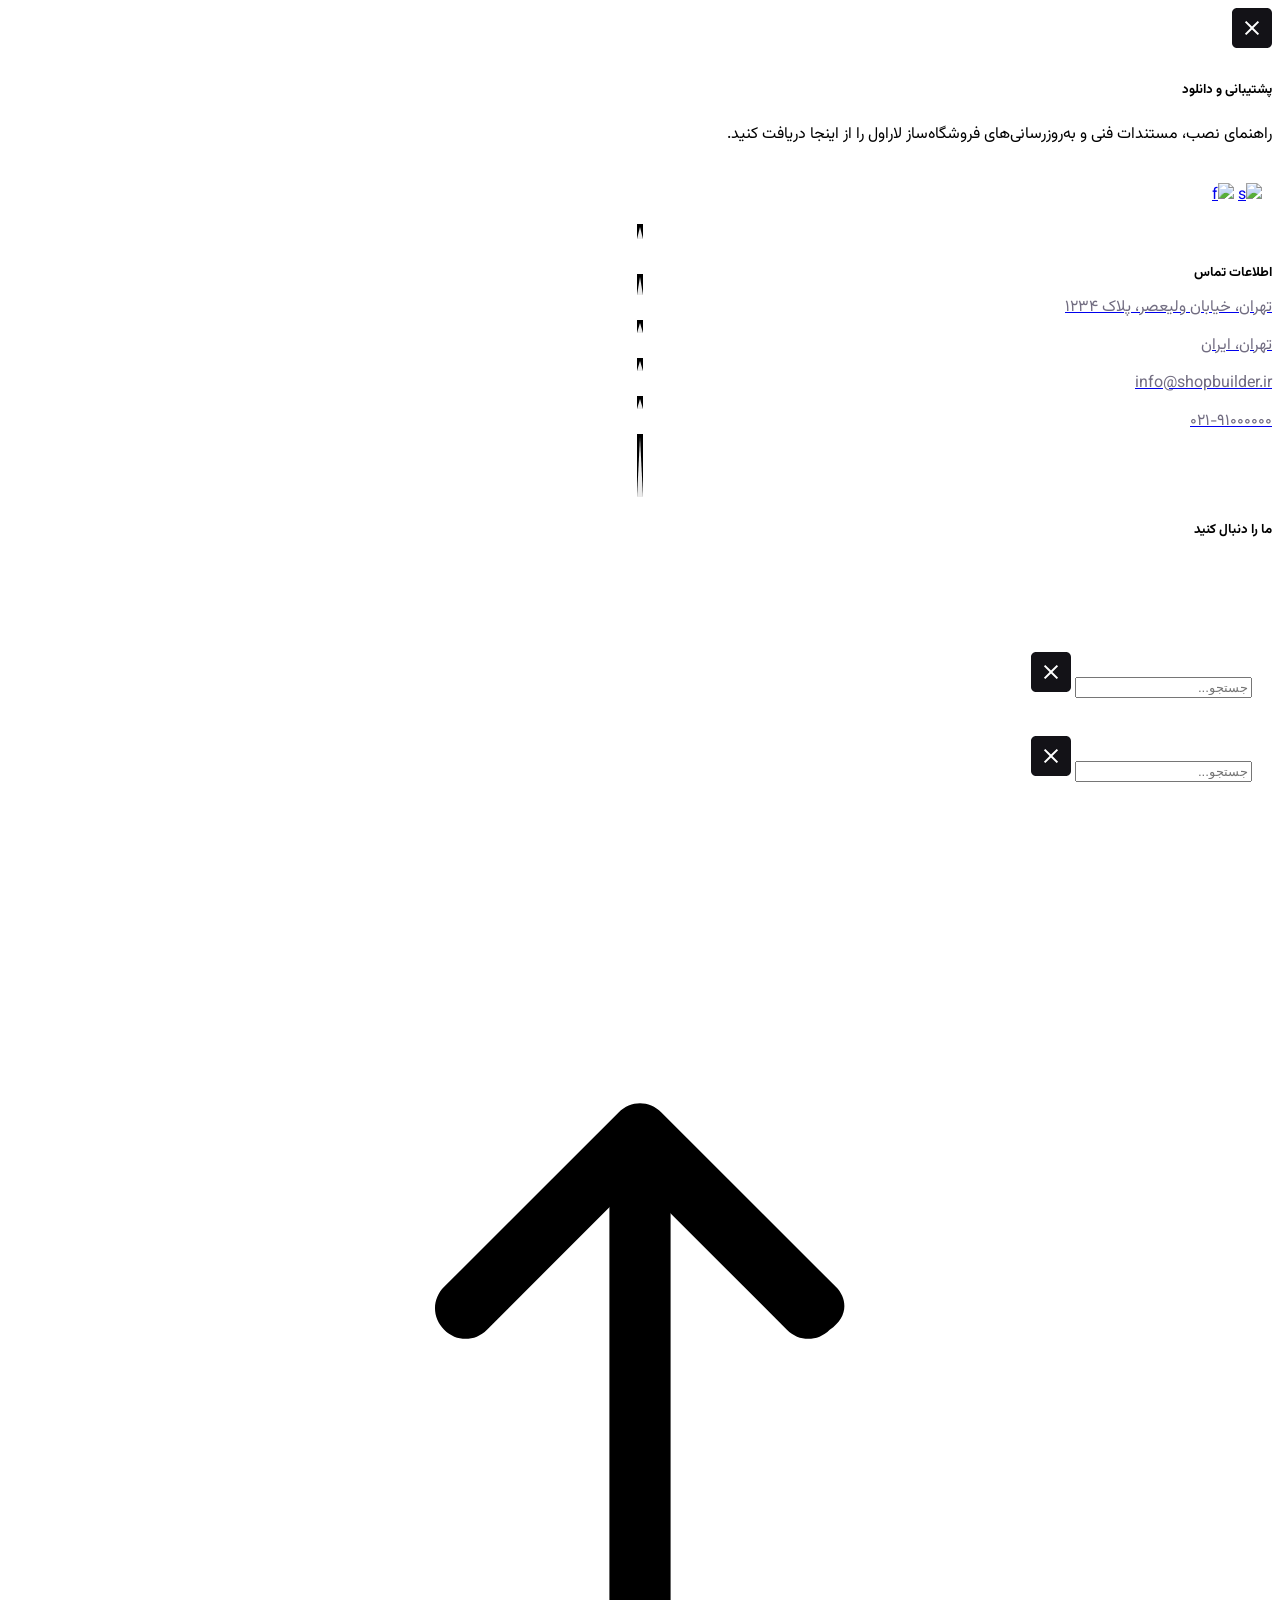
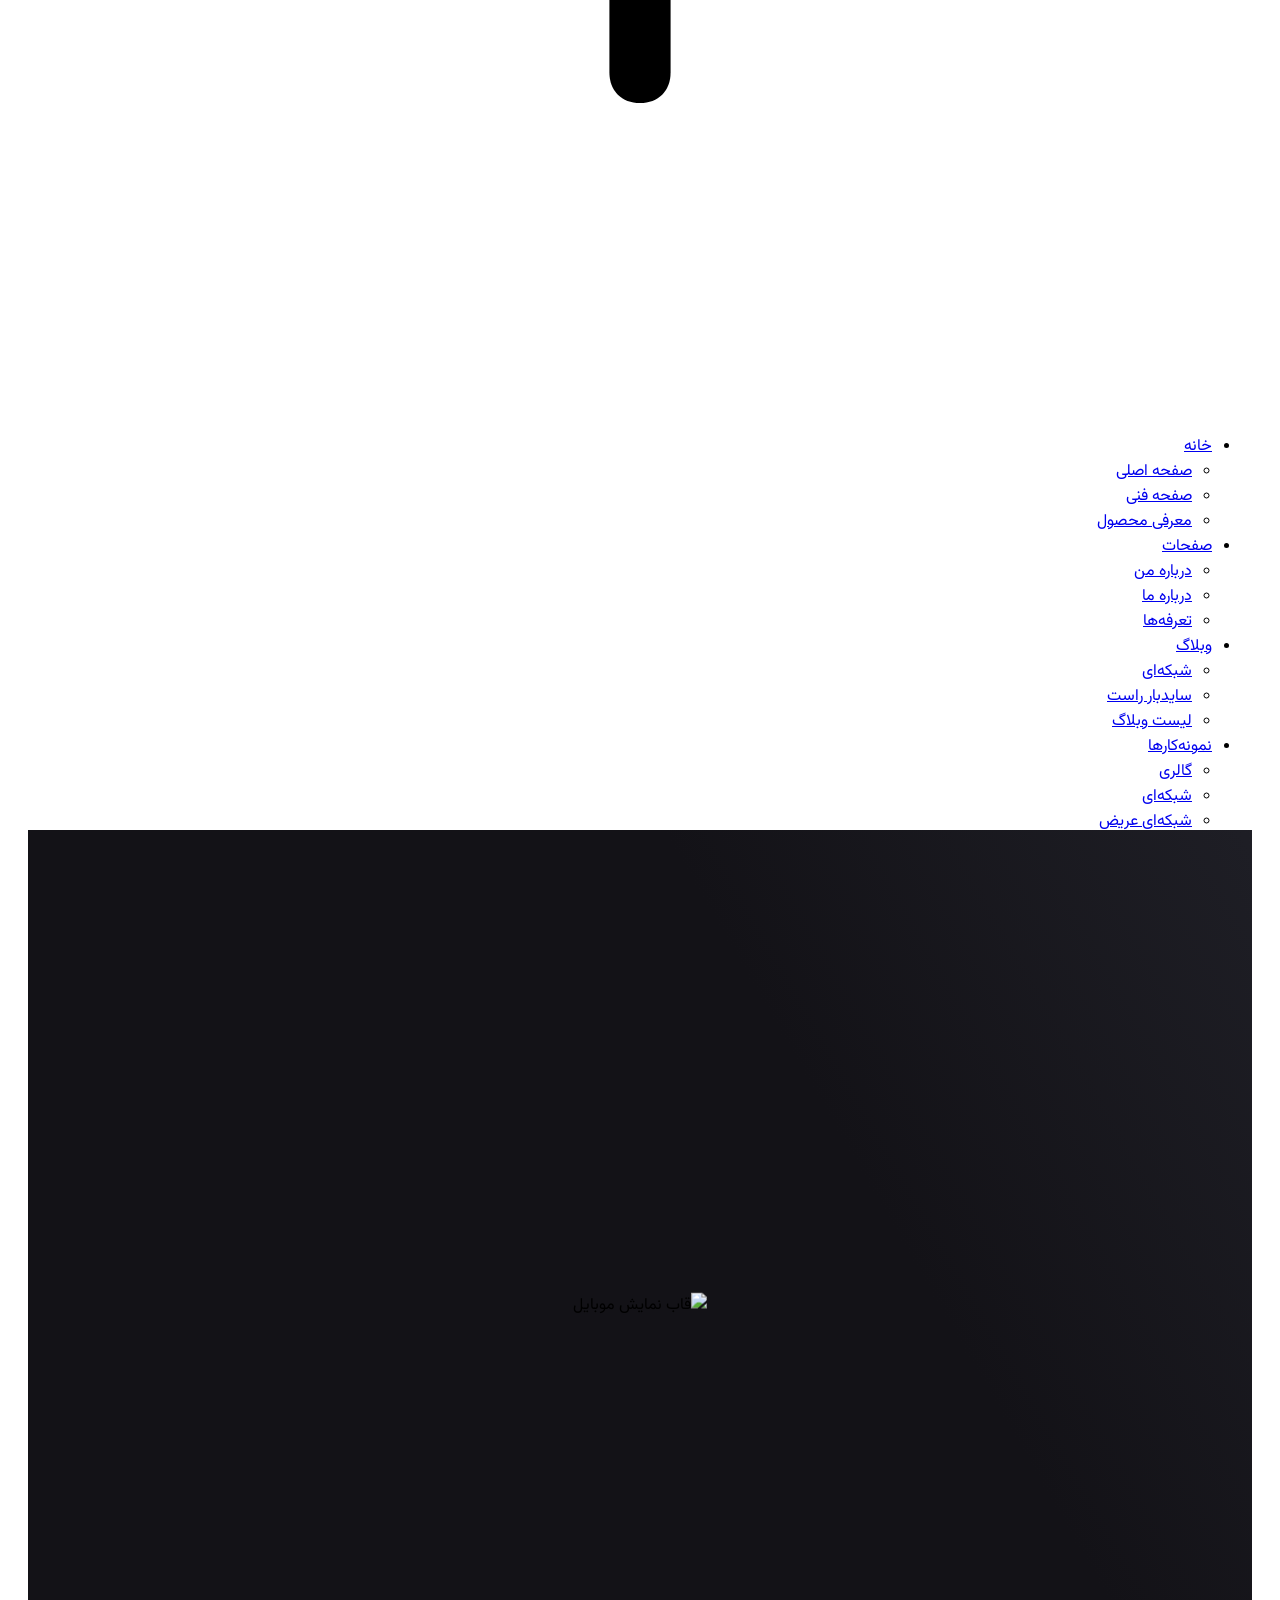
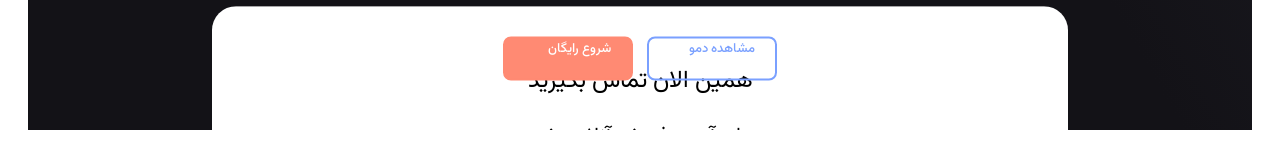
==== commit 1655741e: "Fix mobile showcase: laptop images, no double-load, text layout - Split mobile/laptop screen layers " ====
--- a/Theme2/index.html
+++ b/Theme2/index.html
@@ -299,7 +299,7 @@
 	</div>
 </div>	        
             
-            <div class="mkdf-content" style="margin-top: -120px">
+            <div class="mkdf-content">
                 <div class="mkdf-content-inner">
 <div class="mkdf-full-width">
     <div class="mkdf-full-width-inner">
@@ -325,11 +325,13 @@
 			<div class="mkdf-vs-frame-mobile-holder">
 				<img src="https://foton.qodeinteractive.com/wp-content/plugins/foton-core/assets/img/mobile-frame-shadow.png"
 				     alt="قاب نمایش موبایل">
-				<div class="mkdf-vs-inner-frame" aria-hidden="true"></div>
+				<div class="mkdf-vs-inner-frame mkdf-vs-inner-mobile" aria-hidden="true"></div>
 			</div>
 			<div class="mkdf-vs-frame-laptop-holder">
 				<div class="laptop-shell">
-					<div class="laptop-screen-bezel"></div>
+					<div class="laptop-screen-bezel">
+						<div class="mkdf-vs-inner-frame mkdf-vs-inner-laptop" aria-hidden="true"></div>
+					</div>
 				</div>
 			</div>
 		</div>
@@ -348,12 +350,8 @@
 					</div>
 							</div>
 			<div class="mkdf-vs-frame-info-other">
-				<a itemprop="url" class="mkdf-vs-item-app-store-link" href="#demo" title="مشاهده دمو">
-					<img src="https://foton.qodeinteractive.com/wp-content/plugins/foton-core/assets/img/android.png" alt="مشاهده دمو">
-				</a>
-				<a itemprop="url" class="mkdf-vs-item-play-store-link" href="#start" title="شروع رایگان">
-					<img src="https://foton.qodeinteractive.com/wp-content/plugins/foton-core/assets/img/ios.png" alt="شروع رایگان">
-				</a>
+				<a class="mkdf-vs-cta-btn mkdf-vs-cta-demo" href="#demo">مشاهده دمو</a>
+				<a class="mkdf-vs-cta-btn mkdf-vs-cta-start" href="#start">شروع رایگان</a>
 			</div>
 		</div>
 		<div class="swiper-container">
@@ -393,7 +391,7 @@
           </div>
           <div class="swiper-slide" data-device="laptop">
             <div class="mkdf-vs-item">
-              <img width="800" height="500" src="https://foton.qodeinteractive.com/wp-content/uploads/2018/06/home-1-img.png" class="attachment-full size-full" alt="داشبورد مدیریت فروشگاه" loading="lazy" />
+              <img width="800" height="500" src="https://foton.qodeinteractive.com/wp-content/uploads/2018/06/home-1-img.png" class="attachment-full size-full" alt="داشبورد مدیریت فروشگاه" loading="eager" />
               <div class="mkdf-vs-item-info">
                 <span class="mkdf-vs-item-slide-text">داشبورد مدیریت</span>
                 <span class="mkdf-vs-item-title-image"><img width="50" height="50" src="https://foton.qodeinteractive.com/wp-content/uploads/2019/11/h11-img-7.png" alt="" loading="lazy" /></span>
@@ -404,7 +402,7 @@
           </div>
           <div class="swiper-slide" data-device="laptop">
             <div class="mkdf-vs-item">
-              <img width="800" height="500" src="https://foton.qodeinteractive.com/wp-content/uploads/2018/06/blog-slider-img-2.png" class="attachment-full size-full" alt="گزارش فروش و آمار" loading="lazy" />
+              <img width="800" height="500" src="https://foton.qodeinteractive.com/wp-content/uploads/2019/12/screen-2.png" class="attachment-full size-full" alt="گزارش فروش و آمار" loading="eager" />
               <div class="mkdf-vs-item-info">
                 <span class="mkdf-vs-item-slide-text">گزارش فروش</span>
                 <span class="mkdf-vs-item-title-image"><img width="50" height="50" src="https://foton.qodeinteractive.com/wp-content/uploads/2019/11/h11-img-8.png" alt="" loading="lazy" /></span>
@@ -415,7 +413,7 @@
           </div>
           <div class="swiper-slide" data-device="laptop">
             <div class="mkdf-vs-item">
-              <img width="800" height="500" src="https://foton.qodeinteractive.com/wp-content/uploads/2018/06/blog-slider-img-3.png" class="attachment-full size-full" alt="قالب‌های آماده فروشگاه" loading="lazy" />
+              <img width="800" height="500" src="https://foton.qodeinteractive.com/wp-content/uploads/2019/12/screen-3.png" class="attachment-full size-full" alt="قالب‌های آماده فروشگاه" loading="eager" />
               <div class="mkdf-vs-item-info">
                 <span class="mkdf-vs-item-slide-text">قالب‌های آماده</span>
                 <span class="mkdf-vs-item-title-image"><img width="50" height="50" src="https://foton.qodeinteractive.com/wp-content/uploads/2019/11/h11-img-9.png" alt="" loading="lazy" /></span>
--- a/Theme2/assets/css/page-inline.css
+++ b/Theme2/assets/css/page-inline.css
@@ -20,6 +20,16 @@
   font-family: 'Vazirmatn', 'Poppins', sans-serif !important;
 }
 
+/* ─── Hide duplicate swiper images (shown only inside device frame) ─── */
+.mkdf-vertical-showcase .swiper-container .mkdf-vs-item > img {
+  position: absolute;
+  width: 1px;
+  height: 1px;
+  opacity: 0;
+  pointer-events: none;
+  visibility: hidden;
+}
+
 /* ─── Pagination: all dots always clickable ─── */
 .mkdf-vertical-showcase .swiper-pagination .swiper-pagination-bullet {
   pointer-events: auto !important;
@@ -33,6 +43,25 @@
   right: auto !important;
   z-index: 100000 !important;
   pointer-events: auto !important;
+}
+
+/* ─── Inner frame layers ─── */
+.mkdf-vertical-showcase .mkdf-vs-frame-holder .mkdf-vs-inner-frame {
+  z-index: 2 !important;
+  overflow: hidden;
+}
+
+.mkdf-vertical-showcase .mkdf-vs-frame-holder .mkdf-vs-inner-frame .mkdf-screen-layer {
+  width: 100%;
+  height: 100%;
+}
+
+.mkdf-vertical-showcase .mkdf-vs-frame-holder .mkdf-vs-inner-frame .mkdf-screen-layer img {
+  display: block;
+  width: 100%;
+  height: 100%;
+  object-fit: cover;
+  object-position: top center;
 }
 
 /* ─── Laptop Device Frame ─── */
@@ -61,7 +90,8 @@
   position: absolute;
   left: 0;
   top: 0;
-  z-index: 1;
+  z-index: 2;
+  border-radius: 20px;
 }
 
 .laptop-screen-bezel {
@@ -78,6 +108,7 @@
   width: 100% !important;
   height: 100% !important;
   margin: 0 !important;
+  border-radius: 4px;
 }
 
 .laptop-shell {
@@ -107,20 +138,59 @@
   position: absolute !important;
   top: 0 !important;
   left: 0 !important;
-  border-radius: 4px;
-}
-
-.mkdf-vs-device-laptop .mkdf-vs-inner-frame div img {
-  object-fit: cover;
-  width: 100%;
-  height: 100%;
-}
-
-.mkdf-vs-device-laptop .mkdf-vs-inner-frame div.active {
-  transform: translateX(10px);
-}
-
-/* ─── RTL Frame Info Positions ─── */
+}
+
+/* ─── Persian CTA buttons ─── */
+.mkdf-vs-cta-btn {
+  display: inline-flex;
+  align-items: center;
+  justify-content: center;
+  min-width: 130px;
+  height: 44px;
+  padding: 0 20px;
+  border-radius: 8px;
+  font-family: 'Vazirmatn', sans-serif;
+  font-size: 13px;
+  font-weight: 500;
+  text-decoration: none;
+  transition: background 0.3s, color 0.3s, border-color 0.3s;
+  box-sizing: border-box;
+}
+
+.mkdf-vs-cta-demo {
+  border: 2px solid #7aa0ff;
+  color: #7aa0ff;
+  background: transparent;
+}
+
+.mkdf-vs-cta-demo:hover {
+  background: #7aa0ff;
+  color: #fff;
+}
+
+.mkdf-vs-cta-start {
+  background: #ff8a73;
+  color: #fff;
+  border: 2px solid #ff8a73;
+}
+
+.mkdf-vs-cta-start:hover {
+  background: #e87a65;
+  border-color: #e87a65;
+}
+
+.mkdf-vertical-showcase .mkdf-vs-frame-info .mkdf-vs-frame-info-other a.mkdf-vs-cta-btn {
+  width: auto;
+  height: 44px;
+  opacity: 1;
+  transform: none;
+}
+
+.mkdf-vertical-showcase .mkdf-vs-frame-info .mkdf-vs-frame-info-other a.mkdf-vs-cta-btn img {
+  display: none;
+}
+
+/* ─── RTL Frame Info Positions (desktop) ─── */
 [dir="rtl"] .mkdf-vertical-showcase .mkdf-vs-frame-info .mkdf-vs-frame-info-top {
   transform: translate(19.5vw, -12vh);
   left: auto;
@@ -148,42 +218,163 @@
   margin-right: 60%;
 }
 
+/* ─── Mobile: disable clip-path reveal (prevents double-load flicker) ─── */
+@media screen and (max-width: 1024px) {
+  .mkdf-vertical-showcase.mkdf-vs-ready-animation .mkdf-vs-frame-holder {
+    transform: translate(-50%, -50%) !important;
+  }
+
+  .mkdf-vertical-showcase.mkdf-vs-ready-animation .mkdf-vs-stripe {
+    top: 50% !important;
+  }
+
+  .mkdf-vertical-showcase .mkdf-vs-frame-info {
+    z-index: 2000;
+  }
+
+  .mkdf-vertical-showcase .mkdf-vs-stripe {
+    z-index: 1;
+  }
+
+  .mkdf-vertical-showcase .mkdf-vs-frame-info.mkdf-vs-frame-animate-out .mkdf-vs-frame-info-top .mkdf-vs-frame-title,
+  .mkdf-vertical-showcase .mkdf-vs-frame-info.mkdf-vs-frame-animate-out .mkdf-vs-frame-info-top .mkdf-vs-frame-title-image,
+  .mkdf-vertical-showcase .mkdf-vs-frame-info.mkdf-vs-frame-animate-out .mkdf-vs-frame-info-top .mkdf-vs-frame-subtitle,
+  .mkdf-vertical-showcase .mkdf-vs-frame-info.mkdf-vs-frame-animate-out .mkdf-vs-frame-info-bottom .mkdf-vs-frame-slide-text,
+  .mkdf-vertical-showcase .mkdf-vs-frame-info.mkdf-vs-frame-animate-out .mkdf-vs-frame-info-bottom .mkdf-vs-frame-slide-number,
+  .mkdf-vertical-showcase .mkdf-vs-frame-info.mkdf-vs-frame-animate-out .mkdf-vs-frame-info-other a {
+    transform: none !important;
+    opacity: 1 !important;
+  }
+
+  .mkdf-vertical-showcase .mkdf-vs-frame-holder .mkdf-vs-inner-frame div.active {
+    animation: none !important;
+    -webkit-animation: none !important;
+    clip-path: none !important;
+    -webkit-clip-path: none !important;
+    transform: none !important;
+    transition: opacity 0.3s ease;
+  }
+
+  .mkdf-vertical-showcase .mkdf-vs-frame-holder .mkdf-vs-inner-frame div.prev-active:after {
+    opacity: 0 !important;
+    transition: none !important;
+  }
+
+  .mkdf-vertical-showcase .mkdf-vs-frame-holder .mkdf-vs-inner-frame div:not(.active) {
+    opacity: 0;
+    visibility: hidden;
+    z-index: 1;
+  }
+
+  .mkdf-vertical-showcase .mkdf-vs-frame-holder .mkdf-vs-inner-frame div.active {
+    opacity: 1;
+    visibility: visible;
+    z-index: 20;
+  }
+}
+
 /* ─── Mobile Responsive Fixes ─── */
 @media screen and (max-width: 1024px) {
+  .page-id-8613 .mkdf-content {
+    margin-top: 0 !important;
+  }
+
   .page-id-8613.mkdf-paspartu-enabled .mkdf-wrapper {
     padding: 0 !important;
   }
 
+  .mkdf-vertical-showcase .mkdf-vs-frame-holder {
+    top: 52%;
+    width: 100%;
+    max-width: 340px;
+  }
+
   .mkdf-vertical-showcase .mkdf-vs-frame-holder img {
-    max-height: 55vh !important;
+    max-height: 52vh !important;
+    width: auto;
+    margin: 0 auto;
+    display: block;
   }
 
   .mkdf-vs-frame-laptop-holder {
-    width: min(95vw, 600px);
+    width: min(92vw, 520px);
+    max-width: 520px;
+  }
+
+  .mkdf-vertical-showcase .mkdf-vs-frame-info .mkdf-vs-frame-info-top,
+  .mkdf-vertical-showcase .mkdf-vs-frame-info .mkdf-vs-frame-info-bottom {
+    position: absolute;
+    left: auto !important;
+    width: calc(100% - 48px) !important;
+    max-width: 320px;
+    transform: none !important;
   }
 
   [dir="rtl"] .mkdf-vertical-showcase .mkdf-vs-frame-info .mkdf-vs-frame-info-top {
-    transform: translate(0, -22vh);
-    right: 5%;
-    width: 280px;
+    top: 6%;
+    right: 24px;
+    left: auto;
+    text-align: right;
+  }
+
+  .mkdf-vertical-showcase .mkdf-vs-frame-info .mkdf-vs-frame-info-top .mkdf-vs-frame-title {
+    color: #58468c;
+    font-size: 18px;
+  }
+
+  .mkdf-vertical-showcase .mkdf-vs-frame-info .mkdf-vs-frame-info-top .mkdf-vs-frame-subtitle {
+    color: #716c80;
+    font-size: 13px;
+    line-height: 1.6;
   }
 
   [dir="rtl"] .mkdf-vertical-showcase .mkdf-vs-frame-info .mkdf-vs-frame-info-bottom {
-    transform: translate(0, 20vh);
-    right: 5%;
-    width: 280px;
+    bottom: 18%;
+    top: auto;
+    right: 24px;
+    left: auto;
+    text-align: right;
+  }
+
+  .mkdf-vertical-showcase .mkdf-vs-frame-info .mkdf-vs-frame-info-bottom .mkdf-vs-frame-slide-text {
+    color: #fff;
+  }
+
+  .mkdf-vertical-showcase .mkdf-vs-frame-info .mkdf-vs-frame-info-bottom .mkdf-vs-frame-slide-number {
+    color: rgba(255, 255, 255, 0.7);
+  }
+
+  [dir="rtl"] .mkdf-vertical-showcase .mkdf-vs-frame-info .mkdf-vs-frame-info-top .mkdf-vs-frame-title-image {
+    position: relative;
+    top: 0;
+    right: 0;
+    left: auto;
+    display: inline-block;
+    margin-bottom: 8px;
+  }
+
+  [dir="rtl"] .mkdf-vertical-showcase .mkdf-vs-frame-info .mkdf-vs-frame-info-bottom .mkdf-vs-frame-slide-number {
+    position: relative;
+    right: 0;
+    left: auto;
+    display: inline-block;
+    margin-bottom: 4px;
   }
 
   [dir="rtl"] .mkdf-vertical-showcase .mkdf-vs-frame-info .mkdf-vs-frame-info-bottom .mkdf-vs-frame-slide-text {
-    font-size: 28px !important;
-    max-width: 220px;
+    font-size: 26px !important;
+    max-width: 100%;
+    line-height: 1.3;
   }
 
   [dir="rtl"] .mkdf-vertical-showcase .mkdf-vs-frame-info .mkdf-vs-frame-info-bottom .mkdf-vs-frame-bg-text {
-    font-size: 80px !important;
-    margin-right: 40%;
-    top: -15%;
-    opacity: 0.5;
+    font-size: 72px !important;
+    margin-right: 0;
+    right: 0;
+    left: auto;
+    top: auto;
+    bottom: -20px;
+    opacity: 0.35;
   }
 
   .mkdf-vertical-showcase .swiper-pagination {
@@ -193,9 +384,17 @@
   }
 
   .mkdf-vertical-showcase .mkdf-vs-frame-info .mkdf-vs-frame-info-other {
-    bottom: 5vh;
-    width: 100%;
+    bottom: 4vh;
+    left: 0;
+    right: 0;
+    width: 100% !important;
+    max-width: 100%;
     text-align: center;
+    display: flex;
+    justify-content: center;
+    gap: 12px;
+    flex-wrap: wrap;
+    transform: none !important;
   }
 
   .mkdf-vertical-showcase .mkdf-vs-contact-form {
@@ -205,23 +404,32 @@
     padding: 4vh 5vw !important;
     max-height: 85vh !important;
   }
+
+  .mkdf-vs-device-laptop .mkdf-vs-frame-holder {
+    max-width: 92vw;
+  }
 }
 
 @media screen and (max-width: 680px) {
+  .mkdf-vertical-showcase .mkdf-vs-frame-holder {
+    top: 50%;
+    max-width: 300px;
+  }
+
   .mkdf-vertical-showcase .mkdf-vs-frame-holder img {
-    max-height: 48vh !important;
+    max-height: 46vh !important;
   }
 
   [dir="rtl"] .mkdf-vertical-showcase .mkdf-vs-frame-info .mkdf-vs-frame-info-top {
-    transform: translate(0, -18vh);
-    right: 2%;
-    width: 240px;
+    top: 5%;
+    right: 16px;
+    width: calc(100% - 56px) !important;
   }
 
   [dir="rtl"] .mkdf-vertical-showcase .mkdf-vs-frame-info .mkdf-vs-frame-info-bottom {
-    transform: translate(0, 18vh);
-    right: 2%;
-    width: 240px;
+    bottom: 16%;
+    right: 16px;
+    width: calc(100% - 56px) !important;
   }
 
   [dir="rtl"] .mkdf-vertical-showcase .mkdf-vs-frame-info .mkdf-vs-frame-info-bottom .mkdf-vs-frame-slide-text {
@@ -229,21 +437,26 @@
   }
 
   [dir="rtl"] .mkdf-vertical-showcase .mkdf-vs-frame-info .mkdf-vs-frame-info-bottom .mkdf-vs-frame-bg-text {
-    font-size: 56px !important;
-    margin-right: 20%;
-  }
-
-  .mkdf-vertical-showcase .mkdf-vs-frame-info .mkdf-vs-frame-info-other a {
-    width: 110px;
-    height: 36px;
+    font-size: 52px !important;
+  }
+
+  .mkdf-vertical-showcase .mkdf-vs-frame-info .mkdf-vs-frame-info-other a.mkdf-vs-cta-btn {
+    min-width: 110px;
+    height: 38px;
+    font-size: 12px;
+    padding: 0 14px;
   }
 
   .mkdf-vs-frame-laptop-holder {
-    width: 92vw;
+    width: 94vw;
   }
 }
 
 /* ─── Page-specific ─── */
+.page-id-8613 .mkdf-content {
+  margin-top: -120px;
+}
+
 .page-id-8613 .mkdf-content .mkdf-content-inner > .mkdf-full-width > .mkdf-full-width-inner { padding: 0; }
 .page-id-8613.mkdf-paspartu-enabled .mkdf-wrapper { background-color: #ffffff; padding: 20px; }
 .page-id-8613 .mkdf-page-header .mkdf-menu-area { background-color: rgba(255, 255, 255, 0); }
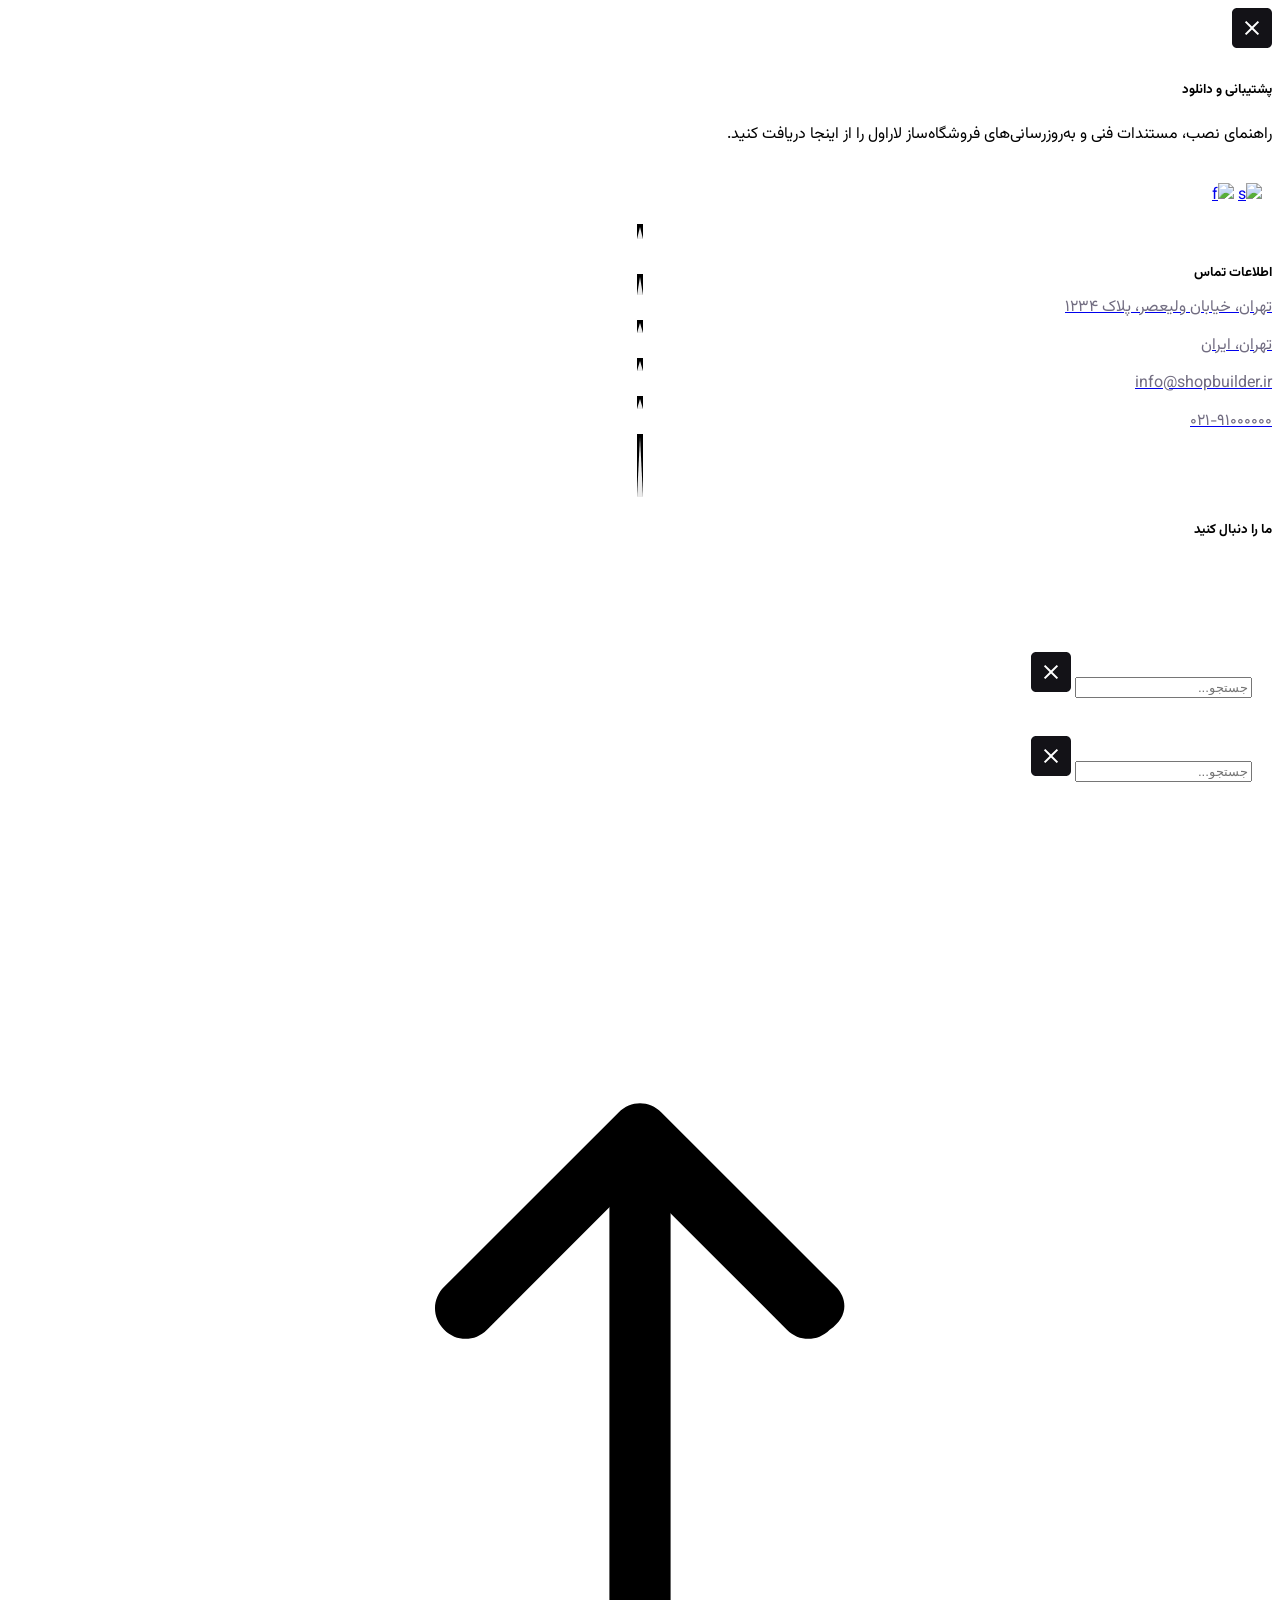
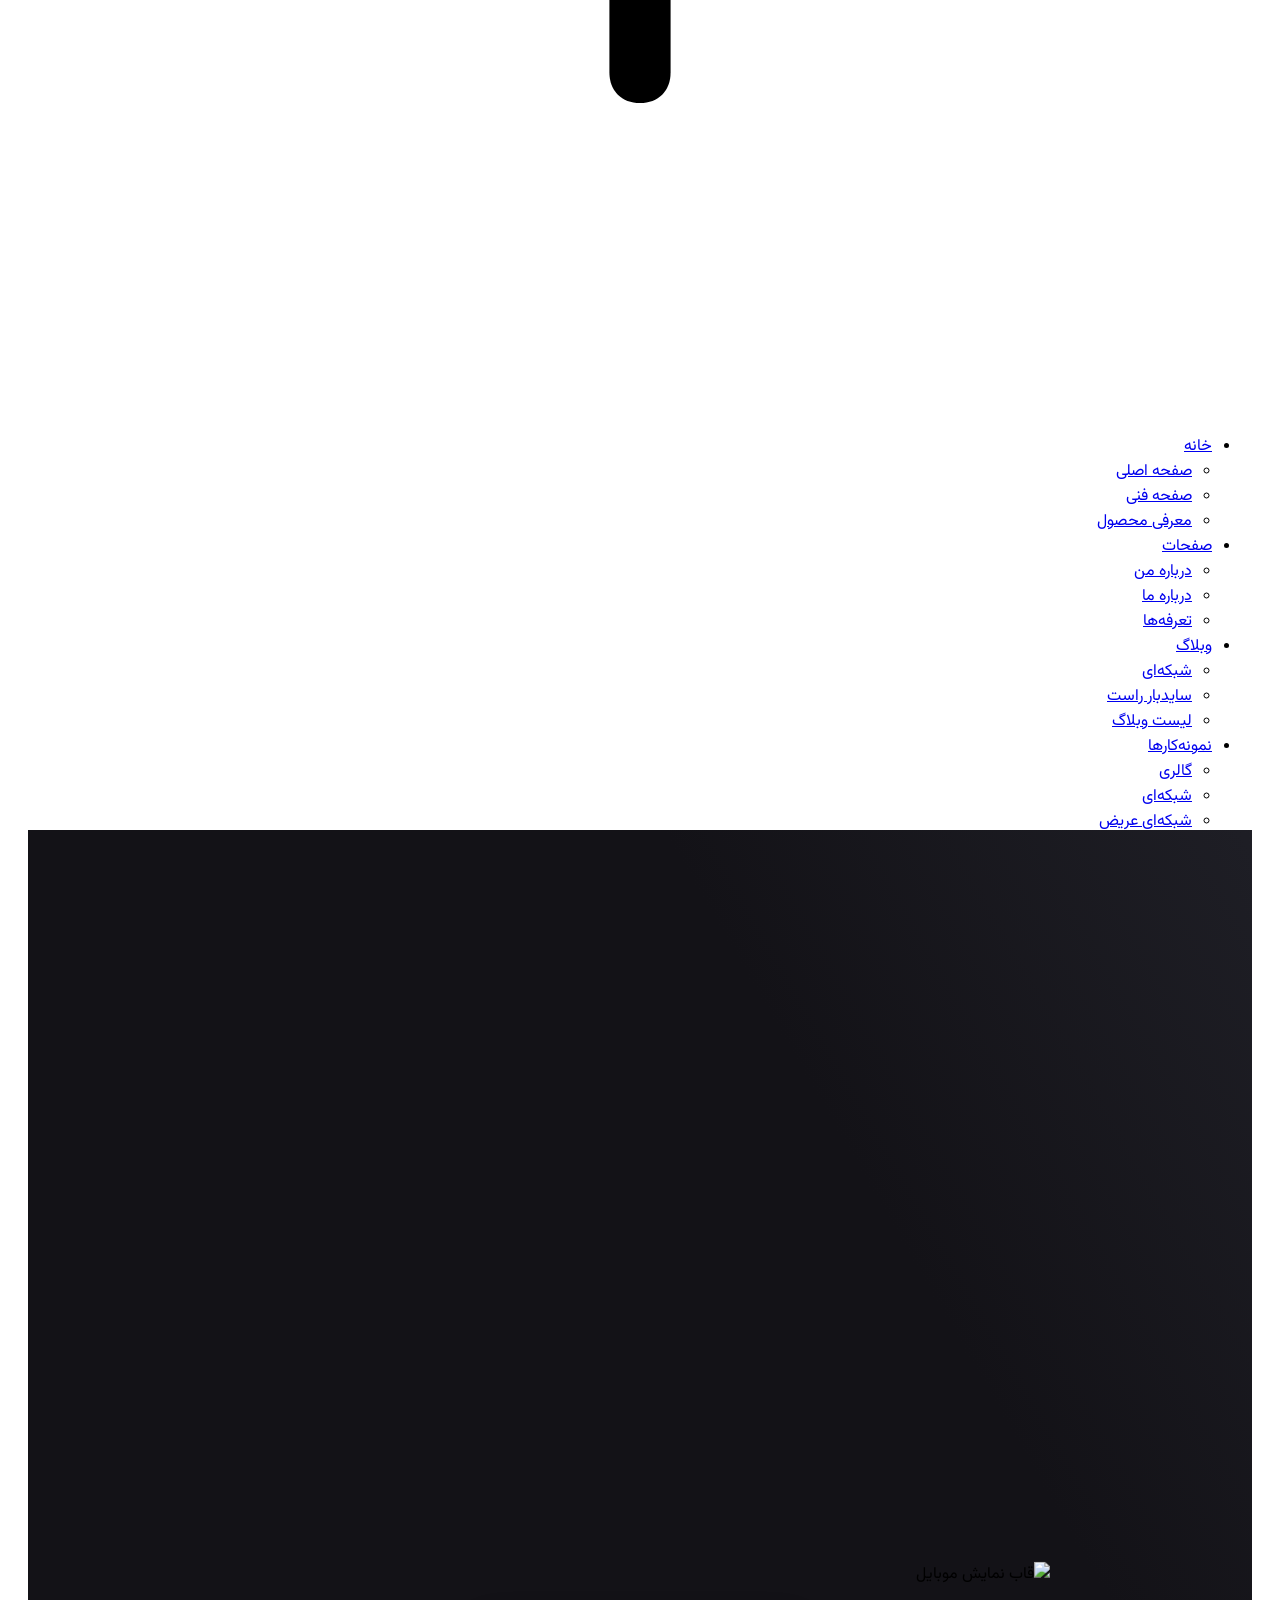
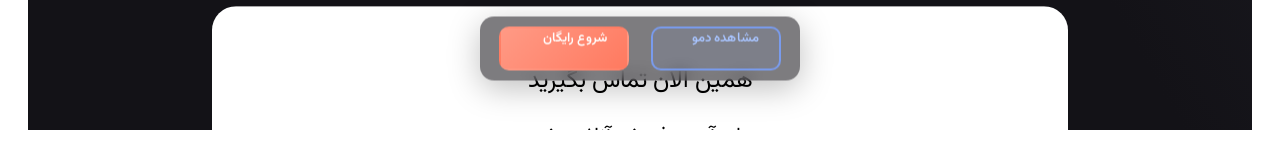
==== commit 5542d667: "Fix mobile UX: clickable dots, menu, scroll, laptop fade, CTA - Fix pagination dots blocked by frame" ====
--- a/Theme2/index.html
+++ b/Theme2/index.html
@@ -350,8 +350,10 @@
 					</div>
 							</div>
 			<div class="mkdf-vs-frame-info-other">
-				<a class="mkdf-vs-cta-btn mkdf-vs-cta-demo" href="#demo">مشاهده دمو</a>
-				<a class="mkdf-vs-cta-btn mkdf-vs-cta-start" href="#start">شروع رایگان</a>
+				<div class="mkdf-vs-cta-group">
+					<a class="mkdf-vs-cta-btn mkdf-vs-cta-demo" href="#demo">مشاهده دمو</a>
+					<a class="mkdf-vs-cta-btn mkdf-vs-cta-start" href="#start">شروع رایگان</a>
+				</div>
 			</div>
 		</div>
 		<div class="swiper-container">
@@ -402,7 +404,7 @@
           </div>
           <div class="swiper-slide" data-device="laptop">
             <div class="mkdf-vs-item">
-              <img width="800" height="500" src="https://foton.qodeinteractive.com/wp-content/uploads/2019/12/screen-2.png" class="attachment-full size-full" alt="گزارش فروش و آمار" loading="eager" />
+              <img width="800" height="500" src="https://foton.qodeinteractive.com/wp-content/uploads/2018/06/home-1-img.png" class="attachment-full size-full" alt="گزارش فروش و آمار" loading="eager" />
               <div class="mkdf-vs-item-info">
                 <span class="mkdf-vs-item-slide-text">گزارش فروش</span>
                 <span class="mkdf-vs-item-title-image"><img width="50" height="50" src="https://foton.qodeinteractive.com/wp-content/uploads/2019/11/h11-img-8.png" alt="" loading="lazy" /></span>
@@ -413,7 +415,7 @@
           </div>
           <div class="swiper-slide" data-device="laptop">
             <div class="mkdf-vs-item">
-              <img width="800" height="500" src="https://foton.qodeinteractive.com/wp-content/uploads/2019/12/screen-3.png" class="attachment-full size-full" alt="قالب‌های آماده فروشگاه" loading="eager" />
+              <img width="800" height="500" src="https://foton.qodeinteractive.com/wp-content/uploads/2018/06/home-1-img.png" class="attachment-full size-full" alt="قالب‌های آماده فروشگاه" loading="eager" />
               <div class="mkdf-vs-item-info">
                 <span class="mkdf-vs-item-slide-text">قالب‌های آماده</span>
                 <span class="mkdf-vs-item-title-image"><img width="50" height="50" src="https://foton.qodeinteractive.com/wp-content/uploads/2019/11/h11-img-9.png" alt="" loading="lazy" /></span>
--- a/Theme2/assets/css/page-inline.css
+++ b/Theme2/assets/css/page-inline.css
@@ -35,14 +35,19 @@
   pointer-events: auto !important;
   cursor: pointer;
   position: relative;
-  z-index: 100000;
+  z-index: 10;
 }
 
 .mkdf-vertical-showcase .swiper-pagination {
   left: 45px !important;
   right: auto !important;
-  z-index: 100000 !important;
+  z-index: 3000 !important;
   pointer-events: auto !important;
+}
+
+.mkdf-vertical-showcase .swiper-container {
+  pointer-events: auto !important;
+  touch-action: pan-y;
 }
 
 /* ─── Inner frame layers ─── */
@@ -66,21 +71,48 @@
 
 /* ─── Laptop Device Frame ─── */
 .mkdf-vs-frame-laptop-holder {
-  display: none;
+  opacity: 0;
+  visibility: hidden;
+  position: absolute;
+  top: 0;
+  left: 50%;
+  transform: translateX(-50%) scale(0.94);
+  width: min(90vw, 820px);
+  transition: opacity 0.5s ease, visibility 0.5s ease, transform 0.5s ease;
+  pointer-events: none;
+}
+
+.mkdf-vs-device-laptop .mkdf-vs-frame-laptop-holder {
+  opacity: 1;
+  visibility: visible;
   position: relative;
-  width: min(90vw, 820px);
-}
-
-.mkdf-vs-device-laptop .mkdf-vs-frame-laptop-holder {
-  display: block;
-}
-
-.mkdf-vs-device-laptop .mkdf-vs-frame-mobile-holder {
-  display: none !important;
+  left: auto;
+  transform: none;
 }
 
 .mkdf-vs-frame-mobile-holder {
   position: relative;
+  opacity: 1;
+  visibility: visible;
+  transform: scale(1);
+  transition: opacity 0.5s ease, visibility 0.5s ease, transform 0.5s ease;
+}
+
+.mkdf-vs-device-laptop .mkdf-vs-frame-mobile-holder {
+  opacity: 0;
+  visibility: hidden;
+  position: absolute;
+  top: 0;
+  left: 50%;
+  transform: translateX(-50%) scale(0.94);
+  width: 100%;
+  max-width: 340px;
+  pointer-events: none;
+}
+
+.mkdf-vs-device-transitioning .mkdf-vs-frame-laptop-holder,
+.mkdf-vs-device-transitioning .mkdf-vs-frame-mobile-holder {
+  transition: opacity 0.5s ease, visibility 0.5s ease, transform 0.5s ease;
 }
 
 .mkdf-vs-frame-mobile-holder > .mkdf-vs-inner-frame {
@@ -141,6 +173,19 @@
 }
 
 /* ─── Persian CTA buttons ─── */
+.mkdf-vs-cta-group {
+  display: inline-flex;
+  align-items: center;
+  justify-content: center;
+  gap: 12px;
+  padding: 10px 14px;
+  border-radius: 14px;
+  background: rgba(19, 18, 23, 0.55);
+  backdrop-filter: blur(8px);
+  -webkit-backdrop-filter: blur(8px);
+  box-shadow: 0 8px 32px rgba(0, 0, 0, 0.25);
+}
+
 .mkdf-vs-cta-btn {
   display: inline-flex;
   align-items: center;
@@ -148,35 +193,52 @@
   min-width: 130px;
   height: 44px;
   padding: 0 20px;
-  border-radius: 8px;
+  border-radius: 10px;
   font-family: 'Vazirmatn', sans-serif;
   font-size: 13px;
-  font-weight: 500;
+  font-weight: 600;
   text-decoration: none;
-  transition: background 0.3s, color 0.3s, border-color 0.3s;
+  transition: background 0.3s, color 0.3s, border-color 0.3s, transform 0.3s, box-shadow 0.3s;
   box-sizing: border-box;
+  letter-spacing: 0.01em;
 }
 
 .mkdf-vs-cta-demo {
-  border: 2px solid #7aa0ff;
-  color: #7aa0ff;
-  background: transparent;
+  border: 2px solid rgba(122, 160, 255, 0.85);
+  color: #a8c4ff;
+  background: rgba(122, 160, 255, 0.08);
 }
 
 .mkdf-vs-cta-demo:hover {
   background: #7aa0ff;
   color: #fff;
+  border-color: #7aa0ff;
+  transform: translateY(-1px);
 }
 
 .mkdf-vs-cta-start {
-  background: #ff8a73;
+  background: linear-gradient(135deg, #ff9a85 0%, #ff8a73 50%, #ff7a60 100%);
   color: #fff;
-  border: 2px solid #ff8a73;
+  border: 2px solid transparent;
+  animation: mkdf-cta-pulse 2.4s ease-in-out infinite;
 }
 
 .mkdf-vs-cta-start:hover {
-  background: #e87a65;
-  border-color: #e87a65;
+  background: linear-gradient(135deg, #ff8a73 0%, #ff7a60 100%);
+  transform: translateY(-2px);
+  animation: none;
+  box-shadow: 0 8px 24px rgba(255, 138, 115, 0.55);
+}
+
+@keyframes mkdf-cta-pulse {
+  0%, 100% {
+    box-shadow: 0 4px 16px rgba(255, 138, 115, 0.35);
+    transform: scale(1);
+  }
+  50% {
+    box-shadow: 0 6px 28px rgba(255, 138, 115, 0.6);
+    transform: scale(1.04);
+  }
 }
 
 .mkdf-vertical-showcase .mkdf-vs-frame-info .mkdf-vs-frame-info-other a.mkdf-vs-cta-btn {
@@ -229,11 +291,31 @@
   }
 
   .mkdf-vertical-showcase .mkdf-vs-frame-info {
-    z-index: 2000;
+    z-index: 1500;
+    pointer-events: none !important;
+  }
+
+  .mkdf-vertical-showcase .mkdf-vs-frame-info .mkdf-vs-frame-info-other,
+  .mkdf-vertical-showcase .mkdf-vs-frame-info .mkdf-vs-cta-group,
+  .mkdf-vertical-showcase .mkdf-vs-frame-info .mkdf-vs-cta-btn {
+    pointer-events: auto !important;
   }
 
   .mkdf-vertical-showcase .mkdf-vs-stripe {
     z-index: 1;
+  }
+
+  .mkdf-vertical-showcase .swiper-container {
+    z-index: 2000 !important;
+  }
+
+  .mkdf-vertical-showcase .swiper-pagination {
+    z-index: 2500 !important;
+  }
+
+  .mkdf-vertical-showcase .mkdf-vs-frame-holder {
+    z-index: 1800;
+    pointer-events: none;
   }
 
   .mkdf-vertical-showcase .mkdf-vs-frame-info.mkdf-vs-frame-animate-out .mkdf-vs-frame-info-top .mkdf-vs-frame-title,
@@ -329,19 +411,39 @@
   }
 
   [dir="rtl"] .mkdf-vertical-showcase .mkdf-vs-frame-info .mkdf-vs-frame-info-bottom {
-    bottom: 18%;
+    bottom: 20%;
     top: auto;
     right: 24px;
     left: auto;
     text-align: right;
+    display: flex;
+    flex-direction: column;
+    align-items: flex-end;
+    gap: 2px;
+  }
+
+  .mkdf-vertical-showcase .mkdf-vs-frame-info .mkdf-vs-frame-info-bottom .mkdf-vs-slide-heading {
+    display: flex;
+    align-items: baseline;
+    gap: 10px;
+    flex-wrap: wrap;
+    justify-content: flex-end;
   }
 
   .mkdf-vertical-showcase .mkdf-vs-frame-info .mkdf-vs-frame-info-bottom .mkdf-vs-frame-slide-text {
     color: #fff;
+    order: 2;
   }
 
   .mkdf-vertical-showcase .mkdf-vs-frame-info .mkdf-vs-frame-info-bottom .mkdf-vs-frame-slide-number {
-    color: rgba(255, 255, 255, 0.7);
+    color: rgba(255, 255, 255, 0.75);
+    order: 1;
+    font-size: 28px !important;
+    font-weight: 300;
+  }
+
+  .mkdf-vertical-showcase .mkdf-vs-frame-info .mkdf-vs-frame-info-bottom .mkdf-vs-frame-bg-text {
+    display: none !important;
   }
 
   [dir="rtl"] .mkdf-vertical-showcase .mkdf-vs-frame-info .mkdf-vs-frame-info-top .mkdf-vs-frame-title-image {
@@ -362,39 +464,39 @@
   }
 
   [dir="rtl"] .mkdf-vertical-showcase .mkdf-vs-frame-info .mkdf-vs-frame-info-bottom .mkdf-vs-frame-slide-text {
-    font-size: 26px !important;
+    font-size: 24px !important;
     max-width: 100%;
-    line-height: 1.3;
-  }
-
-  [dir="rtl"] .mkdf-vertical-showcase .mkdf-vs-frame-info .mkdf-vs-frame-info-bottom .mkdf-vs-frame-bg-text {
-    font-size: 72px !important;
-    margin-right: 0;
-    right: 0;
-    left: auto;
-    top: auto;
-    bottom: -20px;
-    opacity: 0.35;
+    line-height: 1.35;
+    font-weight: 500;
   }
 
   .mkdf-vertical-showcase .swiper-pagination {
-    left: 12px !important;
+    left: 14px !important;
     right: auto !important;
     padding-top: 0;
+    top: 50% !important;
+    transform: translateY(-50%);
+  }
+
+  .mkdf-vertical-showcase .swiper-pagination .swiper-pagination-bullet {
+    width: 11px;
+    height: 11px;
+    margin-bottom: 14px !important;
   }
 
   .mkdf-vertical-showcase .mkdf-vs-frame-info .mkdf-vs-frame-info-other {
-    bottom: 4vh;
+    bottom: 3vh;
     left: 0;
     right: 0;
     width: 100% !important;
     max-width: 100%;
     text-align: center;
-    display: flex;
-    justify-content: center;
-    gap: 12px;
-    flex-wrap: wrap;
     transform: none !important;
+    pointer-events: none !important;
+  }
+
+  .mkdf-vertical-showcase .mkdf-vs-frame-info .mkdf-vs-cta-group {
+    pointer-events: auto !important;
   }
 
   .mkdf-vertical-showcase .mkdf-vs-contact-form {
@@ -427,24 +529,29 @@
   }
 
   [dir="rtl"] .mkdf-vertical-showcase .mkdf-vs-frame-info .mkdf-vs-frame-info-bottom {
-    bottom: 16%;
+    bottom: 18%;
     right: 16px;
     width: calc(100% - 56px) !important;
   }
 
   [dir="rtl"] .mkdf-vertical-showcase .mkdf-vs-frame-info .mkdf-vs-frame-info-bottom .mkdf-vs-frame-slide-text {
+    font-size: 20px !important;
+  }
+
+  [dir="rtl"] .mkdf-vertical-showcase .mkdf-vs-frame-info .mkdf-vs-frame-info-bottom .mkdf-vs-frame-slide-number {
     font-size: 22px !important;
   }
 
-  [dir="rtl"] .mkdf-vertical-showcase .mkdf-vs-frame-info .mkdf-vs-frame-info-bottom .mkdf-vs-frame-bg-text {
-    font-size: 52px !important;
+  .mkdf-vs-cta-group {
+    gap: 8px;
+    padding: 8px 10px;
   }
 
   .mkdf-vertical-showcase .mkdf-vs-frame-info .mkdf-vs-frame-info-other a.mkdf-vs-cta-btn {
-    min-width: 110px;
-    height: 38px;
+    min-width: 108px;
+    height: 40px;
     font-size: 12px;
-    padding: 0 14px;
+    padding: 0 12px;
   }
 
   .mkdf-vs-frame-laptop-holder {
@@ -518,7 +625,22 @@
   border: 0;
 }
 
-.mkdf-vs-frame-holder { position: absolute; }
+.mkdf-vs-inner-laptop .mkdf-screen-layer[data-slide="4"] img {
+  object-position: left top;
+}
+
+.mkdf-vs-inner-laptop .mkdf-screen-layer[data-slide="5"] img {
+  object-position: center top;
+}
+
+.mkdf-vs-inner-laptop .mkdf-screen-layer[data-slide="6"] img {
+  object-position: right top;
+}
+
+.mkdf-vs-frame-holder {
+  position: absolute;
+  min-height: 260px;
+}
 
 .mkdf-vs-frame-mobile-holder,
 .mkdf-vs-frame-laptop-holder { position: relative; }
@@ -526,3 +648,17 @@
 [dir="rtl"] .mkdf-side-menu { text-align: right; }
 [dir="rtl"] .mkdf-fullscreen-menu { text-align: right; }
 [dir="rtl"] .mkdf-fullscreen-menu .sub_menu { padding-right: 20px; padding-left: 0; }
+
+body.mkdf-fullscreen-menu-opened {
+  overflow: hidden !important;
+}
+
+.mkdf-fullscreen-menu-holder-outer {
+  z-index: 10000 !important;
+}
+
+.mkdf-mobile-header,
+.mkdf-page-header {
+  z-index: 10001 !important;
+  position: relative;
+}
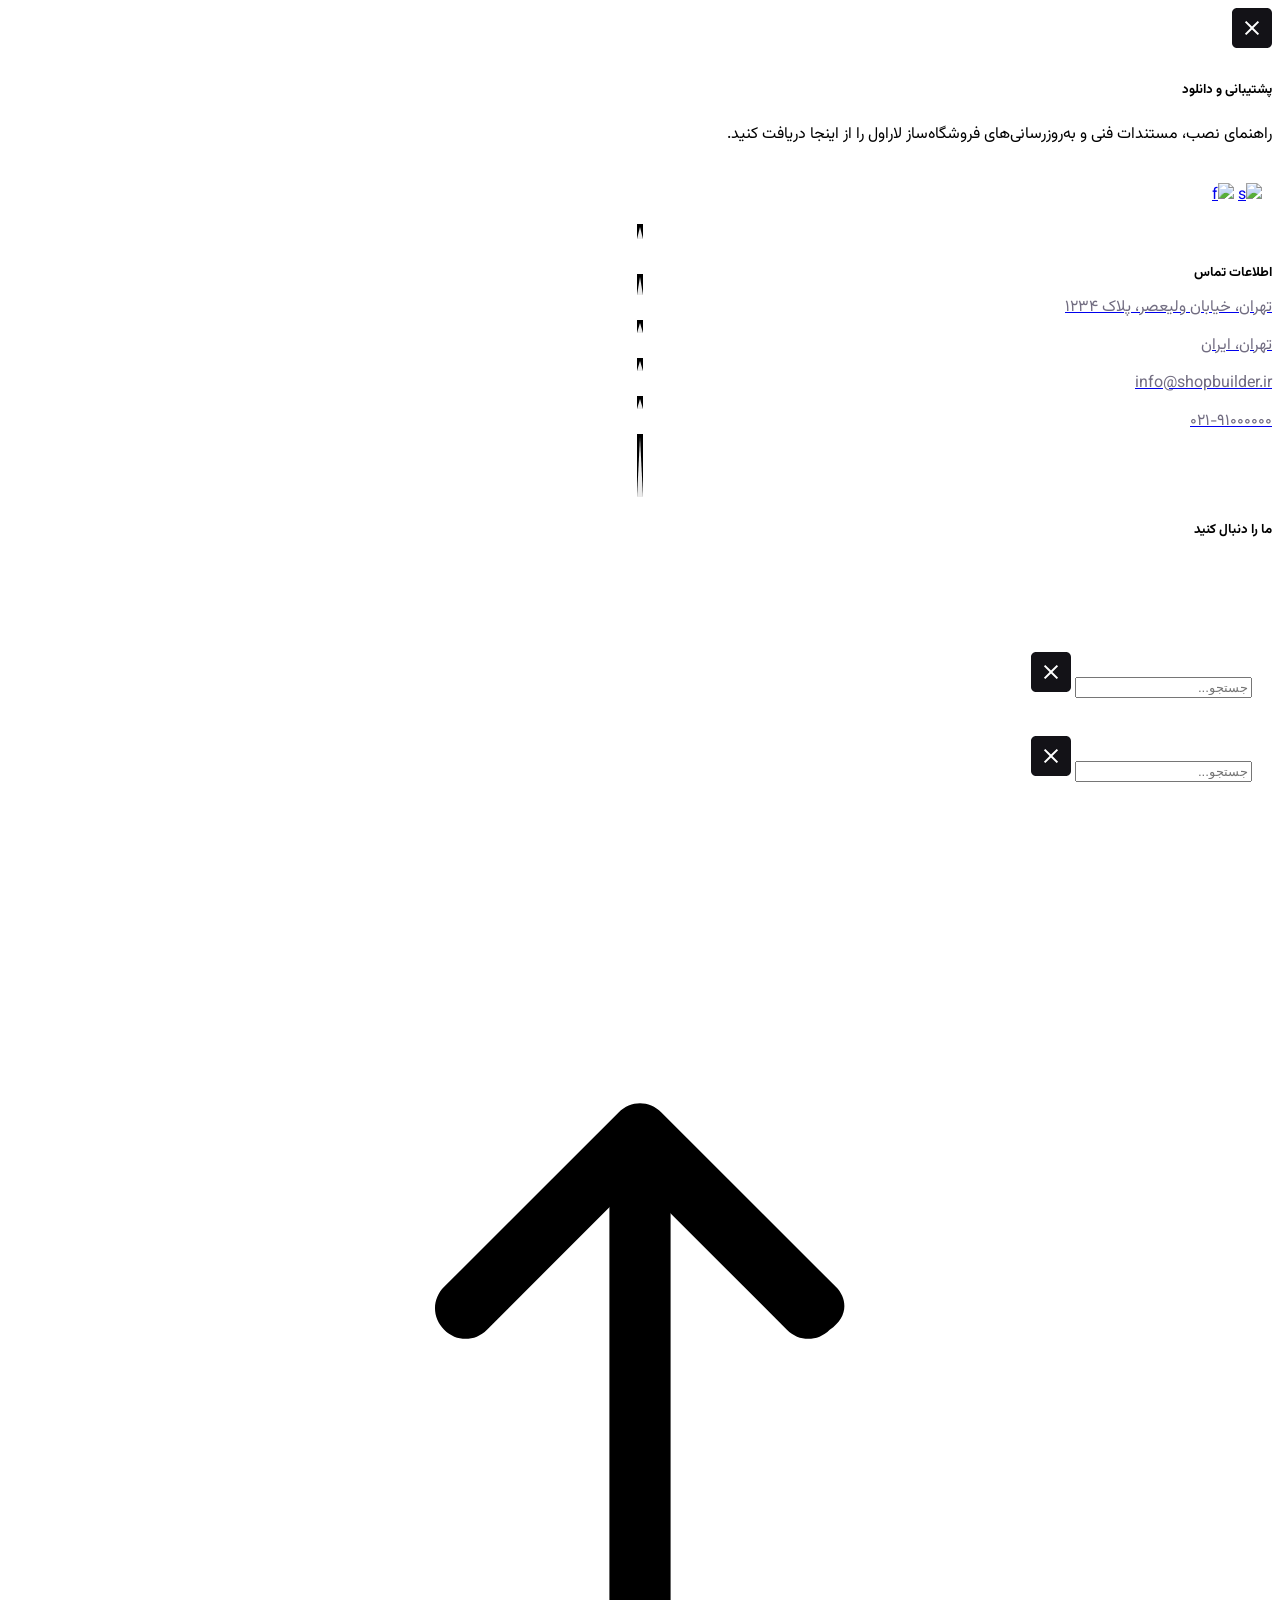
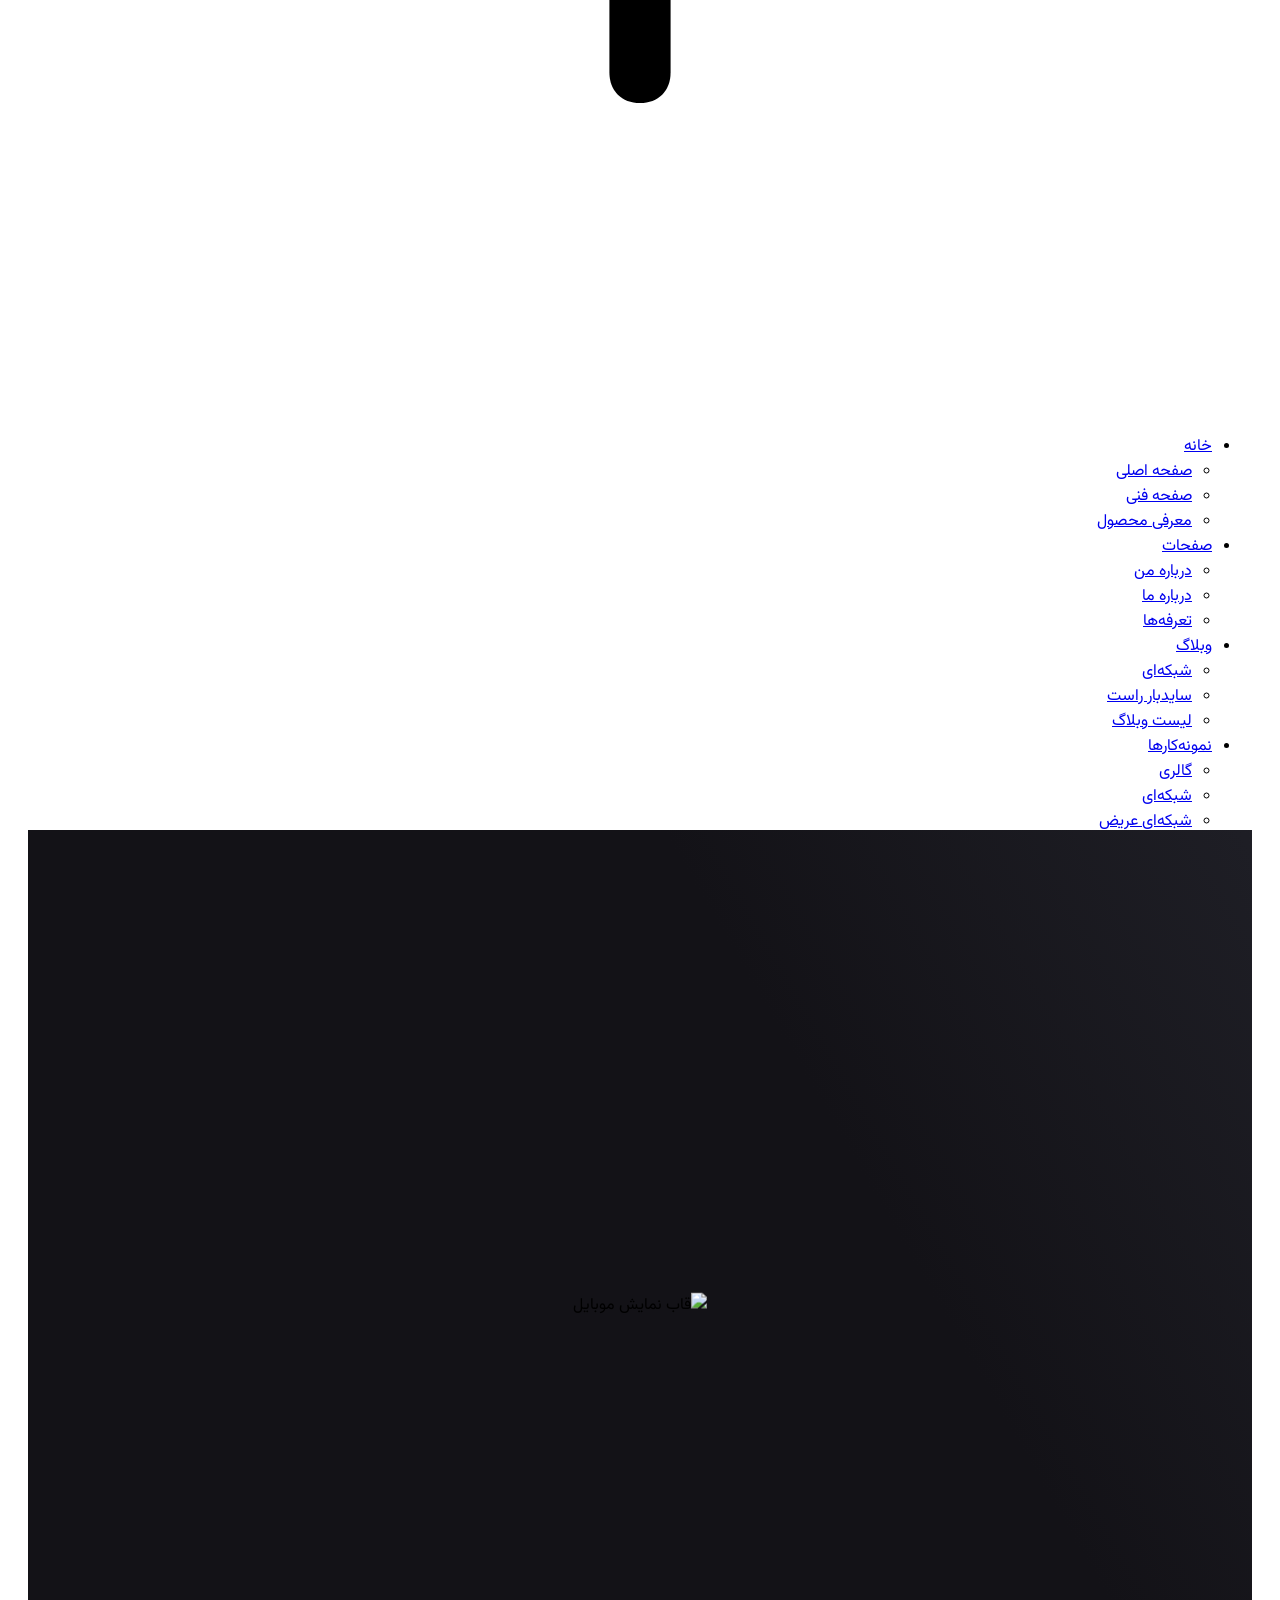
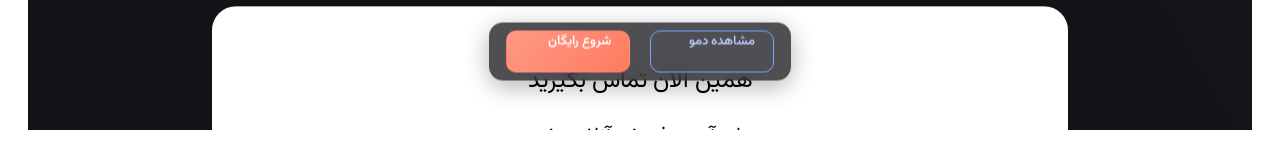
==== commit 0a947a76: "Rebuild mobile showcase layout with CSS Grid Complete overhaul to fix broken mobile UX:  - Move pagi" ====
--- a/Theme2/index.html
+++ b/Theme2/index.html
@@ -342,19 +342,20 @@
 				<div class="mkdf-vs-frame-subtitle"></div>
 			</div>
 			<div class="mkdf-vs-frame-info-bottom">
-				<div class="mkdf-vs-frame-slide-number">۰۱</div>
-				<div class="mkdf-vs-frame-slide-text"></div>
-									<div class="mkdf-vs-frame-bg-text">
-						<div class="mkdf-vs-frame-bg-text-placeholder">برترین</div>
-						<div class="mkdf-vs-frame-bg-text-content">برترین</div>
-					</div>
-							</div>
+				<div class="mkdf-vs-slide-label">
+					<span class="mkdf-vs-frame-slide-number">۰۱</span>
+					<span class="mkdf-vs-frame-slide-text"></span>
+				</div>
+			</div>
 			<div class="mkdf-vs-frame-info-other">
 				<div class="mkdf-vs-cta-group">
 					<a class="mkdf-vs-cta-btn mkdf-vs-cta-demo" href="#demo">مشاهده دمو</a>
 					<a class="mkdf-vs-cta-btn mkdf-vs-cta-start" href="#start">شروع رایگان</a>
 				</div>
 			</div>
+		</div>
+		<div class="mkdf-vs-pagination-wrap">
+			<div class="mkdf-vs-pagination swiper-pagination" role="tablist" aria-label="اسلایدهای معرفی"></div>
 		</div>
 		<div class="swiper-container">
 			<div class="swiper-wrapper">
@@ -450,7 +451,7 @@
             </div>
           </div>
 			</div>
-		<div class="swiper-pagination" role="tablist" aria-label="اسلایدهای معرفی"></div>
+		</div>
 	</div>
 </div>
 </div></div></div></div>
--- a/Theme2/assets/css/page-inline.css
+++ b/Theme2/assets/css/page-inline.css
@@ -1,8 +1,6 @@
 
 /* ─── RTL & Persian Typography ─── */
-html {
-  direction: rtl;
-}
+html { direction: rtl; }
 
 body {
   font-family: 'Vazirmatn', 'Nunito', Tahoma, sans-serif;
@@ -14,13 +12,12 @@
 .mkdf-vs-frame-title,
 .mkdf-vs-frame-subtitle,
 .mkdf-vs-frame-slide-number,
-.mkdf-vs-frame-bg-text,
 .mkdf-widget-title,
 .mkdf-fullscreen-menu {
   font-family: 'Vazirmatn', 'Poppins', sans-serif !important;
 }
 
-/* ─── Hide duplicate swiper images (shown only inside device frame) ─── */
+/* ─── Swiper slide images hidden (shown in device frame only) ─── */
 .mkdf-vertical-showcase .swiper-container .mkdf-vs-item > img {
   position: absolute;
   width: 1px;
@@ -30,24 +27,36 @@
   visibility: hidden;
 }
 
-/* ─── Pagination: all dots always clickable ─── */
+/* ─── Pagination ─── */
+.mkdf-vs-pagination-wrap {
+  position: absolute;
+  right: 45px;
+  left: auto;
+  top: 50%;
+  transform: translateY(-50%);
+  z-index: 99999;
+  pointer-events: auto;
+}
+
+[dir="rtl"] .mkdf-vs-pagination-wrap {
+  right: auto;
+  left: 45px;
+}
+
+.mkdf-vertical-showcase .mkdf-vs-pagination.swiper-pagination {
+  position: relative !important;
+  right: auto !important;
+  left: auto !important;
+  top: auto !important;
+  transform: none !important;
+  padding-top: 0;
+  pointer-events: auto !important;
+}
+
+.mkdf-vertical-showcase .mkdf-vs-pagination .swiper-pagination-bullet,
 .mkdf-vertical-showcase .swiper-pagination .swiper-pagination-bullet {
   pointer-events: auto !important;
   cursor: pointer;
-  position: relative;
-  z-index: 10;
-}
-
-.mkdf-vertical-showcase .swiper-pagination {
-  left: 45px !important;
-  right: auto !important;
-  z-index: 3000 !important;
-  pointer-events: auto !important;
-}
-
-.mkdf-vertical-showcase .swiper-container {
-  pointer-events: auto !important;
-  touch-action: pan-y;
 }
 
 /* ─── Inner frame layers ─── */
@@ -69,16 +78,33 @@
   object-position: top center;
 }
 
-/* ─── Laptop Device Frame ─── */
+/* ─── Device frames ─── */
+.mkdf-vs-frame-holder {
+  position: absolute;
+  top: 50%;
+  left: 50%;
+  transform: translate(-50%, -50%);
+  z-index: 100;
+  pointer-events: none;
+}
+
+.mkdf-vs-frame-mobile-holder {
+  position: relative;
+  opacity: 1;
+  visibility: visible;
+  transition: opacity 0.45s ease, visibility 0.45s ease;
+}
+
 .mkdf-vs-frame-laptop-holder {
   opacity: 0;
   visibility: hidden;
   position: absolute;
-  top: 0;
-  left: 50%;
-  transform: translateX(-50%) scale(0.94);
-  width: min(90vw, 820px);
-  transition: opacity 0.5s ease, visibility 0.5s ease, transform 0.5s ease;
+  inset: 0;
+  display: flex;
+  align-items: center;
+  justify-content: center;
+  width: 100%;
+  transition: opacity 0.45s ease, visibility 0.45s ease;
   pointer-events: none;
 }
 
@@ -86,33 +112,14 @@
   opacity: 1;
   visibility: visible;
   position: relative;
-  left: auto;
-  transform: none;
-}
-
-.mkdf-vs-frame-mobile-holder {
-  position: relative;
-  opacity: 1;
-  visibility: visible;
-  transform: scale(1);
-  transition: opacity 0.5s ease, visibility 0.5s ease, transform 0.5s ease;
 }
 
 .mkdf-vs-device-laptop .mkdf-vs-frame-mobile-holder {
   opacity: 0;
   visibility: hidden;
   position: absolute;
-  top: 0;
-  left: 50%;
-  transform: translateX(-50%) scale(0.94);
+  inset: 0;
   width: 100%;
-  max-width: 340px;
-  pointer-events: none;
-}
-
-.mkdf-vs-device-transitioning .mkdf-vs-frame-laptop-holder,
-.mkdf-vs-device-transitioning .mkdf-vs-frame-mobile-holder {
-  transition: opacity 0.5s ease, visibility 0.5s ease, transform 0.5s ease;
 }
 
 .mkdf-vs-frame-mobile-holder > .mkdf-vs-inner-frame {
@@ -132,6 +139,7 @@
   border-radius: 8px;
   overflow: hidden;
   aspect-ratio: 16 / 10;
+  width: 100%;
 }
 
 .laptop-screen-bezel > .mkdf-vs-inner-frame {
@@ -146,113 +154,95 @@
 .laptop-shell {
   position: relative;
   width: 100%;
-  padding: 12px 12px 0;
+  padding: 10px 10px 0;
   background: linear-gradient(145deg, #2a2a35, #1a1a22);
-  border-radius: 16px 16px 0 0;
-  box-shadow: 0 30px 60px rgba(0, 0, 0, 0.45);
+  border-radius: 14px 14px 0 0;
+  box-shadow: 0 20px 50px rgba(0, 0, 0, 0.4);
 }
 
 .laptop-shell::after {
   content: '';
   display: block;
-  width: 115%;
-  height: 14px;
-  margin: 0 -7.5%;
+  width: 112%;
+  height: 12px;
+  margin: 0 -6%;
   background: linear-gradient(180deg, #3d3d48, #22222a);
-  border-radius: 0 0 8px 8px;
-  box-shadow: 0 8px 20px rgba(0, 0, 0, 0.3);
-}
-
-.mkdf-vs-device-laptop .mkdf-vs-inner-frame {
-  width: 100% !important;
-  height: 100% !important;
-  margin: 0 !important;
-  position: absolute !important;
-  top: 0 !important;
-  left: 0 !important;
-}
-
-/* ─── Persian CTA buttons ─── */
+  border-radius: 0 0 6px 6px;
+}
+
+.mkdf-vs-inner-laptop .mkdf-screen-layer[data-slide="4"] img { object-position: left top; }
+.mkdf-vs-inner-laptop .mkdf-screen-layer[data-slide="5"] img { object-position: center top; }
+.mkdf-vs-inner-laptop .mkdf-screen-layer[data-slide="6"] img { object-position: right top; }
+
+/* ─── CTA Buttons ─── */
 .mkdf-vs-cta-group {
   display: inline-flex;
   align-items: center;
   justify-content: center;
-  gap: 12px;
-  padding: 10px 14px;
+  gap: 10px;
+  padding: 8px 12px;
   border-radius: 14px;
-  background: rgba(19, 18, 23, 0.55);
-  backdrop-filter: blur(8px);
-  -webkit-backdrop-filter: blur(8px);
-  box-shadow: 0 8px 32px rgba(0, 0, 0, 0.25);
+  background: rgba(12, 11, 16, 0.72);
+  backdrop-filter: blur(10px);
+  -webkit-backdrop-filter: blur(10px);
+  box-shadow: 0 6px 24px rgba(0, 0, 0, 0.3);
 }
 
 .mkdf-vs-cta-btn {
   display: inline-flex;
   align-items: center;
   justify-content: center;
-  min-width: 130px;
-  height: 44px;
-  padding: 0 20px;
+  min-width: 124px;
+  height: 42px;
+  padding: 0 18px;
   border-radius: 10px;
   font-family: 'Vazirmatn', sans-serif;
   font-size: 13px;
   font-weight: 600;
   text-decoration: none;
-  transition: background 0.3s, color 0.3s, border-color 0.3s, transform 0.3s, box-shadow 0.3s;
+  transition: all 0.25s ease;
   box-sizing: border-box;
-  letter-spacing: 0.01em;
 }
 
 .mkdf-vs-cta-demo {
-  border: 2px solid rgba(122, 160, 255, 0.85);
-  color: #a8c4ff;
-  background: rgba(122, 160, 255, 0.08);
+  border: 1.5px solid #7aa0ff;
+  color: #b8ccff;
+  background: transparent;
 }
 
 .mkdf-vs-cta-demo:hover {
   background: #7aa0ff;
   color: #fff;
-  border-color: #7aa0ff;
-  transform: translateY(-1px);
 }
 
 .mkdf-vs-cta-start {
-  background: linear-gradient(135deg, #ff9a85 0%, #ff8a73 50%, #ff7a60 100%);
+  background: linear-gradient(135deg, #ff9a85, #ff7a60);
   color: #fff;
-  border: 2px solid transparent;
-  animation: mkdf-cta-pulse 2.4s ease-in-out infinite;
-}
-
-.mkdf-vs-cta-start:hover {
-  background: linear-gradient(135deg, #ff8a73 0%, #ff7a60 100%);
-  transform: translateY(-2px);
-  animation: none;
-  box-shadow: 0 8px 24px rgba(255, 138, 115, 0.55);
+  border: 1.5px solid transparent;
+  animation: mkdf-cta-pulse 2.5s ease-in-out infinite;
 }
 
 @keyframes mkdf-cta-pulse {
-  0%, 100% {
-    box-shadow: 0 4px 16px rgba(255, 138, 115, 0.35);
-    transform: scale(1);
-  }
-  50% {
-    box-shadow: 0 6px 28px rgba(255, 138, 115, 0.6);
-    transform: scale(1.04);
-  }
+  0%, 100% { box-shadow: 0 0 0 0 rgba(255, 138, 115, 0.45); }
+  50% { box-shadow: 0 0 0 8px rgba(255, 138, 115, 0); }
 }
 
 .mkdf-vertical-showcase .mkdf-vs-frame-info .mkdf-vs-frame-info-other a.mkdf-vs-cta-btn {
   width: auto;
-  height: 44px;
-  opacity: 1;
-  transform: none;
-}
-
-.mkdf-vertical-showcase .mkdf-vs-frame-info .mkdf-vs-frame-info-other a.mkdf-vs-cta-btn img {
-  display: none;
-}
-
-/* ─── RTL Frame Info Positions (desktop) ─── */
+  height: 42px;
+  opacity: 1 !important;
+  transform: none !important;
+}
+
+/* ─── Slide label (number + title) ─── */
+.mkdf-vs-slide-label {
+  display: flex;
+  align-items: baseline;
+  gap: 10px;
+  flex-wrap: wrap;
+}
+
+/* ─── Desktop RTL positions ─── */
 [dir="rtl"] .mkdf-vertical-showcase .mkdf-vs-frame-info .mkdf-vs-frame-info-top {
   transform: translate(19.5vw, -12vh);
   left: auto;
@@ -270,311 +260,18 @@
   right: -28%;
 }
 
-[dir="rtl"] .mkdf-vertical-showcase .mkdf-vs-frame-info .mkdf-vs-frame-info-bottom .mkdf-vs-frame-slide-number {
-  left: auto;
-  right: -25%;
-}
-
-[dir="rtl"] .mkdf-vertical-showcase .mkdf-vs-frame-info .mkdf-vs-frame-info-bottom .mkdf-vs-frame-bg-text {
-  margin-left: 0;
-  margin-right: 60%;
-}
-
-/* ─── Mobile: disable clip-path reveal (prevents double-load flicker) ─── */
-@media screen and (max-width: 1024px) {
-  .mkdf-vertical-showcase.mkdf-vs-ready-animation .mkdf-vs-frame-holder {
-    transform: translate(-50%, -50%) !important;
-  }
-
-  .mkdf-vertical-showcase.mkdf-vs-ready-animation .mkdf-vs-stripe {
-    top: 50% !important;
-  }
-
-  .mkdf-vertical-showcase .mkdf-vs-frame-info {
-    z-index: 1500;
-    pointer-events: none !important;
-  }
-
-  .mkdf-vertical-showcase .mkdf-vs-frame-info .mkdf-vs-frame-info-other,
-  .mkdf-vertical-showcase .mkdf-vs-frame-info .mkdf-vs-cta-group,
-  .mkdf-vertical-showcase .mkdf-vs-frame-info .mkdf-vs-cta-btn {
-    pointer-events: auto !important;
-  }
-
-  .mkdf-vertical-showcase .mkdf-vs-stripe {
-    z-index: 1;
-  }
-
-  .mkdf-vertical-showcase .swiper-container {
-    z-index: 2000 !important;
-  }
-
-  .mkdf-vertical-showcase .swiper-pagination {
-    z-index: 2500 !important;
-  }
-
-  .mkdf-vertical-showcase .mkdf-vs-frame-holder {
-    z-index: 1800;
-    pointer-events: none;
-  }
-
-  .mkdf-vertical-showcase .mkdf-vs-frame-info.mkdf-vs-frame-animate-out .mkdf-vs-frame-info-top .mkdf-vs-frame-title,
-  .mkdf-vertical-showcase .mkdf-vs-frame-info.mkdf-vs-frame-animate-out .mkdf-vs-frame-info-top .mkdf-vs-frame-title-image,
-  .mkdf-vertical-showcase .mkdf-vs-frame-info.mkdf-vs-frame-animate-out .mkdf-vs-frame-info-top .mkdf-vs-frame-subtitle,
-  .mkdf-vertical-showcase .mkdf-vs-frame-info.mkdf-vs-frame-animate-out .mkdf-vs-frame-info-bottom .mkdf-vs-frame-slide-text,
-  .mkdf-vertical-showcase .mkdf-vs-frame-info.mkdf-vs-frame-animate-out .mkdf-vs-frame-info-bottom .mkdf-vs-frame-slide-number,
-  .mkdf-vertical-showcase .mkdf-vs-frame-info.mkdf-vs-frame-animate-out .mkdf-vs-frame-info-other a {
-    transform: none !important;
-    opacity: 1 !important;
-  }
-
-  .mkdf-vertical-showcase .mkdf-vs-frame-holder .mkdf-vs-inner-frame div.active {
-    animation: none !important;
-    -webkit-animation: none !important;
-    clip-path: none !important;
-    -webkit-clip-path: none !important;
-    transform: none !important;
-    transition: opacity 0.3s ease;
-  }
-
-  .mkdf-vertical-showcase .mkdf-vs-frame-holder .mkdf-vs-inner-frame div.prev-active:after {
-    opacity: 0 !important;
-    transition: none !important;
-  }
-
-  .mkdf-vertical-showcase .mkdf-vs-frame-holder .mkdf-vs-inner-frame div:not(.active) {
-    opacity: 0;
-    visibility: hidden;
-    z-index: 1;
-  }
-
-  .mkdf-vertical-showcase .mkdf-vs-frame-holder .mkdf-vs-inner-frame div.active {
-    opacity: 1;
-    visibility: visible;
-    z-index: 20;
-  }
-}
-
-/* ─── Mobile Responsive Fixes ─── */
-@media screen and (max-width: 1024px) {
-  .page-id-8613 .mkdf-content {
-    margin-top: 0 !important;
-  }
-
-  .page-id-8613.mkdf-paspartu-enabled .mkdf-wrapper {
-    padding: 0 !important;
-  }
-
-  .mkdf-vertical-showcase .mkdf-vs-frame-holder {
-    top: 52%;
-    width: 100%;
-    max-width: 340px;
-  }
-
-  .mkdf-vertical-showcase .mkdf-vs-frame-holder img {
-    max-height: 52vh !important;
-    width: auto;
-    margin: 0 auto;
-    display: block;
-  }
-
+/* desktop: frame-holder centered */
+@media screen and (min-width: 1025px) {
   .mkdf-vs-frame-laptop-holder {
-    width: min(92vw, 520px);
-    max-width: 520px;
-  }
-
-  .mkdf-vertical-showcase .mkdf-vs-frame-info .mkdf-vs-frame-info-top,
-  .mkdf-vertical-showcase .mkdf-vs-frame-info .mkdf-vs-frame-info-bottom {
-    position: absolute;
-    left: auto !important;
-    width: calc(100% - 48px) !important;
-    max-width: 320px;
-    transform: none !important;
-  }
-
-  [dir="rtl"] .mkdf-vertical-showcase .mkdf-vs-frame-info .mkdf-vs-frame-info-top {
-    top: 6%;
-    right: 24px;
-    left: auto;
-    text-align: right;
-  }
-
-  .mkdf-vertical-showcase .mkdf-vs-frame-info .mkdf-vs-frame-info-top .mkdf-vs-frame-title {
-    color: #58468c;
-    font-size: 18px;
-  }
-
-  .mkdf-vertical-showcase .mkdf-vs-frame-info .mkdf-vs-frame-info-top .mkdf-vs-frame-subtitle {
-    color: #716c80;
-    font-size: 13px;
-    line-height: 1.6;
-  }
-
-  [dir="rtl"] .mkdf-vertical-showcase .mkdf-vs-frame-info .mkdf-vs-frame-info-bottom {
-    bottom: 20%;
-    top: auto;
-    right: 24px;
-    left: auto;
-    text-align: right;
-    display: flex;
-    flex-direction: column;
-    align-items: flex-end;
-    gap: 2px;
-  }
-
-  .mkdf-vertical-showcase .mkdf-vs-frame-info .mkdf-vs-frame-info-bottom .mkdf-vs-slide-heading {
-    display: flex;
-    align-items: baseline;
-    gap: 10px;
-    flex-wrap: wrap;
-    justify-content: flex-end;
-  }
-
-  .mkdf-vertical-showcase .mkdf-vs-frame-info .mkdf-vs-frame-info-bottom .mkdf-vs-frame-slide-text {
-    color: #fff;
-    order: 2;
-  }
-
-  .mkdf-vertical-showcase .mkdf-vs-frame-info .mkdf-vs-frame-info-bottom .mkdf-vs-frame-slide-number {
-    color: rgba(255, 255, 255, 0.75);
-    order: 1;
-    font-size: 28px !important;
-    font-weight: 300;
-  }
-
-  .mkdf-vertical-showcase .mkdf-vs-frame-info .mkdf-vs-frame-info-bottom .mkdf-vs-frame-bg-text {
-    display: none !important;
-  }
-
-  [dir="rtl"] .mkdf-vertical-showcase .mkdf-vs-frame-info .mkdf-vs-frame-info-top .mkdf-vs-frame-title-image {
-    position: relative;
-    top: 0;
-    right: 0;
-    left: auto;
-    display: inline-block;
-    margin-bottom: 8px;
-  }
-
-  [dir="rtl"] .mkdf-vertical-showcase .mkdf-vs-frame-info .mkdf-vs-frame-info-bottom .mkdf-vs-frame-slide-number {
-    position: relative;
-    right: 0;
-    left: auto;
-    display: inline-block;
-    margin-bottom: 4px;
-  }
-
-  [dir="rtl"] .mkdf-vertical-showcase .mkdf-vs-frame-info .mkdf-vs-frame-info-bottom .mkdf-vs-frame-slide-text {
-    font-size: 24px !important;
-    max-width: 100%;
-    line-height: 1.35;
-    font-weight: 500;
-  }
-
-  .mkdf-vertical-showcase .swiper-pagination {
-    left: 14px !important;
-    right: auto !important;
-    padding-top: 0;
-    top: 50% !important;
-    transform: translateY(-50%);
-  }
-
-  .mkdf-vertical-showcase .swiper-pagination .swiper-pagination-bullet {
-    width: 11px;
-    height: 11px;
-    margin-bottom: 14px !important;
-  }
-
-  .mkdf-vertical-showcase .mkdf-vs-frame-info .mkdf-vs-frame-info-other {
-    bottom: 3vh;
-    left: 0;
-    right: 0;
-    width: 100% !important;
-    max-width: 100%;
-    text-align: center;
-    transform: none !important;
-    pointer-events: none !important;
-  }
-
-  .mkdf-vertical-showcase .mkdf-vs-frame-info .mkdf-vs-cta-group {
-    pointer-events: auto !important;
-  }
-
-  .mkdf-vertical-showcase .mkdf-vs-contact-form {
-    width: 100% !important;
-    max-width: 100% !important;
-    border-radius: 16px !important;
-    padding: 4vh 5vw !important;
-    max-height: 85vh !important;
-  }
-
-  .mkdf-vs-device-laptop .mkdf-vs-frame-holder {
-    max-width: 92vw;
-  }
-}
-
-@media screen and (max-width: 680px) {
-  .mkdf-vertical-showcase .mkdf-vs-frame-holder {
-    top: 50%;
-    max-width: 300px;
-  }
-
-  .mkdf-vertical-showcase .mkdf-vs-frame-holder img {
-    max-height: 46vh !important;
-  }
-
-  [dir="rtl"] .mkdf-vertical-showcase .mkdf-vs-frame-info .mkdf-vs-frame-info-top {
-    top: 5%;
-    right: 16px;
-    width: calc(100% - 56px) !important;
-  }
-
-  [dir="rtl"] .mkdf-vertical-showcase .mkdf-vs-frame-info .mkdf-vs-frame-info-bottom {
-    bottom: 18%;
-    right: 16px;
-    width: calc(100% - 56px) !important;
-  }
-
-  [dir="rtl"] .mkdf-vertical-showcase .mkdf-vs-frame-info .mkdf-vs-frame-info-bottom .mkdf-vs-frame-slide-text {
-    font-size: 20px !important;
-  }
-
-  [dir="rtl"] .mkdf-vertical-showcase .mkdf-vs-frame-info .mkdf-vs-frame-info-bottom .mkdf-vs-frame-slide-number {
-    font-size: 22px !important;
-  }
-
-  .mkdf-vs-cta-group {
-    gap: 8px;
-    padding: 8px 10px;
-  }
-
-  .mkdf-vertical-showcase .mkdf-vs-frame-info .mkdf-vs-frame-info-other a.mkdf-vs-cta-btn {
-    min-width: 108px;
-    height: 40px;
-    font-size: 12px;
-    padding: 0 12px;
-  }
-
-  .mkdf-vs-frame-laptop-holder {
-    width: 94vw;
+    width: min(90vw, 820px);
   }
 }
 
 /* ─── Page-specific ─── */
-.page-id-8613 .mkdf-content {
-  margin-top: -120px;
-}
-
+.page-id-8613 .mkdf-content { margin-top: -120px; }
 .page-id-8613 .mkdf-content .mkdf-content-inner > .mkdf-full-width > .mkdf-full-width-inner { padding: 0; }
-.page-id-8613.mkdf-paspartu-enabled .mkdf-wrapper { background-color: #ffffff; padding: 20px; }
-.page-id-8613 .mkdf-page-header .mkdf-menu-area { background-color: rgba(255, 255, 255, 0); }
-
-[dir="rtl"].mkdf-paspartu-enabled .mkdf-page-header .mkdf-fixed-wrapper.fixed,
-[dir="rtl"].mkdf-paspartu-enabled .mkdf-sticky-header,
-[dir="rtl"].mkdf-paspartu-enabled .mkdf-mobile-header.mobile-header-appear .mkdf-mobile-header-inner {
-  left: auto;
-  right: 20px;
-  width: calc(100% - 40px);
-}
+.page-id-8613.mkdf-paspartu-enabled .mkdf-wrapper { background-color: #fff; padding: 20px; }
+.page-id-8613 .mkdf-page-header .mkdf-menu-area { background-color: transparent; }
 
 .mkdf-logo-wrapper { opacity: 0; }
 
@@ -587,31 +284,6 @@
 }
 
 h2, h3 { font-weight: 400; }
-
-.mkdf-vertical-showcase .mkdf-vs-contact-form .wpcf7-form-control.wpcf7-text,
-.mkdf-vertical-showcase .mkdf-vs-contact-form .wpcf7-form-control.wpcf7-email,
-.mkdf-vertical-showcase .mkdf-vs-contact-form .wpcf7-form-control.wpcf7-textarea {
-  background-color: rgba(245, 246, 255, 1);
-  border-color: rgba(245, 246, 255, 1);
-  font-family: 'Vazirmatn', sans-serif;
-  text-transform: none;
-  letter-spacing: 0;
-  font-size: 13px;
-}
-
-.mkdf-vertical-showcase .mkdf-vs-contact-form textarea.wpcf7-form-control.wpcf7-textarea { height: 155px; }
-
-.mkdf-vertical-showcase .mkdf-vs-contact-form input.wpcf7-form-control.wpcf7-submit {
-  font-size: 13px;
-  height: 50px;
-  line-height: 50px;
-  padding: 0 59px;
-  font-family: 'Vazirmatn', sans-serif;
-}
-
-.mkdf-vertical-showcase .mkdf-vs-contact-form input.wpcf7-form-control.wpcf7-submit:not([disabled]):hover {
-  background-color: rgba(88, 70, 140, 1);
-}
 
 .sr-only {
   position: absolute;
@@ -625,40 +297,309 @@
   border: 0;
 }
 
-.mkdf-vs-inner-laptop .mkdf-screen-layer[data-slide="4"] img {
-  object-position: left top;
-}
-
-.mkdf-vs-inner-laptop .mkdf-screen-layer[data-slide="5"] img {
-  object-position: center top;
-}
-
-.mkdf-vs-inner-laptop .mkdf-screen-layer[data-slide="6"] img {
-  object-position: right top;
-}
-
-.mkdf-vs-frame-holder {
-  position: absolute;
-  min-height: 260px;
-}
-
-.mkdf-vs-frame-mobile-holder,
-.mkdf-vs-frame-laptop-holder { position: relative; }
+body.mkdf-fullscreen-menu-opened { overflow: hidden !important; }
+
+.mkdf-fullscreen-menu-holder-outer { z-index: 10000 !important; }
+
+.mkdf-mobile-header,
+.mkdf-page-header { z-index: 10001 !important; position: relative; }
 
 [dir="rtl"] .mkdf-side-menu { text-align: right; }
 [dir="rtl"] .mkdf-fullscreen-menu { text-align: right; }
 [dir="rtl"] .mkdf-fullscreen-menu .sub_menu { padding-right: 20px; padding-left: 0; }
 
-body.mkdf-fullscreen-menu-opened {
-  overflow: hidden !important;
-}
-
-.mkdf-fullscreen-menu-holder-outer {
-  z-index: 10000 !important;
-}
-
-.mkdf-mobile-header,
-.mkdf-page-header {
-  z-index: 10001 !important;
-  position: relative;
-}
+/* Contact form */
+.mkdf-vertical-showcase .mkdf-vs-contact-form .wpcf7-form-control {
+  font-family: 'Vazirmatn', sans-serif;
+  text-transform: none;
+  letter-spacing: 0;
+  font-size: 13px;
+}
+
+.mkdf-vertical-showcase .mkdf-vs-contact-form .wpcf7-text,
+.mkdf-vertical-showcase .mkdf-vs-contact-form .wpcf7-email,
+.mkdf-vertical-showcase .mkdf-vs-contact-form .wpcf7-textarea {
+  background-color: #f5f6ff;
+  border-color: #f5f6ff;
+}
+
+.mkdf-vertical-showcase .mkdf-vs-contact-form textarea.wpcf7-textarea { height: 155px; }
+
+.mkdf-vertical-showcase .mkdf-vs-contact-form input.wpcf7-submit {
+  font-size: 13px;
+  height: 50px;
+  line-height: 50px;
+  padding: 0 59px;
+}
+
+/* ═══════════════════════════════════════════
+   MOBILE LAYOUT – CSS Grid (clean structure)
+   ═══════════════════════════════════════════ */
+@media screen and (max-width: 1024px) {
+
+  .page-id-8613 .mkdf-content { margin-top: 0 !important; }
+  .page-id-8613.mkdf-paspartu-enabled .mkdf-wrapper { padding: 0 !important; }
+
+  [dir="rtl"].mkdf-paspartu-enabled .mkdf-mobile-header .mkdf-mobile-header-inner {
+    left: 0 !important;
+    right: 0 !important;
+    width: 100% !important;
+  }
+
+  .mkdf-mobile-header .mkdf-logo-text { color: #58468c !important; }
+
+  /* Grid layout on holder */
+  .mkdf-vertical-showcase .mkdf-vs-holder {
+    display: grid;
+    grid-template-columns: 30px 1fr;
+    grid-template-rows: auto minmax(0, 1fr) auto auto;
+    grid-template-areas:
+      "pag top"
+      "pag device"
+      "pag bottom"
+      "pag cta";
+    gap: 4px 8px;
+    padding: 8px 12px 12px 6px;
+    box-sizing: border-box;
+    height: 100%;
+    overflow: hidden;
+    align-content: stretch;
+  }
+
+  .mkdf-vertical-showcase .mkdf-vs-stripe {
+    grid-column: 1 / -1;
+    grid-row: 1 / -1;
+    z-index: 0;
+    pointer-events: none;
+  }
+
+  /* frame-info children become grid items */
+  .mkdf-vertical-showcase .mkdf-vs-frame-info {
+    display: contents;
+  }
+
+  .mkdf-vertical-showcase .mkdf-vs-frame-info-top {
+    grid-area: top;
+    position: relative !important;
+    width: 100% !important;
+    max-width: none !important;
+    transform: none !important;
+    left: auto !important;
+    right: auto !important;
+    text-align: right;
+    padding: 4px 4px 0;
+    z-index: 2;
+    pointer-events: none;
+  }
+
+  .mkdf-vertical-showcase .mkdf-vs-frame-info-top .mkdf-vs-frame-title-image {
+    position: relative !important;
+    top: auto !important;
+    left: auto !important;
+    right: auto !important;
+    display: inline-block;
+    margin-bottom: 6px;
+  }
+
+  .mkdf-vertical-showcase .mkdf-vs-frame-info-top .mkdf-vs-frame-title {
+    color: #58468c;
+    font-size: 17px;
+    font-weight: 600;
+    line-height: 1.4;
+  }
+
+  .mkdf-vertical-showcase .mkdf-vs-frame-info-top .mkdf-vs-frame-subtitle {
+    color: #716c80;
+    font-size: 12px;
+    line-height: 1.65;
+    margin-top: 4px;
+  }
+
+  /* Device frame in center */
+  .mkdf-vertical-showcase .mkdf-vs-frame-holder {
+    grid-area: device;
+    position: relative !important;
+    top: auto !important;
+    left: auto !important;
+    transform: none !important;
+    width: 100%;
+    max-width: 260px;
+    margin: 0 auto;
+    min-height: 0;
+    align-self: center;
+    z-index: 2;
+    pointer-events: none;
+  }
+
+  .mkdf-vs-device-laptop .mkdf-vs-frame-holder {
+    max-width: min(88vw, 400px);
+  }
+
+  .mkdf-vertical-showcase .mkdf-vs-frame-holder > img,
+  .mkdf-vertical-showcase .mkdf-vs-frame-mobile-holder > img {
+    max-height: 42vh !important;
+    width: auto;
+    margin: 0 auto;
+    display: block;
+  }
+
+  /* Bottom slide label */
+  .mkdf-vertical-showcase .mkdf-vs-frame-info-bottom {
+    grid-area: bottom;
+    position: relative !important;
+    width: 100% !important;
+    max-width: none !important;
+    transform: none !important;
+    left: auto !important;
+    right: auto !important;
+    text-align: right;
+    padding: 4px 4px 0;
+    z-index: 2;
+    pointer-events: none;
+  }
+
+  .mkdf-vertical-showcase .mkdf-vs-slide-label {
+    justify-content: flex-start;
+    gap: 8px;
+  }
+
+  .mkdf-vertical-showcase .mkdf-vs-frame-info-bottom .mkdf-vs-frame-slide-number {
+    position: relative !important;
+    left: auto !important;
+    right: auto !important;
+    color: rgba(255, 255, 255, 0.8);
+    font-size: 22px !important;
+    font-weight: 300;
+    margin: 0;
+  }
+
+  .mkdf-vertical-showcase .mkdf-vs-frame-info-bottom .mkdf-vs-frame-slide-text {
+    color: #fff;
+    font-size: 20px !important;
+    font-weight: 500;
+    line-height: 1.35;
+    max-width: 100%;
+  }
+
+  /* CTA buttons */
+  .mkdf-vertical-showcase .mkdf-vs-frame-info-other {
+    grid-area: cta;
+    position: relative !important;
+    transform: none !important;
+    left: auto !important;
+    right: auto !important;
+    bottom: auto !important;
+    width: 100% !important;
+    text-align: center;
+    padding: 6px 0 2px;
+    z-index: 3;
+    pointer-events: none;
+  }
+
+  .mkdf-vertical-showcase .mkdf-vs-cta-group {
+    pointer-events: auto;
+  }
+
+  /* Pagination – left column, always clickable */
+  .mkdf-vs-pagination-wrap {
+    grid-area: pag;
+    position: relative !important;
+    right: auto !important;
+    left: auto !important;
+    top: auto !important;
+    transform: none !important;
+    display: flex;
+    align-items: center;
+    justify-content: center;
+    z-index: 200;
+    pointer-events: auto;
+  }
+
+  .mkdf-vertical-showcase .mkdf-vs-pagination.swiper-pagination {
+    position: relative !important;
+    left: auto !important;
+    right: auto !important;
+    top: auto !important;
+    transform: none !important;
+    width: 12px;
+    padding: 0 !important;
+    pointer-events: auto !important;
+    z-index: 200 !important;
+  }
+
+  .mkdf-vertical-showcase .mkdf-vs-pagination .swiper-pagination-bullet {
+    display: block;
+    width: 10px;
+    height: 10px;
+    margin: 0 0 12px 0 !important;
+    pointer-events: auto !important;
+    cursor: pointer;
+    position: relative;
+    z-index: 201;
+  }
+
+  /* Swiper overlay for touch/scroll */
+  .mkdf-vertical-showcase .swiper-container {
+    grid-column: 1 / -1;
+    grid-row: 1 / -1;
+    position: relative !important;
+    height: 100% !important;
+    z-index: 100 !important;
+    pointer-events: auto !important;
+    touch-action: pan-y;
+    background: transparent;
+  }
+
+  /* Disable clip-path flicker on mobile */
+  .mkdf-vertical-showcase.mkdf-vs-ready-animation .mkdf-vs-frame-holder {
+    transform: none !important;
+  }
+
+  .mkdf-vertical-showcase.mkdf-vs-ready-animation .mkdf-vs-stripe {
+    top: 50% !important;
+  }
+
+  .mkdf-vertical-showcase .mkdf-vs-frame-info.mkdf-vs-frame-animate-out * {
+    transform: none !important;
+    opacity: 1 !important;
+  }
+
+  .mkdf-vertical-showcase .mkdf-vs-frame-holder .mkdf-vs-inner-frame div.active {
+    animation: none !important;
+    clip-path: none !important;
+    -webkit-clip-path: none !important;
+    transform: none !important;
+    transition: opacity 0.3s ease;
+  }
+
+  .mkdf-vertical-showcase .mkdf-vs-frame-holder .mkdf-vs-inner-frame div:not(.active) {
+    opacity: 0;
+    visibility: hidden;
+  }
+
+  .mkdf-vertical-showcase .mkdf-vs-frame-holder .mkdf-vs-inner-frame div.active {
+    opacity: 1;
+    visibility: visible;
+  }
+
+  .mkdf-vertical-showcase .mkdf-vs-frame-holder .mkdf-vs-inner-frame div.prev-active:after {
+    opacity: 0 !important;
+  }
+
+  .mkdf-vertical-showcase .mkdf-vs-contact-form {
+    width: 100% !important;
+    max-width: 100% !important;
+    border-radius: 16px !important;
+    padding: 4vh 5vw !important;
+    max-height: 85vh !important;
+  }
+}
+
+@media screen and (max-width: 680px) {
+  .mkdf-vertical-showcase .mkdf-vs-frame-holder { max-width: 240px; }
+  .mkdf-vs-device-laptop .mkdf-vs-frame-holder { max-width: min(90vw, 360px); }
+  .mkdf-vertical-showcase .mkdf-vs-frame-holder > img,
+  .mkdf-vertical-showcase .mkdf-vs-frame-mobile-holder > img { max-height: 38vh !important; }
+  .mkdf-vertical-showcase .mkdf-vs-frame-info-bottom .mkdf-vs-frame-slide-text { font-size: 18px !important; }
+  .mkdf-vs-cta-btn { min-width: 108px; height: 38px; font-size: 12px; padding: 0 12px; }
+}
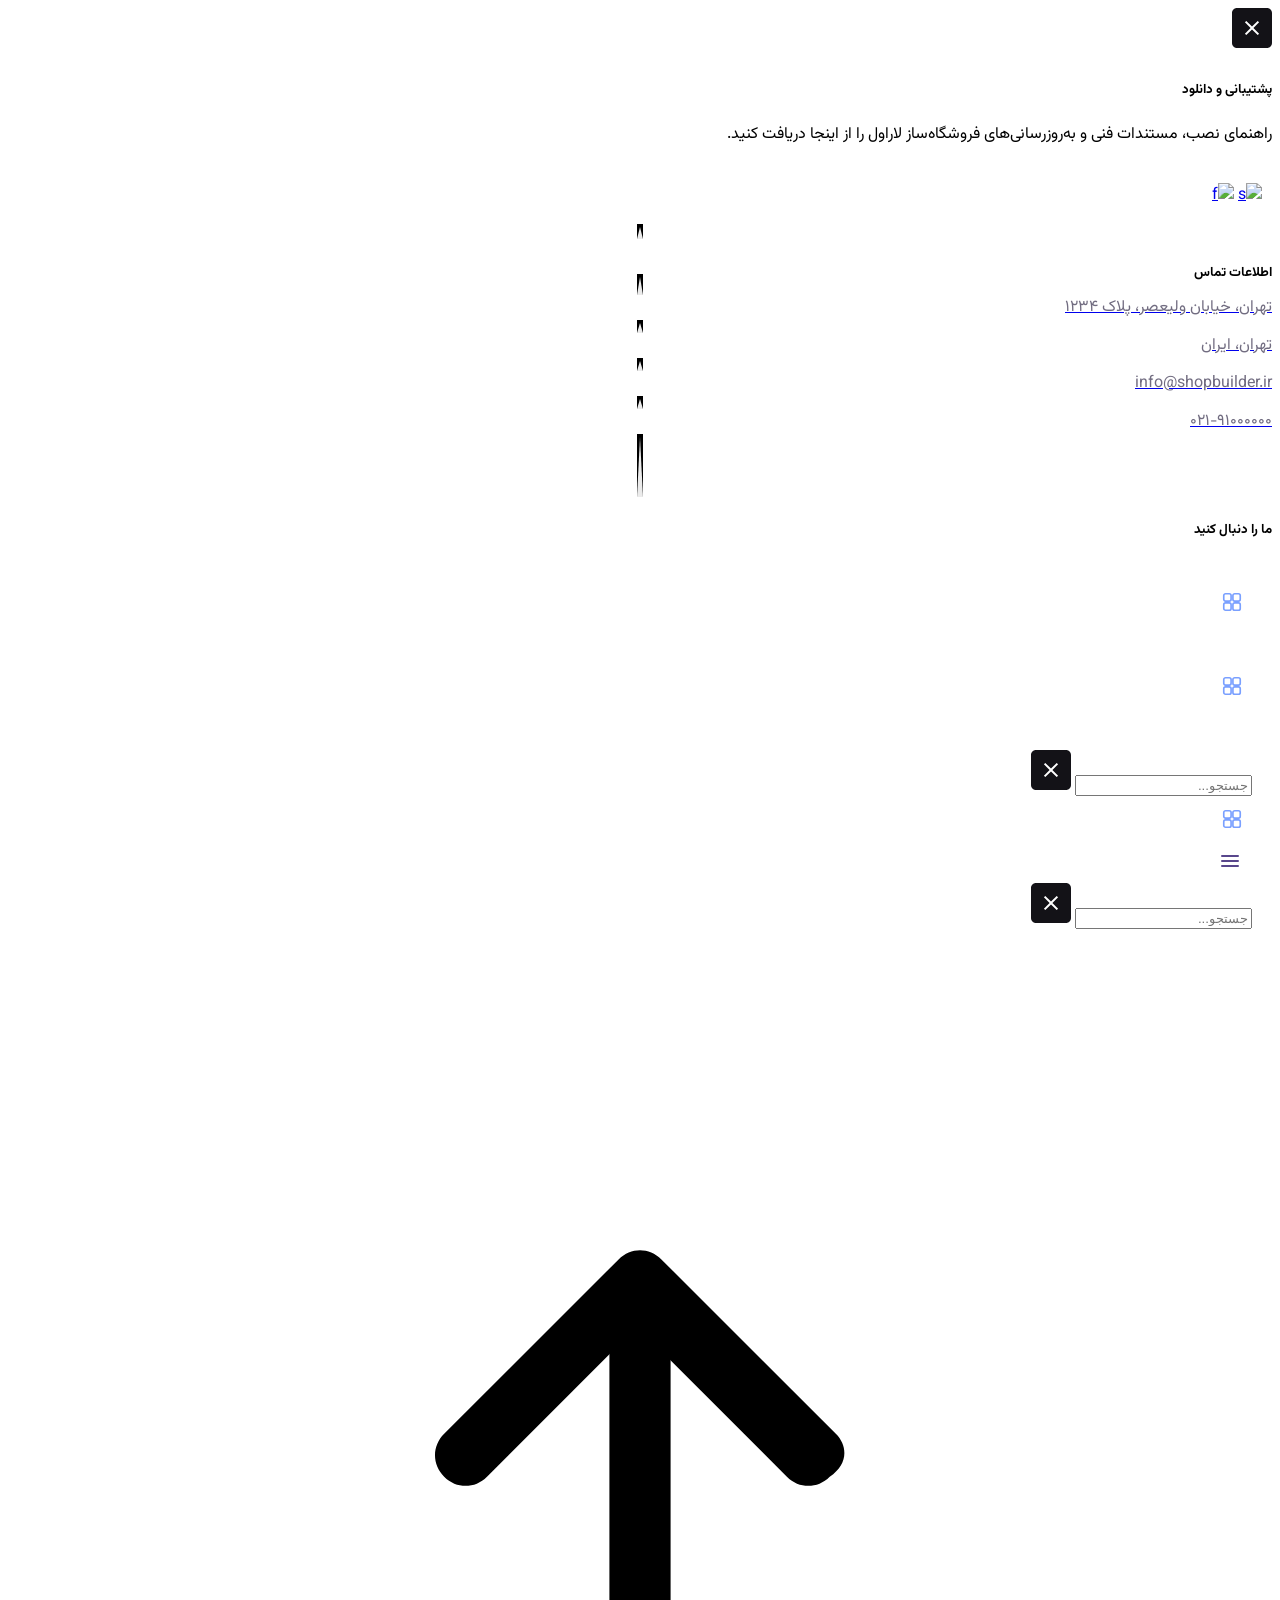
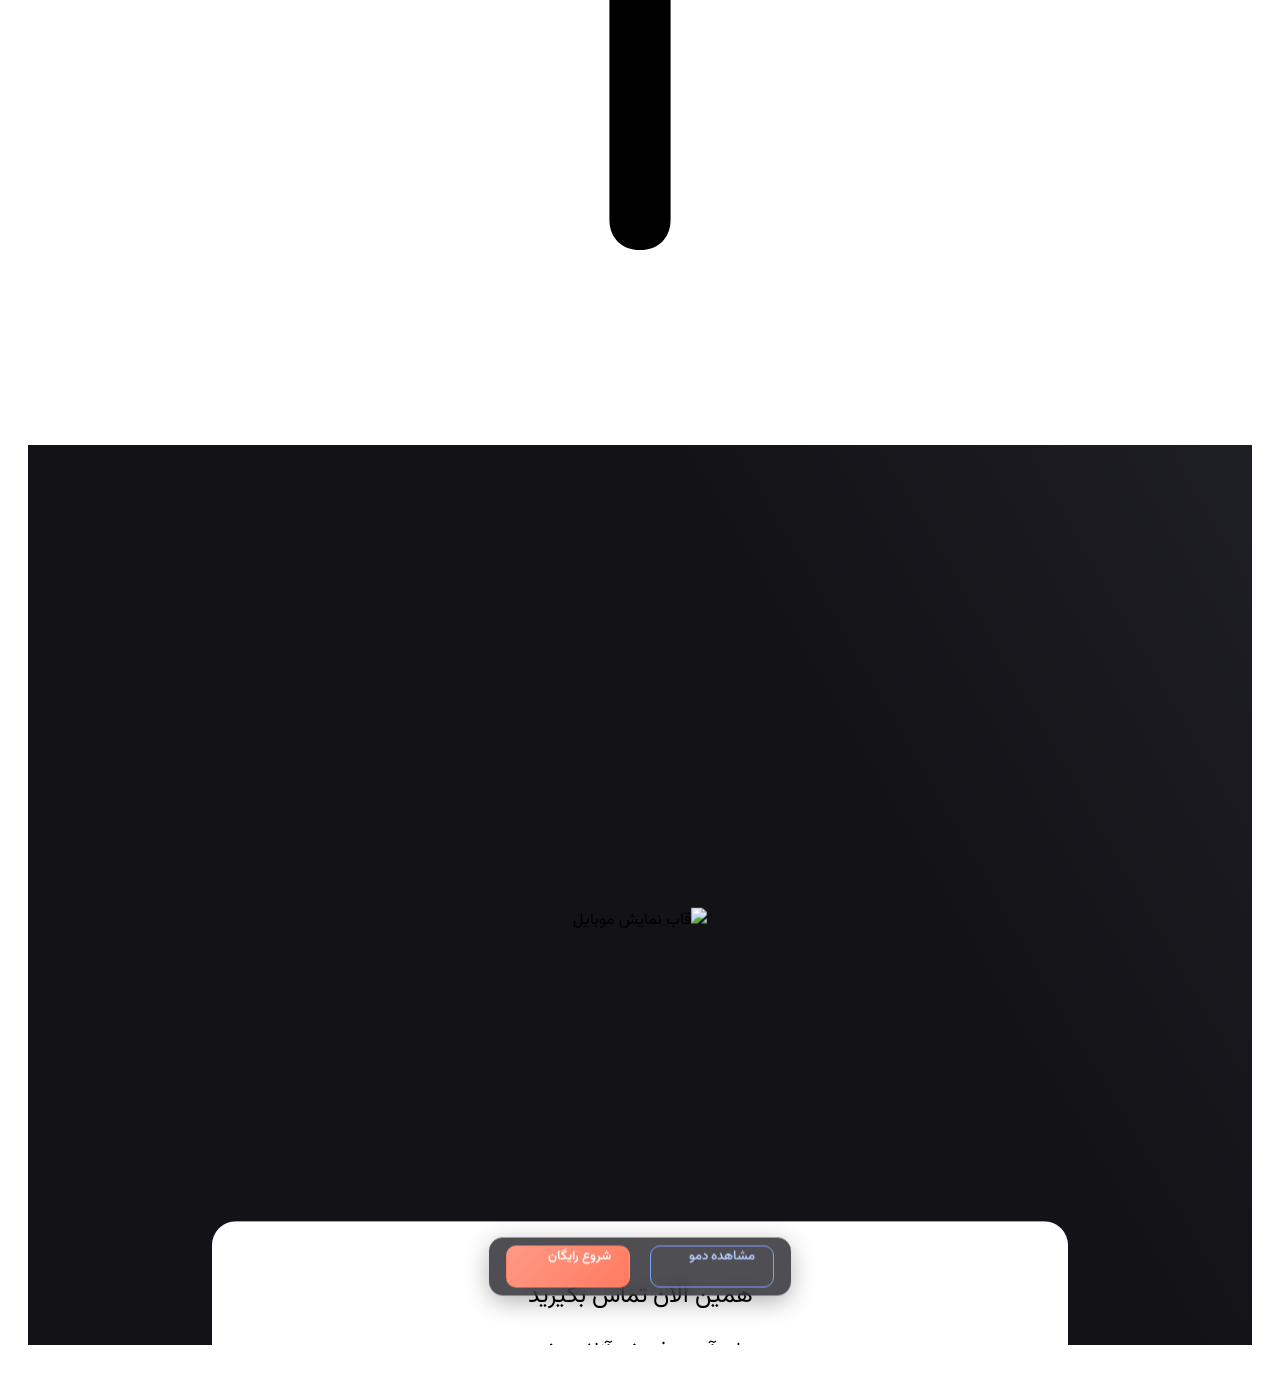
==== commit 85f901df: "Fix menu bug, hamburger icon, transparent header, slide 1 layout - Replace broken theme menu opener " ====
--- a/Theme2/index.html
+++ b/Theme2/index.html
@@ -121,7 +121,14 @@
 			<div class="mkdf-vertical-align-containers">
 				<div class="mkdf-position-left"><!--
 				 --><div class="mkdf-position-left-inner">
-						
+						<a href="#" class="mkdf-header-action-icon" aria-label="صفحه اصلی">
+							<svg width="22" height="22" viewBox="0 0 24 24" fill="none" aria-hidden="true">
+								<rect x="3" y="3" width="8" height="8" rx="2" stroke="currentColor" stroke-width="1.8"/>
+								<rect x="13" y="3" width="8" height="8" rx="2" stroke="currentColor" stroke-width="1.8"/>
+								<rect x="3" y="13" width="8" height="8" rx="2" stroke="currentColor" stroke-width="1.8"/>
+								<rect x="13" y="13" width="8" height="8" rx="2" stroke="currentColor" stroke-width="1.8"/>
+							</svg>
+						</a>
 	
 	<div class="mkdf-logo-wrapper">
 		<a itemprop="url" href="#" class="mkdf-logo-text" aria-label="فروشگاه‌ساز لاراول">فروشگاه‌ساز</a>
@@ -131,12 +138,14 @@
 				</div>
 				<div class="mkdf-position-right"><!--
 				 --><div class="mkdf-position-right-inner">
-						<a href="javascript:void(0)" class="mkdf-fullscreen-menu-opener mkdf-fullscreen-menu-opener-icon-pack">
-							<span class="mkdf-fullscreen-menu-close-icon">
-								<span aria-hidden="true" class="mkdf-icon-font-elegant icon_close "></span>							</span>
-							<span class="mkdf-fullscreen-menu-opener-icon">
-                                <span aria-hidden="true" class="mkdf-icon-font-elegant icon_menu "></span>							</span>
-						</a>
+						<button type="button" class="mkdf-fs-menu-btn" aria-label="باز کردن منو" aria-expanded="false">
+							<svg class="mkdf-icon-hamburger" width="24" height="24" viewBox="0 0 24 24" fill="none" aria-hidden="true">
+								<path d="M4 7h16M4 12h16M4 17h16" stroke="currentColor" stroke-width="2" stroke-linecap="round"/>
+							</svg>
+							<svg class="mkdf-icon-close" width="24" height="24" viewBox="0 0 24 24" fill="none" aria-hidden="true">
+								<path d="M6 6l12 12M18 6L6 18" stroke="currentColor" stroke-width="2" stroke-linecap="round"/>
+							</svg>
+						</button>
 					</div>
 				</div>
 			</div>
@@ -150,7 +159,14 @@
                     <div class=" mkdf-vertical-align-containers">
                 <div class="mkdf-position-left"><!--
                  --><div class="mkdf-position-left-inner">
-                        
+                        <a href="#" class="mkdf-header-action-icon" aria-label="صفحه اصلی">
+							<svg width="22" height="22" viewBox="0 0 24 24" fill="none" aria-hidden="true">
+								<rect x="3" y="3" width="8" height="8" rx="2" stroke="currentColor" stroke-width="1.8"/>
+								<rect x="13" y="3" width="8" height="8" rx="2" stroke="currentColor" stroke-width="1.8"/>
+								<rect x="3" y="13" width="8" height="8" rx="2" stroke="currentColor" stroke-width="1.8"/>
+								<rect x="13" y="13" width="8" height="8" rx="2" stroke="currentColor" stroke-width="1.8"/>
+							</svg>
+						</a>
 	
 	<div class="mkdf-logo-wrapper"><a href="#" class="mkdf-logo-text">فروشگاه‌ساز</a></div>
 
@@ -158,12 +174,14 @@
                 </div>
                 <div class="mkdf-position-right"><!--
                  --><div class="mkdf-position-right-inner">
-                        <a href="javascript:void(0)" class="mkdf-fullscreen-menu-opener mkdf-fullscreen-menu-opener-icon-pack">
-                            <span class="mkdf-fullscreen-menu-close-icon">
-                                <span aria-hidden="true" class="mkdf-icon-font-elegant icon_close "></span>                            </span>
-                            <span class="mkdf-fullscreen-menu-opener-icon">
-                                <span aria-hidden="true" class="mkdf-icon-font-elegant icon_menu "></span>                            </span>
-                        </a>
+                        <button type="button" class="mkdf-fs-menu-btn" aria-label="باز کردن منو" aria-expanded="false">
+							<svg class="mkdf-icon-hamburger" width="24" height="24" viewBox="0 0 24 24" fill="none" aria-hidden="true">
+								<path d="M4 7h16M4 12h16M4 17h16" stroke="currentColor" stroke-width="2" stroke-linecap="round"/>
+							</svg>
+							<svg class="mkdf-icon-close" width="24" height="24" viewBox="0 0 24 24" fill="none" aria-hidden="true">
+								<path d="M6 6l12 12M18 6L6 18" stroke="currentColor" stroke-width="2" stroke-linecap="round"/>
+							</svg>
+						</button>
                     </div>
                 </div>
             </div>
@@ -201,7 +219,14 @@
 				<div class="mkdf-vertical-align-containers">
 					<div class="mkdf-position-left"><!--
 					 --><div class="mkdf-position-left-inner">
-							
+						<a href="#" class="mkdf-header-action-icon" aria-label="صفحه اصلی">
+							<svg width="22" height="22" viewBox="0 0 24 24" fill="none" aria-hidden="true">
+								<rect x="3" y="3" width="8" height="8" rx="2" stroke="currentColor" stroke-width="1.8"/>
+								<rect x="13" y="3" width="8" height="8" rx="2" stroke="currentColor" stroke-width="1.8"/>
+								<rect x="3" y="13" width="8" height="8" rx="2" stroke="currentColor" stroke-width="1.8"/>
+								<rect x="13" y="13" width="8" height="8" rx="2" stroke="currentColor" stroke-width="1.8"/>
+							</svg>
+						</a>
 
 <div class="mkdf-mobile-logo-wrapper"><a href="#" class="mkdf-logo-text" aria-label="فروشگاه‌ساز لاراول">فروشگاه‌ساز</a></div>
 
@@ -209,12 +234,14 @@
 					</div>
 					<div class="mkdf-position-right"><!--
 					 --><div class="mkdf-position-right-inner">
-							<a href="javascript:void(0)" class="mkdf-fullscreen-menu-opener mkdf-fullscreen-menu-opener-icon-pack">
-								<span class="mkdf-fullscreen-menu-close-icon">
-									<span aria-hidden="true" class="mkdf-icon-font-elegant icon_close "></span>								</span>
-								<span class="mkdf-fullscreen-menu-opener-icon">
-                                    <span aria-hidden="true" class="mkdf-icon-font-elegant icon_menu "></span>								</span>
-							</a>
+							<button type="button" class="mkdf-fs-menu-btn" aria-label="باز کردن منو" aria-expanded="false">
+								<svg class="mkdf-icon-hamburger" width="24" height="24" viewBox="0 0 24 24" fill="none" aria-hidden="true">
+									<path d="M4 7h16M4 12h16M4 17h16" stroke="currentColor" stroke-width="2" stroke-linecap="round"/>
+								</svg>
+								<svg class="mkdf-icon-close" width="24" height="24" viewBox="0 0 24 24" fill="none" aria-hidden="true">
+									<path d="M6 6l12 12M18 6L6 18" stroke="currentColor" stroke-width="2" stroke-linecap="round"/>
+								</svg>
+							</button>
 						</div>
 					</div>
 				</div>
--- a/Theme2/assets/css/page-inline.css
+++ b/Theme2/assets/css/page-inline.css
@@ -234,6 +234,13 @@
   transform: none !important;
 }
 
+.mkdf-vertical-showcase.mkdf-vs-is-first-slide .mkdf-vs-frame-info-other {
+  display: none !important;
+}
+
+.mkdf-page-header .mkdf-fs-menu-btn { color: #fff; }
+.mkdf-page-header .mkdf-header-action-icon { color: #7aa0ff; }
+
 /* ─── Slide label (number + title) ─── */
 .mkdf-vs-slide-label {
   display: flex;
@@ -299,10 +306,83 @@
 
 body.mkdf-fullscreen-menu-opened { overflow: hidden !important; }
 
-.mkdf-fullscreen-menu-holder-outer { z-index: 10000 !important; }
-
+/* ─── Header: transparent + custom icons ─── */
+.mkdf-page-header .mkdf-menu-area,
 .mkdf-mobile-header,
-.mkdf-page-header { z-index: 10001 !important; position: relative; }
+.mkdf-mobile-header-inner,
+.mkdf-mobile-header-holder,
+.mkdf-sticky-header .mkdf-sticky-holder {
+  background: transparent !important;
+  box-shadow: none !important;
+  border: none !important;
+}
+
+.mkdf-position-left-inner {
+  display: flex;
+  align-items: center;
+  gap: 10px;
+}
+
+.mkdf-header-action-icon {
+  display: inline-flex;
+  align-items: center;
+  justify-content: center;
+  width: 40px;
+  height: 40px;
+  color: #7aa0ff;
+  text-decoration: none;
+  flex-shrink: 0;
+}
+
+.mkdf-fs-menu-btn {
+  display: inline-flex;
+  align-items: center;
+  justify-content: center;
+  width: 44px;
+  height: 44px;
+  padding: 0;
+  border: none;
+  background: transparent;
+  color: #58468c;
+  cursor: pointer;
+  flex-shrink: 0;
+  -webkit-tap-highlight-color: transparent;
+}
+
+.mkdf-fs-menu-btn .mkdf-icon-close { display: none; }
+.mkdf-fs-menu-btn.is-open .mkdf-icon-hamburger { display: none; }
+.mkdf-fs-menu-btn.is-open .mkdf-icon-close { display: block; }
+
+/* ─── Fullscreen menu (self-contained) ─── */
+.mkdf-fullscreen-menu-holder-outer {
+  position: fixed !important;
+  inset: 0 !important;
+  width: 100% !important;
+  height: 100% !important;
+  z-index: 100000 !important;
+  opacity: 0;
+  visibility: hidden;
+  pointer-events: none;
+  transition: opacity 0.3s ease, visibility 0.3s ease;
+  background: rgba(14, 13, 18, 0.97) !important;
+  transform: none !important;
+}
+
+body.mkdf-fs-menu-open .mkdf-fullscreen-menu-holder-outer {
+  opacity: 1 !important;
+  visibility: visible !important;
+  pointer-events: auto !important;
+}
+
+body.mkdf-fs-menu-open { overflow: hidden !important; }
+
+.mkdf-fullscreen-menu-holder {
+  height: 100%;
+  overflow-y: auto;
+}
+
+.mkdf-mobile-header,
+.mkdf-page-header { z-index: 100001 !important; position: relative; }
 
 [dir="rtl"] .mkdf-side-menu { text-align: right; }
 [dir="rtl"] .mkdf-fullscreen-menu { text-align: right; }
@@ -348,7 +428,18 @@
 
   .mkdf-mobile-header .mkdf-logo-text { color: #58468c !important; }
 
-  /* Grid layout on holder */
+  .mkdf-fs-menu-btn { color: #58468c; }
+
+  /* اسلاید اول: بدون دکمه CTA */
+  .mkdf-vertical-showcase.mkdf-vs-is-first-slide .mkdf-vs-frame-info-other {
+    display: none !important;
+  }
+
+  /* متن بالای موبایل، بدون آیکون کناری */
+  .mkdf-vertical-showcase .mkdf-vs-frame-info-top .mkdf-vs-frame-title-image {
+    display: none !important;
+  }
+
   .mkdf-vertical-showcase .mkdf-vs-holder {
     display: grid;
     grid-template-columns: 30px 1fr;
@@ -415,7 +506,7 @@
     margin-top: 4px;
   }
 
-  /* Device frame in center */
+  /* Device frame in center – smaller */
   .mkdf-vertical-showcase .mkdf-vs-frame-holder {
     grid-area: device;
     position: relative !important;
@@ -423,7 +514,7 @@
     left: auto !important;
     transform: none !important;
     width: 100%;
-    max-width: 260px;
+    max-width: 200px;
     margin: 0 auto;
     min-height: 0;
     align-self: center;
@@ -432,12 +523,12 @@
   }
 
   .mkdf-vs-device-laptop .mkdf-vs-frame-holder {
-    max-width: min(88vw, 400px);
-  }
-
-  .mkdf-vertical-showcase .mkdf-vs-frame-holder > img,
+    max-width: min(88vw, 380px);
+  }
+
+  .mkdf-vertical-showcase .mkdf-vs-frame-holder img,
   .mkdf-vertical-showcase .mkdf-vs-frame-mobile-holder > img {
-    max-height: 42vh !important;
+    max-height: 32vh !important;
     width: auto;
     margin: 0 auto;
     display: block;
@@ -596,10 +687,10 @@
 }
 
 @media screen and (max-width: 680px) {
-  .mkdf-vertical-showcase .mkdf-vs-frame-holder { max-width: 240px; }
-  .mkdf-vs-device-laptop .mkdf-vs-frame-holder { max-width: min(90vw, 360px); }
+  .mkdf-vertical-showcase .mkdf-vs-frame-holder { max-width: 185px; }
+  .mkdf-vs-device-laptop .mkdf-vs-frame-holder { max-width: min(90vw, 340px); }
   .mkdf-vertical-showcase .mkdf-vs-frame-holder > img,
-  .mkdf-vertical-showcase .mkdf-vs-frame-mobile-holder > img { max-height: 38vh !important; }
+  .mkdf-vertical-showcase .mkdf-vs-frame-mobile-holder > img { max-height: 30vh !important; }
   .mkdf-vertical-showcase .mkdf-vs-frame-info-bottom .mkdf-vs-frame-slide-text { font-size: 18px !important; }
   .mkdf-vs-cta-btn { min-width: 108px; height: 38px; font-size: 12px; padding: 0 12px; }
 }
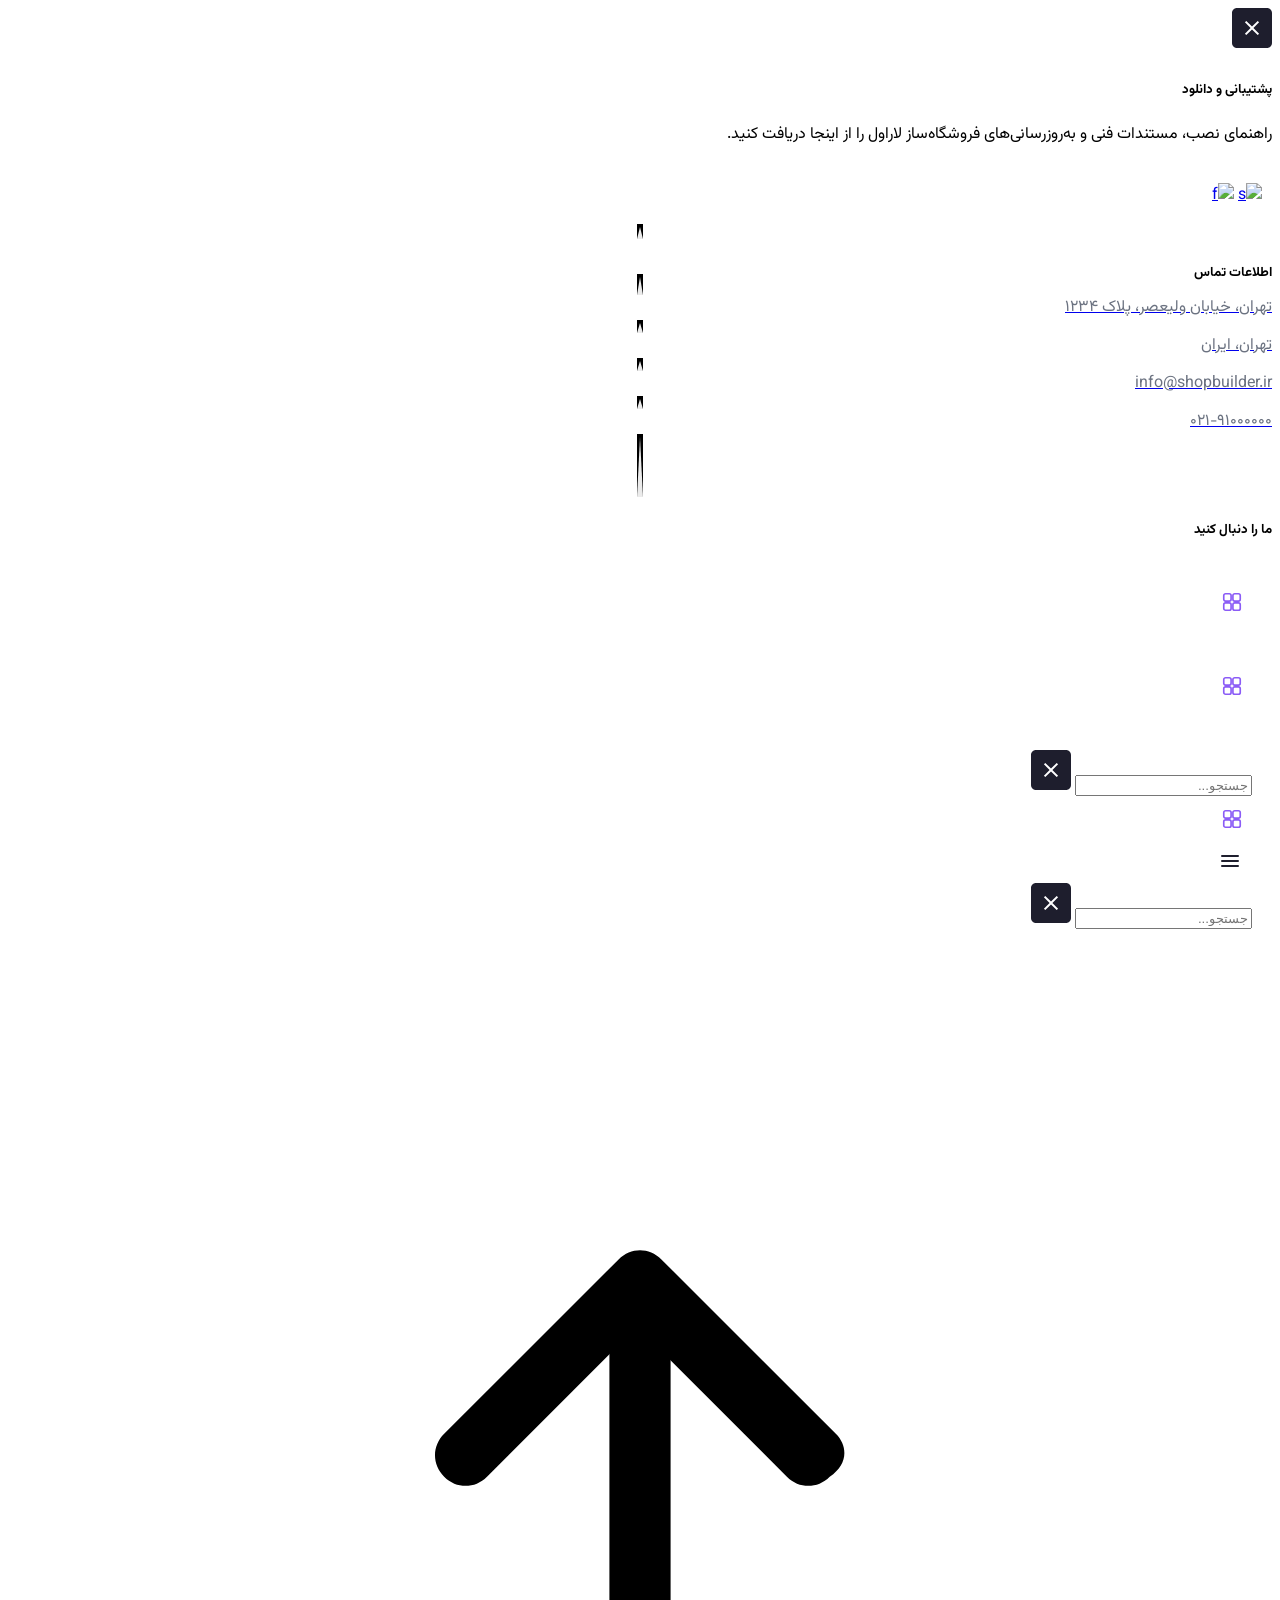
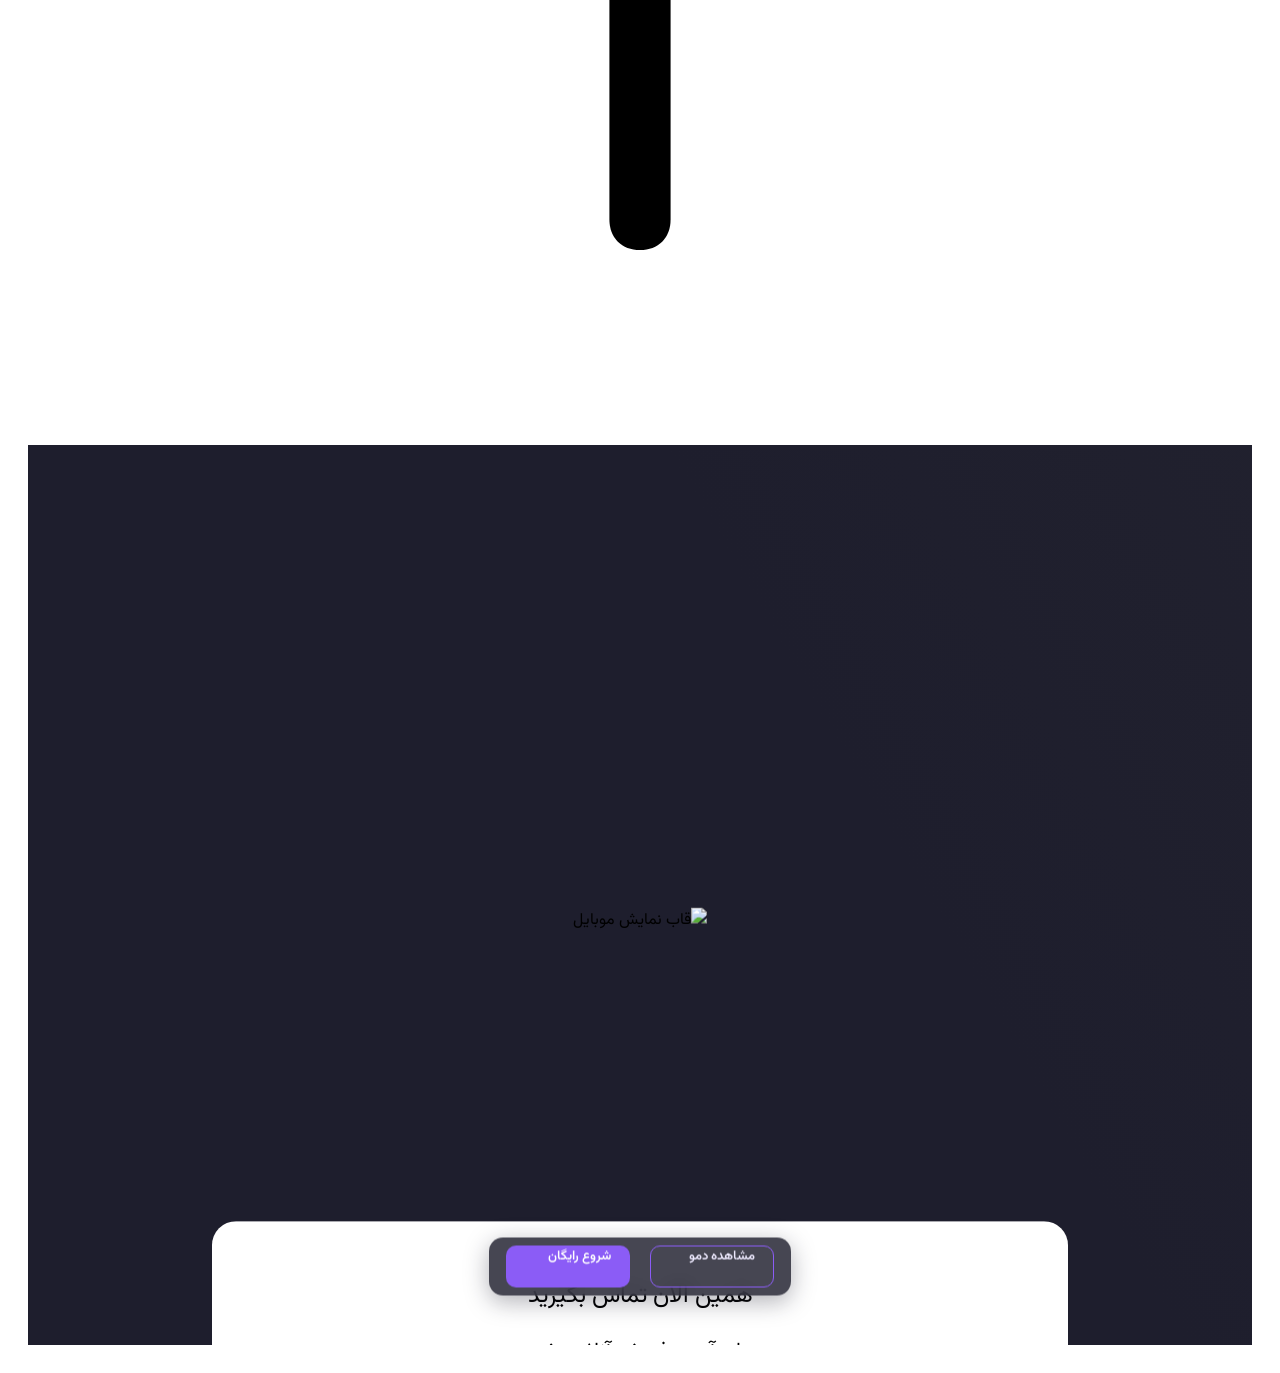
==== commit 72035e71: "Apply Tarabari color theme: navy dark + purple accent - CSS variables: --tb-dark #1e1e2d, --tb-prima" ====
--- a/Theme2/index.html
+++ b/Theme2/index.html
@@ -59,7 +59,7 @@
 		<svg xmlns="http://www.w3.org/2000/svg" xmlns:xlink="http://www.w3.org/1999/xlink" width="40" height="40" x="0px" y="0px"
 	 viewBox="0 0 40 40" style="enable-background:new 0 0 40 40;" xml:space="preserve">
 <style type="text/css">
-	.st0{fill:#7AA0FF;}
+	.st0{fill:#8b5cf6;}
 </style>
 <g>
 	<path class="st0" d="M35,0H5C2.2,0,0,2.2,0,5v30c0,2.8,2.2,5,5,5h30c2.8,0,5-2.2,5-5V5C40,2.2,37.8,0,35,0z M27.1,25.7l-1.4,1.4
@@ -102,11 +102,11 @@
             <div class="widget mkdf-separator-widget"><div class="mkdf-separator-holder clearfix  mkdf-separator-center mkdf-separator-normal">
 	<div class="mkdf-separator" style="border-style: solid;border-bottom-width: 60px;margin-top: 0px;margin-bottom: 0px"></div>
 </div>
-</div><div class="widget mkdf-social-icons-group-widget mkdf-light-skin mkdf-circle-icons text-align-left"><div class="mkdf-widget-title-holder"><h5 class="mkdf-widget-title">ما را دنبال کنید</h5></div>                                    <a class="mkdf-social-icon-widget-holder mkdf-icon-has-hover" data-hover-color="#ff8a73" style="font-size: 19px"                       href="https://twitter.com/QodeInteractive" target="_blank">
+</div><div class="widget mkdf-social-icons-group-widget mkdf-light-skin mkdf-circle-icons text-align-left"><div class="mkdf-widget-title-holder"><h5 class="mkdf-widget-title">ما را دنبال کنید</h5></div>                                    <a class="mkdf-social-icon-widget-holder mkdf-icon-has-hover" data-hover-color="#8b5cf6" style="font-size: 19px"                       href="https://twitter.com/QodeInteractive" target="_blank">
                         <span class="mkdf-social-icon-widget fab fa-twitter"></span>                    </a>
-                                                    <a class="mkdf-social-icon-widget-holder mkdf-icon-has-hover" data-hover-color="#ff8a73" style="font-size: 19px"                       href="https://www.facebook.com/QodeInteractive/" target="_blank">
+                                                    <a class="mkdf-social-icon-widget-holder mkdf-icon-has-hover" data-hover-color="#8b5cf6" style="font-size: 19px"                       href="https://www.facebook.com/QodeInteractive/" target="_blank">
                         <span class="mkdf-social-icon-widget fab fa-facebook-f"></span>                    </a>
-                                                    <a class="mkdf-social-icon-widget-holder mkdf-icon-has-hover" data-hover-color="#ff8a73" style="font-size: 19px"                       href="https://plus.google.com/" target="_blank">
+                                                    <a class="mkdf-social-icon-widget-holder mkdf-icon-has-hover" data-hover-color="#8b5cf6" style="font-size: 19px"                       href="https://plus.google.com/" target="_blank">
                         <span class="mkdf-social-icon-widget fab fa-google-plus-g"></span>                    </a>
                                                                 </div></section>
     <div class="mkdf-wrapper">
@@ -199,7 +199,7 @@
 							<svg xmlns="http://www.w3.org/2000/svg" xmlns:xlink="http://www.w3.org/1999/xlink" width="40" height="40" x="0px" y="0px"
 	 viewBox="0 0 40 40" style="enable-background:new 0 0 40 40;" xml:space="preserve">
 <style type="text/css">
-	.st0{fill:#7AA0FF;}
+	.st0{fill:#8b5cf6;}
 </style>
 <g>
 	<path class="st0" d="M35,0H5C2.2,0,0,2.2,0,5v30c0,2.8,2.2,5,5,5h30c2.8,0,5-2.2,5-5V5C40,2.2,37.8,0,35,0z M27.1,25.7l-1.4,1.4
@@ -259,7 +259,7 @@
 							<svg xmlns="http://www.w3.org/2000/svg" xmlns:xlink="http://www.w3.org/1999/xlink" width="40" height="40" x="0px" y="0px"
 	 viewBox="0 0 40 40" style="enable-background:new 0 0 40 40;" xml:space="preserve">
 <style type="text/css">
-	.st0{fill:#7AA0FF;}
+	.st0{fill:#8b5cf6;}
 </style>
 <g>
 	<path class="st0" d="M35,0H5C2.2,0,0,2.2,0,5v30c0,2.8,2.2,5,5,5h30c2.8,0,5-2.2,5-5V5C40,2.2,37.8,0,35,0z M27.1,25.7l-1.4,1.4
@@ -342,8 +342,8 @@
 				.st0{fill-rule:evenodd;clip-rule:evenodd;fill:url(#SVGID_1_);}
 			</style>
 			<linearGradient id="SVGID_1_" gradientUnits="userSpaceOnUse" x1="1543.491" y1="1474.8508" x2="2952.8528" y2="659.8721">
-				<stop offset="0" style="stop-color:#131217"></stop>
-				<stop offset="1" style="stop-color:#292A33"></stop>
+				<stop offset="0" style="stop-color:#1e1e2d"></stop>
+				<stop offset="1" style="stop-color:#23232f"></stop>
 			</linearGradient>
 			<path class="st0" d="M0,3000h3000V0c0,0-540,0-570.14,0C2071,0,1861.65,130,1500.33,130C1138.55,130,929,0,569.66,0  C539.99,0,0,0,0,0V3000L0,3000z" style=""></path>
 		</svg>
--- a/Theme2/assets/css/page-inline.css
+++ b/Theme2/assets/css/page-inline.css
@@ -1,3 +1,19 @@
+
+/* ═══════════════════════════════════════════
+   Tarabari Color Palette
+   ═══════════════════════════════════════════ */
+:root {
+  --tb-dark: #1e1e2d;
+  --tb-dark-alt: #23232f;
+  --tb-primary: #8b5cf6;
+  --tb-primary-dark: #7c3aed;
+  --tb-primary-light: #ede9fe;
+  --tb-white: #ffffff;
+  --tb-gray-100: #f3f4f6;
+  --tb-gray-400: #9ca3af;
+  --tb-gray-600: #6b7280;
+  --tb-bg-top: #faf5ff;
+}
 
 /* ─── RTL & Persian Typography ─── */
 html { direction: rtl; }
@@ -135,7 +151,7 @@
 
 .laptop-screen-bezel {
   position: relative;
-  background: #0d0d12;
+  background: var(--tb-dark);
   border-radius: 8px;
   overflow: hidden;
   aspect-ratio: 16 / 10;
@@ -155,9 +171,9 @@
   position: relative;
   width: 100%;
   padding: 10px 10px 0;
-  background: linear-gradient(145deg, #2a2a35, #1a1a22);
+  background: linear-gradient(145deg, var(--tb-dark-alt), var(--tb-dark));
   border-radius: 14px 14px 0 0;
-  box-shadow: 0 20px 50px rgba(0, 0, 0, 0.4);
+  box-shadow: 0 20px 50px rgba(30, 30, 45, 0.45);
 }
 
 .laptop-shell::after {
@@ -166,7 +182,7 @@
   width: 112%;
   height: 12px;
   margin: 0 -6%;
-  background: linear-gradient(180deg, #3d3d48, #22222a);
+  background: linear-gradient(180deg, #2d2d3d, var(--tb-dark));
   border-radius: 0 0 6px 6px;
 }
 
@@ -182,10 +198,10 @@
   gap: 10px;
   padding: 8px 12px;
   border-radius: 14px;
-  background: rgba(12, 11, 16, 0.72);
+  background: rgba(30, 30, 45, 0.82);
   backdrop-filter: blur(10px);
   -webkit-backdrop-filter: blur(10px);
-  box-shadow: 0 6px 24px rgba(0, 0, 0, 0.3);
+  box-shadow: 0 6px 24px rgba(30, 30, 45, 0.35);
 }
 
 .mkdf-vs-cta-btn {
@@ -205,26 +221,30 @@
 }
 
 .mkdf-vs-cta-demo {
-  border: 1.5px solid #7aa0ff;
-  color: #b8ccff;
+  border: 1.5px solid var(--tb-primary);
+  color: var(--tb-primary-light);
   background: transparent;
 }
 
 .mkdf-vs-cta-demo:hover {
-  background: #7aa0ff;
-  color: #fff;
+  background: var(--tb-primary);
+  color: var(--tb-white);
 }
 
 .mkdf-vs-cta-start {
-  background: linear-gradient(135deg, #ff9a85, #ff7a60);
-  color: #fff;
+  background: var(--tb-primary);
+  color: var(--tb-white);
   border: 1.5px solid transparent;
   animation: mkdf-cta-pulse 2.5s ease-in-out infinite;
 }
 
+.mkdf-vs-cta-start:hover {
+  background: var(--tb-primary-dark);
+}
+
 @keyframes mkdf-cta-pulse {
-  0%, 100% { box-shadow: 0 0 0 0 rgba(255, 138, 115, 0.45); }
-  50% { box-shadow: 0 0 0 8px rgba(255, 138, 115, 0); }
+  0%, 100% { box-shadow: 0 0 0 0 rgba(139, 92, 246, 0.45); }
+  50% { box-shadow: 0 0 0 8px rgba(139, 92, 246, 0); }
 }
 
 .mkdf-vertical-showcase .mkdf-vs-frame-info .mkdf-vs-frame-info-other a.mkdf-vs-cta-btn {
@@ -238,8 +258,8 @@
   display: none !important;
 }
 
-.mkdf-page-header .mkdf-fs-menu-btn { color: #fff; }
-.mkdf-page-header .mkdf-header-action-icon { color: #7aa0ff; }
+.mkdf-page-header .mkdf-fs-menu-btn { color: var(--tb-white); }
+.mkdf-page-header .mkdf-header-action-icon { color: var(--tb-primary); }
 
 /* ─── Slide label (number + title) ─── */
 .mkdf-vs-slide-label {
@@ -286,7 +306,7 @@
   font-family: 'Vazirmatn', sans-serif;
   font-size: 22px;
   font-weight: 700;
-  color: #fff;
+  color: var(--tb-white);
   text-decoration: none;
 }
 
@@ -329,7 +349,7 @@
   justify-content: center;
   width: 40px;
   height: 40px;
-  color: #7aa0ff;
+  color: var(--tb-primary);
   text-decoration: none;
   flex-shrink: 0;
 }
@@ -343,7 +363,7 @@
   padding: 0;
   border: none;
   background: transparent;
-  color: #58468c;
+  color: var(--tb-dark);
   cursor: pointer;
   flex-shrink: 0;
   -webkit-tap-highlight-color: transparent;
@@ -364,7 +384,7 @@
   visibility: hidden;
   pointer-events: none;
   transition: opacity 0.3s ease, visibility 0.3s ease;
-  background: rgba(14, 13, 18, 0.97) !important;
+  background: rgba(30, 30, 45, 0.98) !important;
   transform: none !important;
 }
 
@@ -399,8 +419,9 @@
 .mkdf-vertical-showcase .mkdf-vs-contact-form .wpcf7-text,
 .mkdf-vertical-showcase .mkdf-vs-contact-form .wpcf7-email,
 .mkdf-vertical-showcase .mkdf-vs-contact-form .wpcf7-textarea {
-  background-color: #f5f6ff;
-  border-color: #f5f6ff;
+  background-color: var(--tb-gray-100);
+  border-color: var(--tb-gray-100);
+  color: var(--tb-dark);
 }
 
 .mkdf-vertical-showcase .mkdf-vs-contact-form textarea.wpcf7-textarea { height: 155px; }
@@ -410,6 +431,14 @@
   height: 50px;
   line-height: 50px;
   padding: 0 59px;
+  background-color: var(--tb-primary) !important;
+  border-color: var(--tb-primary) !important;
+  color: var(--tb-white) !important;
+}
+
+.mkdf-vertical-showcase .mkdf-vs-contact-form input.wpcf7-submit:hover {
+  background-color: var(--tb-primary-dark) !important;
+  border-color: var(--tb-primary-dark) !important;
 }
 
 /* ═══════════════════════════════════════════
@@ -426,9 +455,9 @@
     width: 100% !important;
   }
 
-  .mkdf-mobile-header .mkdf-logo-text { color: #58468c !important; }
-
-  .mkdf-fs-menu-btn { color: #58468c; }
+  .mkdf-mobile-header .mkdf-logo-text { color: var(--tb-dark) !important; }
+
+  .mkdf-fs-menu-btn { color: var(--tb-dark); }
 
   /* اسلاید اول: بدون دکمه CTA */
   .mkdf-vertical-showcase.mkdf-vs-is-first-slide .mkdf-vs-frame-info-other {
@@ -493,14 +522,14 @@
   }
 
   .mkdf-vertical-showcase .mkdf-vs-frame-info-top .mkdf-vs-frame-title {
-    color: #58468c;
+    color: var(--tb-dark);
     font-size: 17px;
     font-weight: 600;
     line-height: 1.4;
   }
 
   .mkdf-vertical-showcase .mkdf-vs-frame-info-top .mkdf-vs-frame-subtitle {
-    color: #716c80;
+    color: var(--tb-gray-400);
     font-size: 12px;
     line-height: 1.65;
     margin-top: 4px;
@@ -694,3 +723,52 @@
   .mkdf-vertical-showcase .mkdf-vs-frame-info-bottom .mkdf-vs-frame-slide-text { font-size: 18px !important; }
   .mkdf-vs-cta-btn { min-width: 108px; height: 38px; font-size: 12px; padding: 0 12px; }
 }
+
+/* ═══════════════════════════════════════════
+   Tarabari – global theme overrides
+   ═══════════════════════════════════════════ */
+.mkdf-vertical-showcase .mkdf-vs-holder {
+  background-image: linear-gradient(180deg, var(--tb-bg-top) 0%, var(--tb-white) 48%) !important;
+  background-color: var(--tb-white) !important;
+}
+
+.mkdf-vertical-showcase .mkdf-vs-pagination .swiper-pagination-bullet,
+.mkdf-vertical-showcase .swiper-pagination .swiper-pagination-bullet {
+  background: #c4b5fd !important;
+  opacity: 1 !important;
+}
+
+.mkdf-vertical-showcase .mkdf-vs-pagination .swiper-pagination-bullet-active,
+.mkdf-vertical-showcase .swiper-pagination .swiper-pagination-bullet-active {
+  background: var(--tb-primary) !important;
+}
+
+.mkdf-vertical-showcase .mkdf-vs-frame-info .mkdf-vs-frame-info-top .mkdf-vs-frame-title {
+  color: var(--tb-dark) !important;
+}
+
+.mkdf-vertical-showcase .mkdf-vs-frame-info .mkdf-vs-frame-info-top .mkdf-vs-frame-subtitle {
+  color: var(--tb-gray-400) !important;
+}
+
+.mkdf-fullscreen-menu > ul > li > a {
+  color: var(--tb-white) !important;
+}
+
+.mkdf-fullscreen-menu > ul > li > a:hover,
+.mkdf-fullscreen-menu > ul > li.open_sub > a {
+  color: var(--tb-primary) !important;
+}
+
+.mkdf-side-menu .mkdf-icon-text {
+  color: var(--tb-gray-600) !important;
+}
+
+.mkdf-side-menu .mkdf-social-icon-widget-holder:hover,
+.mkdf-side-menu .mkdf-icon-has-hover:hover {
+  color: var(--tb-primary) !important;
+}
+
+.page-id-8613.mkdf-paspartu-enabled .mkdf-wrapper {
+  background-color: var(--tb-white);
+}
